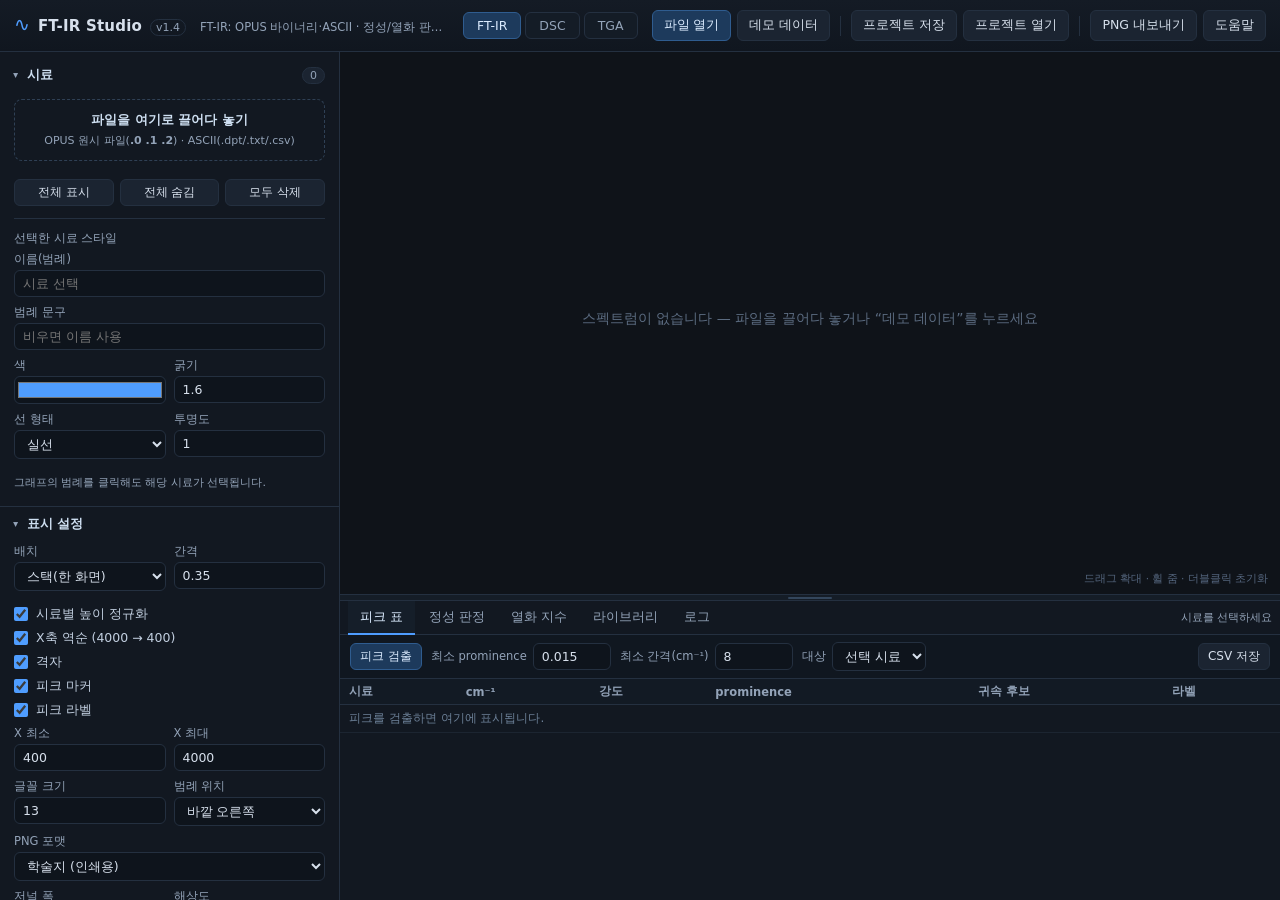
==== index.html @ 4beb4380 "FTIR Studio v1.4 — TGA tab + side summary panels New sidebar summary ("side graph"), for both DSC an" ====
<!DOCTYPE html>
<html lang="ko">
<head>
<meta charset="utf-8">
<title>FT-IR Studio — 열가소성·고무·열경화성 스펙트럼 분석</title>
<meta name="viewport" content="width=device-width, initial-scale=1">
<style>
:root{
  --bg:#0b0e13; --panel:#121821; --panel2:#161e29; --line:#243040;
  --fg:#d7e0ec; --fg2:#93a3b8; --accent:#4f9dff; --accent2:#3ddc97;
  --warn:#ffb454; --danger:#ff6b6b; --radius:8px;
}
*{box-sizing:border-box}
html,body{height:100%;margin:0}
body{
  background:var(--bg); color:var(--fg);
  font-family:"Malgun Gothic","Segoe UI",system-ui,-apple-system,sans-serif;
  font-size:13px; overflow:hidden;
}
#app{
  display:grid; grid-template-columns:340px minmax(0,1fr);
  grid-template-rows:52px minmax(0,1fr); height:100vh;
}
/* ---------- header ---------- */
header{
  grid-column:1 / -1; display:flex; align-items:center; gap:14px;
  padding:0 14px; background:linear-gradient(180deg,#141b25,#10161f);
  border-bottom:1px solid var(--line);
}
.brand{display:flex; align-items:baseline; gap:8px; min-width:0; flex:0 1 auto; overflow:hidden}
.brand .logo{color:var(--accent); font-size:19px; line-height:1}
.brand .title{font-weight:700; letter-spacing:.2px; font-size:15px; white-space:nowrap}
.brand .sub{min-width:0}
.brand .ver{color:var(--fg2); font-size:11px; border:1px solid var(--line); padding:1px 5px; border-radius:99px}
.brand .sub{color:var(--fg2); font-size:11.5px; margin-left:6px; white-space:nowrap; overflow:hidden; text-overflow:ellipsis}
.tools{display:flex; align-items:center; gap:6px; margin-left:auto; flex-wrap:nowrap; flex:none}
.tools .sep{width:1px; height:20px; background:var(--line); margin:0 4px}

button{
  font-family:inherit; font-size:12.5px; color:var(--fg);
  background:#1b2431; border:1px solid var(--line); border-radius:6px;
  padding:6px 11px; cursor:pointer; transition:background .12s, border-color .12s, transform .05s;
  white-space:nowrap;
}
button:hover{background:#22303f; border-color:#33465c}
button:active{transform:translateY(1px)}
button.primary{background:#1d3a5c; border-color:#2f5c8f; color:#dcecff}
button.primary:hover{background:#24486f}
button.mini{padding:4px 9px; font-size:12px}
button.danger:hover{background:#3a1f22; border-color:#6b3038; color:#ffb3b3}
button:disabled{opacity:.45; cursor:default}

/* ---------- sidebar ---------- */
#side{
  background:var(--panel); border-right:1px solid var(--line);
  overflow-y:auto; overflow-x:hidden; padding:6px 0 40px;
}
#side::-webkit-scrollbar,.tablewrap::-webkit-scrollbar,#log::-webkit-scrollbar{width:9px;height:9px}
#side::-webkit-scrollbar-thumb,.tablewrap::-webkit-scrollbar-thumb,#log::-webkit-scrollbar-thumb{
  background:#2a3849; border-radius:6px;
}
details{border-bottom:1px solid var(--line)}
summary{
  cursor:pointer; padding:9px 14px; font-weight:600; font-size:12.5px;
  color:#cfe0f2; list-style:none; display:flex; align-items:center; gap:8px;
  user-select:none;
}
summary::-webkit-details-marker{display:none}
summary::before{
  content:"▸"; color:var(--fg2); font-size:10px; transition:transform .15s;
}
details[open] summary::before{transform:rotate(90deg)}
summary .cnt{
  margin-left:auto; font-weight:400; font-size:11px; color:var(--fg2);
  background:#1b2431; border:1px solid var(--line); border-radius:99px; padding:1px 7px;
}
details .body{padding:2px 14px 14px}
.subhead{font-size:11.5px; color:var(--fg2); margin:10px 0 6px; text-transform:none}
.divider{height:1px; background:var(--line); margin:12px 0}
.hint{font-size:11px; color:var(--fg2); line-height:1.5; margin:8px 0 0}
.panel > .hint{margin:5px 12px; font-size:10.5px; line-height:1.45; color:#7d90a6}

.fld{display:flex; flex-direction:column; gap:3px; margin-bottom:8px; min-width:0}
.fld>span{font-size:11.5px; color:var(--fg2)}
.fld input,.fld select,.inl input,.inl select{
  font-family:inherit; font-size:12.5px; color:var(--fg);
  background:#0e141c; border:1px solid var(--line); border-radius:6px;
  padding:5px 8px; width:100%; min-width:0;
}
.fld input:focus,.fld select:focus,.inl input:focus,.inl select:focus{
  outline:none; border-color:var(--accent); box-shadow:0 0 0 2px rgba(79,157,255,.15)
}
input[type=color]{
  padding:1px; height:28px; background:#0e141c; cursor:pointer;
}
.row2{display:grid; grid-template-columns:1fr 1fr; gap:8px}
.row{display:flex; gap:6px; align-items:center}
.row.btns{display:grid; grid-template-columns:1fr 1fr 1fr; gap:6px; margin-top:8px}
.chk{display:flex; align-items:center; gap:8px; font-size:12.5px; color:#c2cfe0; margin:7px 0; cursor:pointer}
.chk input{width:14px; height:14px; accent-color:var(--accent); margin:0}

.drop{
  border:1px dashed #2f4055; border-radius:var(--radius); padding:12px;
  text-align:center; color:var(--fg2); display:flex; flex-direction:column; gap:4px;
  margin:4px 0 10px; transition:border-color .15s, background .15s; cursor:pointer;
}
.drop.over{border-color:var(--accent); background:rgba(79,157,255,.08)}
.drop strong{color:#cfe0f2; font-weight:600; font-size:12.5px}
.drop span{font-size:11px}

.tracelist{list-style:none; margin:0 0 6px; padding:0; max-height:280px; overflow-y:auto}
.tracelist li{
  display:flex; align-items:center; gap:7px; padding:5px 6px; border-radius:6px;
  cursor:pointer; border:1px solid transparent;
}
.tracelist li:hover{background:#18212d}
.tracelist li.sel{background:#16283c; border-color:#2f5c8f}
.tracelist .sw{width:12px;height:12px;border-radius:3px;flex:none;border:1px solid rgba(255,255,255,.25)}
.tracelist .nm{flex:1; min-width:0; overflow:hidden; text-overflow:ellipsis; white-space:nowrap; font-size:12px}
.tracelist .nm small{color:var(--fg2); font-size:10.5px; display:block; line-height:1.2}
.tracelist .ico{
  background:none; border:none; color:var(--fg2); padding:1px 3px; font-size:11px;
  cursor:pointer; border-radius:4px; line-height:1;
}
.tracelist .ico:hover{background:#243040; color:var(--fg)}
.tracelist li.hidden-trace .nm{opacity:.45}

/* ---------- main ---------- */
main{
  display:grid; grid-template-rows:minmax(0,1fr) 6px var(--bottomH,300px);
  min-height:0; min-width:0;
}
#vresizer{
  background:#151d27; border-top:1px solid var(--line); cursor:row-resize;
  position:relative;
}
#vresizer:hover{background:#1f2a38}
#vresizer::after{
  content:""; position:absolute; left:50%; top:2px; width:44px; height:2px;
  margin-left:-22px; background:#33465c; border-radius:2px;
}
#plotWrap{position:relative; min-height:0; min-width:0; background:#0f1319}
#plot{width:100%; height:100%; display:block; cursor:crosshair}
.plot-hint{
  position:absolute; right:12px; bottom:8px; font-size:10.5px; color:#54657d;
  pointer-events:none; user-select:none;
}
.tooltip{
  position:absolute; pointer-events:none; z-index:20;
  background:rgba(10,16,23,.95); border:1px solid #2b3d52; border-radius:6px;
  padding:7px 9px; font-size:11.5px; color:var(--fg); line-height:1.5;
  box-shadow:0 6px 18px rgba(0,0,0,.45); min-width:120px; max-width:280px;
}
.tooltip b{color:#fff; font-weight:600}
.tooltip .trow{display:flex; gap:6px; align-items:center}
.tooltip .d{width:8px; height:8px; border-radius:2px; flex:none}
.hidden{display:none !important}

/* ---------- bottom ---------- */
#bottom{
  border-top:1px solid var(--line); background:var(--panel);
  display:grid; grid-template-rows:34px minmax(0,1fr); min-height:0;
}
.tabs{display:flex; align-items:center; gap:2px; padding:0 8px; border-bottom:1px solid var(--line)}
.tab{
  background:none; border:none; border-bottom:2px solid transparent; border-radius:0;
  padding:8px 12px 7px; color:var(--fg2); font-size:12.5px;
}
.tab:hover{background:#18212d; color:var(--fg)}
.tab.active{color:#dcecff; border-bottom-color:var(--accent); background:#151e29}
.grow{flex:1}
.tabinfo{font-size:11px; color:var(--fg2)}

.panel{display:none; min-height:0; overflow:auto; padding:0}
.panel.active{display:grid; grid-template-rows:auto minmax(0,1fr)}
#panel-index.active,#panel-peaks.active{grid-template-rows:auto minmax(0,1fr) auto}
#panel-ident.active,#panel-lib.active{grid-template-rows:auto minmax(0,1fr)}
.toolbar{
  display:flex; align-items:center; gap:9px; padding:7px 10px;
  border-bottom:1px solid var(--line); background:#101720; flex-wrap:wrap;
}
.inl{display:flex; align-items:center; gap:6px; font-size:11.5px; color:var(--fg2); white-space:nowrap}
.inl input[type=number]{width:78px}
.inl select{width:auto; min-width:90px}
.inl input[type=select]{width:auto}

.tablewrap{overflow:auto; min-height:0}
table{border-collapse:collapse; width:100%; font-size:12px}
th,td{padding:5px 9px; text-align:left; border-bottom:1px solid #1c2531; white-space:nowrap}
th{
  position:sticky; top:0; background:#121a24; color:var(--fg2); font-weight:600;
  font-size:11.5px; z-index:2; border-bottom:1px solid var(--line);
}
tbody tr:hover{background:#18212d}
tbody tr.sel{background:#16283c}
td.num{text-align:right; font-variant-numeric:tabular-nums}
td .bar{display:inline-block; height:6px; border-radius:3px; background:linear-gradient(90deg,#2f6fbf,#4f9dff)}
.badge{
  display:inline-block; padding:1px 6px; border-radius:99px; font-size:10.5px;
  border:1px solid var(--line); color:var(--fg2);
}
.badge.hi{color:#9ff0c4; border-color:#2b6b4a; background:#10281d}
.badge.mid{color:#ffd79a; border-color:#6b5426; background:#2a2110}
.badge.lo{color:#ffb3b3; border-color:#6b3038; background:#2a1518}
td input.lbl{
  width:74px; background:#0e141c; border:1px solid transparent; color:var(--fg);
  font-family:inherit; font-size:11.5px; padding:2px 5px; border-radius:4px;
}
td input.lbl:focus{outline:none; border-color:var(--accent); background:#0b1118}

.idwrap{display:grid; grid-template-rows:minmax(0,1fr) auto; min-height:0}
.detail{padding:8px 12px; font-size:11.5px; color:var(--fg2); border-top:1px solid var(--line); max-height:76px; overflow:auto; line-height:1.6}
.detail b{color:#dbe7f5}
.log{
  padding:10px 14px; font-family:ui-monospace,Consolas,monospace; font-size:11.5px;
  color:#9fb0c4; overflow:auto; line-height:1.65; white-space:pre-wrap;
}
.log .warn{color:#ffc178}
.log .err{color:#ff9b9b}
.log .ok{color:#8fe0b0}
.log .t{color:#5f7288}

/* ---------- dialog ---------- */
dialog{
  background:var(--panel); color:var(--fg); border:1px solid var(--line);
  border-radius:12px; padding:22px 26px; max-width:720px; width:92vw; max-height:86vh;
  overflow:auto; box-shadow:0 24px 60px rgba(0,0,0,.6);
}
dialog::backdrop{background:rgba(4,7,11,.72)}
dialog h2{margin:0 0 14px; font-size:17px}
dialog h3{margin:16px 0 6px; font-size:13px; color:#bcd2ea}
dialog ol,dialog ul{margin:6px 0; padding-left:22px; line-height:1.75; font-size:12.5px}
dialog code{background:#0e141c; padding:1px 5px; border-radius:4px; font-size:11.5px}
.dlgfoot{display:flex; justify-content:flex-end; margin-top:18px}


/* ---------- 상위 탭 (FT-IR / DSC) ---------- */
.ttabs{display:flex; gap:4px; margin-left:4px; flex:none}
.ttab{background:#141c26; border:1px solid var(--line); padding:5px 13px; border-radius:6px; color:var(--fg2); font-size:12.5px}
.ttab:hover{background:#1c2734; color:var(--fg)}
.ttab.active{background:#1d3a5c; border-color:#2f5c8f; color:#dcecff}
#app[data-tab="dsc"] #side, #app[data-tab="dsc"] #mainFtir{display:none}
#app[data-tab="ftir"] #sideDsc, #app[data-tab="ftir"] #mainDsc{display:none}

/* ---------- DSC 탭 ---------- */
#sideDsc{
  background:var(--panel); border-right:1px solid var(--line);
  overflow-y:auto; overflow-x:hidden; padding:6px 0 40px;
}
#sideDsc::-webkit-scrollbar{width:9px}
#sideDsc::-webkit-scrollbar-thumb{background:#2a3849; border-radius:6px}
#mainDsc{display:grid; grid-template-rows:minmax(0,1fr) 6px var(--bottomH,300px); min-height:0; min-width:0}
#dPlotWrap{position:relative; min-height:0; min-width:0; background:#0f1319}
#dPlot{width:100%; height:100%; display:block; cursor:crosshair}
#dResizer{background:#151d27; border-top:1px solid var(--line); cursor:row-resize; position:relative}
#dResizer:hover{background:#1f2a38}
#dResizer::after{content:""; position:absolute; left:50%; top:2px; width:44px; height:2px; margin-left:-22px; background:#33465c; border-radius:2px}
#dBottom{border-top:1px solid var(--line); background:var(--panel); display:grid; grid-template-rows:34px minmax(0,1fr); min-height:0}
.dtag{background:none; border:none; border-bottom:2px solid transparent; border-radius:0; padding:8px 12px 7px; color:var(--fg2); font-size:12.5px}
.dtag:hover{background:#18212d; color:var(--fg)}
.dtag.active{color:#dcecff; border-bottom-color:var(--accent); background:#151e29}
#dpanel-result.active{grid-template-rows:auto minmax(0,1fr)}
#dpanel-peaks.active{grid-template-rows:minmax(0,1fr)}
#dpanel-log.active{grid-template-rows:auto minmax(0,1fr)}

/* ---------- TGA 탭 ---------- */
#app[data-tab="dsc"] #sideTga, #app[data-tab="dsc"] #mainTga,
#app[data-tab="ftir"] #sideTga, #app[data-tab="ftir"] #mainTga{display:none}
#app[data-tab="tga"] #side, #app[data-tab="tga"] #mainFtir,
#app[data-tab="tga"] #sideDsc, #app[data-tab="tga"] #mainDsc{display:none}
#sideTga{
  background:var(--panel); border-right:1px solid var(--line);
  overflow-y:auto; overflow-x:hidden; padding:6px 0 40px;
}
#sideTga::-webkit-scrollbar{width:9px}
#sideTga::-webkit-scrollbar-thumb{background:#2a3849; border-radius:6px}
#mainTga{display:grid; grid-template-rows:minmax(0,1fr) 6px var(--bottomH,300px); min-height:0; min-width:0}
#tPlotWrap{position:relative; min-height:0; min-width:0; background:#0f1319}
#tPlot{width:100%; height:100%; display:block; cursor:crosshair}
#tResizer{background:#151d27; border-top:1px solid var(--line); cursor:row-resize; position:relative}
#tResizer:hover{background:#1f2a38}
#tResizer::after{content:""; position:absolute; left:50%; top:2px; width:44px; height:2px; margin-left:-22px; background:#33465c; border-radius:2px}
#tBottom{border-top:1px solid var(--line); background:var(--panel); display:grid; grid-template-rows:34px minmax(0,1fr); min-height:0}
#tpanel-result.active{grid-template-rows:auto minmax(0,1fr)}
#tpanel-steps.active{grid-template-rows:auto minmax(0,1fr)}
#tpanel-log.active{grid-template-rows:auto minmax(0,1fr)}

@media (max-width:1100px){
  #app{grid-template-columns:300px minmax(0,1fr)}
  .brand .sub{display:none}
}

</style>
</head>
<body>
<div id="app" data-tab="ftir">
  <header>
    <div class="brand">
      <span class="logo">∿</span>
      <span class="title">FT-IR Studio</span>
      <span class="ver">v1.4</span>
      <span class="sub">FT-IR: OPUS 바이너리·ASCII · 정성/열화 판정 | DSC: ΔH·Tg·결정화도 | TGA: T5%·Td·잔량</span>
    </div>
    <nav class="ttabs">
      <button class="ttab active" data-ttab="ftir">FT-IR</button>
      <button class="ttab" data-ttab="dsc">DSC</button>
      <button class="ttab" data-ttab="tga">TGA</button>
    </nav>
    <div class="tools">
      <button id="btnOpen" class="primary">파일 열기</button>
      <button id="btnDemo">데모 데이터</button>
      <span class="sep"></span>
      <button id="btnSave">프로젝트 저장</button>
      <button id="btnLoad">프로젝트 열기</button>
      <span class="sep"></span>
      <button id="btnPNG">PNG 내보내기</button>
      <button id="btnHelp">도움말</button>
    </div>
  </header>

  <aside id="side">
    <details open>
      <summary>시료 <span class="cnt" id="traceCount">0</span></summary>
      <div class="body">
        <div id="dropzone" class="drop">
          <strong>파일을 여기로 끌어다 놓기</strong>
          <span>OPUS 원시 파일(<b>.0 .1 .2</b>) · ASCII(.dpt/.txt/.csv)</span>
        </div>
        <ul id="traceList" class="tracelist"></ul>
        <div class="row btns">
          <button id="btnShowAll" class="mini">전체 표시</button>
          <button id="btnHideAll" class="mini">전체 숨김</button>
          <button id="btnClear" class="mini danger">모두 삭제</button>
        </div>
        <div class="divider"></div>
        <div class="subhead">선택한 시료 스타일</div>
        <label class="fld"><span>이름(범례)</span><input id="styName" type="text" placeholder="시료 선택"></label>
        <label class="fld"><span>범례 문구</span><input id="styLegend" type="text" placeholder="비우면 이름 사용"></label>
        <div class="row2">
          <label class="fld"><span>색</span><input id="styColor" type="color" value="#4f9dff"></label>
          <label class="fld"><span>굵기</span><input id="styWidth" type="number" min="0.5" max="8" step="0.1" value="1.6"></label>
        </div>
        <div class="row2">
          <label class="fld"><span>선 형태</span>
            <select id="styDash">
              <option value="solid">실선</option>
              <option value="dash">파선</option>
              <option value="dot">점선</option>
              <option value="dashdot">일점쇄선</option>
            </select>
          </label>
          <label class="fld"><span>투명도</span><input id="styAlpha" type="number" min="0.1" max="1" step="0.05" value="1"></label>
        </div>
        <p class="hint">그래프의 범례를 클릭해도 해당 시료가 선택됩니다.</p>
      </div>
    </details>

    <details open>
      <summary>표시 설정</summary>
      <div class="body">
        <div class="row2">
          <label class="fld"><span>배치</span>
            <select id="viewMode">
              <option value="stacked">스택(한 화면)</option>
              <option value="overlay">겹쳐보기</option>
            </select>
          </label>
          <label class="fld"><span>간격</span><input id="viewGap" type="number" min="0" max="1" step="0.05" value="0.35"></label>
        </div>
        <label class="chk"><input id="viewNormHeight" type="checkbox" checked> 시료별 높이 정규화</label>
        <label class="chk"><input id="viewRev" type="checkbox" checked> X축 역순 (4000 → 400)</label>
        <label class="chk"><input id="viewGrid" type="checkbox" checked> 격자</label>
        <label class="chk"><input id="viewPeaks" type="checkbox" checked> 피크 마커</label>
        <label class="chk"><input id="viewLabels" type="checkbox" checked> 피크 라벨</label>
        <div class="row2">
          <label class="fld"><span>X 최소</span><input id="viewLo" type="number" step="10" value="400"></label>
          <label class="fld"><span>X 최대</span><input id="viewHi" type="number" step="10" value="4000"></label>
        </div>
        <div class="row2">
          <label class="fld"><span>글꼴 크기</span><input id="viewFont" type="number" min="8" max="24" step="1" value="13"></label>
          <label class="fld"><span>범례 위치</span>
            <select id="viewLegendPos">
              <option value="out">바깥 오른쪽</option>
              <option value="tr">오른쪽 위</option>
              <option value="tl">왼쪽 위</option>
              <option value="br">오른쪽 아래</option>
              <option value="bl">왼쪽 아래</option>
            </select>
          </label>
        </div>
        <label class="fld"><span>PNG 포맷</span>
          <select id="viewExportFmt">
            <option value="journal">학술지 (인쇄용)</option>
            <option value="ppt">PPT (16:9, 투명)</option>
            <option value="screen">화면 그대로</option>
          </select>
        </label>
        <div class="row2">
          <label class="fld"><span>저널 폭</span>
            <select id="viewExportWidth">
              <option value="180">double 180 mm</option>
              <option value="88">single 88 mm</option>
            </select>
          </label>
          <label class="fld"><span>해상도</span>
            <select id="viewExportDpi">
              <option value="300">300 dpi</option>
              <option value="600">600 dpi</option>
            </select>
          </label>
        </div>
        <label class="fld"><span>PNG 배경 (화면 그대로일 때)</span>
          <select id="viewExportBg">
            <option value="transparent">투명 (기본)</option>
            <option value="white">흰색</option>
            <option value="dark">앱 테마(어두움)</option>
          </select>
        </label>
        <label class="chk"><input id="viewLegendOn" type="checkbox" checked> 범례 표시</label>
        <label class="fld"><span>피크 라벨 기준 (prominence/전체높이)</span><input id="viewLabelMin" type="number" min="0" max="0.5" step="0.005" value="0.03"></label>
        <div class="row2">
          <label class="fld"><span>범례 크기</span><input id="viewLegendScale" type="number" min="0.6" max="2" step="0.1" value="1"></label>
          <button id="btnResetView" class="mini" style="align-self:end">X축 초기화</button>
        </div>
        <div class="row btns">
          <button id="btnRangeFull" class="mini">전체 4000–400</button>
          <button id="btnRangeFingerprint" class="mini">지문 1800–700</button>
          <button id="btnRangeCH" class="mini">C–H 3100–2700</button>
        </div>
      </div>
    </details>

    <details>
      <summary>전처리 <span class="cnt" id="preBadge">기본</span></summary>
      <div class="body">
        <label class="chk"><input id="smoothOn" type="checkbox"> Savitzky–Golay 스무딩</label>
        <div class="row2">
          <label class="fld"><span>창 길이</span><input id="smoothWin" type="number" min="3" max="101" step="2" value="9"></label>
          <label class="fld"><span>차수</span><input id="smoothOrder" type="number" min="1" max="5" step="1" value="2"></label>
        </div>
        <div class="divider"></div>
        <label class="fld"><span>베이스라인</span>
          <select id="baseMode">
            <option value="none">없음</option>
            <option value="linear">선형 (두 점)</option>
            <option value="poly">다항식</option>
            <option value="rubber">러버밴드</option>
          </select>
        </label>
        <div class="row2">
          <label class="fld"><span>점1 (cm⁻¹)</span><input id="baseP1" type="number" value="4000"></label>
          <label class="fld"><span>점2 (cm⁻¹)</span><input id="baseP2" type="number" value="400"></label>
        </div>
        <label class="fld"><span>다항식 차수</span><input id="baseDeg" type="number" min="1" max="8" step="1" value="3"></label>
        <div class="divider"></div>
        <label class="chk"><input id="atrOn" type="checkbox"> ATR 보정 (A · ν/1000)</label>
        <div class="row2">
          <label class="fld"><span>결정 n₁</span><input id="atrN1" type="number" step="0.01" value="2.40"></label>
          <label class="fld"><span>시료 n₂</span><input id="atrN2" type="number" step="0.01" value="1.52"></label>
        </div>
        <p class="hint">diamond/n=2.40, ZnSe/n=2.40, Ge/n=4.0. 보정 시 vs 미보정 CI 차이를 지수 탭에서 함께 표시합니다.</p>
        <div class="divider"></div>
        <label class="fld"><span>정규화</span>
          <select id="normMode">
            <option value="none">없음</option>
            <option value="max">최대값</option>
            <option value="minmax">0–1</option>
            <option value="vector">벡터(norm)</option>
            <option value="band">특정 밴드 면적</option>
            <option value="bandpeak">특정 밴드 피크 높이 (내부 표준)</option>
          </select>
        </label>
        <div class="row2">
          <label class="fld"><span>밴드1</span><input id="normB1" type="number" value="1440"></label>
          <label class="fld"><span>밴드2</span><input id="normB2" type="number" value="1480"></label>
        </div>
        <div class="row2">
          <label class="fld"><span>기준 피크 높이</span><input id="normTarget" type="number" step="0.1" value="1"></label>
          <label class="chk" style="align-self:end"><input id="normLocalBase" type="checkbox"> 밴드 양끝 직선을 먼저 제거</label>
        </div>
        <p class="hint"><b>피크 높이 정규화</b>: 지정 밴드 안의 최대 흡광도를 기준값(기본 1.0)으로 맞춥니다. "밴드 양끝 직선"을 켜면 밴드 경계 두 점을 잇는 직선을 <i>높이 측정 기준</i>으로만 쓰고(스펙트럼 모양은 그대로), 그 위로 솟은 순수 피크 높이로 정규화합니다.</p>
        <p class="hint">전처리는 <b>모든 시료에 동일 적용</b>됩니다. 시료별 개별 처리가 필요하면 시료를 따로 불러 전처리를 바꿔 다시 저장하세요.</p>
      </div>
    </details>

    <details>
      <summary>비교 (차이 스펙트럼)</summary>
      <div class="body">
        <label class="fld"><span>A (예: 노화 후)</span><select id="cmpA"></select></label>
        <label class="fld"><span>B (예: 초기)</span><select id="cmpB"></select></label>
        <label class="fld"><span>정규화 기준</span>
          <select id="cmpNorm">
            <option value="band">기준 밴드 면적</option>
            <option value="bandpeak">기준 밴드 피크 높이</option>
            <option value="max">최대 흡광도</option>
            <option value="none">없음</option>
          </select>
        </label>
        <div class="row2">
          <label class="fld"><span>기준밴드1</span><input id="cmpB1" type="number" value="1440"></label>
          <label class="fld"><span>기준밴드2</span><input id="cmpB2" type="number" value="1480"></label>
        </div>
        <div class="row btns">
          <button id="btnDiff" class="mini primary">A − B 계산</button>
          <button id="btnDiffClear" class="mini">차이 제거</button>
        </div>
      </div>
    </details>
  </aside>

  <main id="mainFtir">
    <div id="plotWrap">
      <canvas id="plot"></canvas>
      <div id="tooltip" class="tooltip hidden"></div>
      <div id="plotHint" class="plot-hint">드래그 확대 · 휠 줌 · 더블클릭 초기화</div>
    </div>

    <div id="vresizer" title="드래그: 아래 패널 높이 · 더블클릭: 접기"></div>

    <div id="bottom">
      <nav class="tabs">
        <button class="tab active" data-tab="peaks">피크 표</button>
        <button class="tab" data-tab="ident">정성 판정</button>
        <button class="tab" data-tab="index">열화 지수</button>
        <button class="tab" data-tab="lib">라이브러리</button>
        <button class="tab" data-tab="log">로그</button>
        <span class="grow"></span>
        <span class="tabinfo" id="tabInfo"></span>
      </nav>

      <section class="panel active" id="panel-peaks">
        <div class="toolbar">
          <button id="btnPick" class="mini primary">피크 검출</button>
          <label class="inl">최소 prominence <input id="peakMinProm" type="number" min="0.001" max="0.3" step="0.002" value="0.015"></label>
          <label class="inl">최소 간격(cm⁻¹) <input id="peakMinSep" type="number" min="1" max="60" step="1" value="8"></label>
          <label class="inl">대상 <select id="peakScope"><option value="sel">선택 시료</option><option value="all">전체 시료</option></select></label>
          <span class="grow"></span>
          <button id="btnPeakCSV" class="mini">CSV 저장</button>
        </div>
        <div class="tablewrap"><table id="peakTable"><thead><tr>
          <th>시료</th><th>cm⁻¹</th><th>강도</th><th>prominence</th><th>귀속 후보</th><th>라벨</th>
        </tr></thead><tbody></tbody></table></div>
      </section>

      <section class="panel" id="panel-ident">
        <div class="toolbar">
          <label class="inl">대상 <select id="idTrace"></select></label>
          <button id="btnId" class="mini primary">마커 밴드 점수 계산</button>
          <button id="btnIdCSV" class="mini">결과 CSV</button>
          <span class="grow"></span>
          <span class="tabinfo">점수 = 마커 밴드 가중치 충족률 (3=필수, 2=강, 1=보조)</span>
        </div>
        <div class="idwrap">
          <div class="tablewrap"><table id="idTable"><thead><tr>
            <th>후보</th><th>점수</th><th>충족</th><th>미검출 마커</th><th>비고</th>
          </tr></thead><tbody></tbody></table></div>
          <div id="idDetail" class="detail"></div>
        </div>
      </section>

      <section class="panel" id="panel-index">
        <div class="toolbar">
          <label class="inl">지수 <select id="idxPreset"></select></label>
          <label class="inl"><input id="idxAtr" type="checkbox"> ATR 보정 적용</label>
          <label class="inl">대상 <select id="idxTrace"></select></label>
          <button id="btnIndex" class="mini primary">계산</button>
          <button id="btnIndexAll" class="mini">전체 시료 계산</button>
          <span class="grow"></span>
          <button id="btnIndexCSV" class="mini">CSV 저장</button>
        </div>
        <div class="tablewrap"><table id="idxTable"><thead><tr>
          <th>시료</th><th>지수</th><th>값</th><th>ATR 미보정</th><th>분자(면적)</th><th>분모(면적)</th><th>비고</th>
        </tr></thead><tbody></tbody></table></div>
        <p class="hint" id="idxNote"></p>
      </section>

      <section class="panel" id="panel-lib">
        <div class="toolbar">
          <button id="btnAddRef" class="mini primary">선택 시료를 표준으로 등록</button>
          <label class="inl">대상 <select id="libTrace"></select></label>
          <button id="btnLibMatch" class="mini">라이브러리 대조</button>
          <span class="grow"></span>
          <button id="btnLibExport" class="mini">JSON 내보내기</button>
          <button id="btnLibImport" class="mini">JSON 가져오기</button>
          <input type="file" id="libFile" accept=".json" hidden>
        </div>
        <div class="idwrap">
          <div class="tablewrap"><table id="libTable"><thead><tr>
            <th>표준 시료</th><th>등록일</th><th>점수(0–1000)</th><th>R(원)</th><th>R(1차미분)</th><th></th>
          </tr></thead><tbody></tbody></table></div>
          <div id="libInfo" class="detail"></div>
        </div>
      </section>

      <section class="panel" id="panel-log">
        <div class="toolbar">
          <button id="btnClearLog" class="mini">로그 지우기</button>
          <span class="grow"></span>
          <span class="tabinfo">수행한 처리·경고 기록</span>
        </div>
        <div id="log" class="log"></div>
      </section>
    </div>
  </main>

  <!-- ===================== DSC 탭 ===================== -->
  <aside id="sideDsc">
    <details open>
      <summary>DSC 시료 <span class="cnt" id="dCount">0</span></summary>
      <div class="body">
        <div id="dDrop" class="drop">
          <strong>파일을 여기로 끌어다 놓기</strong>
          <span>DSC ASCII(.txt/.csv/.tsv) · 온도·열유량 2~5열</span>
        </div>
        <ul id="dList" class="tracelist"></ul>
        <div class="row btns">
          <button id="dShowAll" class="mini">전체 표시</button>
          <button id="dHideAll" class="mini">전체 숨김</button>
          <button id="dClear" class="mini danger">모두 삭제</button>
        </div>
        <div class="divider"></div>
        <div class="subhead">선택 시료 스타일</div>
        <label class="fld"><span>이름(범례)</span><input id="dName" type="text" placeholder="시료 선택"></label>
        <label class="fld"><span>범례 문구</span><input id="dLegend" type="text" placeholder="비우면 이름 사용"></label>
        <div class="row2">
          <label class="fld"><span>색</span><input id="dColor" type="color" value="#4f9dff"></label>
          <label class="fld"><span>굵기</span><input id="dWidth" type="number" min="0.5" max="8" step="0.1" value="1.6"></label>
        </div>
        <div class="row2">
          <label class="fld"><span>선 형태</span>
            <select id="dDash">
              <option value="solid">실선</option>
              <option value="dash">파선</option>
              <option value="dot">점선</option>
              <option value="dashdot">일점쇄선</option>
            </select>
          </label>
          <label class="fld"><span>투명도</span><input id="dAlpha" type="number" min="0.1" max="1" step="0.05" value="1"></label>
        </div>
      </div>
    </details>

    <details open>
      <summary>표시 설정</summary>
      <div class="body">
        <div class="row2">
          <label class="fld"><span>배치</span>
            <select id="dViewMode">
              <option value="stacked">스택(한 화면)</option>
              <option value="overlay">겹쳐보기</option>
            </select>
          </label>
          <label class="fld"><span>간격</span><input id="dGap" type="number" min="0" max="1" step="0.05" value="0.35"></label>
        </div>
        <label class="chk"><input id="dNormH" type="checkbox" checked> 시료별 높이 정규화</label>
        <label class="chk"><input id="dRev" type="checkbox"> X축 역순</label>
        <label class="chk"><input id="dGrid" type="checkbox" checked> 격자</label>
        <label class="chk"><input id="dPeaks" type="checkbox" checked> 피크 마커</label>
        <label class="chk"><input id="dLabels" type="checkbox" checked> 피크 라벨</label>
        <label class="chk"><input id="dSummary" type="checkbox" checked> <b>우측 요약 패널</b> (전이점·ΔH만 따로)</label>
        <div class="row2">
          <label class="fld"><span>X 최소 (°C)</span><input id="dLo" type="number" step="10" value="20"></label>
          <label class="fld"><span>X 최대 (°C)</span><input id="dHi" type="number" step="10" value="320"></label>
        </div>
        <div class="row2">
          <label class="fld"><span>글꼴 크기</span><input id="dFont" type="number" min="8" max="24" step="1" value="13"></label>
          <label class="fld"><span>범례 위치</span>
            <select id="dLegendPos">
              <option value="out">바깥 오른쪽</option>
              <option value="tr">오른쪽 위</option>
              <option value="tl">왼쪽 위</option>
              <option value="br">오른쪽 아래</option>
              <option value="bl">왼쪽 아래</option>
            </select>
          </label>
        </div>
        <label class="fld"><span>PNG 포맷</span>
          <select id="dExportFmt">
            <option value="journal">학술지 (인쇄용)</option>
            <option value="ppt">PPT (16:9, 투명)</option>
            <option value="screen">화면 그대로</option>
          </select>
        </label>
        <div class="row2">
          <label class="fld"><span>저널 폭</span>
            <select id="dExportWidth">
              <option value="180">double 180 mm</option>
              <option value="88">single 88 mm</option>
            </select>
          </label>
          <label class="fld"><span>해상도</span>
            <select id="dExportDpi">
              <option value="300">300 dpi</option>
              <option value="600">600 dpi</option>
            </select>
          </label>
        </div>
        <label class="fld"><span>PNG 배경 (화면 그대로일 때)</span>
          <select id="dExportBg">
            <option value="transparent">투명 (기본)</option>
            <option value="white">흰색</option>
            <option value="dark">앱 테마(어두움)</option>
          </select>
        </label>
      </div>
    </details>

    <details open>
      <summary>분석 설정</summary>
      <div class="body">
        <div class="row2">
          <label class="fld"><span>시료 질량 (mg)</span><input id="dMass" type="number" min="0.1" step="0.1" value="5"></label>
          <label class="fld"><span>가열속도 (°C/min)</span><input id="dBeta" type="number" min="0.1" step="1" value="20"></label>
        </div>
        <label class="fld"><span>열유량 단위</span>
          <select id="dUnit">
            <option value="mW/mg">mW/mg (질량당)</option>
            <option value="W/g">W/g (= mW/mg)</option>
            <option value="mW">mW (절대값)</option>
            <option value="uW">µW (절대값)</option>
            <option value="uV">µV (전압 — 보정 필요)</option>
          </select>
        </label>
        <label class="fld"><span>스무딩 (점 수, 1=없음)</span><input id="dSmooth" type="number" min="1" max="51" step="2" value="3"></label>
        <div class="divider"></div>
        <div class="subhead">피크 구간 (융해·결정화·경화)</div>
        <label class="chk"><input id="dAuto" type="checkbox" checked> 구간 자동 (시료마다 피크·Tg 자동 검출)</label>
        <div class="row2">
          <label class="fld"><span>시작 (°C)</span><input id="dPk1" type="number" step="1" value="180"></label>
          <label class="fld"><span>끝 (°C)</span><input id="dPk2" type="number" step="1" value="250"></label>
        </div>
        <div class="subhead">유리전이(Tg) 구간</div>
        <div class="row2">
          <label class="fld"><span>시작 (°C)</span><input id="dTg1" type="number" step="1" value="30"></label>
          <label class="fld"><span>끝 (°C)</span><input id="dTg2" type="number" step="1" value="90"></label>
        </div>
        <div class="divider"></div>
        <label class="fld"><span>ΔHm° 참고 재료 (결정화도)</span><select id="dRefSel"></select></label>
        <label class="fld"><span>ΔHm° (J/g) — 0이면 결정화도 계산 안 함</span><input id="dRefVal" type="number" min="0" step="1" value="190"></label>
        <div class="row2">
          <label class="fld"><span>온도 열 (0부터)</span><input id="dTempCol" type="number" min="0" step="1" value="0"></label>
          <label class="fld"><span>열유량 열 (0부터)</span><input id="dHfCol" type="number" min="0" step="1" value="1"></label>
        </div>
        <div class="row btns">
          <button id="dRun" class="mini primary">선택 분석</button>
          <button id="dRunAll" class="mini">전체 분석</button>
          <button id="dReparse" class="mini">열 다시 읽기</button>
        </div>
        <p class="hint"><b>ΔHm°</b>는 문헌 관용값입니다. grade·문헌에 따라 10 % 이상 차이가 나므로 반드시 확인 후 수정하세요. 결정화도 = ΔHm / ΔHm° × 100.</p>
        <p class="hint">ΔH는 구간 양끝을 잇는 <b>직선 베이스라인</b> 기준 면적을 가열속도로 나눠 계산합니다(ΔH = ∫HF dT / (β/60)). onset·endset은 최대 기울기 접선과 베이스라인의 교점입니다. 열유량 단위가 mW(절대값)면 시료 질량이 필요합니다.</p>
      </div>
    </details>
  </aside>

  <main id="mainDsc">
    <div id="dPlotWrap">
      <canvas id="dPlot"></canvas>
      <div id="dHint" class="plot-hint">드래그 확대 · 휠 줌 · 더블클릭 초기화</div>
    </div>
    <div id="dResizer" title="드래그: 아래 패널 높이 · 더블클릭: 접기"></div>
    <div id="dBottom">
      <nav class="tabs">
        <button class="dtag active" data-dtag="result">분석 결과</button>
        <button class="dtag" data-dtag="peaks">피크 표</button>
        <button class="dtag" data-dtag="log">로그</button>
        <span class="grow"></span>
        <span class="tabinfo" id="dTabInfo"></span>
      </nav>

      <section class="panel active" id="dpanel-result">
        <div class="toolbar">
          <button id="dRunSel2" class="mini primary">선택 분석</button>
          <button id="dRunAll2" class="mini">전체 분석</button>
          <span class="grow"></span>
          <span class="tabinfo">ΔH는 피크 구간 적분, Tg는 스텝 중간값(반높이)</span>
          <button id="dCSV" class="mini">CSV 저장</button>
        </div>
        <div class="tablewrap"><table id="dResTable"><thead><tr>
          <th>시료</th><th>Tg 중간</th><th>Tg 시작</th><th>Tg 끝</th><th>ΔCp</th>
          <th>피크 시작</th><th>피크</th><th>피크 끝</th><th>ΔH (J/g)</th><th>결정화도 (%)</th><th>비고</th>
        </tr></thead><tbody></tbody></table></div>
      </section>

      <section class="panel" id="dpanel-peaks">
        <div class="tablewrap"><table id="dPkTable"><thead><tr>
          <th>시료</th><th>구간 (°C)</th><th>피크 (°C)</th><th>높이</th><th>면적</th><th>onset (°C)</th><th>endset (°C)</th><th>방향</th>
        </tr></thead><tbody></tbody></table></div>
      </section>

      <section class="panel" id="dpanel-log">
        <div class="toolbar">
          <button id="dClearLog" class="mini">로그 지우기</button>
          <span class="grow"></span>
          <span class="tabinfo">DSC 처리·경고 기록</span>
        </div>
        <div id="dLog" class="log"></div>
      </section>
    </div>
  </main>

  <!-- ===================== TGA 탭 ===================== -->
  <aside id="sideTga">
    <details open>
      <summary>TGA 시료 <span class="cnt" id="tCount">0</span></summary>
      <div class="body">
        <div id="tDrop" class="drop">
          <strong>파일을 여기로 끌어다 놓기</strong>
          <span>TGA ASCII(.txt/.csv/.tsv) · 온도·중량 2~5열</span>
        </div>
        <ul id="tList" class="tracelist"></ul>
        <div class="row btns">
          <button id="tShowAll" class="mini">전체 표시</button>
          <button id="tHideAll" class="mini">전체 숨김</button>
          <button id="tClear" class="mini danger">모두 삭제</button>
        </div>
        <div class="divider"></div>
        <div class="subhead">선택 시료 스타일</div>
        <label class="fld"><span>이름(범례)</span><input id="tName" type="text" placeholder="시료 선택"></label>
        <label class="fld"><span>범례 문구</span><input id="tLegend" type="text" placeholder="비우면 이름 사용"></label>
        <div class="row2">
          <label class="fld"><span>색</span><input id="tColor" type="color" value="#4f9dff"></label>
          <label class="fld"><span>굵기</span><input id="tWidth" type="number" min="0.5" max="8" step="0.1" value="1.6"></label>
        </div>
        <div class="row2">
          <label class="fld"><span>선 형태</span>
            <select id="tDash">
              <option value="solid">실선</option>
              <option value="dash">파선</option>
              <option value="dot">점선</option>
              <option value="dashdot">일점쇄선</option>
            </select>
          </label>
          <label class="fld"><span>투명도</span><input id="tAlpha" type="number" min="0.1" max="1" step="0.05" value="1"></label>
        </div>
      </div>
    </details>

    <details open>
      <summary>표시 설정</summary>
      <div class="body">
        <div class="row2">
          <label class="fld"><span>배치</span>
            <select id="tViewMode">
              <option value="overlay">겹쳐보기 (중량 % 축)</option>
              <option value="stacked">스택(한 화면)</option>
            </select>
          </label>
          <label class="fld"><span>스택 간격</span><input id="tGap" type="number" min="0" max="1" step="0.05" value="0.35"></label>
        </div>
        <label class="chk"><input id="tGrid" type="checkbox" checked> 격자</label>
        <label class="chk"><input id="tPeaks" type="checkbox" checked> 주요 지점 마커 (T5·Td·Tmax)</label>
        <label class="chk"><input id="tLabels" type="checkbox"> 지점 라벨 (요약 패널과 중복되면 끄세요)</label>
        <label class="chk"><input id="tSummary" type="checkbox" checked> <b>우측 요약 패널</b> (주요 지점만 따로)</label>
        <div class="row2">
          <label class="fld"><span>X 최소 (°C)</span><input id="tLo" type="number" step="10" value="30"></label>
          <label class="fld"><span>X 최대 (°C)</span><input id="tHi" type="number" step="10" value="800"></label>
        </div>
        <div class="row2">
          <label class="fld"><span>글꼴 크기</span><input id="tFont" type="number" min="8" max="24" step="1" value="13"></label>
          <label class="fld"><span>범례 위치</span>
            <select id="tLegendPos">
              <option value="out">바깥 오른쪽</option>
              <option value="tr">오른쪽 위</option>
              <option value="tl">왼쪽 위</option>
              <option value="br">오른쪽 아래</option>
              <option value="bl">왼쪽 아래</option>
            </select>
          </label>
        </div>
        <label class="fld"><span>요약 패널 시료 코드 (쉼표로 구분, 비우면 이름)</span><input id="tSumCodes" type="text" placeholder="예: AB, BB"></label>
        <label class="fld"><span>PNG 포맷</span>
          <select id="tExportFmt">
            <option value="journal">학술지 (인쇄용)</option>
            <option value="ppt">PPT (16:9, 투명)</option>
            <option value="screen">화면 그대로</option>
          </select>
        </label>
        <div class="row2">
          <label class="fld"><span>저널 폭</span>
            <select id="tExportWidth">
              <option value="180">double 180 mm</option>
              <option value="88">single 88 mm</option>
            </select>
          </label>
          <label class="fld"><span>해상도</span>
            <select id="tExportDpi">
              <option value="300">300 dpi</option>
              <option value="600">600 dpi</option>
            </select>
          </label>
        </div>
        <label class="fld"><span>PNG 배경 (화면 그대로일 때)</span>
          <select id="tExportBg">
            <option value="transparent">투명 (기본)</option>
            <option value="white">흰색</option>
            <option value="dark">앱 테마(어두움)</option>
          </select>
        </label>
      </div>
    </details>

    <details open>
      <summary>분석 설정</summary>
      <div class="body">
        <label class="fld"><span>스무딩 (점 수, 1=없음)</span><input id="tSmooth" type="number" min="1" max="51" step="2" value="5"></label>
        <div class="row2">
          <label class="fld"><span>온도 열 (0부터)</span><input id="tTempCol" type="number" min="0" step="1" placeholder="자동"></label>
          <label class="fld"><span>중량 열 (0부터)</span><input id="tWtCol" type="number" min="0" step="1" placeholder="자동"></label>
        </div>
        <div class="row btns">
          <button id="tRunSel" class="mini primary">선택 분석</button>
          <button id="tRunAll" class="mini">전체 분석</button>
          <button id="tOpen2" class="mini">파일 열기</button>
        </div>
        <div class="divider"></div>
        <p class="hint"><b>자동 계산</b> — T5/T10/T50은 초기 수평부 대비 규정 중량 감소에 도달하는 온도(선형 보간), <b>Td,onset</b>은 최대 기울기 구간의 접선과 초기 수평선의 교점, <b>Tmax</b>는 DTG 최대점, <b>잔량</b>은 마지막 2 % 구간 평균입니다.</p>
        <p class="hint">중량 열은 <b>“초기 ≈100 %에서 전체적으로 감소”</b>하는 열을 자동 선택합니다. 시간·온도·중량 3열이면 시간 열을 자동으로 제외합니다. 판정이 틀리면 위 열 번호를 직접 넣고 파일을 다시 불러오세요.</p>
      </div>
    </details>
  </aside>

  <main id="mainTga">
    <div id="tPlotWrap">
      <canvas id="tPlot"></canvas>
      <div id="tHint" class="plot-hint">드래그 확대 · 휠 줌 · 더블클릭 초기화</div>
    </div>
    <div id="tResizer" title="드래그: 아래 패널 높이 · 더블클릭: 접기"></div>
    <div id="tBottom">
      <nav class="tabs">
        <button class="dtag active" data-dtag="result">분석 결과</button>
        <button class="dtag" data-dtag="steps">단계 표</button>
        <button class="dtag" data-dtag="log">로그</button>
        <span class="grow"></span>
        <span class="tabinfo" id="tTabInfo"></span>
      </nav>

      <section class="panel active" id="tpanel-result">
        <div class="toolbar">
          <button id="tDemo2" class="mini">데모 데이터</button>
          <button id="tCSV" class="mini">CSV 저장</button>
          <span class="grow"></span>
          <span class="tabinfo">T5·T10·T50 · Td,onset · Tmax · 잔량</span>
        </div>
        <div class="tablewrap"><table id="tResTable"><thead><tr>
          <th>시료</th><th>T5 (°C)</th><th>T10 (°C)</th><th>T50 (°C)</th><th>Td onset (°C)</th><th>Tmax (°C)</th>
          <th>잔량 (%)</th><th>총감량 (%)</th><th>단계</th>
        </tr></thead><tbody></tbody></table></div>
      </section>

      <section class="panel" id="tpanel-steps">
        <div class="toolbar">
          <span class="grow"></span>
          <span class="tabinfo">선택 시료의 중량 감소 단계 (평탄 구간 사이 손실)</span>
        </div>
        <div class="tablewrap"><table id="tStepTable"><thead><tr>
          <th>시료</th><th>단계</th><th>구간 (°C)</th><th>손실 (%)</th><th>종료 중량 (%)</th>
        </tr></thead><tbody></tbody></table></div>
      </section>

      <section class="panel" id="tpanel-log">
        <div class="toolbar">
          <button id="tClearLog" class="mini">로그 지우기</button>
          <span class="grow"></span>
          <span class="tabinfo">TGA 처리·경고 기록</span>
        </div>
        <div id="tLog" class="log"></div>
      </section>
    </div>
  </main>
</div>

<input type="file" id="fileInput" multiple accept=".0,.1,.2,.3,.4,.5,.6,.7,.8,.9,.10,.11,.12,.13,.14,.15,.16,.17,.18,.19,.20,.dpt,.txt,.csv,.tsv,.asc,.dat" hidden>

<dialog id="helpDlg">
  <h2>FT-IR Studio — 사용 안내</h2>
  <h3>1. 데이터 불러오기</h3>
  <ol>
    <li><b>OPUS 원시 바이너리(<code>.0</code>, <code>.1</code> …)를 그대로 끌어다 놓으면 됩니다.</b> 별도 변환 없이 읽습니다.</li>
    <li>파일 안에 인터페로그램·단일채널·흡광도가 함께 들어 있으면 <b>흡광도(결과 스펙트럼)</b>를 자동 선택합니다. 무엇을 선택했는지 로그에 표시됩니다.</li>
    <li>읽은 뒤 <b>파일 내부의 MNY/MXY(저장된 최소·최대값)와 실제 계산값을 대조</b>합니다. 불일치하면 값을 신뢰할 수 없으므로 불러오지 않고 로그에 실패로 남깁니다.</li>
    <li>ASCII(<code>.dpt .txt .csv</code>, 2열) 파일도 그대로 지원합니다 — 둘 중 편한 쪽을 쓰세요.</li>
    <li>지원하지 않는 것: 3D 시계열(series) 블록, 라이브러리 검색·정량 리포트 블록, OPUS가 아닌 다른 제조사 포맷.</li>
  </ol>
  <h3>2. 화면 조작</h3>
  <ul>
    <li>드래그: X 구간 확대 · 휠: 확대/축소 · 더블클릭: 초기화</li>
    <li>범례 클릭 → 해당 시료 선택 (왼쪽에서 색·굵기·선형태·범례 문구 수정)</li>
    <li>스택 모드에서 시료 순서는 왼쪽 목록의 ↑↓로 바꿉니다.</li>
  </ul>
  <h3>3. 그림 내보내기 — 학술지용 / PPT용</h3>
  <ul>
    <li>표시 설정 → <b>PNG 포맷</b>에서 고릅니다. 기본값은 <b>학술지 (double 180 mm, 300 dpi)</b>입니다.</li>
    <li><b>학술지</b>: 흰 배경 · Times 계열 · 격자 없음 · 범례 대신 스펙트럼 위 이름 · 피크 라벨은 시료당 5개 · 최소 선굵기 0.53 pt. 폭(single 88 mm / double 180 mm)과 해상도(300/600 dpi)를 지정하며, 글자는 항상 7 pt로 계산되므로 인쇄했을 때 눈금이 7 pt로 나옵니다.</li>
    <li><b>PPT</b>: 1600×900(16:9) · 투명 배경 · 굵은 선(≈2 pt) · 큰 글씨 · 옅은 격자 · 이름표+범례 · 피크 라벨 8개까지.</li>
    <li><b>화면 그대로</b>: 보이는 그대로 2배 해상도. 배경은 투명/흰색/앱 테마 중 선택.</li>
    <li>내보내기에는 화면 전용 요소(선택 음영·크로스헤어)가 빠지고, 피크를 아직 검출하지 않은 시료도 자동으로 검출해 라벨을 붙입니다.</li>
  </ul>
  <h3>4. 분석 흐름 권장</h3>
  <ol>
    <li><b>전처리</b>: 스무딩 → 베이스라인(러버밴드 권장) → (ATR이면) ATR 보정 → 정규화</li>
    <li><b>내부 표준 정규화</b>: 정규화에서 “특정 밴드 피크 높이”를 고르고 기준 밴드(예: PA6 1440–1480)를 지정하면 그 피크가 1.0이 됩니다. 시편 두께·접촉 압력이 달라도 상대 강도를 비교할 수 있습니다.</li>
    <li><b>피크 표</b>: 검출 후 귀속 후보 확인, 필요 없으면 라벨 편집</li>
    <li><b>정성 판정</b>: 마커 밴드 점수로 후보 순위 → 상위 후보를 <b>라이브러리</b> 상관으로 재확인</li>
    <li><b>열화 지수</b>: CI(Dong 2010) 등 프리셋으로 정량 비교, ATR 보정 유무 값 병기</li>
    <li><b>비교</b>: A−B 차이 스펙트럼으로 노화/공정 문제 밴드 특정</li>
  </ol>
  <h3>5. 한계</h3>
  <ul>
    <li>마커 점수는 <b>규칙 기반</b>입니다. 실제 배합 grade 판정에는 표준시료 라이브러리가 필요합니다.</li>
    <li>충전제(GF·탈크·CaCO₃·카본블랙)는 수지 밴드를 가립니다. 1000–1100 cm⁻¹ 광범위 흡수는 GF 가능성을 먼저 의심하세요.</li>
    <li>ATR 보정은 단순형(A·ν/1000)입니다. 정밀 정량에는 파수 의존 n 분산을 반영한 상용 보정과 차이가 있을 수 있습니다.</li>
    <li>OPUS 바이너리 리더는 공개 포맷 문서와 오픈소스 구현(brukeropus·openreadout)을 근거로 작성했습니다. 사내 OPUS 버전·3D 파일처럼 검증하지 못한 변형이 있으면 로그에 실패로 표시됩니다.</li>
  </ul>
  <h3>6. DSC 탭 (v1.3 추가)</h3>
  <ol>
    <li>상단 <b>DSC</b> 탭으로 전환 → 왼쪽에 DSC 파일을 끌어다 놓습니다. <b>온도 / 열유량 2~5열 ASCII</b>(.txt .csv .tsv)를 읽습니다 — 탭·쉼표·세미콜론·공백 구분, 소수점 쉼표 형식도 자동 인식합니다.</li>
    <li><b>분석 설정</b>에서 시료 질량(mg)·가열속도(°C/min)·열유량 단위를 확인합니다. 단위가 mW/mg·W/g면 ΔH가 바로 나오고, mW(절대값)면 질량으로 나눠 환산합니다.</li>
    <li><b>피크 구간</b>(예: PA6 융해 180–250 °C)을 지정하면 그 구간 양끝을 잇는 직선 베이스라인으로 <b>ΔH(J/g)</b>, peak, 외삽 onset/endset을 계산합니다.</li>
    <li><b>Tg 구간</b>을 지정하면 스텝의 onset / 중간(반높이) / end 와 ΔCp를 계산합니다(ISO 11357-2 방식의 외삽 접선).</li>
    <li><b>결정화도</b>는 ΔHm ÷ ΔHm° × 100 입니다. ΔHm°는 재료를 고르면 관용값이 채워지지만 <b>문헌·grade별로 10 % 이상 차이가 나므로 반드시 확인 후 수정</b>하십시오.</li>
    <li>PNG 내보내기는 FT-IR 탭과 같이 <b>포맷(학술지 / PPT / 화면 그대로)</b>을 고를 수 있습니다. 저널 포맷은 DSC 세로 비율에 맞춰 높이를 따로 계산하고, <b>Tg·on/end 보조 라벨은 빼고 피크 온도만</b> 남깁니다(지면에서 글자가 겹치기 때문).</li>
    <li><b>우측 요약 패널 (v1.4)</b>: 메인 곡선 오른쪽에 <b>전이 온도(Tm·Tc·Tg)와 ΔH만 따로 그린 작은 그래프</b>가 붙습니다. 시료 간 비교용이며, 시료가 많거나 폭이 좁아 글자가 안 들어가면 값 라벨은 자동으로 생략됩니다(표에 그대로 있음). 표시 설정에서 끌 수 있습니다.</li>
    <li>한계: 기준선이 곡선인 경우(열량 보정 전, Cp 변화가 큰 시료) 결과가 달라질 수 있습니다. 필요하면 OPUS/계측기 소프트웨어에서 베이스라인을 만든 뒤 다시 내보내세요.</li>
  </ol>

  <h3>7. TGA 탭 (v1.4 추가)</h3>
  <ol>
    <li>상단 <b>TGA</b> 탭 → 왼쪽으로 TGA ASCII(.txt .csv .tsv)를 끌어다 놓습니다. <b>온도 / 중량(%) 2~5열</b>을 읽고, 시간 열이 함께 있으면 자동으로 제외합니다.</li>
    <li><b>자동 계산</b>: T5%·T10%·T50%(초기 수평부 대비 규정 감량에 도달하는 온도, 선형 보간), <b>Td,onset</b>(최대 기울기 구간 접선과 초기 수평선의 교점), <b>Tmax</b>(DTG 최대점), <b>잔량</b>(마지막 2 % 평균), <b>중량 감소 단계</b>(평탄 구간 사이 손실).</li>
    <li><b>겹쳐보기</b>는 중량 % 축 하나에 모두 그리고, <b>스택</b>은 시료별로 띄워 그립니다. 스무딩(점 수)은 표시와 분석에 같이 적용됩니다.</li>
    <li><b>우측 요약 패널</b>이 기본으로 켜져 있어 T5% · Td onset · 최종 잔량을 시료별 점으로 따로 보여 줍니다(첨부하신 DSC/TGA 슬라이드 형식). 시료 코드는 "요약 패널 시료 코드"에 쉼표로 넣어 바꿀 수 있습니다(예: AB, BB).</li>
    <li>열 판정이 틀리면 <b>온도 열·중량 열</b> 번호를 직접 넣고 파일을 다시 불러오세요. 로그에 선택된 열과 구분자가 표시됩니다.</li>
    <li>한계: 중량 %가 100 기준으로 정규화되지 않은 파일(절대 mg)은 초기 수평부를 100 %로 다시 맞춰 계산합니다. 승온속도는 결과에 들어가지 않으므로 kinetics(Ea) 계산은 하지 않습니다.</li>
  </ol>

  <div class="dlgfoot"><button id="btnHelpClose" class="primary">닫기</button></div>
</dialog>

<script>
/* ==== lib-bands.js ==== */
/* =========================================================================
 * lib-bands.js — FT-IR 밴드 라이브러리 (엔지니어링 플라스틱 · 고무 · 열경화성)
 * -------------------------------------------------------------------------
 * 원칙:
 *  - 위치(cm⁻¹)는 문헌·일반 귀속의 **대표값**이며 범위로 준다. 실제 시료는
 *    결정형·수소결합·충전제·첨가제 때문에 몇 cm⁻¹~수십 cm⁻¹ 이동한다.
 *  - w(가중치): 3=필수 마커, 2=강한 특징, 1=보조.
 *  - 완벽한 스펙트럼 상관 라이브러리가 아니라 **마커 밴드 규칙 점수**다.
 *    (사용자가 측정한 표준시료를 '라이브러리' 탭에 등록하면 상관계수 대조도 가능)
 * ========================================================================= */
window.FTIR_BANDS = {
  version: '1.0',
  note: '밴드 위치는 문헌 대표값(범위 표기). 정성 판정은 마커 점수 + 사용자 라이브러리 상관으로 보조한다.',

  materials: [
    /* ---------------- 열가소성 엔지니어링 플라스틱 ---------------- */
    { id:'pa6', ko:'PA6 (나일론 6)', en:'Polyamide 6', cls:'열가소성', note:'PA66과 FTIR 단독 구분 어려움(1470/1410, 935 미세차). DSC·용해도 병행 권장.',
      markers:[
        {r:[3290,3310], t:'N–H str (amide A)', w:3},
        {r:[2920,2945], t:'CH₂ asym str', w:1},
        {r:[1625,1650], t:'Amide I (C=O str)', w:3},
        {r:[1528,1550], t:'Amide II (N–H bend + C–N)', w:3},
        {r:[1455,1480], t:'CH₂ scissor', w:1},
        {r:[1400,1425], t:'CH₂ wag / C–C', w:1},
        {r:[1355,1385], t:'Amide III / CH₂', w:1},
        {r:[1250,1275], t:'Amide III', w:2},
        {r:[1185,1210], t:'C–C / C–N skeletal', w:1},
        {r:[1105,1140], t:'C–C skeletal', w:1},
        {r:[920,940],  t:'Amide IV (CONH)', w:2},
        {r:[675,700],  t:'Amide V (N–H oop)', w:2}
      ]},
    { id:'pa66', ko:'PA66 (나일론 66)', en:'Polyamide 66', cls:'열가소성', note:'PA6과 구분: 1475/1410 쌍, 935 위치. 단독 판정보다 비율·DSC 병행.',
      markers:[
        {r:[3290,3315], t:'N–H str (amide A)', w:3},
        {r:[2925,2945], t:'CH₂ asym str', w:1},
        {r:[1630,1652], t:'Amide I (C=O)', w:3},
        {r:[1530,1550], t:'Amide II', w:3},
        {r:[1465,1485], t:'CH₂ scissor', w:2},
        {r:[1400,1420], t:'CH₂ wag / C–N', w:1},
        {r:[1255,1285], t:'Amide III', w:2},
        {r:[1185,1210], t:'skeletal', w:1},
        {r:[925,945],  t:'Amide IV', w:2},
        {r:[675,700],  t:'Amide V', w:2}
      ]},
    { id:'pa9t', ko:'PA9T / PPA (방향족 PA)', en:'Aromatic polyamide (PA9T, PA6T/6I, PPA)', cls:'열가소성',
      note:'방향족 고리 밴드(1600/1500/820)가 지방족 PA와의 결정적 차이. PPA 계열 내 개별 grade 구분은 어려움.',
      markers:[
        {r:[3280,3320], t:'N–H str', w:3},
        {r:[1630,1652], t:'Amide I', w:3},
        {r:[1530,1555], t:'Amide II', w:3},
        {r:[1595,1615], t:'Aromatic ring (C=C)', w:2},
        {r:[1495,1512], t:'Aromatic ring', w:2},
        {r:[815,832],   t:'p-phenylene C–H oop', w:3},
        {r:[1290,1310], t:'C–N / ring', w:1}
      ]},
    { id:'pps', ko:'PPS (폴리페닐렌설파이드)', en:'Polyphenylene sulfide', cls:'열가소성', note:'823 cm⁻¹ 단일 강밴드 + 1573 특유. 충전제(GF) 있으면 1100–1000 광범위.',
      markers:[
        {r:[1570,1585], t:'Aromatic C=C', w:3},
        {r:[1465,1478], t:'Ring vibration', w:2},
        {r:[1380,1395], t:'Ring / CH₂', w:2},
        {r:[1080,1100], t:'C–S / ring', w:2},
        {r:[1005,1025], t:'Ring breathing', w:2},
        {r:[815,832],   t:'p-phenylene C–H oop', w:3},
        {r:[740,755],   t:'C–S', w:1}
      ]},
    { id:'pbt', ko:'PBT (폴리부틸렌테레프탈레이트)', en:'Polybutylene terephthalate', cls:'열가소성', note:'PET와 구분: PBT는 1470/1410 강하고 1340/1240 약함, 917 존재.',
      markers:[
        {r:[1710,1728], t:'Ester C=O str', w:3},
        {r:[1460,1475], t:'CH₂ bend', w:2},
        {r:[1405,1420], t:'Ring / CH₂', w:1},
        {r:[1260,1285], t:'C–O–C asym', w:2},
        {r:[1090,1115], t:'C–O–C sym', w:2},
        {r:[1005,1025], t:'Ring', w:1},
        {r:[910,925],   t:'CH₂ rock', w:2},
        {r:[805,820],   t:'p-phenylene oop', w:2},
        {r:[725,742],   t:'CH₂ rock', w:1}
      ]},
    { id:'pet', ko:'PET (폴리에틸렌테레프탈레이트)', en:'PET', cls:'열가소성',
      markers:[
        {r:[1710,1730], t:'Ester C=O', w:3},
        {r:[1230,1250], t:'C–O–C asym', w:3},
        {r:[1090,1110], t:'C–O–C sym', w:2},
        {r:[1330,1345], t:'CH₂ wag (결정/비정)', w:2},
        {r:[870,880],   t:'Ring oop', w:1},
        {r:[720,735],   t:'Ring / CH₂', w:1}
      ]},
    { id:'mppo', ko:'mPPO (PPE/PS 얼로이)', en:'Modified PPO (PPE/HIPS)', cls:'열가소성',
      note:'PPE의 1190(C–O) + 1025, PS의 698/760이 함께 보이면 얼로이. 698/760 증가 = PS 비율↑.',
      markers:[
        {r:[1185,1195], t:'Aryl ether C–O (PPE)', w:3},
        {r:[1018,1035], t:'Aromatic ring (PPE)', w:2},
        {r:[1485,1500], t:'Aromatic ring', w:1},
        {r:[690,705],   t:'Mono-subst. ring oop (PS)', w:3},
        {r:[750,765],   t:'Mono-subst. ring oop (PS)', w:2},
        {r:[1455,1470], t:'CH₂ scissor', w:1}
      ]},
    { id:'pc', ko:'PC (폴리카보네이트)', en:'Polycarbonate', cls:'열가소성', note:'1775/1740 두 C=O 밴드가 특징.',
      markers:[
        {r:[1770,1785], t:'C=O (free)', w:3},
        {r:[1735,1750], t:'C=O (H-bonded)', w:2},
        {r:[1595,1610], t:'Aromatic ring', w:1},
        {r:[1495,1512], t:'Aromatic ring', w:1},
        {r:[1220,1245], t:'C–O–C asym', w:2},
        {r:[1155,1170], t:'C–O', w:1},
        {r:[825,840],   t:'p-phenylene oop', w:1}
      ]},
    { id:'abs', ko:'ABS / SAN (스티렌-아크릴로니트릴)', en:'ABS, SAN', cls:'열가소성', note:'2237 C≡N이 결정적. SAN/ABS 비율은 2237/698 강도비로 대략 추정(정량 아님).',
      markers:[
        {r:[2230,2245], t:'C≡N str', w:3},
        {r:[1595,1610], t:'Aromatic ring', w:1},
        {r:[1485,1500], t:'Aromatic ring', w:1},
        {r:[755,765],   t:'Mono-subst. ring oop', w:1},
        {r:[690,705],   t:'Mono-subst. ring oop', w:2}
      ]},
    { id:'ps', ko:'PS (폴리스티렌)', en:'Polystyrene', cls:'열가소성',
      markers:[
        {r:[3020,3035], t:'Aromatic C–H str', w:2},
        {r:[2915,2935], t:'CH₂ str', w:1},
        {r:[1595,1610], t:'Ring quadrant', w:2},
        {r:[1488,1500], t:'Ring semicircle', w:2},
        {r:[1448,1460], t:'CH₂ scissor', w:1},
        {r:[755,765],   t:'Mono-subst. oop', w:3},
        {r:[692,705],   t:'Ring oop (out-of-plane)', w:3}
      ]},
    { id:'pp', ko:'PP (폴리프로필렌)', en:'Polypropylene', cls:'열가소성', note:'1456/1377 쌍 + 1167. 이중 결합·카르닐 없음이 열화 판정의 기준선.',
      markers:[
        {r:[2945,2960], t:'CH₃ asym str', w:2},
        {r:[2915,2930], t:'CH₂ asym str', w:3},
        {r:[2835,2850], t:'CH₂ sym str', w:2},
        {r:[1450,1462], t:'CH₂ scissor', w:3},
        {r:[1370,1385], t:'CH₃ sym bend', w:3},
        {r:[1160,1175], t:'C–C skeletal', w:1},
        {r:[990,1000],  t:'CH₃ rock', w:1},
        {r:[965,980],   t:'CH₃ rock', w:1},
        {r:[800,815],   t:'C–C', w:1}
      ]},
    { id:'pe', ko:'PE (HDPE/LDPE)', en:'Polyethylene', cls:'열가소성', note:'720/730 이중선의 상대강도로 결정화도 경향 판단(정량 아님).',
      markers:[
        {r:[2910,2925], t:'CH₂ asym str', w:3},
        {r:[2845,2860], t:'CH₂ sym str', w:3},
        {r:[1462,1475], t:'CH₂ scissor', w:3},
        {r:[1370,1385], t:'CH₃ (branch) bend', w:1},
        {r:[715,735],   t:'CH₂ rock (720/730)', w:3}
      ]},
    { id:'pom', ko:'POM (폴리아세탈)', en:'Polyoxymethylene', cls:'열가소성', note:'1090 부근 강한 C–O–C. 1234/1090 조합이 특징.',
      markers:[
        {r:[1235,1250], t:'C–O–C str', w:2},
        {r:[1075,1100], t:'C–O–C asym str', w:3},
        {r:[1020,1040], t:'C–O–C sym str', w:2},
        {r:[925,945],   t:'CH₂ rock', w:2},
        {r:[1455,1470], t:'CH₂ scissor', w:1}
      ]},
    { id:'pmma', ko:'PMMA (아크릴)', en:'PMMA', cls:'열가소성',
      markers:[
        {r:[1720,1740], t:'C=O ester', w:3},
        {r:[1260,1280], t:'C–O–C', w:2},
        {r:[1225,1250], t:'C–O–C', w:2},
        {r:[1135,1155], t:'C–O–C', w:2},
        {r:[1040,1070], t:'C–C', w:1},
        {r:[980,1000],  t:'CH₃ rock', w:1},
        {r:[830,850],   t:'C–C', w:2},
        {r:[740,760],   t:'CH₂ rock', w:1}
      ]},
    { id:'pvc', ko:'PVC (경질/연질)', en:'PVC', cls:'열가소성', note:'C–Cl 615 부근. 가소제(DOP) 있으면 1730 C=O 등장.',
      markers:[
        {r:[1420,1440], t:'CH₂ bend', w:2},
        {r:[1320,1340], t:'CH bend', w:1},
        {r:[1245,1265], t:'CH₂ wag', w:2},
        {r:[1075,1100], t:'C–C', w:2},
        {r:[955,975],   t:'trans CH₂ rock', w:1},
        {r:[680,700],   t:'C–Cl str', w:2},
        {r:[605,625],   t:'C–Cl str', w:3}
      ]},
    { id:'tpu', ko:'TPU (폴리우레탄 탄성체)', en:'Thermoplastic polyurethane', cls:'열가소성',
      note:'경화 우레탄(열경화)과 스펙트럼 유사 — 열이력/용해도로 구분.',
      markers:[
        {r:[3320,3345], t:'N–H str', w:2},
        {r:[1725,1742], t:'Ester C=O', w:3},
        {r:[1695,1715], t:'H-bonded C=O (우레탄)', w:2},
        {r:[1525,1540], t:'Amide II / NH bend', w:2},
        {r:[1210,1230], t:'C–O–C', w:2},
        {r:[760,775],   t:'Aromatic oop', w:1}
      ]},
    { id:'pa11', ko:'PA11 / PA12 / PA610 (장쇄 지방족 PA)', en:'Long-chain aliphatic polyamides', cls:'열가소성', note:'화학 구조상 PA6/PA66과 매우 유사 — CH₂/NH 비율로 경향만 판단.',
      markers:[
        {r:[3290,3315], t:'N–H str', w:3},
        {r:[1630,1650], t:'Amide I', w:3},
        {r:[1530,1555], t:'Amide II', w:3},
        {r:[1460,1480], t:'CH₂ scissor', w:2},
        {r:[1255,1275], t:'Amide III', w:2},
        {r:[675,700],   t:'Amide V', w:2}
      ]},
    { id:'peek', ko:'PEEK', en:'Polyether ether ketone', cls:'열가소성',
      markers:[
        {r:[1640,1660], t:'Aromatic C=O', w:3},
        {r:[1485,1500], t:'Aromatic ring', w:2},
        {r:[1210,1230], t:'C–O–C asym', w:2},
        {r:[1175,1195], t:'C–O–C', w:2},
        {r:[1005,1020], t:'Ring', w:1},
        {r:[860,875],   t:'Ring oop', w:1}
      ]},
    { id:'psu', ko:'PSU / PES (폴리설폰)', en:'Polysulfone / Polyethersulfone', cls:'열가소성', note:'1150 부근 S=O 대칭 + 1240 비대칭.',
      markers:[
        {r:[1230,1250], t:'C–O–C / S=O asym', w:3},
        {r:[1140,1160], t:'S=O sym', w:3},
        {r:[1485,1500], t:'Aromatic ring', w:1},
        {r:[1005,1020], t:'Ring breathing', w:1},
        {r:[825,845],   t:'p-phenylene oop', w:1}
      ]},

    /* ---------------- 열경화성 ---------------- */
    { id:'epoxy', ko:'에폭시 (DGEBA 계)', en:'Epoxy (DGEBA)', cls:'열경화성',
      note:'915(oxirane) 소실 = 경화 진행 지표. 1510/1610 쌍 + 1245가 DGEBA 특유.',
      markers:[
        {r:[3400,3520], t:'O–H str (경화 후)', w:1},
        {r:[1605,1615], t:'Aromatic ring', w:2},
        {r:[1503,1513], t:'Aromatic ring (DGEBA)', w:3},
        {r:[1235,1255], t:'Aryl–O–C asym', w:3},
        {r:[1175,1195], t:'Aryl–O–C', w:1},
        {r:[1030,1045], t:'C–O–C', w:2},
        {r:[905,922],   t:'Epoxide ring (미경화 지표)', w:3},
        {r:[825,840],   t:'p-phenylene oop', w:2}
      ]},
    { id:'up', ko:'불포화 폴리에스터 (UPR)', en:'Unsaturated polyester', cls:'열경화성',
      note:'1645 C=C 소실 = 경화. 스티렌 잔류(990/700) 확인 가능.',
      markers:[
        {r:[1718,1735], t:'Ester C=O', w:3},
        {r:[1635,1655], t:'C=C (경화 소실)', w:3},
        {r:[1445,1460], t:'CH₂', w:1},
        {r:[1280,1300], t:'C–O', w:1},
        {r:[1110,1130], t:'C–O–C', w:1},
        {r:[975,995],   t:'Styrene =CH₂', w:1},
        {r:[690,710],   t:'Styrene ring oop', w:1}
      ]},
    { id:'phenolic', ko:'페놀수지 (노볼락/레졸)', en:'Phenolic resin', cls:'열경화성',
      note:'1610/1590/1510 삼중 밴드 + 1230 넓은 C–O. 경화도는 1000/1010 부근과 OH로 보조 판단.',
      markers:[
        {r:[3350,3450], t:'O–H str (넓음)', w:1},
        {r:[1605,1615], t:'Aromatic ring', w:2},
        {r:[1585,1595], t:'Aromatic ring', w:2},
        {r:[1505,1515], t:'Aromatic ring', w:3},
        {r:[1465,1480], t:'CH₂ bend', w:1},
        {r:[1220,1245], t:'C–O str (넓음)', w:2},
        {r:[1090,1110], t:'C–O', w:1},
        {r:[815,830],   t:'p-subst. oop', w:1},
        {r:[685,700],   t:'Ring oop', w:1}
      ]},
    { id:'silicone', ko:'실리콘 (PDMS)', en:'Silicone / PDMS', cls:'열경화성',
      note:'1260 Si–CH₃ + 1010–1100 Si–O–Si 이중 특유. 충전 실리카와 겹침 주의.',
      markers:[
        {r:[1255,1268], t:'Si–CH₃ sym bend', w:3},
        {r:[1000,1100], t:'Si–O–Si asym str (넓음)', w:3},
        {r:[790,812],   t:'Si–C str / CH₃ rock', w:2},
        {r:[695,710],   t:'Si–CH₃ rock', w:1},
        {r:[2950,2975], t:'C–H str', w:1}
      ]},

    /* ---------------- 고무(엘라스토머) ---------------- */
    { id:'nr', ko:'NR (천연고무, cis-1,4)', en:'Natural rubber', cls:'고무',
      note:'1663 C=C + 840 cis =CH oop이 조합. 가황 후에도 1663 유지(소량), 산화 시 1710 대역 상승.',
      markers:[
        {r:[3025,3045], t:'=C–H str', w:2},
        {r:[2920,2940], t:'CH₂ asym str', w:3},
        {r:[2845,2865], t:'CH₂ sym str', w:2},
        {r:[1655,1670], t:'C=C str', w:3},
        {r:[1440,1455], t:'CH₂ scissor', w:2},
        {r:[1365,1380], t:'CH₃ sym bend', w:1},
        {r:[1030,1045], t:'C–C / 가황계', w:1},
        {r:[828,845],   t:'cis-1,4 =C–H oop', w:3}
      ]},
    { id:'sbr', ko:'SBR (스티렌-부타디엔)', en:'SBR', cls:'고무',
      note:'스티렌 698/760과 966 trans C=C 동시 존재가 NR과의 차이.',
      markers:[
        {r:[3055,3070], t:'Aromatic C–H str', w:1},
        {r:[3020,3035], t:'Aromatic C–H str', w:1},
        {r:[2915,2935], t:'CH₂ asym str', w:2},
        {r:[1595,1610], t:'Aromatic ring', w:2},
        {r:[1488,1500], t:'Aromatic ring', w:2},
        {r:[955,975],   t:'trans-1,4 C=C oop', w:3},
        {r:[755,765],   t:'Mono-subst. oop', w:2},
        {r:[690,705],   t:'Mono-subst. oop', w:2}
      ]},
    { id:'br', ko:'BR (부타디엔 고무)', en:'Polybutadiene', cls:'고무',
      note:'966(trans) + 910(1,2-vinyl) + 735(cis).',
      markers:[
        {r:[2905,2925], t:'CH₂ str', w:3},
        {r:[2840,2860], t:'CH₂ sym str', w:2},
        {r:[1650,1670], t:'C=C str', w:1},
        {r:[1445,1460], t:'CH₂ scissor', w:1},
        {r:[955,975],   t:'trans-1,4 oop', w:2},
        {r:[900,920],   t:'1,2-vinyl oop', w:2}
      ]},
    { id:'epdm', ko:'EPDM', en:'Ethylene-propylene-diene rubber', cls:'고무',
      note:'포화 탄화수소 — 1600/1000/700 대역에 특징 밴드가 없다는 점이 오히려 식별 근거.',
      markers:[
        {r:[2915,2935], t:'CH₂ asym str', w:3},
        {r:[2845,2865], t:'CH₂ sym str', w:2},
        {r:[1455,1470], t:'CH₂ scissor', w:3},
        {r:[1370,1385], t:'CH₃ sym bend', w:2},
        {r:[715,730],   t:'CH₂ rock', w:1}
      ]},
    { id:'nbr', ko:'NBR (니트릴 고무)', en:'NBR / HNBR', cls:'고무',
      note:'2237 C≡N 세기 = ACN 함량 경향. HNBR은 C=C(966) 감소.',
      markers:[
        {r:[2225,2245], t:'C≡N str', w:3},
        {r:[2915,2935], t:'CH₂ asym str', w:2},
        {r:[2845,2865], t:'CH₂ sym str', w:1},
        {r:[1432,1462], t:'CH₂ scissor', w:1},
        {r:[955,975],   t:'trans C=C oop', w:1}
      ]},
    { id:'cr', ko:'CR (클로로프렌 고무)', en:'Polychloroprene', cls:'고무',
      markers:[
        {r:[1655,1675], t:'C=C str', w:2},
        {r:[1440,1455], t:'CH₂', w:1},
        {r:[1300,1315], t:'CH bend', w:1},
        {r:[1105,1125], t:'C–C', w:1},
        {r:[955,975],   t:'trans C=C oop', w:1},
        {r:[680,700],   t:'C–Cl str', w:1},
        {r:[820,840],   t:'C–Cl / =CH', w:1}
      ]},
    { id:'iir', ko:'IIR (부틸 고무)', en:'Butyl rubber', cls:'고무',
      note:'1365/1390 쌍(이소프로필)과 1225가 특징. 1660은 약함.',
      markers:[
        {r:[2940,2960], t:'CH₃ asym str', w:2},
        {r:[2905,2925], t:'CH₂ asym str', w:2},
        {r:[1465,1480], t:'CH₂ scissor', w:2},
        {r:[1380,1395], t:'CH₃ sym bend', w:2},
        {r:[1358,1372], t:'gem-dimethyl', w:2},
        {r:[1215,1235], t:'C–C skeletal', w:1},
        {r:[940,960],   t:'C=C oop', w:1}
      ]},
    { id:'fkm', ko:'FKM (불소고무)', en:'Fluoroelastomer', cls:'고무',
      note:'1150–1220 C–F 광범위 흡수가 지문. 1400 부근과 조합.',
      markers:[
        {r:[1390,1410], t:'C–C / CF', w:1},
        {r:[1200,1220], t:'C–F str', w:3},
        {r:[1145,1165], t:'C–F str', w:3},
        {r:[1095,1115], t:'C–F str', w:2},
        {r:[875,895],   t:'C–F', w:1}
      ]},

    /* ---------------- 무기 충전제 / 보강재 ---------------- */
    { id:'gf', ko:'유리섬유 (E-glass)', en:'Glass fiber', cls:'무기충전제',
      note:'1000–1100 넓은 Si–O 흡수가 PA/PBT 등 수지 밴드와 겹친다 — 정량 시 주의.',
      markers:[
        {r:[1000,1120], t:'Si–O–Si (넓음)', w:2},
        {r:[780,815],   t:'Si–O', w:1},
        {r:[450,480],   t:'Si–O bend', w:1}
      ]},
    { id:'talc', ko:'탈크', en:'Talc', cls:'무기충전제',
      note:'3676 Mg–OH는 탈크 확인의 결정적 밴드.',
      markers:[
        {r:[3665,3685], t:'Mg–OH str', w:3},
        {r:[1005,1030], t:'Si–O str', w:3},
        {r:[660,680],   t:'Si–O bend', w:1},
        {r:[455,475],   t:'Si–O bend', w:1}
      ]},
    { id:'caco3', ko:'탄산칼슘', en:'Calcium carbonate', cls:'무기충전제',
      note:'1420 넓은 CO₃ + 872 단일 밴드 조합이 특징.',
      markers:[
        {r:[1400,1440], t:'CO₃²⁻ asym str (넓음)', w:3},
        {r:[865,880],   t:'CO₃²⁻ oop bend', w:3},
        {r:[705,720],   t:'CO₃²⁻ bend', w:1}
      ]},
    { id:'silica', ko:'실리카', en:'Silica', cls:'무기충전제',
      markers:[
        {r:[1080,1120], t:'Si–O–Si asym', w:2},
        {r:[790,812],   t:'Si–O sym', w:2},
        {r:[460,480],   t:'Si–O bend', w:1}
      ]},
    { id:'carbonblack', ko:'카본블랙', en:'Carbon black', cls:'무기충전제',
      note:'고유 밴드 없음. 전체 흡광도 상승·기울기·노이즈 증가로만 보인다(정성 식별 불가).',
      markers:[] },

    /* ---------------- 첨가제 ---------------- */
    { id:'stearate', ko:'금속 스테아레이트 (활제/이형제)', en:'Metal stearate', cls:'첨가제',
      note:'1570–1590 / 1530–1550 카르복실레이트 쌍. PA·POM·PP에 흔함.',
      markers:[
        {r:[1570,1592], t:'COO⁻ asym str', w:2},
        {r:[1530,1552], t:'COO⁻ sym str', w:2},
        {r:[1458,1475], t:'CH₂ scissor', w:1},
        {r:[1305,1330], t:'CH₂ wag', w:1}
      ]},
    { id:'erucamide', ko:'에루카마이드 (슬립제)', en:'Erucamide', cls:'첨가제',
      note:'N–H 3300 + amide I 1640이 PA 밴드와 겹친다 — 블룸(bloom) 시 PA로 오판 주의.',
      markers:[
        {r:[3280,3320], t:'N–H str', w:2},
        {r:[1630,1650], t:'Amide I', w:2},
        {r:[1535,1558], t:'Amide II', w:2}
      ]},
    { id:'antioxidant', ko:'페놀계 산화방지제', en:'Hindered phenol AO', cls:'첨가제',
      note:'자유 OH 3630–3650은 미량·약함. 통상 ATR로는 검출 한계 이하.',
      markers:[
        {r:[3620,3652], t:'Free O–H str', w:1}
      ]},

    /* ---------------- 열화·산화 생성물 ---------------- */
    { id:'oxidation', ko:'산화 생성물 (카르보닐/OH)', en:'Oxidation products', cls:'열화',
      note:'카르보닐 대역은 케톤(1715)/알데하이드(1725)/에스터(1735)/산(1750)이 겹친다 — 단일 밴드 귀속 단정 금지.',
      markers:[
        {r:[1700,1770], t:'C=O str (케톤·산·에스터·락톤)', w:3},
        {r:[3200,3500], t:'O–H / hydroperoxide (넓음)', w:2},
        {r:[1600,1645], t:'C=C 공액', w:1},
        {r:[1150,1200], t:'C–O (산화)', w:1}
      ]}
  ],

  /* 지수 프리셋 — 사용자 볼트의 CI 정의(Dong 2010,PA6)를 그대로 포함 */
  indices: [
    { id:'ci_dong', name:'CI — Dong 2010 (PA6, ATR 보정)', short:'CI',
      num:[1710,1760], numBase:[1780,1690], den:[1458,1468], denBase:[1495,1435],
      atr:true, unit:'면적비',
      note:'I(1710–1760)/I(1458–1468). ATR 보정하면 미보정 대비 약 1/1.17 (Dong 2010 방식).' },
    { id:'ci_ketone', name:'CI_ketone (1차 열산화)', short:'CI_ket',
      num:[1710,1720], numBase:[1780,1690], den:[1458,1468], denBase:[1495,1435], atr:true, unit:'면적비',
      note:'케톤 대역만 적분 — 산화 vs 가수분해 구분용(귀속 가정 하).' },
    { id:'ci_acid', name:'CI_acid (카르복실산)', short:'CI_acid',
      num:[1745,1755], numBase:[1780,1690], den:[1458,1468], denBase:[1495,1435], atr:true, unit:'면적비',
      note:'산 대역. 가수분해도 여기를 올린다.' },
    { id:'hbond', name:'H-bond index A(3440)/A(3300)', short:'Hbond',
      type:'point', a:3440, b:3300, atr:false, unit:'흡광도비',
      note:'자유 N–H / 수소결합 N–H. 수분 흡수 시 하락(가역) — 피크 높이 비(베이스라인 미적용).' },
    { id:'ci_pe', name:'CI — PE/PP 범용', short:'CI_PE',
      num:[1710,1725], numBase:[1750,1680], den:[2010,2030], denBase:[2050,1980], atr:false, unit:'면적비',
      note:'A(1715)/A(2020) 관례. 폴리올레핀 열화 모니터링.' },
    { id:'oi_rubber', name:'OI — 고무 산화지수', short:'OI_rubber',
      num:[1700,1740], numBase:[1760,1680], den:[1440,1475], denBase:[1490,1420], atr:true, unit:'면적비',
      note:'카르보닐/CH₂ scissor. NR·SBR·EPDM 열산화 비교용.' }
  ]
};

</script>
<script>
/* ==== app-opus.js ==== */
/* FTIR Studio — Bruker OPUS 원시 바이너리(.0/.1/.2 …) 리더 v1.0
 *
 * 출처(공개 스펙·오픈소스 구현 대조):
 *   - brukeropus (MIT) 저수준 파서  https://joshduran.github.io/brukeropus/brukeropus/file/parse.html
 *   - openreadout OPUS 포맷 노트      https://openreadout.github.io/openreadout/formats/bruker-opus.html
 *
 * 파일 구조
 *   [0..4)   0A 0A FE FE
 *   [4..12)  f64 포맷 버전
 *   [12..16) i32 디렉터리 시작 오프셋
 *   [16..20) i32 디렉터리 슬롯 수
 *   [20..24) i32 사용 블록 수
 *   디렉터리: 블록당 12바이트 (type u32, size(4바이트 워드) u32, start u32), start<=0 이면 끝
 *
 * type 워드 비트: part 0-1 · role 2-3 · params 4-9 · data 10-16 · deriv 17-18 · ext 19-21
 *   params 0 = 데이터 블록, 1 = 데이터 스테이터스(파라미터), 2~11 = 기기/광학/획득/시료 파라미터
 *   data   1 single channel · 2 interferogram · 3 phase · 4 absorbance · 5 transmittance · 16 ATR …
 *   role   1 sample · 2 reference · 3 result
 *
 * 파라미터 블록: 레코드 = 3자 이름 + (1바이트 패딩) + i16 dtype + i16 크기(2바이트 워드) + 값, 'END'까지
 *   dtype 0=i32, 1=f64, 2~4=문자열
 * 데이터 블록: float32(DPF=1) 또는 int32(DPF=2) 원시값, y = 저장값 × CSF, x = linspace(FXV, LXV, NPT)
 */
(function (root) {
  'use strict';

  var KIND = {
    1: ['single channel', '단일채널'], 2: ['interferogram', '인터페로그램'], 3: ['phase', '위상'],
    4: ['absorbance', '흡광도'], 5: ['transmittance', '투과율'], 6: ['Kubelka-Munk', 'K-M'],
    7: ['trace', '트레이스'], 8: ['GC interferogram', 'GC 간섭'], 9: ['GC spectrum', 'GC 스펙트럼'],
    10: ['Raman', '라만'], 11: ['emission', '발광'], 12: ['reflectance', '반사율'], 14: ['power', '파워'],
    15: ['log reflectance', 'log 반사'], 16: ['ATR', 'ATR'], 17: ['photoacoustic', '광음향'],
    18: ['result', '연산결과'], 19: ['result', '연산결과'], 22: ['match', '매치']
  };
  var ROLE = { 1: 'sample', 2: 'reference', 3: 'result' };
  var PGROUP = {
    1: 'data_status', 2: 'instrument', 3: 'acquisition', 4: 'fourier', 5: 'display',
    6: 'optics', 7: 'gc', 8: 'library', 9: 'comm', 10: 'sample', 11: 'lab'
  };

  function isOpus(u8) {
    return !!u8 && u8.length > 32 &&
      u8[0] === 0x0A && u8[1] === 0x0A && u8[2] === 0xFE && u8[3] === 0xFE;
  }

  function decodeType(t) {
    t = t >>> 0;
    return {
      part: t & 3, role: (t >>> 2) & 3, params: (t >>> 4) & 0x3F,
      data: (t >>> 10) & 0x7F, deriv: (t >>> 17) & 3, ext: (t >>> 19) & 7
    };
  }

  var maskParams = function (t) { return ((t & ~(0x3F << 4)) >>> 0); };

  function bytesToStr(u8, from, len) {
    var out = '', high = false;
    for (var i = 0; i < len; i++) {
      var c = u8[from + i];
      if (c === 0) break;
      if (c > 0x7F) high = true;
      out += String.fromCharCode(c);
    }
    if (!high) return out;
    var slice = u8.subarray(from, from + len);
    if (typeof TextDecoder !== 'undefined') {
      var encs = ['utf-8', 'euc-kr'];
      for (var e = 0; e < encs.length; e++) {
        try { return new TextDecoder(encs[e], { fatal: true }).decode(slice).replace(/\u0000.*$/, ''); } catch (err) { /* next */ }
      }
    }
    return out;
  }

  function parseParams(u8) {
    var dv = new DataView(u8.buffer, u8.byteOffset, u8.byteLength);
    var p = {}, loc = 0, guard = 0;
    while (loc + 8 <= u8.length && guard++ < 5000) {
      var key = '';
      for (var k = 0; k < 3; k++) {
        var c = u8[loc + k];
        if (c === 0) break;
        key += String.fromCharCode(c);
      }
      if (!key || key === 'END') break;
      var dt = dv.getInt16(loc + 4, true);
      var size = dv.getInt16(loc + 6, true) * 2;
      if (size < 0 || loc + 8 + size > u8.length) break;
      var val;
      if (dt === 0) val = dv.getInt32(loc + 8, true);
      else if (dt === 1) val = dv.getFloat64(loc + 8, true);
      else val = bytesToStr(u8, loc + 8, size);
      p[key] = val;
      loc += 8 + size;
    }
    return p;
  }

  function pickScore(b) {
    var kind = b.d.data, role = b.d.role;
    if (kind === 2 || kind === 3) return 1;            // 간섭도·위상은 스펙트럼이 아님
    if (role === 3) return kind === 4 ? 100 : kind === 16 ? 95 : kind === 5 ? 90 : 70;
    if (role === 1) return kind === 4 ? 60 : kind === 16 ? 58 : kind === 5 ? 56 : kind === 1 ? 40 : 10;
    if (role === 2) return 5;
    return 3;
  }

  /**
   * OPUS 파일을 읽는다.
   * @param {ArrayBuffer} buffer
   * @param {{name?:string, blockIndex?:number}} [opts]
   * @returns {object} parseText()와 동일한 형태 + info/blocks
   */
  function parse(buffer, opts) {
    opts = opts || {};
    var u8 = new Uint8Array(buffer);
    if (!isOpus(u8)) return { error: 'OPUS 시그니처(0A 0A FE FE)가 아닙니다 — ASCII(.dpt) 또는 실제 OPUS 파일인지 확인하세요.' };
    var dv = new DataView(buffer);
    var version = dv.getFloat64(4, true);
    var dirStart = dv.getInt32(12, true);
    var maxBlocks = dv.getInt32(16, true);
    var numBlocks = dv.getInt32(20, true);
    var warnings = [];
    if (!(dirStart >= 24 && dirStart < u8.length)) return { error: '디렉터리 오프셋이 비정상입니다 (' + dirStart + ')' };
    var n = Math.min(numBlocks, maxBlocks, 4096);
    if (!(n > 0)) return { error: '블록 수가 0입니다.' };

    var blocks = [], i, rec, type, sizeWords, start, bytes;
    for (i = 0; i < n; i++) {
      rec = dirStart + i * 12;
      if (rec + 12 > u8.length) break;
      type = dv.getInt32(rec, true);
      sizeWords = dv.getInt32(rec + 4, true);
      start = dv.getInt32(rec + 8, true);
      if (start <= 0) break;
      if (start === dirStart) continue;                    // 디렉터리 블록 자신
      bytes = sizeWords * 4;
      if (bytes <= 0 || start + bytes > u8.length) { warnings.push('블록 ' + i + ' 범위 초과 — 건너뜀'); continue; }
      blocks.push({ i: i, type: type >>> 0, d: decodeType(type), size: bytes, start: start });
    }
    if (!blocks.length) return { error: '블록을 하나도 읽지 못했습니다.' };

    var dataBlocks = [], info = {}, sampleName = '';
    for (i = 0; i < blocks.length; i++) {
      var b = blocks[i];
      var sub = new Uint8Array(buffer, b.start, b.size);
      if (b.d.params === 0 && b.d.data > 0 && b.d.ext !== 5) {
        dataBlocks.push(b);
      } else if (b.d.params > 0) {
        b.p = parseParams(sub);
        var g = PGROUP[b.d.params];
        if (g === 'sample' && b.p.SNM) sampleName = String(b.p.SNM);
        if (g === 'instrument') { info.instrument = b.p.INS; info.serial = b.p.SRN; }
        if (g === 'acquisition') {
          if (b.p.RES != null) info.resolution = b.p.RES;
          if (b.p.NSS != null) info.scans = b.p.NSS;          // 시료측 스캔 수 우선
          else if (b.p.NSR != null && info.scans == null) info.scans = b.p.NSR;
          if (b.p.PLF != null) info.result = b.p.PLF;
        }
        if (g === 'optics') { info.accessory = b.p.ACC; info.beamsplitter = b.p.BMS; info.source = b.p.SRC; info.detector = b.p.DTC; info.aperture = b.p.APT; }
      }
    }

    var statusOf = function (b) {
      var want = maskParams(b.type);
      for (var j = 0; j < blocks.length; j++) {
        if (blocks[j].d.params === 1 && maskParams(blocks[j].type) === want) return blocks[j];
      }
      return null;
    };

    var t = new DataView(buffer), tol;
    var decoded = [];
    for (i = 0; i < dataBlocks.length; i++) {
      b = dataBlocks[i];
      var st = statusOf(b);
      var p = st ? st.p : null;
      var label = (KIND[b.d.data] ? KIND[b.d.data][1] : 'kind' + b.d.data) + ' / ' + (ROLE[b.d.role] || 'role' + b.d.role);
      if (!p || typeof p.NPT !== 'number') { warnings.push(label + ': 스테이터스 블록 없음 — 건너뜀'); continue; }
      var npt = p.NPT | 0;
      if (!(npt > 1)) { warnings.push(label + ': NPT 비정상 — 건너뜀'); continue; }
      var csf = (typeof p.CSF === 'number' && isFinite(p.CSF)) ? p.CSF : 1;
      var dpf = (p.DPF | 0) || 1;
      var total = Math.floor(b.size / 4);
      var off = (b.d.ext === 4) ? Math.max(0, total - npt) : 0;   // compact 블록은 뒤쪽 NPT개
      if (off + npt > total) { warnings.push(label + ': 데이터 길이 부족(' + total + ' < ' + npt + ') — 건너뜀'); continue; }

      var xs = new Float64Array(npt), ys = new Float64Array(npt), base = b.start;
      var mn = Infinity, mx = -Infinity;
      for (var k2 = 0; k2 < npt; k2++) {
        var o = base + (off + k2) * 4;
        var v = (dpf === 2) ? t.getInt32(o, true) : t.getFloat32(o, true);
        v *= csf;
        ys[k2] = v;
        if (v < mn) mn = v;
        if (v > mx) mx = v;
      }
      var fxv = p.FXV, lxv = p.LXV;
      if (typeof fxv !== 'number' || typeof lxv !== 'number') { warnings.push(label + ': 축 범위(FXV/LXV) 없음 — 건너뜀'); continue; }
      var step = (lxv - fxv) / (npt - 1);
      var dxu = String(p.DXU || '').toUpperCase();
      for (k2 = 0; k2 < npt; k2++) {
        var xv = fxv + step * k2;
        if (dxu === 'MI') xv = 10000 / xv;          // µm → cm⁻¹
        else if (dxu === 'NM') xv = 1e7 / xv;       // nm → cm⁻¹
        xs[k2] = xv;
      }

      // 무결성 검증: 파일 내부 MNY/MXY와 실제 최소·최대 대조
      var verify = 'none';
      if (typeof p.MNY === 'number' && typeof p.MXY === 'number') {
        var span = Math.abs(p.MXY - p.MNY) || 1;
        tol = Math.max(1e-6, 0.01 * span);
        verify = (Math.abs(mn - p.MNY) <= tol && Math.abs(mx - p.MXY) <= tol) ? 'ok' : 'fail';
        if (verify === 'fail') {
          warnings.push(label + ': 무결성 검사 실패 (계산 ' + mn.toFixed(5) + '–' + mx.toFixed(5) +
            ' vs 파일 ' + p.MNY.toFixed(5) + '–' + p.MXY.toFixed(5) + ') — 값 신뢰 불가, 불러오지 않음');
          continue;
        }
      }

      var unit = 'abs';
      if (b.d.data === 5) {
        // OPUS 투과율은 %(0~100) 또는 0~1 두 가지 — 값 범위로 판정해 %로 통일
        if (mx <= 1.5) { for (k2 = 0; k2 < npt; k2++) ys[k2] *= 100; }
        unit = 'trans';
      }
      decoded.push({
        label: label, kind: b.d.data, role: b.d.role, ext: b.d.ext,
        unit: unit, npt: npt, x: xs, y: ys, dxu: dxu, verify: verify,
        date: p.DAT, time: p.TIM, score: pickScore(b)
      });
    }

    if (!decoded.length) {
      return { error: '사용 가능한 스펙트럼 블록이 없습니다. ' + (warnings.length ? warnings[warnings.length - 1] : '') };
    }

    var chosen = null;
    if (typeof opts.blockIndex === 'number' && decoded[opts.blockIndex]) chosen = decoded[opts.blockIndex];
    if (!chosen) {
      chosen = decoded[0];
      for (i = 1; i < decoded.length; i++) if (decoded[i].score > chosen.score) chosen = decoded[i];
    }
    if (chosen.unit === 'abs' && chosen.kind === 1) {
      warnings.push('단일채널(Single Channel) 원시 스펙트럼입니다 — 흡광도가 아니므로 CI 등 지수 계산에 쓰지 마세요.');
    }
    if (chosen.dxu && chosen.dxu !== 'WN' && chosen.dxu !== 'MI' && chosen.dxu !== 'NM') {
      warnings.push('X축 단위 코드가 ' + chosen.dxu + ' 입니다 — 파수(cm⁻¹)가 아닐 수 있습니다.');
    }
    if (chosen.verify === 'none') warnings.push('내부 무결성 검사값(MNY/MXY)이 없어 값 검증을 못 했습니다.');

    // x 오름차순 정렬 (앱 내부 규약)
    var order = new Array(chosen.npt);
    for (i = 0; i < chosen.npt; i++) order[i] = i;
    if (chosen.x[0] > chosen.x[chosen.npt - 1]) order.reverse();
    var X = new Array(chosen.npt), Y = new Array(chosen.npt);
    for (i = 0; i < chosen.npt; i++) { X[i] = chosen.x[order[i]]; Y[i] = chosen.y[order[i]]; }

    var baseName = (opts.name || '').replace(/\.[^.]+$/, '');
    var name = sampleName || baseName || 'OPUS';
    if (sampleName && baseName && sampleName !== baseName) name = sampleName;

    var others = decoded.filter(function (d) { return d !== chosen; })
      .map(function (d) { return d.label + '(' + d.npt + 'pt)'; });

    return {
      name: name,
      x: X, y: Y, unit: chosen.unit, n: chosen.npt,
      warnings: warnings,
      source: 'opus',
      info: {
        version: version, blocks: blocks.length, spectrum: chosen.label,
        kind: chosen.kind, verify: chosen.verify, others: others,
        instrument: info.instrument, serial: info.serial,
        resolution: info.resolution, scans: info.scans,
        accessory: info.accessory, beamsplitter: info.beamsplitter,
        source_: info.source, detector: info.detector,
        date: chosen.date, time: chosen.time, sampleName: sampleName
      }
    };
  }

  root.FTIROpus = { isOpus: isOpus, parse: parse, decodeType: decodeType, parseParams: parseParams };
})(typeof window !== 'undefined' ? window : globalThis);

</script>
<script>
/* ==== app-core.js ==== */
/* =========================================================================
 * app-core.js — 파싱 · 전처리 · 피크 · 지수 · 정성판정 · 라이브러리
 * 의존성 없음(순수 JS). window.FTIRC 로 노출.
 * ========================================================================= */
(function () {
  'use strict';

  /* ---------------------------------------------------------------- utils */
  const clamp = (v, a, b) => Math.min(b, Math.max(a, v));
  const median = (arr) => { const s = arr.slice().sort((a, b) => a - b); return s[s.length >> 1]; };

  function interpAt(x, y, xi) {            // x: 오름차순
    if (!x.length) return NaN;
    if (xi <= x[0]) return y[0];
    if (xi >= x[x.length - 1]) return y[y.length - 1];
    let lo = 0, hi = x.length - 1;
    while (hi - lo > 1) {
      const mid = (lo + hi) >> 1;
      if (x[mid] <= xi) lo = mid; else hi = mid;
    }
    const dx = x[hi] - x[lo];
    if (dx === 0) return y[lo];
    const t = (xi - x[lo]) / dx;
    return y[lo] + t * (y[hi] - y[lo]);
  }

  function areaTrap(x, y, lo, hi) {        // lo<hi 가정, 범위 내 적분
    let s = 0;
    for (let i = 0; i < x.length - 1; i++) {
      const x0 = x[i], x1 = x[i + 1];
      if (x1 < lo || x0 > hi) continue;
      const a = Math.max(x0, lo), b = Math.min(x1, hi);
      if (b <= a) continue;
      const t0 = (a - x0) / (x1 - x0), t1 = (b - x0) / (x1 - x0);
      const y0 = y[i] + t0 * (y[i + 1] - y[i]);
      const y1 = y[i] + t1 * (y[i + 1] - y[i]);
      s += 0.5 * (y0 + y1) * (b - a);
    }
    return s;
  }

  /* 선형 베이스라인 위 밴드 면적 (앵커 두 점 사이 직선) */
  function bandArea(x, y, lo, hi, b1, b2) {
    const lo1 = Math.min(b1, b2), hi1 = Math.max(b1, b2);
    const y1 = interpAt(x, y, lo1), y2 = interpAt(x, y, hi1);
    const slope = (y2 - y1) / (hi1 - lo1 || 1);
    const base = (xi) => y1 + slope * (xi - lo1);
    let s = 0;
    for (let i = 0; i < x.length - 1; i++) {
      const x0 = x[i], x1 = x[i + 1];
      if (x1 < lo || x0 > hi) continue;
      const a = Math.max(x0, lo), b = Math.min(x1, hi);
      if (b <= a) continue;
      const f = (xi) => interpAt(x, y, xi) - base(xi);
      s += 0.5 * (f(a) + f(b)) * (b - a);
    }
    return s;
  }

  /* --- Savitzky–Golay --- */
  function sgCoeffs(win, order) {
    if (win % 2 === 0) win += 1;
    const half = (win - 1) / 2;
    const A = [], b = [];
    for (let i = 0; i < win; i++) { A.push([]); b.push(0); }
    for (let i = 0; i < win; i++) {
      const xx = i - half;
      for (let j = 0; j < order + 1; j++) {
        for (let k = 0; k < order + 1; k++) A[j][k] = (A[j][k] || 0) + Math.pow(xx, j + k);
        b[j] = (b[j] || 0) + Math.pow(xx, j);
      }
    }
    // 가우스 소거 (order+1 x order+1)
    const n = order + 1, M = [];
    for (let i = 0; i < n; i++) { M.push(A[i].slice(0, n).concat([b[i]])); }
    for (let c = 0; c < n; c++) {
      let p = c;
      for (let r = c + 1; r < n; r++) if (Math.abs(M[r][c]) > Math.abs(M[p][c])) p = r;
      [M[c], M[p]] = [M[p], M[c]];
      const piv = M[c][c] || 1e-12;
      for (let r = 0; r < n; r++) {
        if (r === c) continue;
        const f = M[r][c] / piv;
        for (let k = c; k <= n; k++) M[r][k] -= f * M[c][k];
      }
    }
    const c0 = M.map((row, i) => row[n] / (M[i][i] || 1e-12));  // 0차 계수 = 스무딩 커널
    return c0;
  }
  function sgSmooth(y, win, order) {
    if (win < 3 || y.length < win) return y.slice();
    const k = sgCoeffs(win, Math.min(order, 5));
    const half = (k.length - 1) / 2;
    const out = y.slice();
    for (let i = half; i < y.length - half; i++) {
      let s = 0;
      for (let j = 0; j < k.length; j++) s += k[j] * y[i - half + j];
      out[i] = s;
    }
    return out;
  }

  /* --- 다항식 베이스라인 --- */
  function polyFit(x, y, deg) {
    const n = deg + 1, A = [], b = new Array(n).fill(0);
    for (let i = 0; i < n; i++) A.push(new Array(n).fill(0));
    for (let p = 0; p < x.length; p++) {
      const xp = [1];
      for (let j = 1; j < 2 * n; j++) xp.push(xp[j - 1] * x[p]);
      for (let i = 0; i < n; i++) {
        for (let j = 0; j < n; j++) A[i][j] += xp[i + j];
        b[i] += xp[i] * y[p];
      }
    }
    for (let c = 0; c < n; c++) {
      let piv = c;
      for (let r = c + 1; r < n; r++) if (Math.abs(A[r][c]) > Math.abs(A[piv][c])) piv = r;
      [A[c], A[piv]] = [A[piv], A[c]]; [b[c], b[piv]] = [b[piv], b[c]];
      if (Math.abs(A[c][c]) < 1e-14) continue;
      for (let r = 0; r < n; r++) {
        if (r === c) continue;
        const f = A[r][c] / A[c][c];
        for (let k = c; k < n; k++) A[r][k] -= f * A[c][k];
        b[r] -= f * b[c];
      }
    }
    return b.map((v, i) => (Math.abs(A[i][i]) < 1e-14 ? 0 : v / A[i][i]));
  }
  const polyVal = (c, x) => c.reduce((s, v, i) => s + v * Math.pow(x, i), 0);

  /* --- 러버밴드(볼록 껍질 아래 포락선) --- */
  function rubberband(x, y) {
    const n = x.length;
    if (n < 3) return new Array(n).fill(0);
    // 흡광도 기준: 아래쪽 볼록 껍질 = 최소 포락선
    const hull = [];
    for (let i = 0; i < n; i++) {
      while (hull.length >= 2) {
        const a = hull[hull.length - 2], b = hull[hull.length - 1];
        const cross = (x[b] - x[a]) * (y[i] - y[a]) - (y[b] - y[a]) * (x[i] - x[a]);
        if (cross <= 0) hull.pop(); else break;
      }
      hull.push(i);
    }
    const base = new Array(n).fill(0);
    let h = 0;
    for (let i = 0; i < n; i++) {
      while (h < hull.length - 1 && x[hull[h + 1]] < x[i]) h++;
      if (h >= hull.length - 1) { base[i] = y[hull[hull.length - 1]]; continue; }
      const a = hull[h], b = hull[h + 1];
      const t = (x[i] - x[a]) / ((x[b] - x[a]) || 1);
      base[i] = y[a] + t * (y[b] - y[a]);
    }
    return base;
  }

  /* ------------------------------------------------------------- parsing */
  function splitNums(line) {
    const parts = line.trim().split(/[\s,;]+/).filter((s) => s.length);
    const nums = [];
    for (const p of parts) {
      const v = Number(p.replace(/^\+/, ''));
      if (!isFinite(v)) { if (nums.length >= 2) break; return []; }
      nums.push(v);
    }
    return nums;
  }

  function parseText(text, name) {
    const lines = text.replace(/\r\n?/g, '\n').split('\n');
    const warnings = [];
    let headerHasTrans = false, headerHasAbs = false, headerLines = 0;
    const rows = [];
    for (const raw of lines) {
      const line = raw.trim();
      if (!line) continue;
      if (/^[#;%]|^[A-Za-z]/.test(line)) {
        headerLines++;
        if (/%\s*T|transmission|투과율/i.test(line)) headerHasTrans = true;
        if (/absorbance|흡광도/i.test(line)) headerHasAbs = true;
        continue;
      }
      const nums = splitNums(line);
      if (nums.length >= 2) rows.push(nums);
    }
    if (!rows.length) return { error: '숫자 2열을 찾지 못했습니다. OPUS에서 ASCII(.dpt/.txt)로 내보낸 파일인지 확인하세요.' };

    const maxCols = Math.max(...rows.map((r) => r.length));
    let ci = 0, yi = 1;
    if (maxCols >= 3) {
      // 첫 열이 1,2,3… 순번이면 건너뛴다
      let seq = true;
      for (let i = 0; i < Math.min(rows.length, 50); i++) {
        if (Math.abs(rows[i][0] - (i + 1)) > 1e-6) { seq = false; break; }
      }
      if (seq) { ci = 1; yi = 2; warnings.push('3열 형식: 1열(순번) 무시, 2–3열 사용'); }
    }

    const pts = [];
    let skipped = 0;
    for (const r of rows) {
      const x = r[ci], y = r[yi];
      if (!isFinite(x) || !isFinite(y)) { skipped++; continue; }
      pts.push([x, y]);
    }
    if (skipped) warnings.push(`${skipped}행 무시(비수치)`);
    if (pts.length < 10) return { error: '데이터 점이 너무 적습니다(' + pts.length + '점).' };

    pts.sort((a, b) => a[0] - b[0]);
    const xs = [], ys = [];
    for (const p of pts) {
      if (xs.length && Math.abs(p[0] - xs[xs.length - 1]) < 1e-9) { ys[ys.length - 1] = p[1]; continue; }
      xs.push(p[0]); ys.push(p[1]);
    }

    const yMed = median(ys), yMax = Math.max(...ys), yMin = Math.min(...ys);
    let unit = 'abs';
    if (headerHasTrans) unit = 'trans';
    else if (headerHasAbs) unit = 'abs';
    else if (yMax > 1.6 || (yMin > 0.5 && yMax <= 110 && yMax - yMin > 3)) unit = 'trans';
    if (unit === 'trans') warnings.push('투과율(%T)로 판단 → 흡광도로 변환합니다');

    const xRangeOk = xs[0] > 100 && xs[xs.length - 1] < 5000;
    if (!xRangeOk) warnings.push(`X 범위 확인 필요: ${xs[0]}–${xs[xs.length - 1]}`);

    return { name: name || 'spectrum', x: xs, y: ys, unit, warnings, headerLines, n: xs.length };
  }

  /* ------------------------------------------------------------ spectrum */
  function spectrumFromParsed(p) {
    let y = p.y.slice();
    if (p.unit === 'trans') y = y.map((v) => -Math.log10(clamp(v / 100, 1e-6, 1.5)));
    // 흡광도 페데스탈(음수 오프셋) 제거는 하지 않는다 — 사용자가 베이스라인으로 처리
    const x = p.x;
    // ATR 보정 후 음수가 될 수 있으므로 최소값 유지
    return { x, y };
  }

  function atrCorrect(x, y, n1, n2) {
    // 단순 ATR 보정: 침투깊이 ∝ 1/ν → A_corr = A · ν/1000
    return y.map((v, i) => v * (x[i] / 1000));
  }

  function applyPipeline(spec, pre) {
    let x = spec.x, y = spec.y.slice();
    if (pre.atr && pre.atr.on) y = atrCorrect(x, y, pre.atr.n1 || 2.40, pre.atr.n2 || 1.52);
    if (pre.smooth && pre.smooth.on) y = sgSmooth(y, pre.smooth.win | 0 || 9, pre.smooth.order | 0);
    const bm = pre.baseline ? pre.baseline.mode : 'none';
    if (bm === 'linear') {
      const p1 = pre.baseline.p1, p2 = pre.baseline.p2;
      const y1 = interpAt(x, y, p1), y2 = interpAt(x, y, p2);
      const sl = (y2 - y1) / ((p2 - p1) || 1);
      y = y.map((v, i) => v - (y1 + sl * (x[i] - p1)));
    } else if (bm === 'poly') {
      const c = polyFit(x, y, pre.baseline.deg | 0 || 3);
      y = y.map((v, i) => v - polyVal(c, x[i]));
    } else if (bm === 'rubber') {
      const base = rubberband(x, y);
      y = y.map((v, i) => v - base[i]);
    }
    const nm = pre.norm || 'none';
    let normInfo = null;
    if (nm !== 'none') {
      let scale = 1;
      const target = (typeof pre.normTarget === 'number' && pre.normTarget > 0) ? pre.normTarget : 1;
      if (nm === 'max') {
        let mx = 0;
        for (let i = 0; i < y.length; i++) mx = Math.max(mx, Math.abs(y[i]));
        scale = 1 / (mx || 1);
      } else if (nm === 'minmax') {
        const mn = Math.min(...y), mx = Math.max(...y);
        y = y.map((v) => (v - mn) / ((mx - mn) || 1));
      } else if (nm === 'vector') {
        scale = 1 / ((Math.sqrt(y.reduce((s, v) => s + v * v, 0))) || 1);
      } else if (nm === 'band') {
        const b = pre.normBand || [1440, 1480];
        scale = 1 / ((Math.abs(bandArea(x, y, Math.min(...b), Math.max(...b), Math.min(...b), Math.max(...b)))) || 1);
      } else if (nm === 'bandpeak') {
        // 특정 밴드의 '피크 높이'를 내부 표준으로 정규화 (band-height normalization)
        const b = pre.normBand || [1440, 1480];
        const lo = Math.min(b[0], b[1]), hi = Math.max(b[0], b[1]);
        // 양끝 직선은 '높이를 재는 기준'으로만 쓴다 — 스펙트럼 자체는 건드리지 않는다.
        // (직선을 전 구간에서 빼면 밴드 밖이 발산해 그림이 망가진다)
        let base = null;
        if (pre.normLocalBase) {
          const y1 = interpAt(x, y, lo), y2 = interpAt(x, y, hi);
          const sl = (y2 - y1) / ((hi - lo) || 1);
          base = function (xi) { return y1 + sl * (xi - lo); };
        }
        let h = -Infinity, hx = null;
        for (let i = 0; i < x.length; i++) {
          if (x[i] < lo || x[i] > hi) continue;
          const v = base ? y[i] - base(x[i]) : y[i];
          if (v > h) { h = v; hx = x[i]; }
        }
        // 밴드가 비어 있으면(베이스라인 잔물결만 있으면) 정규화 거부 — 스케일이 폭주한다
        let spanAll = 0;
        {
          let mn = Infinity, mx = -Infinity;
          for (let i = 0; i < y.length; i++) { if (y[i] < mn) mn = y[i]; if (y[i] > mx) mx = y[i]; }
          spanAll = (mx - mn) || 1;
        }
        if (!isFinite(h) || h <= 0 || h < spanAll * 0.005) {
          normInfo = { mode: 'bandpeak', ok: false, band: [lo, hi], localBase: !!pre.normLocalBase,
                       target: target, peakY: isFinite(h) ? h : null, spanAll: spanAll };
        } else {
          scale = target / h;
          normInfo = { mode: 'bandpeak', ok: true, band: [lo, hi], peakX: hx, peakY: h,
                       localBase: !!pre.normLocalBase, target: target, scale: scale };
        }
      }
      if (scale !== 1) y = y.map((v) => v * scale);
    }
    return { x, y, normInfo };
  }

  /* --------------------------------------------------------------- peaks */
  function findPeaks(x, y, opts) {
    const o = Object.assign({ minProm: 0.02, minSep: 6, maxPeaks: 300 }, opts || {});
    const n = y.length;
    if (n < 5) return [];
    const ymin = Math.min(...y), ymax = Math.max(...y);
    const span = (ymax - ymin) || 1;
    const prom = new Array(n).fill(0);
    for (let i = 1; i < n - 1; i++) {
      if (!(y[i] > y[i - 1] && y[i] >= y[i + 1])) continue;
      let l = i, r = i;
      while (l > 0 && y[l - 1] <= y[i]) l--;
      while (r < n - 1 && y[r + 1] <= y[i]) r++;
      let minL = y[i], minR = y[i];
      for (let k = l; k < i; k++) minL = Math.min(minL, y[k]);
      for (let k = i + 1; k <= r; k++) minR = Math.min(minR, y[k]);
      prom[i] = y[i] - Math.max(minL, minR);
    }
    const cand = [];
    for (let i = 1; i < n - 1; i++) {
      if (prom[i] <= 0) continue;
      if (prom[i] / span < o.minProm) continue;
      // 포물선 보간으로 x 정밀화
      const y0 = y[i - 1], y1 = y[i], y2 = y[i + 1];
      const den = (y0 - 2 * y1 + y2);
      const d = den !== 0 ? 0.5 * (y0 - y2) / den : 0;
      const xp = x[i] + d * (x[i + 1] - x[i]);
      const yp = y1 - 0.25 * (y0 - y2) * d;
      cand.push({ x: xp, y: yp, prom: prom[i], i });
    }
    cand.sort((a, b) => b.prom - a.prom);
    const kept = [];
    for (const c of cand) {
      if (kept.length >= o.maxPeaks) break;
      if (kept.some((k) => Math.abs(k.x - c.x) < o.minSep)) continue;
      kept.push(c);
    }
    kept.sort((a, b) => b.x - a.x);
    return kept;
  }

  /* ------------------------------------------------------------ indices */
  function prepForIndex(spec, atrOn) {
    let x = spec.x, y = spec.y.slice();
    if (atrOn) y = atrCorrect(x, y, 2.40, 1.52);
    return { x, y };
  }

  function calcIndex(spec, preset, opts) {
    const o = opts || {};
    const atrOn = o.atr !== undefined ? o.atr : !!preset.atr;
    const s = prepForIndex(spec, atrOn);
    const sRaw = prepForIndex(spec, false);
    if (preset.type === 'point') {
      const a = interpAt(s.x, s.y, preset.a), b = interpAt(s.x, s.y, preset.b);
      return { value: b ? a / b : NaN, num: a, den: b, atr: atrOn, unit: preset.unit };
    }
    const nLo = Math.min(...preset.num), nHi = Math.max(...preset.num);
    const dLo = Math.min(...preset.den), dHi = Math.max(...preset.den);
    const num = bandArea(s.x, s.y, nLo, nHi, preset.numBase[0], preset.numBase[1]);
    const den = bandArea(s.x, s.y, dLo, dHi, preset.denBase[0], preset.denBase[1]);
    const numR = bandArea(sRaw.x, sRaw.y, nLo, nHi, preset.numBase[0], preset.numBase[1]);
    const denR = bandArea(sRaw.x, sRaw.y, dLo, dHi, preset.denBase[0], preset.denBase[1]);
    return {
      value: den ? num / den : NaN, valueRaw: denR ? numR / denR : NaN,
      num, den, numRaw: numR, denRaw: denR, atr: atrOn, unit: preset.unit,
      numZero: !(num > 0), denWeak: !(Math.abs(den) > 1e-9)
    };
  }

  /* --------------------------------------------------------- identification */
  function bestPeakInRange(x, y, lo, hi) {
    let bi = -1, bv = -Infinity;
    for (let i = 0; i < x.length; i++) {
      if (x[i] < lo || x[i] > hi) continue;
      if (y[i] > bv) { bv = y[i]; bi = i; }
    }
    if (bi < 0) return null;
    // 국소 최대 여부 확인(양옆보다 높거나 같음)
    const isMax = (bi === 0 || y[bi] >= y[bi - 1]) && (bi === y.length - 1 || y[bi] >= y[bi + 1]);
    return { x: x[bi], y: y[bi], isMax, idx: bi };
  }

  function scoreMaterials(spec, peaks, bandsLib) {
    const mats = bandsLib.materials.filter((m) => !['무기충전제', '첨가제', '열화'].includes(m.cls) && m.markers.length);
    const ymin = Math.min(...spec.y), ymax = Math.max(...spec.y);
    const span = (ymax - ymin) || 1;
    // 검출 피크를 기준으로 마커 매칭(전역 ymin 비교는 기울기·페데스탈에 오염됨)
    const cand = (peaks && peaks.length ? peaks : findPeaks(spec.x, spec.y, { minProm: 0.008, minSep: 4 }))
      .filter((p) => p.prom / span >= 0.008);
    const major = (peaks && peaks.length ? peaks.slice() : cand.slice())
      .sort((a, b) => b.prom - a.prom).slice(0, 12);
    const out = [];
    for (const m of mats) {
      let got = 0, tot = 0, distSum = 0, distN = 0;
      const detail = [];
      for (const mk of m.markers) {
        const [lo, hi] = mk.r;
        const hits = cand.filter((p) => p.x >= lo - 4 && p.x <= hi + 4);
        const best = hits.sort((a, b) => b.prom - a.prom)[0];
        const found = !!best;
        if (found) {
          const px = best.x;
          const d = px < lo ? lo - px : (px > hi ? px - hi : Math.abs(px - (lo + hi) / 2));
          distSum += d; distN++;
        }
        detail.push({ r: mk.r, t: mk.t, w: mk.w, found, x: best ? best.x : null, prom: best ? best.prom : 0 });
        tot += mk.w;
        if (found) got += mk.w;
      }
      const scoreBand = tot ? got / tot : 0;
      // 설명률: 스펙트럼 주요 피크 중 후보 밴드로 설명되는 비율(특이성 확보)
      let explained = 0;
      for (const pk of major) {
        if (m.markers.some((mk) => pk.x >= mk.r[0] - 6 && pk.x <= mk.r[1] + 6)) explained++;
      }
      const explain = major.length ? explained / major.length : 0;
      const score = 0.65 * scoreBand + 0.35 * explain;
      out.push({ id: m.id, ko: m.ko, en: m.en, cls: m.cls, score, scoreBand, explain, got, tot,
        meanDist: distN ? distSum / distN : 99, detail, note: m.note });
    }
    out.sort((a, b) => b.score - a.score || a.meanDist - b.meanDist);
    return out;
  }

  function assignBand(wn, tol) {
    const t = tol === undefined ? 6 : tol;
    const hits = [];
    for (const m of window.FTIR_BANDS.materials) {
      for (const mk of m.markers) {
        const [lo, hi] = mk.r;
        if (wn >= lo - t && wn <= hi + t) {
          const d = wn < lo ? lo - wn : (wn > hi ? wn - hi : 0);
          hits.push({ id: m.id, ko: m.ko, cls: m.cls, label: mk.t, w: mk.w, dist: d });
        }
      }
    }
    hits.sort((a, b) => b.w - a.w || a.dist - b.dist);
    return hits.slice(0, 3);
  }

  /* ------------------------------------------------------------ library */
  const LIB_KEY = 'ftir.library.v1';
  function loadLibrary() {
    try {
      const s = localStorage.getItem(LIB_KEY);
      return s ? JSON.parse(s) : [];
    } catch (e) { return []; }
  }
  function saveLibrary(lib) {
    try { localStorage.setItem(LIB_KEY, JSON.stringify(lib)); return true; }
    catch (e) { return false; }
  }

  function resample(x, y, step, lo, hi) {
    const g = [];
    for (let v = hi; v >= lo; v -= step) g.push(v);
    return { x: g, y: g.map((v) => interpAt(x, y, v)) };
  }

  function pearson(a, b) {
    const n = Math.min(a.length, b.length);
    let ma = 0, mb = 0;
    for (let i = 0; i < n; i++) { ma += a[i]; mb += b[i]; }
    ma /= n; mb /= n;
    let sa = 0, sb = 0, sab = 0;
    for (let i = 0; i < n; i++) {
      const da = a[i] - ma, db = b[i] - mb;
      sa += da * da; sb += db * db; sab += da * db;
    }
    return sab / (Math.sqrt(sa * sb) || 1);
  }

  /* 라이브러리 대조: 원 스펙트럼 상관 + 1차 미분 상관 */
  function compareToRef(spec, ref) {
    const A = resample(spec.x, spec.y, 4, 400, 4000);
    const B = resample(ref.x, ref.y, 4, 400, 4000);
    const r = pearson(A.y, B.y);
    const dA = [], dB = [];
    for (let i = 1; i < A.y.length; i++) { dA.push(A.y[i] - A.y[i - 1]); dB.push(B.y[i] - B.y[i - 1]); }
    const r2 = pearson(dA, dB);
    return { r, r2, score: Math.round(1000 * (r * 0.6 + r2 * 0.4)) };
  }

  window.FTIRC = {
    interpAt, areaTrap, bandArea, sgSmooth, sgCoeffs, polyFit, polyVal, rubberband,
    parseText, spectrumFromParsed, applyPipeline, atrCorrect,
    findPeaks, calcIndex, scoreMaterials, assignBand, bestPeakInRange,
    loadLibrary, saveLibrary, compareToRef, resample, pearson, median
  };
})();

</script>
<script>
/* ==== app-plot.js ==== */
/* =========================================================================
 * app-plot.js — 캔버스 스펙트럼 렌더러 (의존성 없음)
 * 스택/오버레이, 개별 선 스타일, 피크 라벨, 편집 가능한 범례, 고DPI 내보내기
 * ========================================================================= */
(function () {
  'use strict';
  const FONT_DEFAULT = '"Malgun Gothic","Segoe UI",system-ui,sans-serif';
  let FONT = FONT_DEFAULT;   // 장비 포맷(저널: serif)에서 o.font 로 교체

  function niceStep(span, target) {
    const raw = span / Math.max(1, target);
    const p = Math.pow(10, Math.floor(Math.log10(raw)));
    const c = raw / p;
    const m = c <= 1 ? 1 : c <= 2 ? 2 : c <= 2.5 ? 2.5 : c <= 5 ? 5 : 10;
    return m * p;
  }

  function dashArr(d) {
    if (d === 'dash') return [7, 5];
    if (d === 'dot') return [2, 4];
    if (d === 'dashdot') return [9, 4, 2, 4];
    return [];
  }

  function scaleFor(canvas, scale) {
    const dpr = (window.devicePixelRatio || 1) * (scale || 1);
    return dpr;
  }

  function render(canvas, state, opts) {
    const o = opts || {};
    FONT = o.font || FONT_DEFAULT;
    const scale = o.scale || 1;
    const cssW = o.width || canvas.clientWidth || canvas.width;
    const cssH = o.height || canvas.clientHeight || canvas.height;
    const dpr = (window.devicePixelRatio || 1) * scale;

    canvas.width = Math.round(cssW * dpr);
    canvas.height = Math.round(cssH * dpr);
    if (o.width) canvas.style.width = cssW + 'px';
    if (o.height) canvas.style.height = cssH + 'px';

    const ctx = canvas.getContext('2d');
    ctx.setTransform(dpr, 0, 0, dpr, 0, 0);
    ctx.clearRect(0, 0, cssW, cssH);

    // 테마 = 앱 테마 + 내보내기용 오버라이드(o.theme). bg:null 이면 배경을 칠하지 않는다(투명 PNG).
    const theme = Object.assign({}, state.theme || {}, o.theme || {});
    const bg = (theme.bg === null) ? null : (theme.bg || '#0f1319');
    const fg = theme.fg || '#c9d3e0';
    const gridC = theme.grid || 'rgba(140,160,190,0.14)';
    const axisC = theme.axis || '#8fa1b8';
    const mutedC = theme.muted || '#5b6b80';
    const nameBgC = theme.nameBg || 'rgba(15,19,25,0.78)';
    const legendBgC = theme.legendBg || 'rgba(12,18,26,0.72)';
    const legendStrokeC = theme.legendStroke || 'rgba(140,170,210,0.25)';
    const crossC = theme.cross || 'rgba(160,190,230,0.45)';

    if (bg) {
      ctx.fillStyle = bg;
      ctx.fillRect(0, 0, cssW, cssH);
    }

    const vis = state.traces.filter((t) => t.visible && t.p && t.p.y.length);
    if (!vis.length) {
      ctx.fillStyle = mutedC;
      ctx.font = `14px ${FONT}`;
      ctx.textAlign = 'center';
      ctx.fillText('스펙트럼이 없습니다 — 파일을 끌어다 놓거나 “데모 데이터”를 누르세요', cssW / 2, cssH / 2);
      return { geom: null, legendRects: [] };
    }

    const fs = state.view.fontSize || 13;
    const fs0 = fs;
    const fsBig = state.view.legendScale || 1;

    // ---- 범례 폭 측정(바깥 배치 시 오른쪽 여백 확보)
    const legendOn = state.view.legendOn !== false;
    let legendBoxW = 0;
    if (legendOn) {
      ctx.font = `${Math.round(fs * fsBig)}px ${FONT}`;
      let wmax = 0;
      for (const t of state.traces.filter((z) => z.visible)) {
        wmax = Math.max(wmax, ctx.measureText((t.legend || t.name)).width);
      }
      legendBoxW = Math.min(Math.max(200, cssW * 0.33), Math.max(300, Math.ceil(wmax) + 54));
    }
    const sumOn = !!(state.summary && state.summary.panels && state.summary.panels.length);
    const outside = legendOn && state.view.legendPos === 'out' && !sumOn;
    // 여백: 포맷(저널 300 dpi 등)에서는 글자 크기에 맞춰 o.margin 으로 덮어쓴다
    const m = Object.assign(
      { l: 70, r: outside ? legendBoxW + 22 : 26, t: 22, b: 46 }, o.margin || {});

    // ---- 우측 요약(사이드) 패널 — 주요 지점만 따로 그리는 작은 그래프들
    const sum = (state.summary && state.summary.panels && state.summary.panels.length) ? state.summary : null;
    let sumRect = null;
    if (sum) {
      const sw = Math.max(150, Math.min(cssW * 0.34, Math.max(220, 300 * (fs0 / 13))));
      m.r = sw + Math.max(24, m.l * 0.5);
      m.t = Math.max(m.t, Math.round(fs0 * 2.0));     // 패널 제목 자리
      m.b = Math.max(m.b, Math.round(fs0 * 3.0));     // x축 제목 자리
      sumRect = { x: cssW - sw - 8, y: m.t, w: sw, h: cssH - m.t - m.b };
    }

    // ---- 스택 오프셋 계산
    const stacked = !!state.view.stacked;
    const normH = !!state.view.normHeight;
    const gap = state.view.gap;
    const xLo = Math.min(state.view.lo, state.view.hi);
    const xHi = Math.max(state.view.lo, state.view.hi);

    // 표시 구간 안의 y 범위 — 구간 밖에 포화 피크(예: 9700 cm⁻¹ A=6)가 있어도
    // 보이는 부분이 납작해지지 않도록 정규화 기준을 '보이는 범위'로 한정한다.
    const viewRange = new Map();
    const rangeInView = (t) => {
      if (viewRange.has(t.id)) return viewRange.get(t.id);
      let mn = Infinity, mx = -Infinity;
      const xs = t.p.x, ys = t.p.y;
      for (let i = 0; i < xs.length; i++) {
        if (xs[i] < xLo || xs[i] > xHi) continue;
        if (ys[i] < mn) mn = ys[i];
        if (ys[i] > mx) mx = ys[i];
      }
      if (!isFinite(mn)) { mn = Math.min.apply(null, ys); mx = Math.max.apply(null, ys); }
      const r = { mn: mn, mx: mx };
      viewRange.set(t.id, r);
      return r;
    };

    let yLo, yHi;
    const order = vis.slice();               // traces[0] 이 아래
    if (stacked) {
      const n = order.length;
      if (normH) { yLo = -0.05; yHi = (n - 1) * (1 + gap) + 1.0 + 0.32; }
      else {
        const gmin = Math.min.apply(null, vis.map((t) => rangeInView(t).mn));
        const gmax = Math.max.apply(null, vis.map((t) => rangeInView(t).mx));
        const span = (gmax - gmin) || 1;
        yLo = gmin - span * 0.03;
        yHi = gmax + span * (gap * (n - 1) + 0.05);
      }
    } else {
      const gmin = Math.min.apply(null, vis.map((t) => rangeInView(t).mn));
      const gmax = Math.max.apply(null, vis.map((t) => rangeInView(t).mx));
      const pad = (gmax - gmin) * 0.06 || 0.05;
      yLo = gmin - pad; yHi = gmax + pad;
    }

    const rev = state.view.rev !== false;
    const pw = cssW - m.l - m.r, ph = cssH - m.t - m.b;

    const X = (v) => {
      const t = (v - xLo) / ((xHi - xLo) || 1);
      return m.l + (rev ? (1 - t) : t) * pw;
    };
    const Y = (v) => m.t + ph * (1 - (v - yLo) / ((yHi - yLo) || 1));

    const geom = { X, Y, m, cssW, cssH, pw, ph, xLo, xHi, yLo, yHi, stacked, order };
    canvas._geom = geom;

    // ---- 배경 격자
    const xTicks = [];
    {
      const step = niceStep(xHi - xLo, Math.max(4, Math.round(pw / 90)));
      const start = Math.ceil(xLo / step) * step;
      for (let v = start; v <= xHi + 1e-6; v += step) xTicks.push(v);
    }
    const yTicks = [];
    if (!stacked || !normH) {
      const step = niceStep(yHi - yLo, Math.max(3, Math.round(ph / 70)));
      const start = Math.ceil(yLo / step) * step;
      for (let v = start; v <= yHi + 1e-6; v += step) yTicks.push(v);
    }

    if (state.view.grid !== false) {
      ctx.strokeStyle = gridC; ctx.lineWidth = 1;
      ctx.beginPath();
      for (const v of xTicks) { const px = Math.round(X(v)) + .5; ctx.moveTo(px, m.t); ctx.lineTo(px, m.t + ph); }
      for (const v of yTicks) { const py = Math.round(Y(v)) + .5; ctx.moveTo(m.l, py); ctx.lineTo(m.l + pw, py); }
      ctx.stroke();
    }

    // ---- 축
    ctx.strokeStyle = axisC; ctx.lineWidth = 1;
    ctx.beginPath();
    ctx.moveTo(m.l, m.t); ctx.lineTo(m.l, m.t + ph); ctx.lineTo(m.l + pw, m.t + ph);
    ctx.stroke();

    ctx.fillStyle = fg;
    ctx.font = `${fs}px ${FONT}`;
    ctx.textAlign = 'center'; ctx.textBaseline = 'top';
    for (const v of xTicks) {
      const px = X(v);
      ctx.fillText(String(Math.abs(v) >= 1000 ? v : v), px, m.t + ph + 8);
      ctx.strokeStyle = axisC; ctx.beginPath();
      ctx.moveTo(px, m.t + ph); ctx.lineTo(px, m.t + ph + 5); ctx.stroke();
    }
    if (yTicks.length) {
      ctx.textAlign = 'right'; ctx.textBaseline = 'middle';
      const ys = yTicks.length > 1 ? Math.abs(yTicks[1] - yTicks[0]) : 1;
      const yDec = ys >= 1 ? 0 : ys >= 0.1 ? 1 : ys >= 0.01 ? 2 : 3;
      for (const v of yTicks) {
        const py = Y(v);
        ctx.fillText(v.toFixed(yDec), m.l - 8, py);
        ctx.strokeStyle = axisC; ctx.beginPath();
        ctx.moveTo(m.l - 5, py); ctx.lineTo(m.l, py); ctx.stroke();
      }
    }

    // ---- 축 라벨
    ctx.fillStyle = fg;
    ctx.font = `${Math.round(fs * 1.05)}px ${FONT}`;
    ctx.textAlign = 'center'; ctx.textBaseline = 'bottom';
    ctx.fillText(state.view.xLabel || 'Wavenumber (cm⁻¹)', m.l + pw / 2, cssH - 6);
    if (!stacked || !normH) {
      ctx.save();
      ctx.translate(14, m.t + ph / 2); ctx.rotate(-Math.PI / 2);
      ctx.textAlign = 'center'; ctx.textBaseline = 'top';
      ctx.fillText(state.view.yLabel || 'Absorbance (a.u.)', 0, 0);
      ctx.restore();
    }

    // ---- 스펙트럼
    const nTraces = order.length;
    const offsets = new Map();
    order.forEach((t, i) => {
      let off = 0, k = 1;
      if (stacked) {
        const vr = rangeInView(t);
        if (normH) {
          k = 1 / ((vr.mx - vr.mn) || 1);
          off = i * (1 + gap) - vr.mn * k;
        } else {
          const gmin = Math.min.apply(null, vis.map((x) => rangeInView(x).mn));
          const span = (Math.max.apply(null, vis.map((x) => rangeInView(x).mx)) - gmin) || 1;
          off = i * gap * span;
        }
      }
      offsets.set(t.id, { k, off });
    });

    // ---- 플롯 영역 클립(스펙트럼이 축 밖으로 삐져나가지 않게)
    ctx.save();
    ctx.beginPath();
    ctx.rect(m.l, m.t, pw, ph);
    ctx.clip();

    // 선택 표시(배경 밴드)
    order.forEach((t, i) => {
      if (!stacked || !normH) return;
      if (state.selectedId === t.id) {
        ctx.fillStyle = 'rgba(90,150,255,0.07)';
        ctx.fillRect(m.l, Y(i * (1 + gap) + 1.02), pw, Math.max(2, Y(i * (1 + gap)) - Y(i * (1 + gap) + 1.02)));
      }
    });

    // 차이 스펙트럼 채움(양: 적색, 음: 청색)
    for (const t of order) {
      if (!t.fillDiff) continue;
      const { k, off } = offsets.get(t.id);
      const pz = Y(off);
      ctx.save();
      for (let i = 1; i < t.p.x.length; i++) {
        const ya = t.p.y[i - 1], yb = t.p.y[i];
        if (ya === 0 && yb === 0) continue;
        const px0 = X(t.p.x[i - 1]), px1 = X(t.p.x[i]);
        if (Math.abs(px1 - px0) < 0.05) continue;
        ctx.fillStyle = ((ya + yb) / 2 >= 0) ? 'rgba(255,90,90,0.22)' : 'rgba(80,150,255,0.22)';
        ctx.beginPath();
        ctx.moveTo(px0, Y(ya * k + off));
        ctx.lineTo(px1, Y(yb * k + off));
        ctx.lineTo(px1, pz); ctx.lineTo(px0, pz);
        ctx.closePath(); ctx.fill();
      }
      ctx.restore();
    }

    // 선
    for (const t of order) {
      const { k, off } = offsets.get(t.id);
      ctx.save();
      ctx.beginPath();
      ctx.lineWidth = t.width || 1.6;
      ctx.strokeStyle = t.color;
      ctx.setLineDash(dashArr(t.dash));
      ctx.lineJoin = 'round'; ctx.lineCap = 'round';
      const alpha = t.alpha === undefined ? 1 : t.alpha;
      ctx.globalAlpha = alpha;
      let started = false;
      for (let i = 0; i < t.p.x.length; i++) {
        const px = X(t.p.x[i]);
        const py = Y(t.p.y[i] * k + off);
        if (!started) { ctx.moveTo(px, py); started = true; } else ctx.lineTo(px, py);
      }
      ctx.stroke();
      ctx.restore();
    }

    // ---- 피크 마커/라벨
    const unitPx = ph / ((yHi - yLo) || 1);
    const gapPx = (stacked && normH) ? gap * unitPx : 0;
    const maxLevels = (stacked && normH) ? (gapPx > 30 ? 2 : gapPx > 12 ? 1 : 0) : 2;
    const levelStep = Math.min(26, Math.max(10, gapPx * 0.72));
    if (state.view.peaksOn !== false) {
      for (const t of order) {
        if (!t.peaks || !t.peaks.length) continue;
        const { k, off } = offsets.get(t.id);
        const drawLabels = state.view.labelsOn !== false && maxLevels > 0;
        const maxLab = t.maxLabels || 40;
        const _vr = rangeInView(t);
        const spanV = (_vr.mx - _vr.mn) || 1;
        const labThr = (state.view.labelMinProm === undefined ? 0.03 : state.view.labelMinProm) * spanV;
        const levels = [[], []];
        let placed = 0;
        const sorted = t.peaks.slice().sort((a, b) => b.prom - a.prom);
        for (const pk of sorted) {
          const px = X(pk.x);
          const py = Y(pk.y * k + off);
          ctx.save();
          ctx.strokeStyle = t.color; ctx.fillStyle = t.color;
          ctx.lineWidth = 1;
          ctx.beginPath();
          ctx.moveTo(px, py - 2); ctx.lineTo(px - 3, py - 8); ctx.lineTo(px + 3, py - 8); ctx.closePath();
          ctx.fill();
          if (drawLabels && placed < maxLab && pk.prom >= labThr) {
            let lv = -1;
            for (let L = 0; L < maxLevels; L++) {
              if (!levels[L].some((v) => Math.abs(v - px) < 11)) { lv = L; break; }
            }
            if (lv >= 0) {
              levels[lv].push(px);
              const label = pk.label || pk.x.toFixed(0);
              ctx.save();
              ctx.translate(px - 3, py - 10 - lv * levelStep);
              ctx.rotate(-Math.PI / 2);
              ctx.font = `${Math.max(8, Math.round(fs * 0.68))}px ${FONT}`;
              ctx.textAlign = 'left'; ctx.textBaseline = 'middle';
              ctx.globalAlpha = 0.95;
              ctx.fillText(label, 0, 0);
              ctx.restore();
              placed++;
            }
          }
          ctx.restore();
        }
      }
    }

    ctx.restore();   // 클립 해제

    // ---- 스택 모드에서 트레이스 이름 라벨(각 밴드 상단 왼쪽)
    if (stacked && normH) {
      ctx.font = `${Math.round(fs * 0.85)}px ${FONT}`;
      ctx.textAlign = 'left'; ctx.textBaseline = 'bottom';
      order.forEach((t, i) => {
        let y = Y(i * (1 + gap) + 1.0) - 1;
        if (y - fs * 0.9 < m.t + 1) y = m.t + 1 + fs * 0.9;   // 최상단 밴드는 축 안쪽으로
        const nm = t.legend || t.name;
        const maxCh = o.nameMax || 16;
        let txt = nm.length > maxCh ? nm.slice(0, maxCh - 1) + '…' : nm;
        while (txt.length > 3 && ctx.measureText(txt).width > pw * 0.55) txt = txt.slice(0, -2) + '…';
        const tw = ctx.measureText(txt).width;
        ctx.fillStyle = nameBgC;
        ctx.fillRect(m.l + 2, y - fs * 0.92, tw + 6, fs * 0.92);
        ctx.fillStyle = t.color;
        ctx.fillText(txt, m.l + 5, y);
      });
    }

    // ---- 호버 크로스헤어
    if (state.hover && state.hover.px !== null && state.hover.px !== undefined) {
      const px = state.hover.px;
      if (px > m.l && px < m.l + pw) {
        ctx.strokeStyle = crossC;
        ctx.setLineDash([3, 3]); ctx.lineWidth = 1;
        ctx.beginPath(); ctx.moveTo(px, m.t); ctx.lineTo(px, m.t + ph); ctx.stroke();
        ctx.setLineDash([]);
      }
    }

    // ---- 범례
    const legendRects = [];
    if (legendOn) {
      ctx.font = `${Math.round(fs * fsBig)}px ${FONT}`;
      const lineH = Math.round(fs * fsBig * 1.55);
      const pad = 10;
      const boxW = outside ? Math.min(legendBoxW, cssW - m.l - m.r + 8) : Math.min(pw - 20, legendBoxW);
      let boxH = order.length * lineH + pad * 2;
      const maxH = outside ? ph : ph - 20;
      let lh = lineH;
      if (boxH > maxH) { lh = Math.max(11, Math.floor((maxH - pad * 2) / order.length)); boxH = order.length * lh + pad * 2; }
      // 요약 패널이 있으면 '바깥' 자리가 없으므로 안쪽 오른쪽 위로 옮긴다
      let pos = state.view.legendPos || 'out';
      if (pos === 'out') pos = sumOn ? 'tr' : 'out';
      let bx, by;
      if (outside) { bx = m.l + pw + 10; by = m.t; }
      else {
        bx = pos === 'tl' ? m.l + 10 : (pos === 'bl' ? m.l + 10 : m.l + pw - boxW - 10);
        by = (pos === 'bl' || pos === 'br') ? m.t + ph - boxH - 10 : m.t + 10;
      }
      ctx.save();
      ctx.fillStyle = outside ? 'rgba(12,18,26,0)' : legendBgC;
      ctx.strokeStyle = legendStrokeC;
      ctx.lineWidth = 1;
      ctx.beginPath();
      const r = 6;
      ctx.moveTo(bx + r, by);
      ctx.arcTo(bx + boxW, by, bx + boxW, by + boxH, r);
      ctx.arcTo(bx + boxW, by + boxH, bx, by + boxH, r);
      ctx.arcTo(bx, by + boxH, bx, by, r);
      ctx.arcTo(bx, by, bx + boxW, by, r);
      ctx.closePath(); ctx.fill(); ctx.stroke();

      ctx.textAlign = 'left'; ctx.textBaseline = 'middle';
      ctx.font = `${Math.round(fs * fsBig)}px ${FONT}`;
      order.forEach((t, i) => {
        const cy = by + pad + i * lh + lh / 2;
        ctx.strokeStyle = t.color; ctx.lineWidth = Math.max(2, t.width || 1.6);
        ctx.setLineDash(dashArr(t.dash));
        ctx.beginPath(); ctx.moveTo(bx + 10, cy); ctx.lineTo(bx + 38, cy); ctx.stroke();
        ctx.setLineDash([]);
        ctx.fillStyle = t.color;
        let nm = t.legend || t.name;
        const avail = boxW - 48;
        if (ctx.measureText(nm).width > avail) {
          while (nm.length > 2 && ctx.measureText(nm + '…').width > avail) nm = nm.slice(0, -1);
          nm += '…';
        }
        ctx.fillText(nm, bx + 44, cy);
        legendRects.push({ id: t.id, x: bx, y: by + pad + i * lh, w: boxW, h: lh });
      });
      ctx.restore();
    }

    // ---- 우측 요약 패널 그리기
    if (sumRect) drawSummary(ctx, sumRect, sum, { fg: fg, axis: axisC, grid: gridC, muted: mutedC }, fs);

    return { geom, legendRects };
  }

  /* =========================================================================
   * 우측 요약(사이드) 패널 — 주요 지점만 따로 그리는 작은 산점도
   *  summary = { panels: [{
   *    title, yLabel, yUnit, yMin, yMax, yFmt,           // 축
   *    categories: ['AB','BB'],                          // x 위치(범주)
   *    legend: [{name, color, marker}],                  // 패널 상단 범례(선택)
   *    points: [{cat, y, text, color, marker}]           // cat = categories 인덱스
   *  }] }
   * ========================================================================= */
  function drawSummary(ctx, rect, summary, th, fs) {
    const panels = summary.panels;
    const gapY = Math.round(fs * 2.2);
    const ph = (rect.h - gapY * (panels.length - 1)) / panels.length;
    panels.forEach((pn, i) => {
      const y0 = rect.y + i * (ph + gapY);
      drawSummaryPanel(ctx, { x: rect.x, y: y0, w: rect.w, h: ph }, pn, th, fs,
        i === panels.length - 1, ph > 120);
    });
  }

  function marker(ctx, shape, x, y, r) {
    ctx.beginPath();
    if (shape === 'diamond') {
      ctx.moveTo(x, y - r); ctx.lineTo(x + r, y); ctx.lineTo(x, y + r); ctx.lineTo(x - r, y); ctx.closePath();
    } else if (shape === 'square') {
      ctx.rect(x - r * 0.85, y - r * 0.85, r * 1.7, r * 1.7);
    } else {
      ctx.arc(x, y, r, 0, Math.PI * 2);
    }
    ctx.fill();
  }

  function drawSummaryPanel(ctx, r, pn, th, fs, last, roomy) {
    const fg = th.fg, axisC = th.axis, gridC = th.grid, mutedC = th.muted;
    const fSmall = Math.max(8, Math.round(fs * 0.72));
    const fTitle = Math.max(9, Math.round(fs * 0.82));

    // 제목
    ctx.fillStyle = fg;
    ctx.font = `${fTitle}px ${FONT}`;
    ctx.textAlign = 'left'; ctx.textBaseline = 'bottom';
    ctx.fillText(pn.title || '', r.x, r.y - Math.round(fs * 0.2));

    const pl = Math.round(fs * 3.8), pb = Math.round(fs * (last ? 2.0 : 0.9)),
      pt = Math.round(fs * ((pn.legend && roomy) ? 1.7 : 0.6));
    const px0 = r.x + pl, py0 = r.y + pt, pw = r.w - pl - Math.round(fs * 0.4), phh = r.h - pt - pb;
    if (pw < 20 || phh < 20) return;

    // y 범위
    let mn = Infinity, mx = -Infinity;
    for (const p of pn.points) { if (isFinite(p.y)) { if (p.y < mn) mn = p.y; if (p.y > mx) mx = p.y; } }
    if (!isFinite(mn)) { mn = 0; mx = 1; }
    if (pn.yMin !== undefined) mn = Math.min(mn, pn.yMin);
    if (pn.yMax !== undefined) mx = Math.max(mx, pn.yMax);
    let pad = (mx - mn) * 0.18 || Math.abs(mx) * 0.1 || 1;
    mn -= pad; mx += pad;
    const Y = (v) => py0 + phh - ((v - mn) / ((mx - mn) || 1)) * phh;

    // x 범주 위치
    const cats = pn.categories && pn.categories.length ? pn.categories : [];
    const nCat = Math.max(1, cats.length);
    const X = (i) => px0 + (pw / nCat) * (i + 0.5);

    // 축 + 격자
    ctx.strokeStyle = axisC; ctx.lineWidth = 1;
    ctx.beginPath(); ctx.moveTo(px0, py0); ctx.lineTo(px0, py0 + phh); ctx.lineTo(px0 + pw, py0 + phh); ctx.stroke();

    const step = niceStep(mx - mn, 4);
    ctx.font = `${fSmall}px ${FONT}`;
    ctx.fillStyle = mutedC; ctx.textAlign = 'right'; ctx.textBaseline = 'middle';
    for (let v = Math.ceil(mn / step) * step; v <= mx; v += step) {
      const yy = Y(v);
      ctx.strokeStyle = gridC; ctx.beginPath(); ctx.moveTo(px0, yy); ctx.lineTo(px0 + pw, yy); ctx.stroke();
      ctx.fillStyle = mutedC;
      ctx.fillText(pn.yFmt === 0 ? String(Math.round(v)) : v.toFixed(1), px0 - 6, yy);
    }

    // x 범주 라벨 — 마지막 패널에만(공간 절약)
    if (last) {
      ctx.fillStyle = fg; ctx.textAlign = 'center'; ctx.textBaseline = 'top';
      const fCat = Math.max(7, Math.round(fs * 0.66));
      ctx.font = `${fCat}px ${FONT}`;
      cats.forEach((c, i) => {
        let s = String(c);
        while (s.length > 3 && ctx.measureText(s).width > (pw / nCat) - 4) s = s.slice(0, -2) + '…';
        ctx.fillText(s, X(i), py0 + phh + 5);
      });
    }

    // y축 라벨(회전)
    if (pn.yLabel) {
      ctx.save();
      ctx.translate(r.x + Math.round(fs * 0.5), py0 + phh / 2);
      ctx.rotate(-Math.PI / 2);
      ctx.textAlign = 'center'; ctx.textBaseline = 'top';
      ctx.font = `${fSmall}px ${FONT}`; ctx.fillStyle = fg;
      ctx.fillText(pn.yLabel, 0, 0);
      ctx.restore();
    }

    // 점 + 값 라벨 — 범주가 촘촘하면 값 라벨은 생략(표에서 확인)
    const rad = Math.max(3, Math.round(fs * 0.3));
    const showText = (pw / nCat) >= 52;
    for (const p of pn.points) {
      if (!isFinite(p.y)) continue;
      const xx = X(p.cat || 0), yy = Y(p.y);
      ctx.fillStyle = p.color || fg;
      marker(ctx, p.marker || 'circle', xx, yy, rad);
      const full = p.text !== undefined ? p.text : (pn.yFmt === 0 ? Math.round(p.y) : p.y.toFixed(1)) + (pn.yUnit || '');
      ctx.font = `${fSmall}px ${FONT}`;
      const slot = (pw / nCat) - 4;
      let txt = full;
      if (ctx.measureText(txt).width > slot && p.textShort) txt = p.textShort;
      if (!p.alwaysText && ctx.measureText(txt).width > slot) continue;
      ctx.textAlign = 'center'; ctx.textBaseline = p.below ? 'top' : 'bottom';
      ctx.fillStyle = p.color || fg;
      ctx.fillText(txt, Math.min(Math.max(xx, r.x + ctx.measureText(txt).width / 2), r.x + r.w - ctx.measureText(txt).width / 2),
        p.below ? yy + rad + 2 : yy - rad - 2);
    }

    // 패널 범례(상단 오른쪽)
    if (pn.legend && pn.legend.length && roomy) {
      ctx.font = `${fSmall}px ${FONT}`;
      ctx.textBaseline = 'middle'; ctx.textAlign = 'left';
      let lx = px0 + 4;
      const ly = r.y + Math.round(fs * 0.6);
      for (const lg of pn.legend) {
        ctx.fillStyle = lg.color || fg;
        marker(ctx, lg.marker || 'circle', lx + 3, ly, rad * 0.85);
        ctx.fillText(lg.name, lx + 10, ly);
        lx += 10 + ctx.measureText(lg.name).width + 12;
      }
    }
  }

  /* 내보내기 배경 프리셋
   * transparent : 배경 없음 + 어두운 글자(흰 문서·PPT에 붙여도 보이게)
   * white       : 흰 배경 + 어두운 글자
   * dark        : 앱 테마 그대로(어두운 배경 + 밝은 글자)
   */
  const INK_DARK = {
    fg: '#1b2026', grid: 'rgba(0,0,0,0.10)', axis: '#5b6672', muted: '#8b95a1',
    nameBg: 'rgba(255,255,255,0.72)', cross: 'rgba(0,0,0,0.22)',
    legendBg: 'rgba(255,255,255,0.85)', legendStroke: 'rgba(0,0,0,0.18)'
  };
  function exportTheme(mode) {
    if (mode === 'white') return Object.assign({ bg: '#ffffff' }, INK_DARK);
    if (mode === 'dark') return {};
    return Object.assign({ bg: null }, INK_DARK);   // 기본: 투명
  }

  /* PNG 내보내기
   *  o.scale   : 배율(기본 2 = 화면의 2배 해상도)
   *  o.width/h : 출력 픽셀 크기(포맷 프리셋에서 지정). 없으면 화면 크기
   *  o.theme   : 배경/잉크 오버라이드(exportTheme 결과)
   *  o.font / o.margin : 포맷별 서체·여백
   */
  function toPNG(canvas, state, opts) {
    const o = opts || {};
    const scale = o.scale || 2;
    const off = document.createElement('canvas');
    const w = o.width || canvas.clientWidth || canvas.width;
    const h = o.height || canvas.clientHeight || canvas.height;
    const mode = o.bg || 'transparent';
    const th = Object.assign({}, exportTheme(mode), o.theme || {});
    // 화면 전용 요소(선택 밴드 음영·크로스헤어)는 내보내지 않는다
    state = Object.assign({}, state, { selectedId: null, hover: null });
    render(off, state, {
      scale, width: w, height: h, theme: th, font: o.font, margin: o.margin,
      nameMax: o.nameMax, transparent: mode === 'transparent'
    });
    return off.toDataURL('image/png');
  }

  /* =========================================================================
   * 내보내기 포맷 프리셋 — 학술지용 / PPT용 / 화면 그대로
   *  · 물리 크기와 글자 크기를 같이 맞춘다: 저널은 mm·dpi 로 픽셀을 계산하고
   *    글자는 7 pt(= dpi 기준 픽셀)로 고정 → 인쇄했을 때 축 눈금이 7 pt 로 나온다.
   *  · journal : 흰 배경·serif·격자 없음·범례 대신 스펙트럼 위 이름·피크 라벨은 큰 것만
   *  · ppt     : 투명 배경·산세리프·굵은 글씨·격자·이름표+범례·피크 라벨
   * ========================================================================= */
  const JOURNAL_FONT = '"Times New Roman",Times,"Liberation Serif",Georgia,serif';
  const PPT_FONT = '"Segoe UI","Malgun Gothic",system-ui,sans-serif';

  function formatPreset(fmt, opts) {
    const o = opts || {};
    const dpi = o.dpi || 300;
    if (fmt === 'journal') {
      const wmm = o.wmm || 180;                       // 180 mm = double column, 88 mm = single
      const width = Math.round((wmm / 25.4) * dpi);
      const height = Math.round(width * (wmm > 120 ? 0.52 : 0.66));
      const fs = Math.round((7 * dpi) / 72);          // 7 pt
      const k = fs / 27;
      return {
        width, height, scale: 1, bg: 'white', font: JOURNAL_FONT, nameMax: 26,
        margin: {
          l: Math.round(fs * 2.3), t: Math.round(fs * 1.5),
          b: Math.round(fs * 3.0 + 6), r: Math.round(26 * k)
        },
        view: {
          grid: false, legendOn: false, fontSize: fs,
          peaksOn: true, labelsOn: true,
          labelMinProm: o.labelMinProm || 0.03
        },
        // 2.2 px @300 dpi ≈ 0.53 pt(인쇄 최소선) · 피크 라벨은 시료당 5개까지만
        trace: { minW: 2.2, alpha: 1, maxLabels: 5, nameMax: 26 },
        label: '학술지 ' + (wmm > 120 ? 'double' : 'single') + ' ' + wmm + ' mm · ' + dpi + ' dpi'
      };
    }
    if (fmt === 'ppt') {
      return {
        width: o.width || 1600, height: o.height || 900, scale: 1, bg: 'transparent', font: PPT_FONT,
        margin: { l: Math.round(26 * 2.5), t: Math.round(26 * 1.5), b: Math.round(26 * 2.9) }, nameMax: 26,
        view: {
          grid: true, legendOn: true, fontSize: 26,
          peaksOn: true, labelsOn: true,
          labelMinProm: o.labelMinProm || 0.03
        },
        trace: { minW: 3.6, alpha: 1, maxLabels: 8 },
        label: 'PPT 16:9 ' + (o.width || 1600) + '×' + (o.height || 900) + ' px · 투명 배경'
      };
    }
    return null;
  }

  // 포맷에 맞춰 view 를 덮어쓴 state 사본
  function stateForFormat(state, fmt, opts) {
    const o = Object.assign({ labelMinProm: state && state.view ? state.view.labelMinProm : 0.03 }, opts || {});
    const p = formatPreset(fmt, o);
    if (!p) return state;
    const s = Object.assign({}, state);
    s.view = Object.assign({}, state.view, p.view);
    if (p.trace) {
      const C = window.FTIRC;
      s.traces = state.traces.map((t) => {
        if (!t.visible) return t;
        const c = Object.assign({}, t, {
          lineW: Math.max(t.lineW || t.width || 1.6, p.trace.minW),
          alpha: p.trace.alpha === undefined ? t.alpha : p.trace.alpha,
          maxLabels: p.trace.maxLabels || t.maxLabels
        });
        // 아직 피크를 검출하지 않은 시료도 도판에서는 라벨이 보이도록 여기서 검출
        if ((!c.peaks || !c.peaks.length) && C && C.findPeaks && c.p && c.p.x) {
          c.peaks = C.findPeaks(c.p.x, c.p.y, { minProm: 0.015, minSep: 8, maxPeaks: 200 });
        }
        return c;
      });
    }
    return s;
  }

  window.FTIRPlot = { render, toPNG, exportTheme, formatPreset, stateForFormat, JOURNAL_FONT, PPT_FONT, dashArr, niceStep };
})();

</script>
<script>
/* ==== demo.js ==== */
/* =========================================================================
 * demo.js — 데모용 **합성** 스펙트럼 (실측 데이터 아님)
 * 밴드 위치는 lib-bands.js의 문헌 대표값을 사용하고, 강도·폭은 시연용 임의값.
 * ========================================================================= */
(function () {
  'use strict';

  function rng(seed) {
    let s = seed >>> 0;
    return function () {
      s = (s * 1664525 + 1013904223) >>> 0;
      return s / 4294967296;
    };
  }

  const G = (x, c, w, a) => a * Math.exp(-0.5 * Math.pow((x - c) / w, 2));

  function build(peaks, opt) {
    const o = Object.assign({ seed: 1, noise: 0.0022, lo: 400, hi: 4000, step: 2, base: 0.03, slope: 0.02 }, opt || {});
    const r = rng(o.seed);
    const x = [], y = [];
    for (let v = o.lo; v <= o.hi; v += o.step) {
      let yy = o.base + o.slope * ((v - o.lo) / (o.hi - o.lo));
      for (const [c, w, a] of peaks) yy += G(v, c, w, a);
      yy += (r() - 0.5) * o.noise;
      x.push(v); y.push(Math.max(0.0005, yy));
    }
    return { x, y };
  }

  const PA6 = [
    [3300, 45, 0.60], [3060, 35, 0.08], [2930, 20, 0.34], [2860, 15, 0.20],
    [1640, 14, 1.05], [1540, 12, 0.78], [1463, 13, 0.32], [1415, 13, 0.24],
    [1370, 12, 0.22], [1265, 15, 0.46], [1200, 11, 0.34], [1120, 13, 0.16],
    [1020, 10, 0.10], [930, 13, 0.24], [690, 13, 0.32], [580, 12, 0.12]
  ];
  const PA66 = [
    [3300, 44, 0.58], [2930, 20, 0.30], [2860, 15, 0.17],
    [1640, 15, 1.00], [1540, 13, 0.86], [1463, 12, 0.36], [1410, 13, 0.26],
    [1370, 12, 0.19], [1270, 15, 0.42], [1200, 11, 0.32], [1130, 12, 0.14],
    [935, 13, 0.21], [690, 13, 0.30]
  ];
  const PPS = [
    [1573, 12, 0.72], [1470, 10, 0.46], [1388, 11, 0.52], [1090, 16, 0.52],
    [1015, 11, 0.36], [823, 9, 0.92], [745, 8, 0.22], [610, 10, 0.10]
  ];
  const PBT = [
    [1712, 17, 0.92], [1470, 11, 0.42], [1418, 11, 0.36], [1385, 10, 0.30],
    [1288, 13, 0.36], [1250, 11, 0.42], [1098, 13, 0.56], [1018, 10, 0.26],
    [918, 10, 0.32], [810, 10, 0.30], [730, 10, 0.22]
  ];
  const EPOXY = [
    [3420, 190, 0.38], [3050, 22, 0.18], [2925, 24, 0.26], [2870, 18, 0.14],
    [1610, 10, 0.50], [1510, 10, 0.88], [1455, 11, 0.30], [1382, 10, 0.26],
    [1295, 12, 0.30], [1245, 15, 0.62], [1184, 12, 0.46], [1037, 13, 0.56],
    [915, 10, 0.00], [830, 10, 0.52], [560, 14, 0.10]
  ];
  const NR = [
    [3030, 14, 0.12], [2925, 24, 0.92], [2855, 19, 0.58], [2720, 18, 0.10],
    [1663, 13, 0.42], [1450, 14, 0.52], [1375, 12, 0.36], [1300, 11, 0.14],
    [1128, 11, 0.12], [1030, 10, 0.10], [840, 10, 0.36]
  ];
  const NBR = [
    [2925, 24, 0.82], [2855, 18, 0.46], [2237, 10, 0.36], [1450, 13, 0.40],
    [1435, 11, 0.28], [970, 10, 0.20], [910, 10, 0.10]
  ];

  const clone = (arr) => arr.map((p) => p.slice());
  function with_(base, extra, opt) {
    const p = clone(base).concat(extra);
    return build(p, opt);
  }

  window.FTIR_DEMO = function () {
    const out = [];
    const push = (name, spec, note) => out.push({ name, x: spec.x, y: spec.y, note });

    // PA6: 초기 / 열노화 (카르보닐 + OH 증가)
    push('PA6 초기', build(PA6, { seed: 11 }), '합성');
    const aged = clone(PA6).concat([
      [1718, 26, 0.16], [1745, 14, 0.05], [3400, 120, 0.10], [1180, 30, 0.05]
    ]);
    push('PA6 열노화 168h', build(aged, { seed: 12 }), '합성');

    // PA6 + GF30 (Si–O 광범위 흡수, 수지 밴드 감쇠)
    const gf = clone(PA6).map((p) => [p[0], p[1], p[2] * 0.62]).concat([
      [1055, 70, 0.42], [800, 22, 0.14], [468, 26, 0.18]
    ]);
    push('PA6-GF30 정상품', build(gf, { seed: 13 }), '합성');

    // 사출 문제품: 수지 열화 + 이형제/스테아레이트 과다 가정
    const bad = clone(PA6).map((p) => [p[0], p[1], p[2] * 0.78]).concat([
      [1718, 24, 0.10], [1580, 12, 0.10], [1542, 11, 0.09], [1055, 70, 0.30], [800, 22, 0.10]
    ]);
    push('PA6-GF30 문제품', build(bad, { seed: 14 }), '합성');

    push('PA66', build(PA66, { seed: 21 }), '합성');
    push('PPS-GF40', with_(PPS, [[1100, 55, 0.30], [800, 20, 0.10]], { seed: 31 }), '합성');
    push('PBT', build(PBT, { seed: 41 }), '합성');

    // 에폭시: 미경화(915 존재) / 경화
    const uncured = clone(EPOXY).map((p) => (p[0] > 900 && p[0] < 930 ? [915, 10, 0.42] : p));
    push('에폭시 미경화', build(uncured, { seed: 51 }), '합성');
    push('에폭시 경화', build(EPOXY, { seed: 52 }), '합성');

    push('NR 초기', build(NR, { seed: 61 }), '합성');
    const nrAged = clone(NR).concat([[1715, 22, 0.22], [1180, 28, 0.08]]);
    push('NR 열노화', build(nrAged, { seed: 62 }), '합성');
    push('NBR', build(NBR, { seed: 71 }), '합성');

    return out;
  };
})();

</script>
<script>
/* ==== app.js ==== */
/* =========================================================================
 * app.js — UI 결선 (시료 · 표시 · 전처리 · 피크 · 정성 · 지수 · 라이브러리)
 * ========================================================================= */
(function () {
  'use strict';
  const $ = (id) => document.getElementById(id);
  const C = window.FTIRC;
  const P = window.FTIRPlot;
  const BANDS = window.FTIR_BANDS;

  const PALETTE = ['#4f9dff', '#ff7a59', '#3ddc97', '#c792ea', '#ffd166',
    '#67e8f9', '#f472b6', '#a3e635', '#fb923c', '#94a3b8', '#e879f9', '#34d399'];

  let uid = 0;
  const state = {
    traces: [],
    view: {
      stacked: true, normHeight: true, gap: 0.35, rev: true, grid: true,
      peaksOn: true, labelsOn: true, lo: 400, hi: 4000, fontSize: 13,
      legendOn: true, legendPos: 'out', legendScale: 1,
      exportBg: 'transparent',
      exportFmt: 'journal',        // journal | ppt | screen
      exportWidth: '180',          // 저널 폭(mm): 180=double, 88=single
      exportDpi: 300
    },
    pre: {
      smooth: { on: false, win: 9, order: 2 },
      baseline: { mode: 'none', deg: 3, p1: 4000, p2: 400 },
      atr: { on: false, n1: 2.40, n2: 1.52 },
      norm: 'none', normBand: [1440, 1480], normTarget: 1, normLocalBase: false
    },
    selectedId: null,
    peakOpts: { minProm: 0.015, minSep: 8 },
    legendRects: [],
    sel: null,
    lib: []
  };

  /* ------------------------------------------------------------- helpers */
  const esc = (s) => String(s == null ? '' : s).replace(/[&<>"']/g, (c) => ({ '&': '&amp;', '<': '&lt;', '>': '&gt;', '"': '&quot;', "'": '&#39;' }[c]));
  const fmt = (v, d) => (v === null || v === undefined || !isFinite(v)) ? '—' : Number(v).toFixed(d === undefined ? 3 : d);
  const now = () => new Date().toLocaleTimeString('ko-KR', { hour12: false });

  function log(msg, cls) {
    const el = $('log');
    const line = document.createElement('div');
    if (cls) line.className = cls;
    line.innerHTML = `<span class="t">${now()}</span>  ${esc(msg)}`;
    el.appendChild(line);
    el.scrollTop = el.scrollHeight;
  }

  function getTrace(id) { return state.traces.find((t) => t.id === id) || null; }
  function sel() { return getTrace(state.selectedId); }

  function download(filename, content, type) {
    const blob = content instanceof Blob ? content : new Blob([content], { type: type || 'text/plain;charset=utf-8' });
    const url = URL.createObjectURL(blob);
    const a = document.createElement('a');
    a.href = url; a.download = filename;
    document.body.appendChild(a); a.click();
    setTimeout(() => { URL.revokeObjectURL(url); a.remove(); }, 500);
  }

  /* -------------------------------------------------------- trace 관리 */
  function newTrace(name, x, y, extra) {
    const t = Object.assign({
      id: 't' + (++uid), name: name, legend: '', color: PALETTE[state.traces.length % PALETTE.length],
      width: 1.6, dash: 'solid', alpha: 1, visible: true,
      x: x, y: y, peaks: [], frozen: false, fillDiff: false
    }, extra || {});
    t.p = t.frozen ? { x: t.x, y: t.y } : C.applyPipeline({ x: t.x, y: t.y }, state.pre);
    state.traces.push(t);
    return t;
  }

  function reprocess() {
    state._normInfo = null;
    for (const t of state.traces) {
      if (t.frozen) { t.p = { x: t.x, y: t.y }; continue; }
      t.p = C.applyPipeline({ x: t.x, y: t.y }, state.pre);
      if (!state._normInfo && t.p.normInfo) state._normInfo = t.p.normInfo;
    }
    for (const t of state.traces) {
      if (!t.frozen && t.peaks.length) {
        const pk = C.findPeaks(t.p.x, t.p.y, { minProm: state.peakOpts.minProm, minSep: state.peakOpts.minSep, maxPeaks: 120 });
        pk.forEach((p) => { p.label = p.x.toFixed(0); });
        t.peaks = pk;
      }
    }
    updatePreBadge();
    renderAll();
  }

  function logNormInfo() {
    const ni = state._normInfo;
    const band = ni ? `${ni.band[0].toFixed(0)}–${ni.band[1].toFixed(0)} cm⁻¹` : '';
    let msg, kind = 'ok';
    if (!ni || ni.mode !== 'bandpeak') {
      msg = '정규화: 기준 밴드 정보를 얻지 못했습니다'; kind = 'warn';
    } else if (!ni.ok) {
      msg = `정규화 생략: ${band} 안에 유효한 피크가 없습니다 (최대 ${ni.peakY == null ? 'n/a' : ni.peakY.toFixed(4)}, 전체 높이의 0.5 % 미만)`;
      kind = 'warn';
    } else {
      msg = `정규화: ${band} 최대 피크 ${ni.peakX.toFixed(1)} cm⁻¹ · 높이 ${ni.peakY.toFixed(4)} → 기준값 ${ni.target}`
        + `${ni.localBase ? ' (양끝 직선 기준 높이)' : ''} · 배율 ×${ni.scale.toFixed(2)} (첫 시료 기준, 시료마다 개별 계산)`;
      if (ni.scale > 100) { msg += ' — 배율이 큽니다. 기준 밴드 선택을 확인하세요'; kind = 'warn'; }
    }
    if (state._normLog === msg) return;
    state._normLog = msg;
    log(msg, kind);
  }

  function updatePreBadge() {
    const bits = [];
    if (state.pre.smooth.on) bits.push('SG');
    if (state.pre.baseline.mode !== 'none') bits.push({ linear: '선형BL', poly: '다항BL', rubber: '러버BL' }[state.pre.baseline.mode]);
    if (state.pre.atr.on) bits.push('ATR');
    if (state.pre.norm === 'bandpeak') {
      const b = state.pre.normBand || [1440, 1480];
      bits.push(`피크높이 ${Math.min(...b).toFixed(0)}–${Math.max(...b).toFixed(0)}`);
    } else if (state.pre.norm !== 'none') bits.push('정규화');
    $('preBadge').textContent = bits.length ? bits.join('·') : '기본';
  }

  /* ------------------------------------------------------------ 렌더링 */
  function renderAll() {
    renderTraceList();
    syncSelectors();
    renderPlot();
    renderPeakTable();
    renderIdxTable();
    renderLibTable(state._libMatch);
    updateTabInfo();
  }

  function renderTraceList() {
    const ul = $('traceList');
    ul.innerHTML = '';
    $('traceCount').textContent = state.traces.length;
    state.traces.forEach((t, i) => {
      const li = document.createElement('li');
      li.className = (t.id === state.selectedId ? 'sel' : '') + (t.visible ? '' : ' hidden-trace');
      li.onclick = () => { state.selectedId = t.id; renderAll(); };

      const sw = document.createElement('span');
      sw.className = 'sw'; sw.style.background = t.color;

      const nm = document.createElement('span');
      nm.className = 'nm';
      nm.textContent = t.legend || t.name;
      const small = document.createElement('small');
      small.textContent = (t.p ? t.p.x.length : 0) + ' pt' + (t.peaks.length ? ' · 피크 ' + t.peaks.length : '');
      nm.appendChild(small);

      const mk = (txt, title, fn) => {
        const b = document.createElement('button');
        b.className = 'ico'; b.textContent = txt; b.title = title;
        b.onclick = (e) => { e.stopPropagation(); fn(); };
        return b;
      };
      const eye = mk(t.visible ? '◉' : '○', '표시 전환', () => { t.visible = !t.visible; renderAll(); });
      const up = mk('↑', '위로', () => moveTrace(t, -1));
      const dn = mk('↓', '아래로', () => moveTrace(t, 1));
      const del = mk('✕', '삭제', () => { state.traces = state.traces.filter((z) => z !== t); if (state.selectedId === t.id) state.selectedId = state.traces.length ? state.traces[state.traces.length - 1].id : null; renderAll(); log(`시료 삭제: ${t.name}`); });

      li.append(sw, nm, eye, up, dn, del);
      ul.appendChild(li);
    });
    if (state.selectedId) syncStyleEditor();
  }

  function moveTrace(t, dir) {
    const i = state.traces.indexOf(t), j = i + dir;
    if (j < 0 || j >= state.traces.length) return;
    state.traces.splice(j, 0, state.traces.splice(i, 1)[0]);
    renderAll();
  }

  function syncStyleEditor() {
    const t = sel(); if (!t) return;
    $('styName').value = t.name;
    $('styLegend').value = t.legend || '';
    $('styColor').value = t.color;
    $('styWidth').value = t.width;
    $('styDash').value = t.dash;
    $('styAlpha').value = t.alpha;
  }

  function renderPlot() {
    const canvas = $('plot');
    const res = P.render(canvas, state);
    state.legendRects = res.legendRects || [];
    state.geom = canvas._geom;
  }

  function syncSelectors() {
    const opts = state.traces.map((t) => `<option value="${t.id}">${esc(t.legend || t.name)}</option>`).join('');
    for (const id of ['cmpA', 'cmpB', 'idTrace', 'idxTrace', 'libTrace']) {
      const el = $(id);
      const prev = el.value;
      el.innerHTML = opts;
      if (state.traces.some((t) => t.id === prev)) el.value = prev;
      else if (state.selectedId) el.value = state.selectedId;
    }
    const visible = state.traces.filter((t) => t.visible);
    if ($('cmpA').options.length && $('cmpA').selectedIndex < 0 && visible.length) $('cmpA').selectedIndex = visible.length - 1;
    if ($('cmpB').options.length && $('cmpB').selectedIndex < 0) $('cmpB').selectedIndex = 0;
  }

  function updateTabInfo() {
    const active = document.querySelector('.tab.active').dataset.tab;
    let txt = '';
    if (active === 'peaks') {
      const t = sel();
      txt = t ? `${t.legend || t.name} · 피크 ${t.peaks.length}개` : '시료를 선택하세요';
    } else if (active === 'index') {
      txt = 'CI는 밴드 적분비 — ATR 보정 유무를 반드시 함께 보고하세요';
    } else if (active === 'ident') {
      txt = '점수는 정답이 아니라 후보 순위입니다';
    }
    $('tabInfo').textContent = txt;
  }

  /* --------------------------------------------------------- 데이터 추가 */
  function addParsed(parsed, quiet) {
    if (parsed.error) { log(`[읽기 실패] ${parsed.name}: ${parsed.error}`, 'err'); return null; }
    const sp = C.spectrumFromParsed(parsed);
    const t = newTrace(parsed.name, sp.x, sp.y, { unit: parsed.unit });
    state.selectedId = t.id;
    log(`불러옴: ${parsed.name} (${sp.x.length} pt, ${sp.x[0].toFixed(0)}–${sp.x[sp.x.length - 1].toFixed(0)} cm⁻¹, ${parsed.unit === 'trans' ? '%T→A 변환' : '흡광도'})`, 'ok');
    parsed.warnings.forEach((w) => log('  · ' + w, 'warn'));
    return t;
  }

  function logOpusInfo(p) {
    const i = p.info || {};
    log(`OPUS 바이너리: 블록 ${i.blocks}개 → '${i.spectrum}' 선택 · 내부 무결성 ${i.verify === 'ok' ? 'OK' : i.verify}`,
      i.verify === 'ok' ? 'ok' : 'warn');
    const meta = [
      i.instrument && `${i.instrument}${i.serial ? ' (#' + i.serial + ')' : ''}`,
      i.resolution && `${i.resolution} cm⁻¹`, i.scans && `${i.scans} scan`,
      i.accessory && String(i.accessory).split(' ')[0], i.detector
    ].filter(Boolean).join(' · ');
    if (meta) log('  · ' + meta);
    if (i.others && i.others.length) log('  · 함께 들어있던 블록: ' + i.others.join(', '));
  }

  function handleFiles(files) {
    const list = Array.from(files);
    if (!list.length) return;
    let pending = list.length;
    const done = () => { if (--pending === 0) { renderAll(); log(`${list.length}개 파일 처리 완료`, 'ok'); } };
    for (const f of list) {
      const rd = new FileReader();
      rd.onload = () => {
        try {
          const buf = rd.result;
          const u8 = new Uint8Array(buf);
          const parsed = (window.FTIROpus && FTIROpus.isOpus(u8))
            ? FTIROpus.parse(buf, { name: f.name })
            : C.parseText(new TextDecoder('utf-8').decode(u8), f.name.replace(/\.[^.]+$/, ''));
          if (parsed.source === 'opus' && !parsed.error) logOpusInfo(parsed);
          addParsed(parsed);
        } catch (e) {
          log(`[예외] ${f.name}: ${e.message}`, 'err');
        }
        done();
      };
      rd.onerror = () => { log(`[읽기 오류] ${f.name}`, 'err'); done(); };
      rd.readAsArrayBuffer(f);
    }
  }

  /* ------------------------------------------------------------- 피크 */
  function detectPeaks(t, quiet) {
    const pk = C.findPeaks(t.p.x, t.p.y, { minProm: state.peakOpts.minProm, minSep: state.peakOpts.minSep, maxPeaks: 150 });
    pk.forEach((p) => { p.label = p.x.toFixed(0); });
    t.peaks = pk;
    if (!quiet) log(`${t.legend || t.name}: 피크 ${pk.length}개 검출 (minProm ${state.peakOpts.minProm}, 간격 ${state.peakOpts.minSep} cm⁻¹)`);
    return pk;
  }

  function renderPeakTable() {
    const body = $('peakTable').querySelector('tbody');
    body.innerHTML = '';
    const targets = state.traces.filter((t) => t.peaks && t.peaks.length);
    if (!targets.length) {
      body.innerHTML = '<tr><td colspan="6" style="color:#6b7f96">피크를 검출하면 여기에 표시됩니다.</td></tr>';
      return;
    }
    for (const t of targets) {
      const sorted = t.peaks.slice().sort((a, b) => b.x - a.x);
      sorted.forEach((pk) => {
        const idx = t.peaks.indexOf(pk);
        const hits = C.assignBand(pk.x);
        const tr = document.createElement('tr');
        if (t.id === state.selectedId) tr.className = 'sel';
        const assign = hits.length
          ? hits.map((h) => `${esc(h.label)} <span class="badge">${esc(h.ko.split(' ')[0])}</span>`).join('<br>')
          : '<span style="color:#5d6f85">—</span>';
        tr.innerHTML = `<td>${esc(t.legend || t.name)}</td>
          <td class="num">${pk.x.toFixed(1)}</td>
          <td class="num">${fmt(pk.y, 3)}</td>
          <td class="num">${fmt(pk.prom, 3)}</td>
          <td>${assign}</td>
          <td><input class="lbl" data-tid="${t.id}" data-idx="${idx}" value="${esc(pk.label || '')}"></td>`;
        body.appendChild(tr);
      });
    }
    body.querySelectorAll('input.lbl').forEach((inp) => {
      inp.oninput = () => {
        const t = getTrace(inp.dataset.tid);
        const pk = t && t.peaks[+inp.dataset.idx];
        if (pk) { pk.label = inp.value; renderPlot(); }
      };
    });
  }

  /* --------------------------------------------------------- 정성 판정 */
  function runIdentify(t) {
    if (!t) { log('정성 판정: 시료를 선택하세요', 'warn'); return; }
    for (const tr of state.traces) if (!tr.peaks.length) detectPeaks(tr, true);
    const res = C.scoreMaterials(t.p, t.peaks, BANDS);
    const body = $('idTable').querySelector('tbody');
    body.innerHTML = '';
    res.slice(0, 8).forEach((r) => {
      const miss = r.detail.filter((d) => !d.found && d.w >= 2).map((d) => d.t).slice(0, 4);
      const lvl = r.score >= 0.85 ? 'hi' : r.score >= 0.6 ? 'mid' : 'lo';
      const tr = document.createElement('tr');
      tr.innerHTML = `<td><b>${esc(r.ko)}</b><br><span style="color:#6d8299;font-size:11px">${esc(r.cls)}</span></td>
        <td class="num"><span class="badge ${lvl}">${(r.score * 100).toFixed(0)}%</span>
          <div style="font-size:10px;color:#6d8299">설명 ${(r.explain * 100).toFixed(0)}%</div></td>
        <td class="num">${r.got}/${r.tot}</td>
        <td>${miss.length ? esc(miss.join(', ')) : '<span style="color:#5d6f85">—</span>'}</td>
        <td style="max-width:320px; white-space:normal; font-size:11px; color:#8ea3ba">${esc(r.note || '')}</td>`;
      tr.onclick = () => showIdDetail(r);
      body.appendChild(tr);
    });
    showIdDetail(res[0]);
    log(`정성 판정(${t.legend || t.name}): 1위 ${res[0].ko} ${(res[0].score * 100).toFixed(0)}%, 2위 ${res[1].ko} ${(res[1].score * 100).toFixed(0)}%`);
    state._idRes = { trace: t, res };
    switchTab('ident');
  }

  function showIdDetail(r) {
    if (!r) return;
    const got = r.detail.filter((d) => d.found && d.w >= 2).map((d) => `${d.t}`);
    const miss = r.detail.filter((d) => !d.found && d.w >= 2).map((d) => `${d.t}`);
    $('idDetail').innerHTML = `<b>${esc(r.ko)}</b> · 점수 ${(r.score * 100).toFixed(0)}% (마커 충족 ${(r.scoreBand * 100).toFixed(0)}% · 스펙트럼 설명률 ${(r.explain * 100).toFixed(0)}%)<br>
      검출: ${esc(got.join(' · ') || '—')}<br>
      미검출: ${esc(miss.join(' · ') || '—')}
      ${r.meanDist < 90 ? `<br><span style="color:#7f93a9">평균 밴드 위치 편차 ${r.meanDist.toFixed(1)} cm⁻¹</span>` : ''}
      ${r.note ? `<br><span style="color:#7f93a9">${esc(r.note)}</span>` : ''}`;
  }

  /* --------------------------------------------------------- 열화 지수 */
  function fillIndexPresets() {
    $('idxPreset').innerHTML = BANDS.indices.map((p) => `<option value="${p.id}">${esc(p.name)}</option>`).join('');
    $('idxNote').textContent = BANDS.indices[0].note;
    $('idxAtr').checked = !!BANDS.indices[0].atr;
  }
  function currentPreset() { return BANDS.indices.find((p) => p.id === $('idxPreset').value) || BANDS.indices[0]; }

  function calcRow(t, preset, atr, out) {
    const r = C.calcIndex({ x: t.x, y: t.y }, preset, { atr });
    out.push({ name: t.legend || t.name, preset: preset.name, ...r });
    return r;
  }

  function renderIdxTable() {
    const body = $('idxTable').querySelector('tbody');
    if (!state._idx || !state._idx.length) {
      body.innerHTML = '<tr><td colspan="7" style="color:#6b7f96">지수를 계산하면 여기에 표시됩니다.</td></tr>';
      return;
    }
    body.innerHTML = '';
    for (const row of state._idx) {
      const tr = document.createElement('tr');
      const delta = (row.valueRaw !== undefined && isFinite(row.valueRaw) && row.valueRaw)
        ? ((row.value / row.valueRaw - 1) * 100) : null;
      const flag = row.numZero ? ' <span class="badge lo">n.d.</span>' : '';
      tr.innerHTML = `<td>${esc(row.name)}</td>
        <td>${esc(row.preset)}</td>
        <td class="num"><b>${fmt(row.value, 4)}</b>${flag}</td>
        <td class="num">${fmt(row.valueRaw, 4)}${delta !== null ? ` <span style="color:#7f93a9">(${delta > 0 ? '+' : ''}${delta.toFixed(1)}%)</span>` : ''}</td>
        <td class="num">${fmt(row.num, 4)}</td>
        <td class="num">${fmt(row.den, 4)}</td>
        <td style="color:#8ea3ba; font-size:11px">${row.atr ? 'ATR 보정' : '미보정'}${row.numZero ? ' · 분자 면적 ≤ 0 (해당 밴드 미검출)' : ''}</td>`;
      body.appendChild(tr);
    }
  }

  /* ---------------------------------------------------------- 라이브러리 */
  function renderLibTable(match) {
    const body = $('libTable').querySelector('tbody');
    body.innerHTML = '';
    if (!state.lib.length) {
      body.innerHTML = '<tr><td colspan="6" style="color:#6b7f96">등록된 표준시료가 없습니다. 시료를 불러온 뒤 “선택 시료를 표준으로 등록”을 누르세요.</td></tr>';
    } else {
      const scores = new Map();
      if (match) match.results.forEach((r) => scores.set(r.id, r));
      for (const ref of state.lib) {
        const m = scores.get(ref.id);
        const tr = document.createElement('tr');
        tr.innerHTML = `<td>${esc(ref.name)}</td>
          <td>${esc(ref.created || '')}</td>
          <td class="num">${m ? `<b>${m.score}</b>` : '—'}</td>
          <td class="num">${m ? m.r.toFixed(3) : '—'}</td>
          <td class="num">${m ? m.r2.toFixed(3) : '—'}</td>
          <td><button class="ico" data-del="${ref.id}" title="삭제">✕</button></td>`;
        body.appendChild(tr);
      }
      body.querySelectorAll('button[data-del]').forEach((b) => {
        b.onclick = () => {
          state.lib = state.lib.filter((r) => r.id !== b.dataset.del);
          C.saveLibrary(state.lib);
          state._libMatch = null;
          renderLibTable(null);
          log('라이브러리 항목 삭제');
        };
      });
    }
    if (match) {
      const top = match.results.slice().sort((a, b) => b.score - a.score)[0];
      $('libInfo').innerHTML = top
        ? `<b>가장 유사:</b> ${esc(top.name)} · 점수 ${top.score}/1000 · R=${top.r.toFixed(3)} · R'=${top.r2.toFixed(3)}<br>
           <span style="color:#7f93a9">점수 = 1000×(0.6·R + 0.4·R′) 자체 정의. 1000에 가까울수록 형태 일치. 첨가제·충전제가 다르면 크게 떨어집니다.</span>`
        : '';
    }
  }

  /* ---------------------------------------------------------- 차이 스펙트럼 */
  function makeDiff() {
    const A = getTrace($('cmpA').value), B = getTrace($('cmpB').value);
    if (!A || !B || A === B) { log('차이 스펙트럼: 서로 다른 두 시료를 선택하세요', 'warn'); return; }
    const lo = Math.max(Math.min(...A.p.x), Math.min(...B.p.x), 400);
    const hi = Math.min(Math.max(...A.p.x), Math.max(...B.p.x), 4000);
    const grid = [];
    for (let v = lo; v <= hi; v += 2) grid.push(v);
    const ra = C.resample(A.p.x, A.p.y, 2, lo, hi);
    const rb = C.resample(B.p.x, B.p.y, 2, lo, hi);
    const ya = ra.y.slice(), yb = rb.y.slice();
    const mode = $('cmpNorm').value;
    const b1 = +$('cmpB1').value, b2 = +$('cmpB2').value;
    const normTo = (x, y) => {
      if (mode === 'none') return 1;
      if (mode === 'max') return Math.max(...y.map(Math.abs)) || 1;
      const lo2 = Math.min(b1, b2), hi2 = Math.max(b1, b2);
      if (mode === 'bandpeak') {
        let h = -Infinity;
        for (let i = 0; i < x.length; i++) if (x[i] >= lo2 && x[i] <= hi2 && y[i] > h) h = y[i];
        return (isFinite(h) && h > 1e-9) ? h : 1;
      }
      const a = C.bandArea(x, y, lo2, hi2, lo2, hi2);
      return Math.abs(a) || 1;
    };
    const ka = normTo(ra.x, ya), kb = normTo(rb.x, yb);
    const diff = ya.map((v, i) => v / ka - yb[i] / kb);
    const amax = Math.max(...diff.map(Math.abs));
    const name = `차이 ${A.legend || A.name} − ${B.legend || B.name} (Δmax ${amax.toFixed(3)})`;
    const t = newTrace(name, ra.x, diff, { frozen: true, fillDiff: true, color: '#ff7a59', width: 1.4 });
    t.peaks = C.findPeaks(t.p.x, t.p.y, { minProm: 0.05, minSep: 10, maxPeaks: 60 }).map((p) => ({ ...p, label: p.x.toFixed(0) }));
    state.selectedId = t.id;
    renderAll();
    log(`차이 스펙트럼 생성: ${name} (정규화=${mode})`, 'ok');
    switchTab('peaks');
  }

  /* ------------------------------------------------------------- 프로젝트 */
  function saveProject() {
    const data = {
      app: 'ftir-studio', version: 1, saved: new Date().toISOString(),
      view: state.view, pre: state.pre, peakOpts: state.peakOpts,
      traces: state.traces.map((t) => ({
        name: t.name, legend: t.legend, color: t.color, width: t.width, dash: t.dash,
        alpha: t.alpha, visible: t.visible, frozen: !!t.frozen, fillDiff: !!t.fillDiff,
        x: t.x.map((v) => +v.toFixed(2)), y: t.y.map((v) => +v.toFixed(6)),
        peaks: t.peaks.map((p) => ({ x: p.x, y: p.y, prom: p.prom, label: p.label }))
      }))
    };
    download('ftir-project-' + new Date().toISOString().slice(0, 10) + '.json', JSON.stringify(data), 'application/json');
    log(`프로젝트 저장 (${data.traces.length}개 시료)`, 'ok');
  }

  function loadProject(file) {
    const rd = new FileReader();
    rd.onload = () => {
      try {
        const d = JSON.parse(String(rd.result));
        if (!d.traces) throw new Error('traces 없음');
        state.traces = [];
        Object.assign(state.view, d.view || {});
        Object.assign(state.pre, d.pre || {});
        if (d.peakOpts) Object.assign(state.peakOpts, d.peakOpts);
        for (const tr of d.traces) {
          const t = newTrace(tr.name, tr.x, tr.y, {
            legend: tr.legend, color: tr.color, width: tr.width, dash: tr.dash,
            alpha: tr.alpha, visible: tr.visible, frozen: tr.frozen, fillDiff: tr.fillDiff
          });
          t.peaks = (tr.peaks || []).map((p) => ({ ...p }));
        }
        state.selectedId = state.traces.length ? state.traces[0].id : null;
        syncControlsFromState();
        reprocess();
        log(`프로젝트 열기: ${state.traces.length}개 시료`, 'ok');
      } catch (e) {
        log('프로젝트 열기 실패: ' + e.message, 'err');
      }
    };
    rd.readAsText(file);
  }

  function syncControlsFromState() {
    $('viewMode').value = state.view.stacked ? 'stacked' : 'overlay';
    $('viewGap').value = state.view.gap;
    $('viewNormHeight').checked = state.view.normHeight;
    $('viewRev').checked = state.view.rev;
    $('viewGrid').checked = state.view.grid;
    $('viewPeaks').checked = state.view.peaksOn;
    $('viewLabels').checked = state.view.labelsOn;
    $('viewLo').value = state.view.lo;
    $('viewHi').value = state.view.hi;
    $('viewFont').value = state.view.fontSize;
    $('viewLegendOn').checked = state.view.legendOn;
    $('viewLegendPos').value = state.view.legendPos;
    $('viewLegendScale').value = state.view.legendScale;
    $('viewLabelMin').value = state.view.labelMinProm === undefined ? 0.03 : state.view.labelMinProm;
    if ($('viewExportBg')) $('viewExportBg').value = state.view.exportBg || 'transparent';
    if ($('viewExportFmt')) $('viewExportFmt').value = state.view.exportFmt || 'journal';
    if ($('viewExportWidth')) $('viewExportWidth').value = String(state.view.exportWidth || '180');
    if ($('viewExportDpi')) $('viewExportDpi').value = String(state.view.exportDpi || 300);
    $('smoothOn').checked = state.pre.smooth.on;
    $('smoothWin').value = state.pre.smooth.win;
    $('smoothOrder').value = state.pre.smooth.order;
    $('baseMode').value = state.pre.baseline.mode;
    $('baseDeg').value = state.pre.baseline.deg;
    $('baseP1').value = state.pre.baseline.p1;
    $('baseP2').value = state.pre.baseline.p2;
    $('atrOn').checked = state.pre.atr.on;
    $('atrN1').value = state.pre.atr.n1;
    $('atrN2').value = state.pre.atr.n2;
    $('normMode').value = state.pre.norm;
    $('normB1').value = state.pre.normBand[0];
    $('normB2').value = state.pre.normBand[1];
    $('normTarget').value = state.pre.normTarget == null ? 1 : state.pre.normTarget;
    $('normLocalBase').checked = !!state.pre.normLocalBase;
    $('peakMinProm').value = state.peakOpts.minProm;
    $('peakMinSep').value = state.peakOpts.minSep;
  }

  /* --------------------------------------------------------------- 탭 */
  function switchTab(name) {
    document.querySelectorAll('.tab').forEach((b) => b.classList.toggle('active', b.dataset.tab === name));
    document.querySelectorAll('.panel').forEach((p) => p.classList.toggle('active', p.id === 'panel-' + name));
    updateTabInfo();
  }

  /* -------------------------------------------------------------- 이벤트 */
  /* 상위 탭 (FT-IR / DSC) */
  function switchTopTab(name) {
    window.APP_TAB = name;
    const app = $('app');
    if (app) app.dataset.tab = name;
    document.querySelectorAll('.ttab').forEach((b) => b.classList.toggle('active', b.dataset.ttab === name));
    setTimeout(() => window.dispatchEvent(new Event('resize')), 30);
  }

  function bind() {
    document.querySelectorAll('.tab').forEach((b) => { b.onclick = () => switchTab(b.dataset.tab); });
    document.querySelectorAll('.ttab').forEach((b) => { b.onclick = () => switchTopTab(b.dataset.ttab); });

    $('btnOpen').onclick = () => {
      if (window.APP_TAB === 'dsc' && window.DSCUI) return window.DSCUI.openFiles();
      if (window.APP_TAB === 'tga' && window.TGAUI) return window.TGAUI.openFiles();
      $('fileInput').click();
    };
    $('fileInput').onchange = (e) => { handleFiles(e.target.files); e.target.value = ''; };

    // 드래그&드롭 — 창 전체
    let dragDepth = 0;
    const dz = $('dropzone');
    dz.onclick = () => $('fileInput').click();
    window.addEventListener('dragenter', (e) => { e.preventDefault(); if (window.APP_TAB === 'dsc' || window.APP_TAB === 'tga') return; dragDepth++; dz.classList.add('over'); });
    window.addEventListener('dragover', (e) => { e.preventDefault(); });
    window.addEventListener('dragleave', (e) => { e.preventDefault(); if (--dragDepth <= 0) dz.classList.remove('over'); });
    window.addEventListener('drop', (e) => {
      e.preventDefault(); dragDepth = 0; dz.classList.remove('over');
      if (window.APP_TAB === 'dsc' || window.APP_TAB === 'tga') return;   // DSC/TGA 탭은 자체 드롭핸들러
      handleFiles(e.dataTransfer.files);
    });

    $('btnDemo').onclick = () => {
      if (window.APP_TAB === 'dsc' && window.DSCUI) return window.DSCUI.demo();
      if (window.APP_TAB === 'tga' && window.TGAUI) return window.TGAUI.demo();
      const d = window.FTIR_DEMO();
      state.traces = [];
      d.forEach((s) => newTrace(s.name, s.x, s.y));
      state.selectedId = state.traces.length ? state.traces[0].id : null;
      log(`데모 데이터 로드: ${d.length}개 (합성 스펙트럼 — 실측값 아님)`, 'warn');
      renderAll();
    };

    $('btnSave').onclick = () => {
      if (window.APP_TAB === 'dsc' && window.DSCUI) return window.DSCUI.saveProject();
      if (window.APP_TAB === 'tga' && window.TGAUI) return window.TGAUI.saveProject();
      saveProject();
    };
    $('btnLoad').onclick = () => {
      if (window.APP_TAB === 'dsc' && window.DSCUI) return window.DSCUI.loadProject();
      if (window.APP_TAB === 'tga' && window.TGAUI) return window.TGAUI.loadProject();
      const inp = document.createElement('input');
      inp.type = 'file'; inp.accept = '.json';
      inp.onchange = () => inp.files[0] && loadProject(inp.files[0]);
      inp.click();
    };
    $('btnPNG').onclick = () => {
      if (window.APP_TAB === 'dsc' && window.DSCUI) return window.DSCUI.png();
      if (window.APP_TAB === 'tga' && window.TGAUI) return window.TGAUI.png();
      if (!state.traces.length) { log('내보낼 스펙트럼이 없습니다', 'warn'); return; }
      const fmt = state.view.exportFmt || 'journal';
      const o = {
        wmm: parseInt(state.view.exportWidth, 10) || 180,
        dpi: parseInt(state.view.exportDpi, 10) || 300,
        labelMinProm: state.view.labelMinProm
      };
      let opts, st = state, tag;
      if (fmt === 'screen') {
        const bg = state.view.exportBg || 'transparent';
        opts = { scale: 2, bg: bg };
        tag = '화면 그대로 (2배) · 배경 ' + (bg === 'transparent' ? '투명' : bg === 'white' ? '흰색' : '앱 테마');
      } else {
        const pre = P.formatPreset(fmt, o);
        st = P.stateForFormat(state, fmt, o);
        opts = { scale: 1, bg: pre.bg, width: pre.width, height: pre.height, font: pre.font, margin: pre.margin, nameMax: pre.nameMax };
        tag = pre.label + (fmt === 'journal' ? ' · ' + pre.width + '×' + pre.height + ' px' : '');
      }
      const url = P.toPNG($('plot'), st, opts);
      download('ftir-plot-' + Date.now() + '.png', url.split(',')[1] ? dataURLtoBlob(url) : url, 'image/png');
      log('PNG 내보내기 — ' + tag, 'ok');
    };
    $('btnHelp').onclick = () => { const d = $('helpDlg'); d.showModal(); d.scrollTop = 0; };
    $('btnHelpClose').onclick = () => $('helpDlg').close();

    $('btnShowAll').onclick = () => { state.traces.forEach((t) => t.visible = true); renderAll(); };
    $('btnHideAll').onclick = () => { state.traces.forEach((t) => t.visible = false); renderAll(); };
    $('btnClear').onclick = () => {
      if (!state.traces.length) return;
      state.traces = []; state.selectedId = null; state._idx = null; state._libMatch = null;
      renderAll(); log('모든 시료 삭제');
    };

    // 스타일 편집
    const onStyle = () => {
      const t = sel(); if (!t) return;
      t.name = $('styName').value || t.name;
      t.legend = $('styLegend').value;
      t.color = $('styColor').value;
      t.width = Math.max(0.5, +$('styWidth').value || 1.6);
      t.dash = $('styDash').value;
      t.alpha = Math.min(1, Math.max(0.1, +$('styAlpha').value || 1));
      renderTraceList(); syncSelectors(); renderPlot();
    };
    ['styName', 'styLegend', 'styColor', 'styWidth', 'styDash', 'styAlpha'].forEach((id) => {
      $(id).oninput = onStyle; $(id).onchange = onStyle;
    });

    // 표시 설정
    const onView = () => {
      state.view.stacked = $('viewMode').value === 'stacked';
      state.view.normHeight = $('viewNormHeight').checked;
      state.view.gap = Math.max(0, +$('viewGap').value || 0);
      state.view.rev = $('viewRev').checked;
      state.view.grid = $('viewGrid').checked;
      state.view.peaksOn = $('viewPeaks').checked;
      state.view.labelsOn = $('viewLabels').checked;
      state.view.fontSize = Math.max(8, +$('viewFont').value || 13);
      state.view.legendOn = $('viewLegendOn').checked;
      state.view.legendPos = $('viewLegendPos').value;
      state.view.legendScale = Math.max(0.6, +$('viewLegendScale').value || 1);
      state.view.labelMinProm = Math.max(0, +$('viewLabelMin').value || 0);
      if ($('viewExportBg')) state.view.exportBg = $('viewExportBg').value;
      if ($('viewExportFmt')) state.view.exportFmt = $('viewExportFmt').value;
      if ($('viewExportWidth')) state.view.exportWidth = parseInt($('viewExportWidth').value, 10) || 180;
      if ($('viewExportDpi')) state.view.exportDpi = parseInt($('viewExportDpi').value, 10) || 300;
      let lo = +$('viewLo').value, hi = +$('viewHi').value;
      if (isFinite(lo) && isFinite(hi) && Math.abs(hi - lo) > 20) { state.view.lo = lo; state.view.hi = hi; }
      renderPlot();
    };
    ['viewMode', 'viewGap', 'viewNormHeight', 'viewRev', 'viewGrid', 'viewPeaks', 'viewLabels',
      'viewFont', 'viewLegendPos', 'viewLegendOn', 'viewLegendScale', 'viewLo', 'viewHi', 'viewLabelMin',
      'viewExportBg', 'viewExportFmt', 'viewExportWidth', 'viewExportDpi'].forEach((id) => {
      $(id).onchange = onView; $(id).oninput = onView;
    });
    const setRange = (lo, hi) => {
      state.view.lo = lo; state.view.hi = hi;
      $('viewLo').value = lo; $('viewHi').value = hi;
      renderPlot();
    };
    $('btnRangeFull').onclick = () => setRange(400, 4000);
    $('btnRangeFingerprint').onclick = () => setRange(700, 1800);
    $('btnRangeCH').onclick = () => setRange(2700, 3100);
    $('btnResetView').onclick = () => {
      state.view.lo = 400; state.view.hi = 4000;
      $('viewLo').value = 400; $('viewHi').value = 4000;
      renderPlot();
    };

    // 전처리
    const onPre = () => {
      state.pre.smooth.on = $('smoothOn').checked;
      state.pre.smooth.win = Math.max(3, +$('smoothWin').value || 9);
      state.pre.smooth.order = Math.min(5, Math.max(1, +$('smoothOrder').value || 2));
      state.pre.baseline.mode = $('baseMode').value;
      state.pre.baseline.deg = Math.max(1, +$('baseDeg').value || 3);
      state.pre.baseline.p1 = +$('baseP1').value || 4000;
      state.pre.baseline.p2 = +$('baseP2').value || 400;
      state.pre.atr.on = $('atrOn').checked;
      state.pre.atr.n1 = +$('atrN1').value || 2.40;
      state.pre.atr.n2 = +$('atrN2').value || 1.52;
      state.pre.norm = $('normMode').value;
      state.pre.normBand = [+$('normB1').value || 1440, +$('normB2').value || 1480];
      state.pre.normTarget = Math.max(0.001, +$('normTarget').value || 1);
      state.pre.normLocalBase = $('normLocalBase').checked;
      reprocess();
      if (state.pre.norm === 'bandpeak') logNormInfo();
    };
    ['smoothOn', 'smoothWin', 'smoothOrder', 'baseMode', 'baseDeg', 'baseP1', 'baseP2',
      'atrOn', 'atrN1', 'atrN2', 'normMode', 'normB1', 'normB2', 'normTarget', 'normLocalBase'].forEach((id) => {
      $(id).onchange = onPre; $(id).oninput = onPre;
    });

    // 비교
    $('btnDiff').onclick = makeDiff;
    $('btnDiffClear').onclick = () => {
      const diffs = state.traces.filter((t) => t.frozen && t.fillDiff);
      if (!diffs.length) { log('제거할 차이 스펙트럼이 없습니다', 'warn'); return; }
      state.traces = state.traces.filter((t) => !diffs.includes(t));
      if (!state.traces.some((t) => t.id === state.selectedId)) state.selectedId = state.traces.length ? state.traces[0].id : null;
      renderAll(); log('차이 스펙트럼 제거');
    };

    // 피크
    $('peakMinProm').oninput = () => { state.peakOpts.minProm = Math.max(0.001, +$('peakMinProm').value || 0.015); };
    $('peakMinSep').oninput = () => { state.peakOpts.minSep = Math.max(1, +$('peakMinSep').value || 8); };
    $('btnPick').onclick = () => {
      const scope = $('peakScope').value;
      const targets = scope === 'all' ? state.traces : [sel()].filter(Boolean);
      if (!targets.length) { log('피크 검출: 시료를 선택하세요', 'warn'); return; }
      targets.forEach((t) => detectPeaks(t, true));
      renderAll();
      log(`피크 검출 완료 (${targets.length}개 시료, minProm ${state.peakOpts.minProm})`, 'ok');
    };
    $('btnPeakCSV').onclick = () => {
      const rows = [['시료', 'wavenumber_cm-1', 'intensity', 'prominence', 'assignment', 'label']];
      for (const t of state.traces) {
        for (const pk of t.peaks.slice().sort((a, b) => b.x - a.x)) {
          const hits = C.assignBand(pk.x);
          rows.push([t.legend || t.name, pk.x.toFixed(1), pk.y.toFixed(5), pk.prom.toFixed(5),
            hits.map((h) => h.label + '(' + h.ko + ')').join(' / '), pk.label || '']);
        }
      }
      download('ftir-peaks.csv', '\ufeff' + rows.map((r) => r.map((c) => `"${String(c).replace(/"/g, '""')}"`).join(',')).join('\n'), 'text/csv;charset=utf-8');
      log('피크 표 CSV 저장', 'ok');
    };

    // 정성
    $('btnId').onclick = () => runIdentify(getTrace($('idTrace').value));
    $('btnIdCSV').onclick = () => {
      if (!state._idRes) { log('먼저 정성 판정을 실행하세요', 'warn'); return; }
      const rows = [['rank', 'candidate', 'class', 'score_pct', 'got', 'total', 'missing_w>=2', 'note']];
      state._idRes.res.map((r, i) => rows.push([i + 1, r.ko, r.cls, (r.score * 100).toFixed(0), r.got, r.tot,
        r.detail.filter((d) => !d.found && d.w >= 2).map((d) => d.t).join(' / '), r.note || '']));
      download('ftir-identification.csv', '\ufeff' + rows.map((r) => r.map((c) => `"${String(c).replace(/"/g, '""')}"`).join(',')).join('\n'), 'text/csv;charset=utf-8');
      log('정성 판정 CSV 저장', 'ok');
    };

    // 지수
    $('idxPreset').onchange = () => {
      const p = currentPreset();
      $('idxAtr').checked = !!p.atr;
      $('idxNote').textContent = p.note || '';
    };
    $('btnIndex').onclick = () => {
      const t = getTrace($('idxTrace').value);
      if (!t) { log('지수 계산: 시료를 선택하세요', 'warn'); return; }
      const p = currentPreset();
      const out = [];
      calcRow(t, p, $('idxAtr').checked, out);
      state._idx = out;
      renderIdxTable();
      log(`${p.name} = ${fmt(out[0].value, 4)} (${t.legend || t.name}, ATR ${$('idxAtr').checked ? 'on' : 'off'})`, 'ok');
      switchTab('index');
    };
    $('btnIndexAll').onclick = () => {
      const p = currentPreset();
      const atr = $('idxAtr').checked;
      const out = [];
      for (const t of state.traces) if (!t.frozen) calcRow(t, p, atr, out);
      state._idx = out;
      renderIdxTable();
      log(`전체 시료 ${p.name} 계산 (${out.length}개)`, 'ok');
      switchTab('index');
    };
    $('btnIndexCSV').onclick = () => {
      if (!state._idx || !state._idx.length) { log('먼저 지수를 계산하세요', 'warn'); return; }
      const rows = [['sample', 'preset', 'value', 'value_no_atr', 'numerator_area', 'denominator_area', 'atr']];
      state._idx.forEach((r) => rows.push([r.name, r.preset, r.value, r.valueRaw, r.num, r.den, r.atr ? 'on' : 'off']));
      download('ftir-index.csv', '\ufeff' + rows.map((r) => r.map((c) => `"${String(c).replace(/"/g, '""')}"`).join(',')).join('\n'), 'text/csv;charset=utf-8');
      log('지수 CSV 저장', 'ok');
    };

    // 라이브러리
    $('btnAddRef').onclick = () => {
      const t = sel();
      if (!t) { log('표준 등록: 시료를 선택하세요', 'warn'); return; }
      const nm = prompt('표준시료 이름 (예: PA6-GF30 기준품)', t.legend || t.name);
      if (!nm) return;
      if (!state.lib) state.lib = [];
      state.lib.push({
        id: 'lib' + Date.now(), name: nm, created: new Date().toISOString().slice(0, 10),
        x: t.x.map((v) => +v.toFixed(2)), y: t.y.map((v) => +v.toFixed(6))
      });
      const ok = C.saveLibrary(state.lib);
      renderLibTable(state._libMatch);
      log(`표준 등록: ${nm}${ok ? '' : ' (저장 실패 — JSON 내보내기로 보관하세요)'}`, ok ? 'ok' : 'warn');
    };
    $('btnLibMatch').onclick = () => {
      const t = getTrace($('libTrace').value);
      if (!t) { log('라이브러리 대조: 시료를 선택하세요', 'warn'); return; }
      if (!state.lib.length) { log('등록된 표준시료가 없습니다', 'warn'); return; }
      const results = state.lib.map((ref) => {
        const rp = C.applyPipeline({ x: ref.x, y: ref.y }, state.pre);
        const m = C.compareToRef(t.p, rp);
        return { id: ref.id, name: ref.name, ...m };
      }).sort((a, b) => b.score - a.score);
      state._libMatch = { results };
      renderLibTable(state._libMatch);
      log(`라이브러리 대조 완료: 최고 ${results[0].name} (${results[0].score}/1000)`, 'ok');
      switchTab('lib');
    };
    $('btnLibExport').onclick = () => {
      download('ftir-library.json', JSON.stringify(state.lib), 'application/json');
      log(`라이브러리 JSON 내보내기 (${state.lib.length}개)`, 'ok');
    };
    $('btnLibImport').onclick = () => $('libFile').click();
    $('libFile').onchange = (e) => {
      const f = e.target.files[0]; if (!f) return;
      const rd = new FileReader();
      rd.onload = () => {
        try {
          const arr = JSON.parse(String(rd.result));
          if (!Array.isArray(arr)) throw new Error('배열이 아님');
          state.lib = state.lib.concat(arr.filter((r) => r && r.x && r.y));
          C.saveLibrary(state.lib);
          renderLibTable(state._libMatch);
          log(`라이브러리 가져오기: 총 ${state.lib.length}개`, 'ok');
        } catch (err) { log('라이브러리 가져오기 실패: ' + err.message, 'err'); }
      };
      rd.readAsText(f);
      e.target.value = '';
    };

    $('btnClearLog').onclick = () => { $('log').innerHTML = ''; };

    // ---- 캔버스 상호작용
    bindCanvas();

    // ---- 아래 패널 높이 조절
    (function () {
      const main = document.querySelector('main');
      const rz = $('vresizer'), bottom = $('bottom');
      let drag = null, raf = null;
      const paint = () => { if (raf) return; raf = requestAnimationFrame(() => { raf = null; renderPlot(); }); };
      rz.addEventListener('mousedown', (e) => {
        drag = { y: e.clientY, h: bottom.getBoundingClientRect().height };
        document.body.style.cursor = 'row-resize';
        e.preventDefault();
      });
      window.addEventListener('mousemove', (e) => {
        if (!drag) return;
        const nh = Math.max(34, Math.min(window.innerHeight - 240, drag.h - (e.clientY - drag.y)));
        main.style.setProperty('--bottomH', nh + 'px');
        paint();
      });
      window.addEventListener('mouseup', () => {
        if (!drag) return;
        drag = null; document.body.style.cursor = '';
        paint();
      });
      rz.addEventListener('dblclick', () => {
        const cur = bottom.getBoundingClientRect().height;
        main.style.setProperty('--bottomH', (cur > 80 ? 36 : 300) + 'px');
        paint();
      });
    })();

    window.addEventListener('resize', debounce(() => renderPlot(), 120));
  }

  function dataURLtoBlob(url) {
    const [head, b64] = url.split(',');
    const mime = /:(.*?);/.exec(head)[1];
    const bin = atob(b64);
    const arr = new Uint8Array(bin.length);
    for (let i = 0; i < bin.length; i++) arr[i] = bin.charCodeAt(i);
    return new Blob([arr], { type: mime });
  }

  function debounce(fn, ms) {
    let t = null;
    return function () { clearTimeout(t); t = setTimeout(fn, ms); };
  }

  function bindCanvas() {
    const canvas = $('plot');
    const tip = $('tooltip');
    let drag = null;

    const selBox = document.createElement('div');
    selBox.style.cssText = 'position:absolute;border:1px solid #4f9dff;background:rgba(79,157,255,.13);display:none;pointer-events:none;z-index:10';
    $('plotWrap').appendChild(selBox);

    const px2wn = (px) => {
      const g = state.geom; if (!g) return null;
      const t = (px - g.m.l) / g.pw;
      const frac = state.view.rev !== false ? (1 - t) : t;
      return g.xLo + frac * (g.xHi - g.xLo);
    };

    canvas.addEventListener('mousedown', (e) => {
      const r = canvas.getBoundingClientRect();
      const x = e.clientX - r.left, y = e.clientY - r.top;
      // 범례 클릭?
      for (const lr of state.legendRects) {
        if (x >= lr.x && x <= lr.x + lr.w && y >= lr.y && y <= lr.y + lr.h) {
          state.selectedId = lr.id; renderAll(); return;
        }
      }
      drag = { x0: x, y0: y, moved: false };
    });

    canvas.addEventListener('mousemove', (e) => {
      const r = canvas.getBoundingClientRect();
      const x = e.clientX - r.left, y = e.clientY - r.top;
      if (drag) {
        if (Math.abs(x - drag.x0) > 4) drag.moved = true;
        if (drag.moved) {
          const l = Math.min(drag.x0, x), w = Math.abs(x - drag.x0);
          selBox.style.display = 'block';
          selBox.style.left = l + 'px'; selBox.style.top = Math.max(0, Math.min(drag.y0, y)) + 'px';
          selBox.style.width = w + 'px'; selBox.style.height = Math.abs(y - drag.y0) + 'px';
          return;
        }
      }
      updateTooltip(x, y);
    });

    canvas.addEventListener('mouseup', (e) => {
      const r = canvas.getBoundingClientRect();
      const x = e.clientX - r.left;
      if (drag && drag.moved) {
        const a = px2wn(drag.x0), b = px2wn(x);
        if (a !== null && b !== null) {
          state.view.lo = Math.round(Math.min(a, b));
          state.view.hi = Math.round(Math.max(a, b));
          if (state.view.hi - state.view.lo < 20) { state.view.lo = 400; state.view.hi = 4000; }
          $('viewLo').value = state.view.lo; $('viewHi').value = state.view.hi;
          renderPlot();
        }
      }
      drag = null; selBox.style.display = 'none';
    });

    canvas.addEventListener('mouseleave', () => { tip.classList.add('hidden'); drag = null; selBox.style.display = 'none'; });

    canvas.addEventListener('wheel', (e) => {
      e.preventDefault();
      const r = canvas.getBoundingClientRect();
      const x = e.clientX - r.left;
      const wn = px2wn(x); if (wn === null) return;
      const f = e.deltaY > 0 ? 1.18 : 1 / 1.18;
      let lo = wn + (state.view.lo - wn) * f;
      let hi = wn + (state.view.hi - wn) * f;
      lo = Math.max(300, lo); hi = Math.min(4100, hi);
      if (hi - lo < 15) return;
      state.view.lo = lo; state.view.hi = hi;
      $('viewLo').value = Math.round(lo); $('viewHi').value = Math.round(hi);
      renderPlot();
    }, { passive: false });

    canvas.addEventListener('dblclick', () => {
      state.view.lo = 400; state.view.hi = 4000;
      $('viewLo').value = 400; $('viewHi').value = 4000;
      renderPlot();
    });

    function updateTooltip(x, y) {
      const wn = px2wn(x);
      if (wn === null || !state.traces.length) { tip.classList.add('hidden'); return; }
      const vis = state.traces.filter((t) => t.visible && t.p);
      let html = `<div><b>${wn.toFixed(1)} cm⁻¹</b></div>`;
      for (const t of vis.slice(0, 8)) {
        const v = C.interpAt(t.p.x, t.p.y, wn);
        html += `<div class="trow"><span class="d" style="background:${t.color}"></span>
          <span>${esc((t.legend || t.name).slice(0, 22))}</span>
          <span style="margin-left:auto;color:#9fb3c9">${isFinite(v) ? v.toFixed(3) : '—'}</span></div>`;
      }
      const hits = C.assignBand(wn);
      if (hits.length) {
        html += `<div style="margin-top:4px;color:#8fb0d0;font-size:10.5px">${hits.slice(0, 2).map((h) => `${esc(h.label)} <span style="color:#6d8299">(${esc(h.ko.split(' ')[0])})</span>`).join('<br>')}</div>`;
      }
      tip.innerHTML = html;
      tip.classList.remove('hidden');
      const wrapW = $('plotWrap').clientWidth;
      const left = Math.min(wrapW - 220, Math.max(6, x + 16));
      tip.style.left = left + 'px';
      tip.style.top = Math.max(6, y - 10) + 'px';
    }
  }

  /* ---------------------------------------------------------------- 초기화 */
  function init() {
    fillIndexPresets();
    syncControlsFromState();
    state.lib = C.loadLibrary();
    bind();
    renderAll();
    window.APP_TAB = 'ftir';
    log('FT-IR Studio v1.4 — 준비 완료. OPUS 원시 파일(.0/.1) 또는 ASCII(.dpt)를 끌어다 놓으세요. 상단 탭에서 DSC·TGA 분석으로 전환할 수 있습니다.');
    log('OPUS 원시 바이너리(.0/.1)는 그대로 읽고, 내부 MNY/MXY 대조로 값 무결성을 확인합니다.');
  }

  // 테스트/자동화용 훅
  window.FTIR = {
    state, renderAll, addParsed, handleFiles, detectPeaks, runIdentify, makeDiff,
    switchTab, reprocess, log, C, P, BANDS, saveProject, loadProject
  };

  if (document.readyState === 'loading') document.addEventListener('DOMContentLoaded', init);
  else init();
})();

</script>
<script>
/* ==== dsc-core.js ==== */
/* =========================================================================
 * dsc-core.js — DSC(시차주사열량계) 데이터 파싱·분석 엔진 (의존성 없음)
 *
 * 지원: ASCII 텍스트(.txt/.csv/.tsv/.dpt) 2~5열. 온도·열유량 열 자동 인식.
 * 분석: 피크(융해·결정화·경화) 구간 적분 → ΔH, onset/peak/endset(외삽),
 *       유리전이(Tg) 스텝 → onset/mid/end + ΔCp, 결정화도, 경화도.
 *
 * 규약
 *  - 내부 계산은 온도 오름차순 x, 열유량 y 를 쓴다(입력이 내림차순이면 뒤집고 dir 로 기록).
 *  - ΔH[J/g] = ∫(mW/mg)dT / (β/60)  … β 는 °C/min. 절대단위(mW)면 시료질량으로 나눠 환산.
 *  - 흡열/발열 부호는 계측기마다 달라 자동 판정(구간 내 최대 편차 방향)한다.
 * ========================================================================= */
(function () {
  'use strict';

  const NUMRE = /^[+-]?(?:\d+\.?\d*|\.\d+)(?:[eE][+-]?\d+)?$/;

  /* ------------------------------------------------------------- 파싱 */
  function parseText(text, name, opts) {
    const O = opts || {};
    const raw = String(text || '').replace(/^\uFEFF/, '');
    const lines = raw.split(/\r?\n/);
    const warnings = [];

    // 구분자 추정(앞 40줄 통계)
    const probe = lines.slice(0, 40);
    const cnt = (ch) => probe.reduce((a, l) => a + (l.split(ch).length - 1), 0);
    let delim = null;
    if (cnt('\t') >= probe.length * 0.5) delim = '\t';
    else if (cnt(';') >= probe.length * 0.5) delim = ';';     // 세미콜론+소수점쉼표 형식이 흔함
    else if (cnt(',') >= probe.length * 0.5) delim = ',';
    else delim = null;                       // 공백 구분

    // 소수점 쉼표(유럽식) 판정 — 구분자가 쉼표가 아닐 때만
    let decComma = false;
    if (delim !== ',') {
      let hit = 0, tot = 0;
      for (const l of probe) {
        const toks = delim ? l.split(delim) : l.trim().split(/\s+/);
        for (const t of toks) {
          const s = t.trim().replace(/^["']|["']$/g, '');
          if (/^[+-]?\d+,\d+$/.test(s)) hit++;
          if (s) tot++;
        }
      }
      decComma = tot > 0 && hit / tot > 0.25;
    }

    const rows = [];
    const headerLines = [];
    for (const line of lines) {
      if (!line.trim()) continue;
      const toks = delim ? line.split(delim) : line.trim().split(/\s+/);
      const nums = [];
      for (let t of toks) {
        t = t.trim().replace(/^["']|["']$/g, '').replace(/\s+/g, '');
        if (!t) continue;
        if (decComma && t.indexOf(',') > 0) t = t.replace(',', '.');
        if (NUMRE.test(t)) nums.push(Number(t));
      }
      if (nums.length >= 2) rows.push(nums);
      else headerLines.push(line);
      if (rows.length >= 200000) { warnings.push('행이 너무 많아 20만 행에서 자릅니다'); break; }
    }
    if (rows.length < 5) {
      return { ok: false, reason: '숫자 2열 이상인 데이터 행을 찾지 못했습니다 (DSC ASCII 2~5열을 기대)' };
    }

    // 열 수 통일(최빈값)
    const width = mode(rows.map((r) => r.length));
    const numRows = rows.filter((r) => r.length >= width).map((r) => r.slice(0, width));

    // 온도 열 찾기: 범위가 온도답고(-250~1200) 단조성이 높은 열
    let tempCol = 0, bestScore = -1;
    for (let c = 0; c < width; c++) {
      const col = numRows.map((r) => r[c]);
      const mn = Math.min.apply(null, col), mx = Math.max.apply(null, col);
      const range = mx - mn;
      if (range < 1 || mn < -300 || mx > 1500) continue;
      let mono = 0;
      for (let i = 1; i < col.length; i++) if ((col[i] - col[i - 1]) * (col[1] - col[0]) >= 0) mono++;
      let score = (mono / (col.length - 1)) * 2 + Math.min(1, range / 200);
      // 0 에서 시작하는 열은 시간축일 가능성이 높다 → 감점 (온도 스캔은 대개 20~25 °C 시작)
      if (mn >= -0.6 && mn <= 0.6) score -= 1.2;
      if (mx > 900) score -= 1.0;
      if (score > bestScore) { bestScore = score; tempCol = c; }
    }

    // 열유량 열: 시간·온도축은 매끄러운 직선(2차차분≈0), 열유량은 요철이 있다 → 요철도 최대 열
    let hfCol = -1, bestRough = -1;
    for (let c = 0; c < width; c++) {
      if (c === tempCol) continue;
      const col = numRows.map((r) => r[c]);
      const rg = roughness(col);
      if (rg > bestRough) { bestRough = rg; hfCol = c; }
    }
    if (hfCol < 0) return { ok: false, reason: '열유량 열을 찾지 못했습니다' };

    // 사용자가 지정한 열(오검출 교정)
    if (Number.isInteger(O.tempCol) && O.tempCol >= 0 && O.tempCol < width) tempCol = O.tempCol;
    if (Number.isInteger(O.hfCol) && O.hfCol >= 0 && O.hfCol < width && O.hfCol !== tempCol) hfCol = O.hfCol;

    let xs = numRows.map((r) => r[tempCol]);
    let ys = numRows.map((r) => r[hfCol]);
    const dir = (xs[xs.length - 1] >= xs[0]) ? 'heat' : 'cool';

    // 온도 오름차순 정렬
    const order = xs.map((v, i) => i).sort((a, b) => xs[a] - xs[b]);
    const x = order.map((i) => xs[i]);
    const y = order.map((i) => ys[i]);

    // 단위 추정
    const head = headerLines.join(' ');
    let unit = '';
    if (/mW\s*\/\s*mg/i.test(head)) unit = 'mW/mg';
    else if (/W\s*\/\s*g\b/i.test(head)) unit = 'W/g';
    else if (/µW|uW|μW/.test(head)) unit = 'uW';
    else if (/mW/.test(head)) unit = 'mW';
    else if (/µV|uV|μV/.test(head)) unit = 'uV';
    else if (/mV/.test(head)) unit = 'mV';
    else { unit = 'mW'; warnings.push('열유량 단위를 헤더에서 찾지 못해 mW 로 가정했습니다 — 분석 설정에서 확인하세요'); }

    if (dir === 'cool') warnings.push('온도가 내림차순인 파일입니다(냉각 곡선 가능) — 내부에서 오름차순으로 정렬해 계산했습니다');

    return {
      ok: true, x: x, y: y, unit: unit, dir: dir, warnings: warnings,
      meta: { rows: x.length, cols: width, tempCol: tempCol, hfCol: hfCol, delim: delim || '공백', decComma: decComma }
    };
  }

  /* -------------------------------------------------------- 작은 도구들 */
  function mode(arr) {
    const m = new Map();
    for (const v of arr) m.set(v, (m.get(v) || 0) + 1);
    let bv = arr[0], bc = 0;
    for (const [k, c] of m) if (c > bc) { bc = c; bv = k; }
    return bv;
  }
  function stdev(a) {
    const n = a.length; if (n < 2) return 0;
    let s = 0, s2 = 0;
    for (const v of a) { s += v; s2 += v * v; }
    return Math.sqrt(Math.max(0, s2 / n - (s / n) * (s / n)));
  }
  function mean(a) { let s = 0; for (const v of a) s += v; return a.length ? s / a.length : 0; }
  /* 요철도: |2차차분| 평균 ÷ 값 범위 — 직선 램프(시간·온도)는 ≈0, 신호는 큼 */
  function roughness(col) {
    const n = col.length;
    if (n < 4) return 0;
    let mn = Infinity, mx = -Infinity;
    for (const v of col) { if (v < mn) mn = v; if (v > mx) mx = v; }
    let s = 0, c = 0;
    for (let i = 2; i < n; i++) { s += Math.abs(col[i] - 2 * col[i - 1] + col[i - 2]); c++; }
    return (s / c) / Math.max(1e-12, mx - mn);
  }

  /* 이동평균 스무딩(짝수 창은 +1) */
  function smooth(y, win) {
    const w = Math.max(1, Math.floor(win || 1) | 1);
    if (w <= 1) return y.slice();
    const h = (w - 1) >> 1, n = y.length, out = new Array(n).fill(0);
    for (let i = 0; i < n; i++) {
      let s = 0, c = 0;
      for (let k = i - h; k <= i + h; k++) {
        if (k < 0 || k >= n) continue;
        s += y[k]; c++;
      }
      out[i] = s / c;
    }
    return out;
  }

  /* 최소자승 직선 */
  function linfit(xs, ys) {
    const n = xs.length;
    let sx = 0, sy = 0, sxx = 0, sxy = 0;
    for (let i = 0; i < n; i++) { sx += xs[i]; sy += ys[i]; sxx += xs[i] * xs[i]; sxy += xs[i] * ys[i]; }
    const den = n * sxx - sx * sx;
    const a = den ? (n * sxy - sx * sy) / den : 0;
    const b = (sy - a * sx) / n;
    return { a: a, b: b, at: (v) => a * v + b };
  }

  /* 선형 보간 */
  function interpAt(x, y, xq) {
    const n = x.length;
    if (!n) return NaN;
    if (xq <= x[0]) return y[0];
    if (xq >= x[n - 1]) return y[n - 1];
    let lo = 0, hi = n - 1;
    while (hi - lo > 1) {
      const mid = (lo + hi) >> 1;
      if (x[mid] <= xq) lo = mid; else hi = mid;
    }
    const t = (xq - x[lo]) / ((x[hi] - x[lo]) || 1);
    return y[lo] + (y[hi] - y[lo]) * t;
  }

  /* 구간 인덱스 */
  function rangeIdx(x, x1, x2) {
    const lo = Math.min(x1, x2), hi = Math.max(x1, x2);
    const idx = [];
    for (let i = 0; i < x.length; i++) if (x[i] >= lo && x[i] <= hi) idx.push(i);
    return idx;
  }

  /* 두 직선 교점 x */
  function lineX(m1, b1, m2, b2) {
    if (Math.abs(m1 - m2) < 1e-12) return null;
    return (b2 - b1) / (m1 - m2);
  }

  /* ------------------------------------------------------- 피크 적분 */
  /**
   * @param {object} o {x,y,x1,x2,beta,unit,mass,endofix}
   * endofix: 'auto' | 'up' | 'down'
   */
  function analyzePeak(o) {
    const x = o.x, y = o.y;
    const idx = rangeIdx(x, o.x1, o.x2);
    if (idx.length < 8) return { ok: false, reason: '구간 데이터가 너무 적습니다 (8점 미만)' };

    const i0 = idx[0], i1 = idx[idx.length - 1];
    const nb = Math.max(1, Math.min(8, Math.floor(idx.length * 0.03)));

    // 베이스라인
    //  - o.baseFit 이 주어지면 그 직선을 쓴다(자동 구간: 피크 밖 영역으로 적합한 직선 → 표준 관행)
    //  - 없으면 구간 양끝 근처 평균을 잇는 현(chord)
    let bx0, by0, bx1, by1, mB;
    if (o.baseFit && isFinite(o.baseFit.m)) {
      mB = o.baseFit.m;
      bx0 = x[i0]; by0 = mB * bx0 + o.baseFit.b;
      bx1 = x[i1]; by1 = mB * bx1 + o.baseFit.b;
    } else {
      bx0 = mean(x.slice(i0, i0 + nb)); by0 = mean(y.slice(i0, i0 + nb));
      bx1 = mean(x.slice(i1 - nb + 1, i1 + 1)); by1 = mean(y.slice(i1 - nb + 1, i1 + 1));
      mB = (by1 - by0) / ((bx1 - bx0) || 1);
    }
    const base = (v) => by0 + mB * (v - bx0);

    // 편차 배열 + 극점
    const dev = new Map();
    let kPeak = i0, dMax = 0;
    for (const i of idx) {
      const d = y[i] - base(x[i]);
      dev.set(i, d);
      if (Math.abs(d) > Math.abs(dMax)) { dMax = d; kPeak = i; }
    }
    let sign = dMax >= 0 ? 1 : -1;
    if (o.endofix === 'up') sign = 1;
    if (o.endofix === 'down') sign = -1;

    // 면적(부호 정렬)
    let area = 0;
    for (let k = 1; k < idx.length; k++) {
      const a = idx[k - 1], b = idx[k];
      area += ((dev.get(a) + dev.get(b)) / 2) * (x[b] - x[a]);
    }
    area = Math.abs(area * sign);             // 피크 방향으로 부호 정렬 후 절대값

    // 기울기(중심차분)
    const slope = new Map();
    for (const i of idx) {
      const im = Math.max(0, i - 1), ip = Math.min(x.length - 1, i + 1);
      slope.set(i, (y[ip] - y[im]) / ((x[ip] - x[im]) || 1));
    }

    // 외삽 onset: 상승부 최대기울기 접선 ∩ 베이스라인
    let onset = null, onsetPt = null;
    {
      let best = -Infinity, bi = -1;
      for (const i of idx) {
        if (i >= kPeak) break;
        const s = sign * slope.get(i);
        if (s > best) { best = s; bi = i; }
      }
      if (bi >= 0 && isFinite(best) && best > 0) {
        const s = slope.get(bi), xb = x[bi], yb = y[bi];
        const xc = lineX(s, yb - s * xb, mB, by0 - mB * bx0);
        if (xc !== null && xc > x[i0] - (x[i1] - x[i0]) * 0.3 && xc < x[kPeak]) {
          onset = xc; onsetPt = { x: xc, y: base(xc) };
        }
      }
    }
    // 외삽 endset: 하강부
    let endset = null, endsetPt = null;
    {
      let best = -Infinity, bi = -1;
      for (const i of idx) {
        if (i <= kPeak) continue;
        const s = -sign * slope.get(i);
        if (s > best) { best = s; bi = i; }
      }
      if (bi >= 0 && isFinite(best) && best > 0) {
        const s = slope.get(bi), xb = x[bi], yb = y[bi];
        const xc = lineX(s, yb - s * xb, mB, by0 - mB * bx0);
        if (xc !== null && xc < x[i1] + (x[i1] - x[i0]) * 0.3 && xc > x[kPeak]) {
          endset = xc; endsetPt = { x: xc, y: base(xc) };
        }
      }
    }

    // ΔH 환산
    const conv = unitConv(o.unit, o.mass);
    let dH = null, dHnote = '';
    if (conv.perMass) {
      const beta = Math.max(0.1, +o.beta || 10);
      dH = (area * conv.f * 60) / beta;        // J/g  (conv.f: 입력단위 → mW/mg)
    } else {
      dHnote = '단위가 절대값(' + (o.unit || 'mW') + ')이고 시료 질량이 없어 ΔH 를 계산할 수 없습니다';
    }

    return {
      ok: true, area: area, dH: dH, dHnote: dHnote, sign: sign,
      peakX: x[kPeak], peakY: y[kPeak], height: Math.abs(dMax),
      onset: onset, endset: endset, onsetPt: onsetPt, endsetPt: endsetPt,
      base: { x0: bx0, y0: by0, x1: bx1, y1: by1, m: mB, at: base },
      x1: o.x1, x2: o.x2, n: idx.length
    };
  }

  /* -------------------------------------------------- 유리전이(Tg) 스텝 */
  /**
   * ISO 11357-2 방식: 전이 전·후 베이스라인과 변곡 접선의 교점을 onset/end,
   * 스텝 중앙(반높이)을 Tg(중간)로 본다.
   */
  function analyzeTg(o) {
    const x = o.x, y = o.y;
    const idx = rangeIdx(x, o.x1, o.x2);
    if (idx.length < 20) return { ok: false, reason: 'Tg 구간 데이터가 너무 적습니다 (20점 미만)' };

    const n = idx.length, k = Math.max(4, Math.floor(n * 0.25));
    const pre = idx.slice(0, k), post = idx.slice(n - k);
    const fPre = linfit(pre.map((i) => x[i]), pre.map((i) => y[i]));
    const fPost = linfit(post.map((i) => x[i]), post.map((i) => y[i]));

    const xm = (x[idx[0]] + x[idx[n - 1]]) / 2;
    const yb = fPre.at(xm), ya = fPost.at(xm);
    const step = ya - yb;
    const lvl = (ya + yb) / 2;

    // 반높이 교차점 → Tg(중간)
    let mid = null;
    for (let c = 1; c < n; c++) {
      const a = idx[c - 1], b = idx[c];
      const va = y[a] - lvl, vb = y[b] - lvl;
      if (va === 0 || (va < 0) !== (vb < 0)) {
        const t = Math.abs(va) / (Math.abs(va) + Math.abs(vb) || 1);
        mid = x[a] + (x[b] - x[a]) * t;
        break;
      }
    }

    // 변곡점(최대 기울기) 접선
    let bi = -1, bs = 0;
    for (let c = 1; c < n - 1; c++) {
      const i = idx[c];
      const s = Math.abs((y[idx[c + 1]] - y[idx[c - 1]]) / ((x[idx[c + 1]] - x[idx[c - 1]]) || 1));
      if (s > bs) { bs = s; bi = c; }
    }
    let tOn = null, tEnd = null;
    if (bi > 0) {
      const i = idx[bi];
      const s = (y[idx[bi + 1]] - y[idx[bi - 1]]) / ((x[idx[bi + 1]] - x[idx[bi - 1]]) || 1);
      const b = y[i] - s * x[i];
      const x1 = lineX(s, b, fPre.a, fPre.b);
      const x2 = lineX(s, b, fPost.a, fPost.b);
      if (x1 !== null && x1 > x[idx[0]] - 20 && x1 < (mid === null ? xm : mid)) tOn = x1;
      if (x2 !== null && x2 < x[idx[n - 1]] + 20 && x2 > (mid === null ? xm : mid)) tEnd = x2;
    }

    const conv = unitConv(o.unit, o.mass);
    const beta = Math.max(0.1, +o.beta || 10);
    const dCp = conv.perMass ? (step * conv.f * 60) / beta : null;    // J/(g·K)

    return {
      ok: true, step: step, dCp: dCp, tgMid: mid, tgOnset: tOn, tgEnd: tEnd,
      pre: { a: fPre.a, b: fPre.b }, post: { a: fPost.a, b: fPost.b },
      x1: o.x1, x2: o.x2, n: n
    };
  }

  /* ------------------------------------------------ 단위 → mW/mg 환산 계수 */
  function unitConv(unit, mass) {
    const m = +mass || 0;
    switch (unit) {
      case 'mW/mg': return { f: 1, perMass: true, label: 'mW/mg' };
      case 'W/g': return { f: 1, perMass: true, label: 'W/g (=mW/mg)' };
      case 'mW': return m > 0 ? { f: 1 / m, perMass: true, label: 'mW / 시료 ' + m + ' mg' } : { f: 1, perMass: false, label: 'mW' };
      case 'uW': return m > 0 ? { f: 0.001 / m, perMass: true, label: 'µW / 시료 ' + m + ' mg' } : { f: 0.001, perMass: false, label: 'µW' };
      case 'uV': case 'mV': return { f: 1, perMass: false, label: unit + '(전압 — 보정 필요)' };
      default: return m > 0 ? { f: 1 / m, perMass: true, label: 'mW / 시료 ' + m + ' mg' } : { f: 1, perMass: false, label: 'mW' };
    }
  }

  /* ------------------------------------------------- 결정화도 참고값 */
  // 문헌 관용값(J/g, 100 % 결정). 출처·grade 에 따라 10 % 이상 차이가 나므로
  // 반드시 자체 문헌/데이터시트 값으로 확인하고 UI 에서 수정해 쓰십시오.
  const REFS = [
    { k: '해당 없음 (열경화성·비결정성)', v: 0, note: '결정화도를 계산하지 않습니다' },
    { k: 'PE (HDPE)', v: 293, note: 'Wunderlich 관용값' },
    { k: 'PP (등방성)', v: 207, note: '관용값' },
    { k: 'PA6', v: 190, note: 'α형 기준. 문헌 190–240' },
    { k: 'PA66', v: 190, note: '문헌 190–255 로 갈림 — 확인 필요' },
    { k: 'PBT', v: 140, note: '관용값' },
    { k: 'PET', v: 140, note: '관용값' },
    { k: 'PPS', v: 150, note: '문헌 150 내외' },
    { k: 'PEEK', v: 130, note: '관용값' },
    { k: 'PLA', v: 93, note: 'PLLA 관용값' }
  ];
  function crystallinity(dHm, ref) {
    if (dHm === null || dHm === undefined || !isFinite(dHm)) return null;
    const r = +ref;
    if (!r || r <= 0) return null;
    return (Math.abs(dHm) / r) * 100;
  }

  /* -------------------------------------------------- 합성 데모 데이터 */
  /* 실측이 아님 — 알고리즘 검증/화면 확인용. endo=위(+), 단위 mW/mg, β=20 °C/min */
  function synthDemo() {
    const BETA = 20;
    const mk = (o) => {
      const dt = o.dt || 0.5;
      const xs = [], ys = [];
      for (let T = o.x1; T <= o.x2 + 1e-9; T += dt) xs.push(+T.toFixed(3));
      const areaToAmp = (dH, sig) => (Math.abs(dH) * BETA / 60) / (sig * Math.sqrt(2 * Math.PI));
      let seed = o.seed || 1;
      const rnd = () => { seed = (seed * 1103515245 + 12345) & 0x7fffffff; return seed / 0x7fffffff - 0.5; };
      for (const T of xs) {
        let v = (o.drift || 0.004) * (T - o.x1) / (o.x2 - o.x1);
        if (o.tg !== undefined) v += (o.tgStep || 0.02) * 0.5 * (1 + Math.tanh((T - o.tg) / 3.2));
        for (const pk of (o.peaks || [])) {
          const sig = (T < pk.mu) ? pk.sig * 0.78 : pk.sig * 1.25;   // 비대칭(꼬리)
          const amp = areaToAmp(pk.dH, pk.sig);
          v += (pk.dir === 'exo' ? -1 : 1) * amp * Math.exp(-0.5 * ((T - pk.mu) / sig) * ((T - pk.mu) / sig));
        }
        v += (o.noise === undefined ? 0.0015 : o.noise) * rnd();
        ys.push(v);
      }
      return { x: xs, y: ys };
    };
    return [
      { name: 'PA6 미처리 (합성)', color: '#4f9dff', data: mk({ x1: 20, x2: 300, tg: 55, tgStep: 0.030, peaks: [{ mu: 220, sig: 6.0, dH: 62 }], seed: 7 }) },
      { name: 'PA6 열노화 168 h (합성)', color: '#ff7a59', data: mk({ x1: 20, x2: 300, tg: 63, tgStep: 0.024, peaks: [{ mu: 217.5, sig: 8.0, dH: 48 }], seed: 11 }) },
      { name: 'PA6-GF30 정상 (합성)', color: '#3ddc97', data: mk({ x1: 20, x2: 300, tg: 57, tgStep: 0.020, peaks: [{ mu: 221, sig: 5.5, dH: 43 }], seed: 13 }) },
      { name: 'PA6-GF30 문제품 (합성)', color: '#ffd166', data: mk({ x1: 20, x2: 300, tg: 66, tgStep: 0.017, peaks: [{ mu: 219, sig: 7.2, dH: 33 }], seed: 17 }) },
      { name: 'PPS-GF40 (합성)', color: '#c792ea', data: mk({ x1: 20, x2: 340, tg: 90, tgStep: 0.012, peaks: [{ mu: 281, sig: 6.0, dH: 19 }], seed: 23 }) },
      { name: 'PBT (합성)', color: '#67e8f9', data: mk({ x1: 20, x2: 280, tg: 45, tgStep: 0.015, peaks: [{ mu: 225, sig: 5.0, dH: 41 }], seed: 29 }) },
      { name: '에폭시 미경화 (합성)', color: '#f472b6', data: mk({ x1: 20, x2: 300, tg: 60, tgStep: 0.010, peaks: [{ mu: 165, sig: 18.0, dH: 180, dir: 'exo' }], seed: 31 }) },
      { name: '에폭시 경화완료 (합성)', color: '#a3e635', data: mk({ x1: 20, x2: 300, tg: 105, tgStep: 0.006, peaks: [], seed: 37 }) }
    ];
  }

  window.DSCC = {
    parseText, smooth, linfit, interpAt, rangeIdx, mean, stdev,
    analyzePeak, analyzeTg, unitConv, crystallinity, REFS, synthDemo
  };
})();

</script>
<script>
/* ==== dsc.js ==== */
/* =========================================================================
 * dsc.js — DSC 탭 UI (그래프·목록·분석 표·내보내기)
 * 엔진: dsc-core.js (window.DSCC), 렌더러: app-plot.js (window.FTIRPlot)
 * ========================================================================= */
(function () {
  'use strict';
  const P = window.FTIRPlot, D = window.DSCC;
  const $ = (id) => document.getElementById(id);
  const esc = (s) => String(s == null ? '' : s).replace(/[&<>"']/g, (c) => ({ '&': '&amp;', '<': '&lt;', '>': '&gt;', '"': '&quot;', "'": '&#39;' }[c]));
  const fm = (v, d) => (v === null || v === undefined || !isFinite(v)) ? '—' : Number(v).toFixed(d === undefined ? 1 : d);
  const now = () => new Date().toLocaleTimeString('ko-KR', { hour12: false });
  const PALETTE = ['#4f9dff', '#ff7a59', '#3ddc97', '#c792ea', '#ffd166', '#67e8f9',
    '#f472b6', '#a3e635', '#fb923c', '#94a3b8', '#e879f9', '#34d399'];

  let uid = 0;
  const st = {
    traces: [], selectedId: null, geom: null, legendRects: [],
    view: {
      stacked: true, normHeight: true, gap: 0.35, rev: false, grid: true,
      peaksOn: true, labelsOn: true, labelMinProm: 0, summaryOn: true,
      lo: 20, hi: 320, fontSize: 13, legendOn: true, legendPos: 'out', legendScale: 1,
      exportBg: 'transparent',
      exportFmt: 'journal', exportWidth: '180', exportDpi: 300,
      xLabel: 'Temperature (°C)', yLabel: 'Heat flow (mW/mg)'
    },
    cfg: {
      mass: 5, beta: 20, unit: 'mW/mg', smooth: 3,
      pk1: 180, pk2: 250, tg1: 30, tg2: 90,
      refKey: 'PA6', refVal: 190, tempCol: null, hfCol: null,
      auto: true, autoHalf: 25
    },
    res: {}      /* id → {peak, tg, xc} */
  };

  /* ------------------------------------------------------------- 로그 */
  function log(msg, cls) {
    const el = $('dLog'); if (!el) return;
    const line = document.createElement('div');
    if (cls) line.className = cls;
    line.innerHTML = `<span class="t">${now()}</span>  ${esc(msg)}`;
    el.appendChild(line);
    el.scrollTop = el.scrollHeight;
  }

  /* -------------------------------------------------------- trace 관리 */
  function newTrace(name, x, y, meta) {
    const t = {
      id: 'd' + (++uid), name: name, legend: '', color: PALETTE[st.traces.length % PALETTE.length],
      width: 1.6, dash: 'solid', alpha: 1, visible: true,
      x: x, y: y, peaks: [], meta: meta || {}
    };
    t.p = { x: x, y: y };
    st.traces.push(t);
    return t;
  }
  const getT = (id) => st.traces.find((t) => t.id === id) || null;
  const sel = () => getT(st.selectedId);

  /* 표시용 스무딩(분석에도 동일 적용) */
  function smoothedY(y) {
    const w = Math.max(1, Math.round(+st.cfg.smooth || 1));
    return w > 1 ? D.smooth(y, w) : y;
  }
  function refreshP(t) { t.p = { x: t.x, y: smoothedY(t.y) }; }

  /* 자동 구간 · 베이스라인 (피크 밖 영역 적합 — DSC 표준 관행)
   * 1) 스캔 양끝 평균을 잇는 직선에서 출발
   * 2) 최대 편차점(피크)을 찾고, 피크 주변(±12~18 % 구간)을 뺀 나머지로 직선 재적합 ×3
   * 3) 그 직선 대비 편차가 최대의 1 % 아래로 떨어질 때까지 확장 + 8 % 패딩 → 적분 구간
   * 4) Tg: 피크 앞쪽 영역에서 |기울기| 이동평균이 최대인 곳을 중심으로 확장
   * → 문턱·현(chord) 방식과 달리 넓은 피크(경화 발열)도 ΔH 가 보존된다.
   */
  function autoDetect(t) {
    const x = t.x, y = t.p.y, n = x.length;
    const out = { pkLo: x[0], pkHi: x[n - 1], tgLo: x[0], tgHi: x[n - 1], noPeak: false };
    if (n < 12) { out.noPeak = true; return out; }

    const e = Math.max(5, Math.round(n * 0.05));
    let bx0 = D.mean(x.slice(0, e)), by0 = D.mean(y.slice(0, e));
    let bx1 = D.mean(x.slice(n - e)), by1 = D.mean(y.slice(n - e));
    let m = (by1 - by0) / ((bx1 - bx0) || 1), b = by0 - m * bx0;

    let bi = 0, resSd = 0;
    for (let pass = 0; pass < 3; pass++) {
      let bd = 0;
      for (let i = 0; i < n; i++) {
        const d = y[i] - (m * x[i] + b);
        if (Math.abs(d) > Math.abs(bd)) { bd = d; bi = i; }
      }
      const half = (x[n - 1] - x[0]) * (0.12 + pass * 0.03);
      const xs = [], ys = [];
      for (let i = 0; i < n; i++) if (Math.abs(x[i] - x[bi]) > half) { xs.push(x[i]); ys.push(y[i]); }
      if (xs.length < 10) break;
      const f = D.linfit(xs, ys);
      m = f.a; b = f.b;
      // 잔차 표준편차(피크 제외 구간) → 피크 유무 판정
      let s = 0;
      for (let i = 0; i < xs.length; i++) { const d = ys[i] - (m * xs[i] + b); s += d * d; }
      resSd = Math.sqrt(s / xs.length);
    }

    let bd = 0;
    for (let i = 0; i < n; i++) {
      const d = y[i] - (m * x[i] + b);
      if (Math.abs(d) > Math.abs(bd)) { bd = d; bi = i; }
    }

    // 피크가 잔차 대비 충분히 큰가
    if (Math.abs(bd) < Math.max(4 * resSd, 1e-9)) out.noPeak = true;

    const thr = Math.abs(bd) * 0.01;
    let li = bi, ri = bi;
    if (thr > 0 && !out.noPeak) {
      while (li > 0 && Math.abs(y[li - 1] - (m * x[li - 1] + b)) > thr) li--;
      while (ri < n - 1 && Math.abs(y[ri + 1] - (m * x[ri + 1] + b)) > thr) ri++;
    }
    const pad = Math.max(1, Math.round((x[ri] - x[li]) * 0.08));
    out.pkLo = Math.max(x[0], x[li] - pad);
    out.pkHi = Math.min(x[n - 1], x[ri] + pad);
    out.peakX = x[bi];
    out.baseFit = { m: m, b: b };
    out.sign = bd >= 0 ? 1 : -1;
    out.resSd = resSd;

    // Tg — 피크 앞쪽에서 기울기 이동평균 최대
    const sl = new Float64Array(n);
    for (let i = 1; i < n - 1; i++) sl[i] = (y[i + 1] - y[i - 1]) / ((x[i + 1] - x[i - 1]) || 1);
    const w = Math.max(5, Math.round(n * 0.02)), asl = new Float64Array(n);
    for (let i = 0; i < n; i++) {
      let s = 0, c = 0;
      for (let k = i - w; k <= i + w; k++) { if (k < 0 || k >= n) continue; s += Math.abs(sl[k]); c++; }
      asl[i] = c ? s / c : 0;
    }
    const preEnd = out.noPeak ? x[n - 1] : Math.max(x[0] + (x[n - 1] - x[0]) * 0.15, out.pkLo - 10);
    let ti = -1, ts = 0;
    for (let i = 0; i < n; i++) {
      if (x[i] > preEnd) break;
      if (asl[i] > ts) { ts = asl[i]; ti = i; }
    }
    if (ti >= 0 && ts > 0) {
      const tthr = ts * 0.35;
      let a = ti, bb = ti;
      while (a > 0 && asl[a - 1] > tthr) a--;
      while (bb < n - 1 && asl[bb + 1] > tthr) bb++;
      out.tgLo = Math.max(x[0], x[a] - 8);
      out.tgHi = Math.min(x[n - 1], x[bb] + 8, preEnd);
    }
    return out;
  }

  /* ------------------------------------------------------------ 분석 */
  function runAnalysis(t, quiet) {
    if (!t) return null;
    const cfg = st.cfg;
    const y = smoothedY(t.y);
    t.p = { x: t.x, y: y };
    const base = { x: t.x, y: y, beta: cfg.beta, unit: cfg.unit, mass: cfg.mass };
    let pkLo, pkHi, tgW1, tgW2, baseFit = null, noPeak = false;
    if (cfg.auto) {
      const w = autoDetect(t);
      pkLo = w.pkLo; pkHi = w.pkHi; tgW1 = w.tgLo; tgW2 = w.tgHi;
      baseFit = w.baseFit; noPeak = !!w.noPeak;
    } else {
      pkLo = cfg.pk1; pkHi = cfg.pk2; tgW1 = cfg.tg1; tgW2 = cfg.tg2;
    }
    const pkOpt = Object.assign({ x1: pkLo, x2: pkHi }, base);
    if (baseFit) pkOpt.baseFit = baseFit;
    const pk = noPeak
      ? { ok: false, reason: '뚜렷한 피크 없음 (자동 검출)' }
      : (pkHi > pkLo) ? D.analyzePeak(pkOpt) : { ok: false, reason: '피크 구간이 올바르지 않습니다' };
    if (pk.ok) { pk.x1 = pkLo; pk.x2 = pkHi; }
    // Tg 구간은 데이터 범위로 클램프
    const tx0 = t.x[0], tx1 = t.x[t.x.length - 1];
    const tgLo = Math.max(tx0, Math.min(tgW1, tgW2)), tgHi = Math.min(tx1, Math.max(tgW1, tgW2));
    const tg = (tgHi - tgLo > 5) ? D.analyzeTg(Object.assign({ x1: tgLo, x2: tgHi }, base))
      : { ok: false, reason: 'Tg 구간이 데이터 범위를 벗어났습니다' };
    const xc = (pk.ok && cfg.refVal > 0) ? D.crystallinity(pk.dH, cfg.refVal) : null;
    if (pk.ok && pk.dH !== null && Math.abs(pk.dH) < 2 && !cfg.auto && !quiet) {
      pk.note = 'weak';
    }
    st.res[t.id] = { peak: pk, tg: tg, xc: xc, at: now() };

    // 그래프 마커
    const marks = [];
    if (tg.ok && tg.tgMid !== null) {
      marks.push({ x: tg.tgMid, y: D.interpAt(t.x, y, tg.tgMid), prom: 0.5, label: 'Tg ' + tg.tgMid.toFixed(1) });
    }
    if (pk.ok) {
      marks.push({ x: pk.peakX, y: pk.peakY, prom: 1, label: pk.peakX.toFixed(1) });
      if (pk.onset !== null) marks.push({ x: pk.onset, y: D.interpAt(t.x, y, pk.onset), prom: 0.3, label: 'on' });
      if (pk.endset !== null) marks.push({ x: pk.endset, y: D.interpAt(t.x, y, pk.endset), prom: 0.3, label: 'end' });
    }
    t.peaks = marks;

    if (!quiet) {
      if (pk.ok && pk.note === 'weak') log(`${t.name}: 구간 ${fm(pk.x1, 0)}–${fm(pk.x2, 0)} °C 에 뚜렷한 피크가 없습니다 (ΔH≈0). 구간을 조정하거나 '피크 구간 자동'을 켜세요`, 'warn');
      if (pk.ok) {
        log(`${t.name}: 구간 ${fm(pk.x1, 0)}–${fm(pk.x2, 0)} °C · 피크 ${fm(pk.peakX)} °C · onset ${fm(pk.onset)} / endset ${fm(pk.endset)} °C · ΔH ${fm(pk.dH)} J/g` +
          (xc !== null ? ` · 결정화도 ${fm(xc)} %` : '') + (pk.dHnote ? ' (' + pk.dHnote + ')' : ''), pk.dH === null ? 'warn' : 'ok');
      } else log(`${t.name}: 피크 분석 실패 — ${pk.reason}`, 'warn');
      if (tg.ok) log(`${t.name}: Tg(중간) ${fm(tg.tgMid)} °C (onset ${fm(tg.tgOnset)} / end ${fm(tg.tgEnd)}) · ΔCp ${fm(tg.dCp, 3)} J/(g·K)`, 'ok');
      else log(`${t.name}: Tg 분석 실패 — ${tg.reason}`, 'warn');
    }
    return st.res[t.id];
  }

  /* ------------------------------------------------------------ 그리기 */
  /* 우측 요약(사이드) 패널 — 전이점·ΔH만 따로 */
  function summarySpec() {
    if (!st.view.summaryOn) return null;
    const vis = st.traces.filter((t) => t.visible && st.res[t.id]);
    if (!vis.length) return null;
    const names = vis.map((t) => (t.legend || t.name).replace(/\s*\(합성\)/, ''));
    const auto = names.some((n) => n.length > 11);
    const cats = names.map((n, i) => (auto ? ('S' + (i + 1)) : n));
    const tPts = [], hPts = [];
    vis.forEach((t, i) => {
      const r = st.res[t.id] || {};
      const pk = r.peak && r.peak.ok ? r.peak : null;
      const tg = r.tg && r.tg.ok ? r.tg : null;
      if (pk && isFinite(pk.peakX)) {
        const endo = pk.sign >= 0;
        tPts.push({ cat: i, y: pk.peakX, color: endo ? '#1f4e79' : '#b23a2e',
          marker: endo ? 'circle' : 'diamond', below: !endo,
          text: (endo ? 'Tm ' : 'Tc ') + pk.peakX.toFixed(1) + ' °C', textShort: pk.peakX.toFixed(1) });
      }
      if (tg && isFinite(tg.tgMid)) {
        tPts.push({ cat: i, y: tg.tgMid, color: '#1f7a4d', marker: 'square',
          text: 'Tg ' + tg.tgMid.toFixed(1), textShort: tg.tgMid.toFixed(1) });
      }
      if (pk && isFinite(pk.dH)) {
        hPts.push({ cat: i, y: Math.abs(pk.dH), color: '#1f4e79', marker: 'circle',
          text: Math.abs(pk.dH).toFixed(1) + ' J/g', textShort: Math.abs(pk.dH).toFixed(1) });
      }
    });
    if (!tPts.length && !hPts.length) return null;
    return {
      panels: [
        { title: '전이 온도 (Transition temperatures)', yLabel: 'Temperature (°C)', yFmt: 0, categories: cats,
          legend: [{ name: 'Tm', color: '#1f4e79', marker: 'circle' },
                   { name: 'Tc', color: '#b23a2e', marker: 'diamond' },
                   { name: 'Tg', color: '#1f7a4d', marker: 'square' }],
          points: tPts },
        { title: '피크 면적 (ΔH)', yLabel: 'ΔH (J/g)', yFmt: 1, yMin: 0, categories: cats, points: hPts }
      ]
    };
  }

  function renderPlot() {
    const cv = $('dPlot'); if (!cv) return;
    if (!cv.clientWidth) return;
    st.summary = summarySpec();
    const out = P.render(cv, st, {});
    st.geom = cv._geom; st.legendRects = (out && out.legendRects) || [];
    updateTabInfo();
  }

  function renderList() {
    const ul = $('dList'); if (!ul) return;
    ul.innerHTML = '';
    st.traces.forEach((t, i) => {
      const li = document.createElement('li');
      if (t.id === st.selectedId) li.className = 'sel';
      if (!t.visible) li.classList.add('hidden-trace');
      const unit = t.meta && t.meta.unit ? t.meta.unit : '';
      li.innerHTML = `<span class="sw" style="background:${t.color}"></span>
        <span class="nm">${esc(t.legend || t.name)}<small>${t.x.length}점 · ${fm(t.x[0], 0)}–${fm(t.x[t.x.length - 1], 0)} °C · ${esc(unit)}</small></span>
        <button class="ico" data-act="vis" title="표시/숨김">${t.visible ? '●' : '○'}</button>
        <button class="ico" data-act="up" title="위로">↑</button>
        <button class="ico" data-act="down" title="아래로">↓</button>
        <button class="ico" data-act="del" title="삭제">✕</button>`;
      li.onclick = (e) => {
        const b = e.target.closest('button');
        if (b) {
          const a = b.dataset.act;
          if (a === 'vis') t.visible = !t.visible;
          if (a === 'up' && i > 0) { st.traces.splice(i, 1); st.traces.splice(i - 1, 0, t); }
          if (a === 'down' && i < st.traces.length - 1) { st.traces.splice(i, 1); st.traces.splice(i + 1, 0, t); }
          if (a === 'del') { st.traces = st.traces.filter((z) => z !== t); delete st.res[t.id]; if (st.selectedId === t.id) st.selectedId = st.traces.length ? st.traces[0].id : null; }
        } else st.selectedId = t.id;
        renderAll();
      };
      ul.appendChild(li);
    });
    $('dCount').textContent = st.traces.length;
    syncStyle();
  }

  function syncStyle() {
    const t = sel(); const on = !!t;
    ['dName', 'dLegend', 'dColor', 'dWidth', 'dDash', 'dAlpha'].forEach((id) => { if ($(id)) $(id).disabled = !on; });
    if (!on) return;
    $('dName').value = t.name; $('dLegend').value = t.legend || '';
    $('dColor').value = t.color; $('dWidth').value = t.width;
    $('dDash').value = t.dash; $('dAlpha').value = t.alpha;
  }

  function renderTables() {
    const tb = $('dResTable').querySelector('tbody'); if (!tb) return;
    tb.innerHTML = '';
    const pk2 = $('dPkTable').querySelector('tbody');
    if (pk2) pk2.innerHTML = '';
    st.traces.forEach((t) => {
      const r = st.res[t.id];
      const tr = document.createElement('tr');
      if (t.id === st.selectedId) tr.className = 'sel';
      const pk = r && r.peak && r.peak.ok ? r.peak : null;
      const tg = r && r.tg && r.tg.ok ? r.tg : null;
      const note = !r ? '미분석'
        : (!pk ? (r.peak && r.peak.reason ? r.peak.reason : '피크 구간 확인')
          : (pk.dH === null ? 'ΔH 계산 불가(단위/질량)' : (tg ? '' : 'Tg 미검출')));
      tr.innerHTML = `<td>${esc(t.legend || t.name)}</td>
        <td class="num">${tg ? fm(tg.tgMid) : '—'}</td><td class="num">${tg ? fm(tg.tgOnset) : '—'}</td>
        <td class="num">${tg ? fm(tg.tgEnd) : '—'}</td><td class="num">${tg ? fm(tg.dCp, 3) : '—'}</td>
        <td class="num">${pk ? fm(pk.onset) : '—'}</td><td class="num">${pk ? fm(pk.peakX) : '—'}</td>
        <td class="num">${pk ? fm(pk.endset) : '—'}</td>
        <td class="num">${pk ? fm(pk.dH, 2) : '—'}</td>
        <td class="num">${r && r.xc !== null && r.xc !== undefined ? fm(r.xc) : '—'}</td>
        <td>${esc(note)}</td>`;
      tr.onclick = () => { st.selectedId = t.id; renderAll(); };
      tb.appendChild(tr);

      if (pk2 && pk) {
        const tr2 = document.createElement('tr');
        tr2.innerHTML = `<td>${esc(t.legend || t.name)}</td><td>${fm(pk.x1, 0)}–${fm(pk.x2, 0)}</td>
          <td class="num">${fm(pk.peakX)}</td><td class="num">${fm(pk.height, 3)}</td>
          <td class="num">${fm(pk.area, 3)}</td><td class="num">${fm(pk.onset)}</td><td class="num">${fm(pk.endset)}</td>
          <td>${pk.sign >= 0 ? '흡열' : '발열'}</td>`;
        pk2.appendChild(tr2);
      }
      if (pk2 && tg) {
        const tr3 = document.createElement('tr');
        tr3.innerHTML = `<td>${esc(t.legend || t.name)}</td><td>${fm(tg.x1, 0)}–${fm(tg.x2, 0)} (Tg)</td>
          <td class="num">${fm(tg.tgMid)}</td><td class="num">${fm(tg.step, 4)}</td><td class="num">—</td>
          <td class="num">${fm(tg.tgOnset)}</td><td class="num">${fm(tg.tgEnd)}</td><td>스텝</td>`;
        pk2.appendChild(tr3);
      }
    });
  }

  function updateTabInfo() {
    const el = $('dTabInfo'); if (!el) return;
    const n = st.traces.length, a = Object.keys(st.res).length;
    el.textContent = `${n} 시료 · 분석 ${a}건 · β ${st.cfg.beta} °C/min`;
  }

  function renderAll() { renderList(); renderPlot(); renderTables(); }

  /* --------------------------------------------------------- 파일 읽기 */
  function loadFiles(files) {
    const arr = Array.from(files || []);
    if (!arr.length) return;
    let done = 0;
    arr.forEach((f) => {
      const rd = new FileReader();
      rd.onload = () => {
        try {
          const r = D.parseText(rd.result, f.name, { tempCol: st.cfg.tempCol, hfCol: st.cfg.hfCol });
          if (!r.ok) { log(`${f.name}: 읽기 실패 — ${r.reason}`, 'err'); return; }
          const name = f.name.replace(/\.[^.]+$/, '');
          const t = newTrace(name, r.x, r.y, { unit: r.unit, dir: r.dir, meta: r.meta, raw: String(rd.result), file: f.name });
          st.selectedId = t.id;
          st.cfg.unit = r.unit;
          if ($('dUnit')) $('dUnit').value = r.unit;
          log(`${f.name}: ${r.x.length}점 · ${fm(r.x[0], 0)}–${fm(r.x[r.x.length - 1], 0)} °C · 단위 ${r.unit} · 온도열 ${r.meta.tempCol} / 열유량열 ${r.meta.hfCol} (${r.meta.cols}열, ${r.meta.delim}, ${r.dir === 'cool' ? '냉각' : '가열'})`, 'ok');
          r.warnings.forEach((w) => log('  · ' + w, 'warn'));
          runAnalysis(t, true);
          done++;
          renderAll();
        } catch (e) { log(`${f.name}: 처리 오류 — ${e.message}`, 'err'); }
      };
      rd.onerror = () => log(`${f.name}: 파일을 읽을 수 없습니다`, 'err');
      rd.readAsText(f);
    });
  }

  function openFiles() {
    const inp = document.createElement('input');
    inp.type = 'file'; inp.multiple = true;
    inp.accept = '.txt,.csv,.tsv,.dpt,.asc,.dat';
    inp.onchange = () => loadFiles(inp.files);
    inp.click();
  }

  function demo() {
    const arr = D.synthDemo();
    st.traces = []; st.res = {}; st.selectedId = null;
    arr.forEach((d) => {
      const t = newTrace(d.name, d.data.x, d.data.y, { unit: 'mW/mg', dir: 'heat', synth: true });
      t.color = d.color;
    });
    st.cfg.unit = 'mW/mg'; st.cfg.beta = 20; st.cfg.mass = 5;
    if ($('dUnit')) $('dUnit').value = 'mW/mg';
    if ($('dBeta')) $('dBeta').value = 20;
    st.selectedId = st.traces[0].id;
    st.view.lo = 20; st.view.hi = 320;
    if ($('dLo')) $('dLo').value = 20; if ($('dHi')) $('dHi').value = 320;
    st.traces.forEach((t) => runAnalysis(t, true));
    renderAll();
    log(`데모 데이터 로드: ${arr.length}개 (합성 DSC — 실측값 아님). 분석 설정의 피크 구간 180–250 °C, Tg 구간 30–90 °C 기준으로 자동 분석했습니다.`, 'warn');
  }

  /* ------------------------------------------------------------- 내보내기 */
  function toCSV() {
    const rows = [['시료', 'Tg 중간(°C)', 'Tg 시작(°C)', 'Tg 끝(°C)', 'ΔCp(J/g·K)', 'Tm 시작(°C)', 'Tm 피크(°C)', 'Tm 끝(°C)', 'ΔH(J/g)', '결정화도(%)', 'ΔHm°(J/g)', '질량(mg)', '가열속도(°C/min)', '단위']];
    st.traces.forEach((t) => {
      const r = st.res[t.id]; if (!r) return;
      const pk = r.peak && r.peak.ok ? r.peak : {};
      const tg = r.tg && r.tg.ok ? r.tg : {};
      rows.push([t.legend || t.name, tg.tgMid, tg.tgOnset, tg.tgEnd, tg.dCp, pk.onset, pk.peakX, pk.endset, pk.dH, r.xc, st.cfg.refVal, st.cfg.mass, st.cfg.beta, st.cfg.unit]
        .map((v) => (v === null || v === undefined || (typeof v === 'number' && !isFinite(v))) ? '' : (typeof v === 'number' ? +v.toFixed(4) : String(v).replace(/,/g, ';'))));
    });
    const csv = rows.map((r) => r.join(',')).join('\r\n');
    download('dsc-result-' + Date.now() + '.csv', '\uFEFF' + csv, 'text/csv;charset=utf-8');
    log('분석 결과 CSV 저장', 'ok');
  }

  function png() {
    if (!st.traces.length) { log('내보낼 DSC 곡선이 없습니다', 'warn'); return; }
    const fmt = st.view.exportFmt || 'journal';
    const o = {
      wmm: parseInt(st.view.exportWidth, 10) || 180,
      dpi: parseInt(st.view.exportDpi, 10) || 300,
      labelMinProm: st.view.labelMinProm
    };
    let opts, s = st, tag;
    if (fmt === 'screen') {
      const bg = st.view.exportBg || 'transparent';
      opts = { scale: 2, bg: bg };
      tag = '화면 그대로 (2배) · 배경 ' + (bg === 'transparent' ? '투명' : bg === 'white' ? '흰색' : '앱 테마');
    } else {
      const pre = P.formatPreset(fmt, o);
      s = P.stateForFormat(st, fmt, o);
      // DSC 는 세로가 긴 곡선이라 저널 높이를 조금 더 준다
      const h = fmt === 'journal' ? Math.round(pre.width * (o.wmm > 120 ? 0.42 : 0.52)) : pre.height;
      // 저널 도판에서는 on/end 보조 라벨을 빼고 피크·Tg 만 남긴다(지면에서 글자가 겹침)
      if (fmt === 'journal') {
        s = Object.assign({}, s, {
          traces: s.traces.map((t) => Object.assign({}, t, {
            peaks: (t.peaks || []).filter((pk) => !/^(on|end|tg)/i.test((pk.label || '').trim()))
          }))
        });
      }
      opts = { scale: 1, bg: pre.bg, width: pre.width, height: h, font: pre.font, margin: pre.margin, nameMax: pre.nameMax };
      tag = pre.label + (fmt === 'journal' ? ' · ' + pre.width + '×' + h + ' px' : '');
    }
    const url = P.toPNG($('dPlot'), s, opts);
    download('dsc-plot-' + Date.now() + '.png', dataURLtoBlob(url), 'image/png');
    log('PNG 내보내기 — ' + tag, 'ok');
  }

  function download(name, content, type) {
    const blob = content instanceof Blob ? content : new Blob([content], { type: type || 'text/plain;charset=utf-8' });
    const url = URL.createObjectURL(blob);
    const a = document.createElement('a'); a.href = url; a.download = name;
    document.body.appendChild(a); a.click();
    setTimeout(() => { URL.revokeObjectURL(url); a.remove(); }, 500);
  }
  function dataURLtoBlob(url) {
    const [head, b64] = url.split(',');
    const mime = (head.match(/:(.*?);/) || [])[1] || 'image/png';
    const bin = atob(b64), u8 = new Uint8Array(bin.length);
    for (let i = 0; i < bin.length; i++) u8[i] = bin.charCodeAt(i);
    return new Blob([u8], { type: mime });
  }

  /* -------------------------------------------------------- 프로젝트 저장 */
  function saveProject() {
    const data = {
      app: 'ftir-studio-dsc', version: 1,
      view: st.view, cfg: st.cfg,
      traces: st.traces.map((t) => ({ name: t.name, legend: t.legend, color: t.color, width: t.width, dash: t.dash, alpha: t.alpha, visible: t.visible, x: t.x, y: t.y, meta: { unit: t.meta.unit, dir: t.meta.dir } }))
    };
    download('dsc-project-' + Date.now() + '.json', JSON.stringify(data), 'application/json');
    log('DSC 프로젝트 저장 (' + st.traces.length + ' 시료)', 'ok');
  }
  function loadProject() {
    const inp = document.createElement('input'); inp.type = 'file'; inp.accept = '.json';
    inp.onchange = () => {
      const f = inp.files[0]; if (!f) return;
      const rd = new FileReader();
      rd.onload = () => {
        try {
          const d = JSON.parse(rd.result);
          if (!d || !d.traces) throw new Error('DSC 프로젝트 파일이 아닙니다');
          st.traces = []; st.res = {};
          Object.assign(st.view, d.view || {});
          Object.assign(st.cfg, d.cfg || {});
          d.traces.forEach((t) => {
            const nt = newTrace(t.name, t.x, t.y, t.meta || {});
            nt.legend = t.legend || ''; nt.color = t.color; nt.width = t.width; nt.dash = t.dash;
            nt.alpha = t.alpha; nt.visible = t.visible !== false;
          });
          st.selectedId = st.traces.length ? st.traces[0].id : null;
          syncControls();
          st.traces.forEach((t) => runAnalysis(t, true));
          renderAll();
          log(`DSC 프로젝트 로드: ${d.traces.length} 시료`, 'ok');
        } catch (e) { log('프로젝트 열기 실패 — ' + e.message, 'err'); }
      };
      rd.readAsText(f);
    };
    inp.click();
  }

  /* ------------------------------------------------------------- 컨트롤 */
  function syncControls() {
    $('dViewMode').value = st.view.stacked ? 'stacked' : 'overlay';
    $('dGap').value = st.view.gap;
    $('dNormH').checked = st.view.normHeight;
    $('dRev').checked = st.view.rev;
    $('dGrid').checked = st.view.grid;
    $('dPeaks').checked = st.view.peaksOn;
    $('dLabels').checked = st.view.labelsOn;
    if ($('dSummary')) $('dSummary').checked = !!st.view.summaryOn;
    $('dLo').value = st.view.lo; $('dHi').value = st.view.hi;
    $('dFont').value = st.view.fontSize;
    $('dLegendPos').value = st.view.legendPos;
    $('dExportBg').value = st.view.exportBg;
    if ($('dExportFmt')) $('dExportFmt').value = st.view.exportFmt || 'journal';
    if ($('dExportWidth')) $('dExportWidth').value = String(st.view.exportWidth || '180');
    if ($('dExportDpi')) $('dExportDpi').value = String(st.view.exportDpi || 300);
    $('dMass').value = st.cfg.mass;
    $('dBeta').value = st.cfg.beta;
    $('dUnit').value = st.cfg.unit;
    $('dSmooth').value = st.cfg.smooth;
    $('dPk1').value = st.cfg.pk1; $('dPk2').value = st.cfg.pk2;
    $('dTg1').value = st.cfg.tg1; $('dTg2').value = st.cfg.tg2;
    $('dRefSel').value = st.cfg.refKey;
    $('dRefVal').value = st.cfg.refVal;
    if ($('dAuto')) {
      $('dAuto').checked = !!st.cfg.auto;
      ['dPk1', 'dPk2', 'dTg1', 'dTg2'].forEach((id) => { $(id).disabled = !!st.cfg.auto; });
    }
  }

  function fillRefs() {
    const s = $('dRefSel');
    s.innerHTML = '<option value="custom">직접 입력</option>' +
      D.REFS.map((r) => `<option value="${esc(r.k)}">${esc(r.k)} · ${r.v} J/g</option>`).join('');
    s.onchange = () => {
      const r = D.REFS.find((z) => z.k === s.value);
      st.cfg.refKey = s.value;
      if (r) {
        st.cfg.refVal = r.v; $('dRefVal').value = r.v;
        log(r.v === 0 ? '결정화도 계산 안 함' : `ΔHm° = ${r.v} J/g (${r.k}) — ${r.note}`, r.v === 0 ? 'ok' : 'warn');
      }
      rerunAll(true); renderAll();
    };
    $('dRefVal').onchange = () => {
      st.cfg.refVal = Math.max(0, +$('dRefVal').value || 0);   // 0 = 결정화도 계산 안 함
      st.cfg.refKey = 'custom';
      rerunAll(true); renderAll();
    };
  }

  function rerunAll(quiet) {
    st.traces.forEach((t) => runAnalysis(t, quiet));
    renderTables(); updateTabInfo();
  }

  function bind() {
    // 상단 공용 버튼은 app.js 가 탭에 따라 라우팅한다(window.DSCUI).

    $('dDrop').onclick = openFiles;
    $('dShowAll').onclick = () => { st.traces.forEach((t) => t.visible = true); renderAll(); };
    $('dHideAll').onclick = () => { st.traces.forEach((t) => t.visible = false); renderAll(); };
    $('dClear').onclick = () => {
      if (!st.traces.length) return;
      st.traces = []; st.res = {}; st.selectedId = null; renderAll(); log('모든 DSC 시료 삭제');
    };

    // 스타일
    const onStyle = () => {
      const t = sel(); if (!t) return;
      t.name = $('dName').value || t.name;
      t.legend = $('dLegend').value;
      t.color = $('dColor').value;
      t.width = Math.max(0.5, +$('dWidth').value || 1.6);
      t.dash = $('dDash').value;
      t.alpha = Math.min(1, Math.max(0.1, +$('dAlpha').value || 1));
      renderAll();
    };
    ['dName', 'dLegend', 'dColor', 'dWidth', 'dDash', 'dAlpha'].forEach((id) => { $(id).oninput = onStyle; $(id).onchange = onStyle; });

    // 표시 설정
    const onView = () => {
      st.view.stacked = $('dViewMode').value === 'stacked';
      st.view.gap = Math.max(0, +$('dGap').value || 0);
      st.view.normHeight = $('dNormH').checked;
      st.view.rev = $('dRev').checked;
      st.view.grid = $('dGrid').checked;
      st.view.peaksOn = $('dPeaks').checked;
      st.view.labelsOn = $('dLabels').checked;
      if ($('dSummary')) st.view.summaryOn = $('dSummary').checked;
      st.view.fontSize = Math.max(8, +$('dFont').value || 13);
      st.view.legendPos = $('dLegendPos').value;
      st.view.exportBg = $('dExportBg').value;
      if ($('dExportFmt')) st.view.exportFmt = $('dExportFmt').value;
      if ($('dExportWidth')) st.view.exportWidth = parseInt($('dExportWidth').value, 10) || 180;
      if ($('dExportDpi')) st.view.exportDpi = parseInt($('dExportDpi').value, 10) || 300;
      const lo = +$('dLo').value, hi = +$('dHi').value;
      if (isFinite(lo) && isFinite(hi) && Math.abs(hi - lo) > 1) { st.view.lo = lo; st.view.hi = hi; }
      renderPlot();
    };
    ['dViewMode', 'dGap', 'dNormH', 'dRev', 'dGrid', 'dPeaks', 'dLabels', 'dSummary', 'dFont', 'dLegendPos',
      'dExportBg', 'dExportFmt', 'dExportWidth', 'dExportDpi', 'dLo', 'dHi'].forEach((id) => { $(id).onchange = onView; $(id).oninput = onView; });

    // 분석 설정
    const onCfg = () => {
      st.cfg.mass = Math.max(0.01, +$('dMass').value || 5);
      st.cfg.beta = Math.max(0.1, +$('dBeta').value || 20);
      st.cfg.unit = $('dUnit').value;
      st.cfg.smooth = Math.max(1, +$('dSmooth').value || 1);
      if ($('dAuto')) {
        st.cfg.auto = $('dAuto').checked;
        ['dPk1', 'dPk2', 'dTg1', 'dTg2'].forEach((id) => { $(id).disabled = st.cfg.auto; });
      }
      st.cfg.pk1 = +$('dPk1').value; st.cfg.pk2 = +$('dPk2').value;
      st.cfg.tg1 = +$('dTg1').value; st.cfg.tg2 = +$('dTg2').value;
      rerunAll(false); renderAll();
    };
    ['dMass', 'dBeta', 'dUnit', 'dSmooth', 'dPk1', 'dPk2', 'dTg1', 'dTg2', 'dAuto'].forEach((id) => { $(id).onchange = onCfg; });

    $('dRun').onclick = $('dRunSel2').onclick = () => {
      const t = sel(); if (!t) { log('시료를 선택하세요', 'warn'); return; }
      runAnalysis(t, false); renderAll();
    };
    $('dRunAll').onclick = $('dRunAll2').onclick = () => {
      if (!st.traces.length) { log('분석할 DSC 곡선이 없습니다', 'warn'); return; }
      st.traces.forEach((t) => runAnalysis(t, true));
      renderAll();
      log(`전체 ${st.traces.length} 시료 분석 완료 (피크 ${st.cfg.pk1}–${st.cfg.pk2} °C, Tg ${st.cfg.tg1}–${st.cfg.tg2} °C)`, 'ok');
    };
    $('dReparse').onclick = () => {
      const t = sel(); if (!t || !t.meta.raw) { log('다시 읽을 원본이 없습니다', 'warn'); return; }
      st.cfg.tempCol = $('dTempCol').value === '' ? null : +$('dTempCol').value;
      st.cfg.hfCol = $('dHfCol').value === '' ? null : +$('dHfCol').value;
      const r = D.parseText(t.meta.raw, t.meta.file || t.name, { tempCol: st.cfg.tempCol, hfCol: st.cfg.hfCol });
      if (!r.ok) { log('열 다시 읽기 실패 — ' + r.reason, 'err'); return; }
      t.x = r.x; t.y = r.y; t.meta.unit = r.unit; st.cfg.unit = r.unit; $('dUnit').value = r.unit;
      runAnalysis(t, false); renderAll();
      log(`열 다시 읽기: 온도열 ${r.meta.tempCol} / 열유량열 ${r.meta.hfCol}`, 'ok');
    };
    $('dCSV').onclick = toCSV;
    $('dClearLog').onclick = () => { $('dLog').innerHTML = ''; };

    // 아래 패널 탭
    document.querySelectorAll('.dtag').forEach((b) => {
      b.onclick = () => {
        document.querySelectorAll('.dtag').forEach((z) => z.classList.toggle('active', z === b));
        document.querySelectorAll('#dBottom .panel').forEach((p) => p.classList.toggle('active', p.id === 'dpanel-' + b.dataset.dtag));
      };
    });

    // 아래 패널 높이 조절
    {
      const rz = $('dResizer'), main = $('mainDsc');
      let drag2 = null;
      rz.addEventListener('mousedown', (e) => { drag2 = { y: e.clientY, h: parseInt(getComputedStyle(main).getPropertyValue('--bottomH')) || 300 }; e.preventDefault(); });
      window.addEventListener('mousemove', (e) => {
        if (!drag2) return;
        const h = Math.max(90, Math.min(window.innerHeight - 200, drag2.h - (e.clientY - drag2.y)));
        main.style.setProperty('--bottomH', h + 'px');
        renderPlot();
      });
      window.addEventListener('mouseup', () => { drag2 = null; });
      rz.addEventListener('dblclick', () => {
        const cur = parseInt(getComputedStyle(main).getPropertyValue('--bottomH')) || 300;
        main.style.setProperty('--bottomH', (cur > 120 ? 90 : 300) + 'px');
        renderPlot();
      });
    }

    window.addEventListener('resize', () => setTimeout(renderPlot, 120));

    // 드래그 앤 드롭
    {
      const dz = $('dDrop');
      let depth = 0;
      window.addEventListener('dragenter', (e) => { e.preventDefault(); if (window.APP_TAB !== 'dsc') return; depth++; dz.classList.add('over'); });
      window.addEventListener('dragover', (e) => { e.preventDefault(); });
      window.addEventListener('dragleave', (e) => { e.preventDefault(); if (--depth <= 0) dz.classList.remove('over'); });
      window.addEventListener('drop', (e) => {
        e.preventDefault(); depth = 0; dz.classList.remove('over');
        if (window.APP_TAB !== 'dsc') return;
        loadFiles(e.dataTransfer.files);
      });
    }

    // 그래프 상호작용
    const cv = $('dPlot');
    let drag = null;
    const box = document.createElement('div');
    box.style.cssText = 'position:absolute;border:1px solid #4f9dff;background:rgba(79,157,255,.13);display:none;pointer-events:none;z-index:10';
    $('dPlotWrap').appendChild(box);
    const px2x = (px) => {
      const g = st.geom; if (!g) return null;
      const t = (px - g.m.l) / g.pw;
      const frac = st.view.rev ? (1 - t) : t;
      return g.xLo + frac * (g.xHi - g.xLo);
    };
    cv.addEventListener('mousedown', (e) => {
      const r = cv.getBoundingClientRect(), x = e.clientX - r.left, y = e.clientY - r.top;
      for (const lr of st.legendRects) {
        if (x >= lr.x && x <= lr.x + lr.w && y >= lr.y && y <= lr.y + lr.h) { st.selectedId = lr.id; renderAll(); return; }
      }
      drag = { x0: x, y0: y, moved: false };
    });
    cv.addEventListener('mousemove', (e) => {
      if (!drag) return;
      const r = cv.getBoundingClientRect(), x = e.clientX - r.left, y = e.clientY - r.top;
      if (Math.abs(x - drag.x0) > 4) drag.moved = true;
      if (drag.moved) {
        box.style.display = 'block';
        box.style.left = Math.min(drag.x0, x) + 'px'; box.style.top = Math.max(0, Math.min(drag.y0, y)) + 'px';
        box.style.width = Math.abs(x - drag.x0) + 'px'; box.style.height = Math.abs(y - drag.y0) + 'px';
      }
    });
    cv.addEventListener('mouseup', (e) => {
      const r = cv.getBoundingClientRect(), x = e.clientX - r.left;
      if (drag && drag.moved) {
        const a = px2x(drag.x0), b = px2x(x);
        if (a !== null && b !== null && Math.abs(b - a) > 1) {
          st.view.lo = Math.min(a, b); st.view.hi = Math.max(a, b);
          $('dLo').value = st.view.lo.toFixed(1); $('dHi').value = st.view.hi.toFixed(1);
          renderPlot();
        }
      }
      drag = null; box.style.display = 'none';
    });
    cv.addEventListener('mouseleave', () => { drag = null; box.style.display = 'none'; });
    cv.addEventListener('wheel', (e) => {
      e.preventDefault();
      const r = cv.getBoundingClientRect(), xq = px2x(e.clientX - r.left);
      if (xq === null) return;
      const f = e.deltaY > 0 ? 1.18 : 1 / 1.18;
      let lo = xq + (st.view.lo - xq) * f, hi = xq + (st.view.hi - xq) * f;
      if (hi - lo < 2) return;
      st.view.lo = lo; st.view.hi = hi;
      $('dLo').value = lo.toFixed(1); $('dHi').value = hi.toFixed(1);
      renderPlot();
    }, { passive: false });
    cv.addEventListener('dblclick', () => {
      const xs = st.traces.length ? st.traces.flatMap((t) => [t.x[0], t.x[t.x.length - 1]]) : [20, 320];
      st.view.lo = Math.min.apply(null, xs); st.view.hi = Math.max.apply(null, xs);
      $('dLo').value = st.view.lo.toFixed(0); $('dHi').value = st.view.hi.toFixed(0);
      renderPlot();
    });
  }

  /* --------------------------------------------------------------- 초기화 */
  function init() {
    if (!$('dPlot')) return;
    fillRefs();
    syncControls();
    bind();
    renderAll();
    log('DSC 분석 탭 — ASCII(.txt/.csv/.tsv) 온도·열유량 파일을 끌어다 놓으세요. Bruker DSC는 OPUS에서 ASCII로 내보내면 됩니다.');
  }

  window.DSCUI = { openFiles, demo, png, saveProject, loadProject, runAll: () => $('dRunAll').click() };

  if (document.readyState === 'loading') document.addEventListener('DOMContentLoaded', init);
  else init();
})();
</script>
<script>
/* ==== tga-core.js ==== */
/* =========================================================================
 * tga-core.js — TGA(열중량) 분석 엔진
 *  · ASCII 파싱(온도·중량 2~5열, 탭/쉼표/세미콜론/공백, 소수점 쉼표)
 *  · T5%·T10%·T50% (규정 중량 감소 온도), 잔량(residue)
 *  · 외삽 분해개시온도(Td,onset), DTG 최대점(Tmax)
 *  · 중량 감소 단계(step) 분해 — 단계별 손실량
 *  · 합성 데모(실측 아님 — 알고리즘 검증용)
 * 의존성 없음. window.TGAC 로 노출.
 * ========================================================================= */
(function () {
  'use strict';

  const NUMRE = /^[+-]?(\d+\.?\d*|\.\d+)([eE][+-]?\d+)?$/;

  const mean = (a) => a.length ? a.reduce((s, v) => s + v, 0) / a.length : NaN;
  const stdev = (a) => {
    if (a.length < 2) return 0;
    const m = mean(a);
    return Math.sqrt(a.reduce((s, v) => s + (v - m) * (v - m), 0) / (a.length - 1));
  };
  const clamp = (v, a, b) => Math.min(b, Math.max(a, v));

  function mode(arr) {
    const m = new Map();
    let best = arr[0], bn = -1;
    for (const v of arr) { const c = (m.get(v) || 0) + 1; m.set(v, c); if (c > bn) { bn = c; best = v; } }
    return best;
  }

  function smooth(y, win) {
    const w = Math.max(1, win | 0);
    if (w <= 1 || y.length < 3) return y.slice();
    const h = w >> 1, out = new Array(y.length);
    for (let i = 0; i < y.length; i++) {
      let s = 0, c = 0;
      for (let k = i - h; k <= i + h; k++) { if (k < 0 || k >= y.length) continue; s += y[k]; c++; }
      out[i] = s / c;
    }
    return out;
  }

  /* 2차차분 요철도 — 축(시간·온도)은 매끄럽고 신호는 요철이 크다 */
  function roughness(col) {
    const n = col.length;
    if (n < 5) return 0;
    const mn = Math.min.apply(null, col), mx = Math.max.apply(null, col);
    const span = (mx - mn) || 1;
    let s = 0, c = 0;
    for (let i = 1; i < n - 1; i++) { s += Math.abs(col[i + 1] - 2 * col[i] + col[i - 1]); c++; }
    return (s / (c || 1)) / span;
  }

  /* ------------------------------------------------------------- 파싱 */
  function parseText(text, name, opts) {
    const O = opts || {};
    const raw = String(text || '').replace(/^\uFEFF/, '');
    const lines = raw.split(/\r?\n/);
    const warnings = [];

    const probe = lines.slice(0, 40);
    const cnt = (ch) => probe.reduce((a, l) => a + (l.split(ch).length - 1), 0);
    let delim = null;
    if (cnt('\t') >= probe.length * 0.5) delim = '\t';
    else if (cnt(';') >= probe.length * 0.5) delim = ';';
    else if (cnt(',') >= probe.length * 0.5) delim = ',';
    else delim = null;

    let decComma = false;
    if (delim !== ',') {
      let hit = 0, tot = 0;
      for (const l of probe) {
        const toks = delim ? l.split(delim) : l.trim().split(/\s+/);
        for (const t of toks) {
          const s = t.trim().replace(/^["']|["']$/g, '');
          if (/^[+-]?\d+,\d+$/.test(s)) hit++;
          if (s) tot++;
        }
      }
      decComma = tot > 0 && hit / tot > 0.25;
    }

    const rows = [];
    let header = null;
    for (const line of lines) {
      if (!line.trim()) continue;
      const toks = delim ? line.split(delim) : line.trim().split(/\s+/);
      const nums = [];
      for (let t of toks) {
        t = t.trim().replace(/^["']|["']$/g, '').replace(/\s+/g, '');
        if (!t) continue;
        if (decComma && t.indexOf(',') > 0) t = t.replace(',', '.');
        if (NUMRE.test(t)) nums.push(Number(t));
      }
      if (nums.length >= 2) rows.push(nums);
      else if (!header && nums.length === 0) header = line.trim();
      if (rows.length >= 200000) { warnings.push('행이 너무 많아 20만 행에서 자릅니다'); break; }
    }
    if (rows.length < 5) return { ok: false, reason: '숫자 2열 이상인 데이터 행을 찾지 못했습니다 (TGA ASCII 2~5열을 기대)' };

    const width = mode(rows.map((r) => r.length));
    const numRows = rows.filter((r) => r.length >= width).map((r) => r.slice(0, width));

    // 온도 열 — 단조 증가, 범위 20~1200, 0에서 시작하면 감점(시간축)
    let tempCol = 0, best = -1;
    for (let c = 0; c < width; c++) {
      const col = numRows.map((r) => r[c]);
      const mn = Math.min.apply(null, col), mx = Math.max.apply(null, col);
      const range = mx - mn;
      if (range < 5 || mn < -300 || mx > 1500) continue;
      let mono = 0;
      for (let i = 1; i < col.length; i++) if (col[i] >= col[i - 1]) mono++;
      let score = (mono / (col.length - 1)) * 2.2 + Math.min(1, range / 300);
      if (mn >= -0.6 && mn <= 0.6) score -= 1.2;
      if (score > best) { best = score; tempCol = c; }
    }

    // 중량 열 — 전체적으로 감소하고(초기 ≈100에 가까움), 값 범위가 -5~120
    let wtCol = -1, bestW = -1;
    for (let c = 0; c < width; c++) {
      if (c === tempCol) continue;
      const col = numRows.map((r) => r[c]);
      const mn = Math.min.apply(null, col), mx = Math.max.apply(null, col);
      if (mx > 200 || mn < -50) continue;
      const drop = col[0] - col[col.length - 1];
      let score = 0;
      if (drop > 3) score += 2;
      if (mx > 60) score += 1.5;                        // 초기 100 % 근처
      if (mn >= -2 && mn <= 105) score += 1;
      score += Math.min(1, Math.abs(drop) / 20);
      if (score > bestW) { bestW = score; wtCol = c; }
    }
    if (wtCol < 0) return { ok: false, reason: '중량(%) 열을 찾지 못했습니다' };

    // 보조 열(3열 이상이면 DTG 또는 시간) — 요철이 가장 큰 열
    let auxCol = -1, bestR = -1;
    for (let c = 0; c < width; c++) {
      if (c === tempCol || c === wtCol) continue;
      const rg = roughness(numRows.map((r) => r[c]));
      if (rg > bestR) { bestR = rg; auxCol = c; }
    }

    if (O.tempCol !== undefined && O.tempCol !== null) tempCol = O.tempCol | 0;
    if (O.wtCol !== undefined && O.wtCol !== null) wtCol = O.wtCol | 0;

    const x = numRows.map((r) => r[tempCol]);
    const y = numRows.map((r) => r[wtCol]);
    // 온도 오름차순 정렬
    const idx = x.map((v, i) => i).sort((a, b) => x[a] - x[b]);
    const xs = idx.map((i) => x[i]), ys = idx.map((i) => y[i]);
    if (stdev(xs.slice(1).map((v, i) => v - xs[i])) < 0) warnings.push('온도축이 단조 증가가 아닙니다');

    const unit = (String(header || '').toLowerCase().indexOf('mg') >= 0) ? 'mg' : '%';
    return {
      ok: true, name: name || 'TGA', x: xs, y: ys, cols: width, tempCol, wtCol, auxCol,
      delim: delim || '공백', header: header || '', unit, warnings
    };
  }

  /* --------------------------------------------------------- 분석 */
  function normalize(y) {
    const k = Math.max(3, Math.round(y.length * 0.02));
    const w0 = mean(y.slice(0, k));
    const base = isFinite(w0) && Math.abs(w0) > 1e-6 ? w0 : 1;
    return y.map((v) => (v / base) * 100);
  }

  /* 규정 감소율에 도달하는 온도 (선형 보간) */
  function tAtLoss(x, w, pct) {
    const target = 100 - pct;
    for (let i = 1; i < w.length; i++) {
      if (w[i] <= target && w[i - 1] > target) {
        const d = (w[i - 1] - w[i]) || 1;
        return x[i - 1] + (w[i - 1] - target) / d * (x[i] - x[i - 1]);
      }
    }
    return (w[0] <= target) ? x[0] : null;
  }

  /* 잔량 — 마지막 2 % 구간 평균 */
  function residue(x, w) {
    const k = Math.max(3, Math.round(w.length * 0.02));
    return mean(w.slice(w.length - k));
  }

  function derivate(x, w) {
    const n = w.length;
    const d = new Array(n);
    for (let i = 0; i < n; i++) {
      const a = Math.max(0, i - 1), b = Math.min(n - 1, i + 1);
      d[i] = (w[b] - w[a]) / ((x[b] - x[a]) || 1);
    }
    return d;
  }

  /* DTG 최대점(가장 빠른 감소) — 온도 */
  function dtgPeak(x, w) {
    const d = smooth(derivate(x, w), 9);
    let i = 0, mn = Infinity;
    for (let k = 0; k < d.length; k++) if (d[k] < mn) { mn = d[k]; i = k; }
    if (!isFinite(mn) || mn >= 0) return null;
    return { t: x[i], rate: mn };
  }

  /* 외삽 분해개시온도 — 최대 기울기 구간의 접선과 초기 수평선의 교점 */
  function onsetExtrap(x, w) {
    const d = smooth(derivate(x, w), 9);
    const n = d.length;
    let mi = 0, mn = Infinity;
    for (let i = 0; i < n; i++) if (d[i] < mn) { mn = d[i]; mi = i; }
    if (!isFinite(mn) || mn >= -1e-6) return null;
    const thr = mn * 0.3;                        // 최대 기울기의 30 % 이상인 구간
    let a = mi, b = mi;
    while (a > 0 && d[a - 1] < thr) a--;
    while (b < n - 1 && d[b + 1] < thr) b++;
    if (b - a < 2) { a = Math.max(0, mi - 2); b = Math.min(n - 1, mi + 2); }
    // 그 구간에 직선 적합
    let sx = 0, sy = 0, sxx = 0, sxy = 0, c = 0;
    for (let i = a; i <= b; i++) { sx += x[i]; sy += w[i]; sxx += x[i] * x[i]; sxy += x[i] * w[i]; c++; }
    const den = c * sxx - sx * sx;
    if (!c || Math.abs(den) < 1e-9) return null;
    const slope = (c * sxy - sx * sy) / den;
    const inter = (sy - slope * sx) / c;
    const k = Math.max(3, Math.round(w.length * 0.01));
    const level = mean(w.slice(0, k));           // 초기 수평선
    const t = (level - inter) / (slope || 1);
    if (!isFinite(t) || t < x[0] || t > x[x.length - 1]) return null;
    return { t: t, slope: slope, level: level, x0: x[a], x1: x[b] };
  }

  /* 중량 감소 단계 — 평탄 구간(plateau) 사이의 손실 */
  function steps(x, w, opt) {
    const O = Object.assign({ thr: 0.06, minRun: 4 }, opt || {});
    const d = smooth(derivate(x, w), 9);
    const n = d.length;
    let maxAbs = 0;
    for (const v of d) maxAbs = Math.max(maxAbs, Math.abs(v));
    const thr = Math.max(O.thr, maxAbs * 0.12);
    const flat = d.map((v) => Math.abs(v) < thr);
    const runs = [];
    let i = 0;
    while (i < n) {
      if (!flat[i]) { i++; continue; }
      let j = i;
      while (j < n - 1 && flat[j + 1]) j++;
      if (j - i + 1 >= O.minRun) runs.push({ a: i, b: j });
      i = j + 1;
    }
    // 연속 구간 중 인접한 것은 병합
    const merged = [];
    for (const r of runs) {
      const last = merged[merged.length - 1];
      if (last && x[r.a] - x[last.b] < (x[n - 1] - x[0]) * 0.02) last.b = r.b;
      else merged.push({ a: r.a, b: r.b });
    }
    const out = [];
    for (let k = 1; k < merged.length; k++) {
      const p0 = stripped(merged[k - 1], x, w), p1 = stripped(merged[k], x, w);
      const loss = p0 - p1;
      if (loss < 0.5) continue;
      out.push({
        t0: x[merged[k - 1].b], t1: x[merged[k].a],
        from: p0, to: p1, loss: loss
      });
    }
    return out;

    function stripped(r, xs, ws) {
      let s = 0, c = 0;
      for (let i = r.a; i <= r.b; i++) { s += ws[i]; c++; }
      return c ? s / c : NaN;
    }
  }

  function analyze(x, w, opt) {
    const O = Object.assign({ smoothWin: 5 }, opt || {});
    const ww = smooth(normalize(w), O.smoothWin | 0 || 1);
    const res = residue(x, ww);
    const dd = dtgPeak(x, ww);
    const on = onsetExtrap(x, ww);
    return {
      x: x, w: ww,
      t5: tAtLoss(x, ww, 5),
      t10: tAtLoss(x, ww, 10),
      t50: tAtLoss(x, ww, 50),
      residue: res,
      totalLoss: 100 - res,
      td: on ? on.t : null,
      onsetSlope: on ? on.slope : null,
      tmax: dd ? dd.t : null,
      rateMax: dd ? dd.rate : null,
      steps: steps(x, ww)
    };
  }

  /* --------------------------------------------------------- 데모 */
  function build(steps_, opt) {
    const O = Object.assign({ lo: 30, hi: 800, n: 620, noise: 0.06, seed: 7, hold: 25 }, opt || {});
    let s = O.seed >>> 0;
    const rnd = () => { s = (s * 1664525 + 1013904223) >>> 0; return s / 4294967296; };
    const x = [], y = [];
    for (let i = 0; i < O.n; i++) {
      const T = O.lo + (O.hi - O.lo) * i / (O.n - 1);
      let w = 100;
      for (const st of steps_) w -= st.A / (1 + Math.exp(-(T - st.T) / st.s));
      // 초기 수분 손실(약간) + 잡음
      w -= 0.35 / (1 + Math.exp(-(T - O.lo - 12) / 6));
      w += (rnd() - 0.5) * O.noise;
      x.push(T); y.push(Math.max(-1, w));
    }
    return { x: x, y: y };
  }

  function synthDemo() {
    const out = [];
    const push = (name, spec, meta) => out.push(Object.assign({ name: name, data: build(spec) }, meta || {}));

    // PA6-GF30: 주분해 420–500 (수지 68 %), 잔량 ≈ 30 % (유리섬유)
    push('PA6-GF30 신품 (합성)', [
      { A: 67, T: 455, s: 14 }, { A: 2.5, T: 640, s: 18 }
    ], { note: '잔량 ≈ 30.5 %' });

    // 열노화: 개시가 앞당겨지고 저분자 성분이 먼저 날아감 (T5 하강)
    push('PA6-GF30 열노화 168h (합성)', [
      { A: 4.5, T: 330, s: 22 }, { A: 64, T: 443, s: 16 }, { A: 2.5, T: 640, s: 18 }
    ], { note: 'T5 하강' });

    // PA6 neat: 단일 분해, 잔량 ≈ 1.5 %
    push('PA6 순수 (합성)', [
      { A: 96, T: 440, s: 13 }, { A: 2, T: 620, s: 16 }
    ], { note: '잔량 ≈ 2 %' });

    // PBT: 잔량 ≈ 1.5 %
    push('PBT (합성)', [
      { A: 62, T: 395, s: 11 }, { A: 36, T: 445, s: 12 }
    ], { note: '2단 분해' });

    // PPS-GF40: 고온 분해, 잔량 ≈ 42 %
    push('PPS-GF40 (합성)', [
      { A: 55, T: 545, s: 12 }, { A: 3, T: 690, s: 20 }
    ], { note: '잔량 ≈ 42 %' });

    // 에폭시 경화체: 잔량 ≈ 9 %
    push('에폭시 경화체 (합성)', [
      { A: 55, T: 370, s: 16 }, { A: 34, T: 520, s: 20 }
    ], { note: '2단 분해, 잔량 ≈ 9 %' });

    return out;
  }

  window.TGAC = {
    parseText, smooth, mean, stdev, mode, normalize, tAtLoss, residue, derivate,
    dtgPeak, onsetExtrap, steps, analyze, synthDemo, clamp
  };
})();

</script>
<script>
/* ==== tga.js ==== */
/* =========================================================================
 * tga.js — TGA 탭 UI (그래프·목록·분석 표·단계 표·내보내기)
 * 엔진: tga-core.js (window.TGAC), 렌더러: app-plot.js (window.FTIRPlot)
 * ========================================================================= */
(function () {
  'use strict';
  const P = window.FTIRPlot, T = window.TGAC;
  const $ = (id) => document.getElementById(id);
  const esc = (s) => String(s == null ? '' : s).replace(/[&<>"']/g, (c) => ({ '&': '&amp;', '<': '&lt;', '>': '&gt;', '"': '&quot;', "'": '&#39;' }[c]));
  const fm = (v, d) => (v === null || v === undefined || !isFinite(v)) ? '—' : Number(v).toFixed(d === undefined ? 1 : d);
  const now = () => new Date().toLocaleTimeString('ko-KR', { hour12: false });
  const PALETTE = ['#4f9dff', '#ff7a59', '#3ddc97', '#c792ea', '#ffd166', '#67e8f9',
    '#f472b6', '#a3e635', '#fb923c', '#94a3b8', '#e879f9', '#34d399'];

  let uid = 0;
  const st = {
    traces: [], selectedId: null, geom: null, legendRects: [],
    view: {
      stacked: false, gap: 0.35, rev: false, grid: true,
      peaksOn: true, labelsOn: false, labelMinProm: 0, summaryOn: true,
      lo: 30, hi: 800, fontSize: 13, legendOn: true, legendPos: 'out', legendScale: 1,
      exportBg: 'transparent', exportFmt: 'journal', exportWidth: '180', exportDpi: 300,
      xLabel: 'Temperature (°C)', yLabel: 'Weight (%)'
    },
    cfg: { smooth: 5, tempCol: null, wtCol: null, yLo: 0, yHi: 105, sumCodes: '' },
    res: {}      /* id → analyze 결과 */
  };

  /* ------------------------------------------------------------- 로그 */
  function log(msg, cls) {
    const el = $('tLog'); if (!el) return;
    const line = document.createElement('div');
    if (cls) line.className = cls;
    line.innerHTML = `<span class="t">${now()}</span>  ${esc(msg)}`;
    el.appendChild(line);
    el.scrollTop = el.scrollHeight;
  }

  /* -------------------------------------------------------- trace 관리 */
  function newTrace(name, x, y, meta) {
    const t = {
      id: 't' + (++uid), name: name, legend: '', color: PALETTE[st.traces.length % PALETTE.length],
      width: 1.6, dash: 'solid', alpha: 1, visible: true,
      x: x, y: y, peaks: [], meta: meta || {}
    };
    t.p = { x: x, y: y };
    st.traces.push(t);
    return t;
  }
  const getT = (id) => st.traces.find((t) => t.id === id) || null;
  const sel = () => getT(st.selectedId);
  const smoothedY = (y) => { const w = Math.max(1, Math.round(+st.cfg.smooth || 1)); return w > 1 ? T.smooth(y, w) : y; };

  function refreshP(t) { t.p = { x: t.x, y: smoothedY(t.y) }; }

  /* --------------------------------------------------------- 분석 */
  function runAnalysis(t, quiet) {
    if (!t || !t.x || t.x.length < 6) return null;
    const r = T.analyze(t.x, t.y, { smoothWin: Math.max(1, Math.round(+st.cfg.smooth || 1)) });
    st.res[t.id] = r;
    // 주요 지점을 피크 마커로 표시 (T5 / Td onset / Tmax)
    const pk = [];
    const at = (xv) => {
      const p = t.p; let best = 0;
      for (let i = 0; i < p.x.length; i++) if (Math.abs(p.x[i] - xv) < Math.abs(p.x[best] - xv)) best = i;
      return p.y[best];
    };
    if (r.t5 !== null) pk.push({ x: r.t5, y: at(r.t5), prom: 1, label: 'T5 ' + r.t5.toFixed(0), kind: 't5' });
    if (r.td !== null) pk.push({ x: r.td, y: at(r.td), prom: 0.9, label: 'Td ' + r.td.toFixed(0), kind: 'td' });
    if (r.tmax !== null) pk.push({ x: r.tmax, y: at(r.tmax), prom: 0.8, label: 'Tmax ' + r.tmax.toFixed(0), kind: 'tmax' });
    t.peaks = pk;
    if (!quiet) {
      log(`${t.legend || t.name}: T5 ${fm(r.t5)} °C · Td,onset ${fm(r.td)} °C · Tmax ${fm(r.tmax)} °C · 잔량 ${fm(r.residue, 2)} % · 단계 ${r.steps.length}`, 'ok');
    }
    return r;
  }

  /* --------------------------------------------------- 요약(사이드) 패널 */
  function summarySpec() {
    if (!st.view.summaryOn) return null;
    const vis = st.traces.filter((t) => t.visible && st.res[t.id]);
    if (!vis.length) return null;
    const names = vis.map((t) => (t.legend || t.name).replace(/\s*\(합성\)/, ''));
    const manual = (st.cfg.sumCodes || '').split(',').map((s) => s.trim()).filter(Boolean);
    const auto = names.some((n) => n.length > 11);
    const cats = vis.map((t, i) => manual[i] || (auto ? ('S' + (i + 1)) : names[i]));
    const mk = (key, color, marker, unit, fmt, below) => vis.map((t, i) => {
      const r = st.res[t.id];
      const v = key === 't5' ? r.t5 : key === 'td' ? r.td : key === 'residue' ? r.residue
        : key === 'tmax' ? r.tmax : key === 't50' ? r.t50 : null;
      return (v === null || !isFinite(v)) ? null : {
        cat: i, y: v, color: color, marker: marker, below: !!below,
        text: (fmt === 0 ? Math.round(v) : v.toFixed(fmt === undefined ? 1 : fmt)) + unit,
        textShort: (fmt === 0 ? Math.round(v) : v.toFixed(fmt === undefined ? 1 : fmt))
      };
    }).filter(Boolean);

    return {
      panels: [
        {
          title: 'T5% — 규정 감량 온도',
          yLabel: 'T5% (°C)', yFmt: 0, categories: cats,
          points: mk('t5', '#1f4e79', 'circle', ' °C', 1)
        },
        {
          title: 'Td onset — 분해 개시(외삽)',
          yLabel: 'Td (°C)', yFmt: 0, categories: cats,
          points: mk('td', '#b23a2e', 'diamond', ' °C', 1)
        },
        {
          title: '최종 잔량 (Final residue)',
          yLabel: 'Residue (%)', yFmt: 1, yMin: 0, categories: cats,
          points: mk('residue', '#1f4e79', 'circle', ' %', 2)
        }
      ]
    };
  }

  /* ------------------------------------------------------------ 그리기 */
  function renderPlot() {
    const cv = $('tPlot'); if (!cv) return;
    const sum = summarySpec();
    const state = {
      traces: st.traces.map((t) => ({ id: t.id, name: t.name, legend: t.legend, color: t.color,
        lineW: t.width, dash: t.dash, alpha: t.alpha, visible: t.visible, p: t.p, peaks: t.peaks })),
      view: Object.assign({}, st.view),
      theme: {}, selectedId: st.selectedId, summary: sum
    };
    // TGA 는 중량 % 축을 그대로 쓴다 → normHeight 끔, y 범위 지정
    state.view.normHeight = false;
    const g = P.render(cv, state, {});
    st.geom = g.geom; st.legendRects = g.legendRects;
  }

  function renderList() {
    const ul = $('tList'); if (!ul) return;
    ul.innerHTML = '';
    st.traces.forEach((t) => {
      const li = document.createElement('li');
      li.className = 'item' + (t.id === st.selectedId ? ' sel' : '');
      li.innerHTML = `<span class="dot" style="background:${t.color}"></span>
        <span class="nm">${esc(t.legend || t.name)}</span>
        <span class="sub">${t.x.length}점 · ${fm(t.x[0], 0)}–${fm(t.x[t.x.length - 1], 0)} °C</span>
        <span class="acts">
          <button class="mini" data-act="vis" title="표시/숨김">${t.visible ? '◉' : '○'}</button>
          <button class="mini" data-act="up" title="위로">↑</button>
          <button class="mini" data-act="down" title="아래로">↓</button>
          <button class="mini" data-act="del" title="삭제">×</button>
        </span>`;
      li.onclick = (e) => {
        const act = e.target && e.target.getAttribute && e.target.getAttribute('data-act');
        if (act === 'vis') { t.visible = !t.visible; renderAll(); return; }
        if (act === 'del') { st.traces = st.traces.filter((z) => z !== t); delete st.res[t.id]; renderAll(); return; }
        if (act === 'up' || act === 'down') {
          const i = st.traces.indexOf(t), j = act === 'up' ? i - 1 : i + 1;
          if (j >= 0 && j < st.traces.length) { st.traces[i] = st.traces[j]; st.traces[j] = t; renderAll(); }
          return;
        }
        st.selectedId = t.id; renderAll();
      };
      ul.appendChild(li);
    });
    const n = $('tCount'); if (n) n.textContent = st.traces.length;
    syncStyle();
  }

  function syncStyle() {
    const t = sel();
    const dis = !t;
    ['tName', 'tLegend', 'tColor', 'tWidth', 'tDash', 'tAlpha'].forEach((id) => { if ($(id)) $(id).disabled = dis; });
    if (!t) return;
    $('tName').value = t.name; $('tLegend').value = t.legend || '';
    $('tColor').value = t.color; $('tWidth').value = t.width;
    $('tDash').value = t.dash; $('tAlpha').value = t.alpha;
  }

  function renderTables() {
    const tb = $('tResTable'); if (!tb) return;
    const body = tb.querySelector('tbody');
    body.innerHTML = '';
    const vis = st.traces;
    if (!vis.length) {
      body.innerHTML = '<tr><td colspan="9" class="muted">TGA 데이터를 불러오면 여기에 결과가 표시됩니다.</td></tr>';
      const sb = $('tStepTable') && $('tStepTable').querySelector('tbody');
      if (sb) sb.innerHTML = '';
      return;
    }
    vis.forEach((t) => {
      const r = st.res[t.id];
      const tr = document.createElement('tr');
      if (t.id === st.selectedId) tr.className = 'sel';
      tr.innerHTML = `<td>${esc(t.legend || t.name)}</td>
        <td>${r ? fm(r.t5) : '—'}</td>
        <td>${r ? fm(r.t10) : '—'}</td>
        <td>${r ? fm(r.t50) : '—'}</td>
        <td>${r ? fm(r.td) : '—'}</td>
        <td>${r ? fm(r.tmax) : '—'}</td>
        <td>${r ? fm(r.residue, 2) : '—'}</td>
        <td>${r ? fm(r.totalLoss, 2) : '—'}</td>
        <td>${r ? (r.steps.length || '—') : '—'}</td>`;
      tr.onclick = () => { st.selectedId = t.id; renderAll(); };
      body.appendChild(tr);
    });

    // 단계 표
    const stb = $('tStepTable');
    if (stb) {
      const sb = stb.querySelector('tbody');
      sb.innerHTML = '';
      const target = sel() || vis[0];
      const r = target && st.res[target.id];
      if (!r || !r.steps.length) {
        sb.innerHTML = '<tr><td colspan="5" class="muted">선택 시료의 중량 감소 단계가 없습니다.</td></tr>';
      } else {
        r.steps.forEach((s, i) => {
          const tr = document.createElement('tr');
          tr.innerHTML = `<td>${esc(target.legend || target.name)}</td><td>${i + 1}</td>
            <td>${fm(s.t0, 0)}–${fm(s.t1, 0)}</td><td>${fm(s.loss, 1)}</td><td>${fm(s.to, 1)}</td>`;
          sb.appendChild(tr);
        });
      }
    }
    updateTabInfo();
  }

  function updateTabInfo() {
    const vis = st.traces.filter((t) => t.visible).length;
    const el = $('tTabInfo');
    if (el) el.textContent = `${st.traces.length} 시료 · 표시 ${vis} · 분석 ${Object.keys(st.res).length}`;
  }

  function renderAll() { renderList(); renderPlot(); renderTables(); }

  /* ------------------------------------------------------------ 파일 */
  function loadFiles(files) {
    const list = Array.from(files || []);
    if (!list.length) return;
    let done = 0;
    list.forEach((f) => {
      const rd = new FileReader();
      rd.onload = () => {
        const p = T.parseText(String(rd.result || ''), f.name.replace(/\.[^.]+$/, ''), {
          tempCol: st.cfg.tempCol, wtCol: st.cfg.wtCol
        });
        if (!p.ok) { log(`${f.name}: ${p.reason}`, 'warn'); return; }
        const t = newTrace(p.name, p.x, p.y, { cols: p.cols, tempCol: p.tempCol, wtCol: p.wtCol, unit: p.unit });
        refreshP(t);
        runAnalysis(t, true);
        log(`${f.name}: ${p.x.length}점 · ${fm(p.x[0], 0)}–${fm(p.x[p.x.length - 1], 0)} °C · 온도열 ${p.tempCol} / 중량열 ${p.wtCol} (${p.cols}열, ${p.delim})`, 'ok');
        p.warnings.forEach((w) => log('  · ' + w, 'warn'));
        st.selectedId = t.id;
        renderAll();
      };
      rd.readAsText(f, 'utf-8');
      done++;
    });
    if (done) log(`${done}개 파일 처리 시작`);
  }

  function openFiles() {
    const inp = document.createElement('input');
    inp.type = 'file'; inp.accept = '.txt,.csv,.tsv,.asc,.dat';
    inp.multiple = true;
    inp.onchange = () => loadFiles(inp.files);
    inp.click();
  }

  function demo() {
    const d = T.synthDemo();
    st.traces = []; st.res = {}; st.selectedId = null;
    d.forEach((s) => {
      const t = newTrace(s.name, s.data.x, s.data.y, { note: s.note });
      refreshP(t);
      runAnalysis(t, true);
    });
    if (st.traces.length) st.selectedId = st.traces[0].id;
    renderAll();
    log(`데모 데이터 로드: ${d.length}개 (합성 TGA — 실측값 아님)`);
  }

  /* ------------------------------------------------------------ 내보내기 */
  function toCSV() {
    const rows = [['시료', 'T5 (°C)', 'T10 (°C)', 'T50 (°C)', 'Td onset (°C)', 'Tmax (°C)', '잔량 (%)', '총감량 (%)', '단계 수']];
    st.traces.forEach((t) => {
      const r = st.res[t.id]; if (!r) return;
      rows.push([t.legend || t.name, fm(r.t5), fm(r.t10), fm(r.t50), fm(r.td), fm(r.tmax), fm(r.residue, 2), fm(r.totalLoss, 2), r.steps.length]);
    });
    rows.push([]);
    rows.push(['시료', '단계', '구간 (°C)', '손실 (%)', '종료 중량 (%)']);
    st.traces.forEach((t) => {
      const r = st.res[t.id]; if (!r) return;
      r.steps.forEach((s, i) => rows.push([t.legend || t.name, i + 1, `${fm(s.t0, 0)}–${fm(s.t1, 0)}`, fm(s.loss, 1), fm(s.to, 1)]));
    });
    const csv = rows.map((r) => r.join(',')).join('\r\n');
    download('tga-result-' + Date.now() + '.csv', '\uFEFF' + csv, 'text/csv;charset=utf-8');
    log('분석 결과 CSV 저장', 'ok');
  }

  function png() {
    if (!st.traces.length) { log('내보낼 TGA 곡선이 없습니다', 'warn'); return; }
    const fmt = st.view.exportFmt || 'journal';
    const o = { wmm: parseInt(st.view.exportWidth, 10) || 180, dpi: parseInt(st.view.exportDpi, 10) || 300, labelMinProm: 0 };
    const sum = summarySpec();
    const base = {
      traces: st.traces.map((t) => ({ id: t.id, name: t.name, legend: t.legend, color: t.color,
        lineW: t.width, dash: t.dash, alpha: t.alpha, visible: t.visible, p: t.p, peaks: t.peaks })),
      view: Object.assign({}, st.view, { normHeight: false }),
      theme: {}, selectedId: null, summary: sum
    };
    let opts, s = base, tag;
    if (fmt === 'screen') {
      const bg = st.view.exportBg || 'transparent';
      opts = { scale: 2, bg: bg };
      tag = '화면 그대로 (2배) · 배경 ' + (bg === 'transparent' ? '투명' : bg === 'white' ? '흰색' : '앱 테마');
    } else {
      const pre = P.formatPreset(fmt, o);
      s = P.stateForFormat(base, fmt, o);
      // 저널 포맷은 기본적으로 범례를 숨기지만, 겹쳐보기(TGA 기본)에서는 시료 구분이 필요하다
      if (fmt === 'journal' && !s.view.stacked) {
        s.view = Object.assign({}, s.view, { legendOn: true, legendPos: 'tr', legendScale: 0.72 });
      }
      const h = fmt === 'journal' ? Math.round(pre.width * (o.wmm > 120 ? 0.46 : 0.58)) : pre.height;
      opts = { scale: 1, bg: pre.bg, width: pre.width, height: h, font: pre.font, margin: pre.margin, nameMax: pre.nameMax };
      tag = pre.label + (fmt === 'journal' ? ' · ' + pre.width + '×' + h + ' px' : '');
    }
    const url = P.toPNG($('tPlot'), s, opts);
    download('tga-plot-' + Date.now() + '.png', dataURLtoBlob(url), 'image/png');
    log('PNG 내보내기 — ' + tag + (sum ? ' · 요약 패널 포함' : ''), 'ok');
  }

  function download(name, content, type) {
    const blob = content instanceof Blob ? content : new Blob([content], { type: type || 'text/plain;charset=utf-8' });
    const url = URL.createObjectURL(blob);
    const a = document.createElement('a'); a.href = url; a.download = name;
    document.body.appendChild(a); a.click(); a.remove();
    setTimeout(() => URL.revokeObjectURL(url), 4000);
  }
  function dataURLtoBlob(url) {
    const parts = url.split(',');
    const bin = atob(parts[1]);
    const u8 = new Uint8Array(bin.length);
    for (let i = 0; i < bin.length; i++) u8[i] = bin.charCodeAt(i);
    return new Blob([u8], { type: 'image/png' });
  }

  /* ------------------------------------------------------------ 프로젝트 */
  function saveProject() {
    const prj = {
      app: 'ftir-studio', tab: 'tga', version: 1,
      view: st.view, cfg: st.cfg,
      traces: st.traces.map((t) => ({ name: t.name, legend: t.legend, color: t.color, width: t.width,
        dash: t.dash, alpha: t.alpha, visible: t.visible, x: t.x, y: t.y }))
    };
    download('tga-project-' + Date.now() + '.json', JSON.stringify(prj), 'application/json');
    log('프로젝트 저장', 'ok');
  }

  function loadProject() {
    const inp = document.createElement('input');
    inp.type = 'file'; inp.accept = '.json';
    inp.onchange = () => {
      const f = inp.files[0]; if (!f) return;
      const rd = new FileReader();
      rd.onload = () => {
        try {
          const prj = JSON.parse(String(rd.result || '{}'));
          if (!prj.traces) throw new Error('시료 데이터가 없습니다');
          st.traces = []; st.res = {}; st.selectedId = null;
          if (prj.view) Object.assign(st.view, prj.view);
          if (prj.cfg) Object.assign(st.cfg, prj.cfg);
          prj.traces.forEach((d) => {
            const t = newTrace(d.name, d.x, d.y, {});
            t.legend = d.legend || ''; t.color = d.color || t.color; t.width = d.width || 1.6;
            t.dash = d.dash || 'solid'; t.alpha = d.alpha === undefined ? 1 : d.alpha;
            t.visible = d.visible !== false;
            refreshP(t); runAnalysis(t, true);
          });
          if (st.traces.length) st.selectedId = st.traces[0].id;
          syncControls(); renderAll();
          log('프로젝트 열기: ' + st.traces.length + ' 시료', 'ok');
        } catch (e) { log('프로젝트 열기 실패: ' + e.message, 'warn'); }
      };
      rd.readAsText(f, 'utf-8');
    };
    inp.click();
  }

  /* ------------------------------------------------------------ 컨트롤 */
  function syncControls() {
    $('tViewMode').value = st.view.stacked ? 'stacked' : 'overlay';
    $('tGap').value = st.view.gap;
    $('tGrid').checked = !!st.view.grid;
    $('tPeaks').checked = !!st.view.peaksOn;
    $('tLabels').checked = !!st.view.labelsOn;
    $('tSummary').checked = !!st.view.summaryOn;
    $('tFont').value = st.view.fontSize;
    $('tLegendPos').value = st.view.legendPos;
    $('tExportFmt').value = st.view.exportFmt;
    $('tExportWidth').value = String(st.view.exportWidth);
    $('tExportDpi').value = String(st.view.exportDpi);
    $('tExportBg').value = st.view.exportBg;
    $('tLo').value = st.view.lo; $('tHi').value = st.view.hi;
    $('tSmooth').value = st.cfg.smooth;
    $('tSumCodes').value = st.cfg.sumCodes || '';
  }

  function rerunAll(quiet) {
    st.traces.forEach((t) => runAnalysis(t, quiet));
    renderAll();
  }

  function bind() {
    if (!$('tList')) return;

    const on = (id, fn) => { const e = $(id); if (e) e.onclick = fn; };

    on('tOpen', openFiles);
    on('tDemo', demo);
    on('tShowAll', () => { st.traces.forEach((t) => t.visible = true); renderAll(); });
    on('tHideAll', () => { st.traces.forEach((t) => t.visible = false); renderAll(); });
    on('tClear', () => {
      if (!st.traces.length) return;
      st.traces = []; st.res = {}; st.selectedId = null; renderAll(); log('모든 TGA 시료 삭제');
    });
    on('tRunSel', () => { runAnalysis(sel(), false); renderAll(); });
    on('tRunAll', () => { rerunAll(false); });
    on('tCSV', toCSV);
    on('tSave', saveProject);
    on('tLoad', loadProject);

    // 스타일
    const onStyle = () => {
      const t = sel(); if (!t) return;
      t.name = $('tName').value || t.name;
      t.legend = $('tLegend').value;
      t.color = $('tColor').value;
      t.width = Math.max(0.5, +$('tWidth').value || 1.6);
      t.dash = $('tDash').value;
      t.alpha = Math.min(1, Math.max(0.1, +$('tAlpha').value || 1));
      renderAll();
    };
    ['tName', 'tLegend', 'tColor', 'tWidth', 'tDash', 'tAlpha'].forEach((id) => { $(id).oninput = onStyle; $(id).onchange = onStyle; });

    // 표시 설정
    const onView = () => {
      st.view.stacked = $('tViewMode').value === 'stacked';
      st.view.gap = Math.max(0, +$('tGap').value || 0);
      st.view.grid = $('tGrid').checked;
      st.view.peaksOn = $('tPeaks').checked;
      st.view.labelsOn = $('tLabels').checked;
      st.view.summaryOn = $('tSummary').checked;
      st.view.fontSize = Math.max(8, +$('tFont').value || 13);
      st.view.legendPos = $('tLegendPos').value;
      st.view.exportFmt = $('tExportFmt').value;
      st.view.exportWidth = parseInt($('tExportWidth').value, 10) || 180;
      st.view.exportDpi = parseInt($('tExportDpi').value, 10) || 300;
      st.view.exportBg = $('tExportBg').value;
      const lo = +$('tLo').value, hi = +$('tHi').value;
      if (isFinite(lo) && isFinite(hi) && Math.abs(hi - lo) > 5) { st.view.lo = lo; st.view.hi = hi; }
      const tc = $('tTempCol').value, wc = $('tWtCol').value;
      st.cfg.tempCol = (tc === '' || tc === null) ? null : (parseInt(tc, 10) || 0);
      st.cfg.wtCol = (wc === '' || wc === null) ? null : (parseInt(wc, 10) || 0);
      const sm = +$('tSmooth').value;
      if (isFinite(sm) && sm !== st.cfg.smooth) { st.cfg.smooth = Math.max(1, sm | 0); st.traces.forEach(refreshP); rerunAll(true); }
      const codes = $('tSumCodes').value;
      if (codes !== st.cfg.sumCodes) st.cfg.sumCodes = codes;
      renderPlot(); renderTables();
    };
    ['tViewMode', 'tGap', 'tGrid', 'tPeaks', 'tLabels', 'tSummary', 'tFont', 'tLegendPos',
      'tExportFmt', 'tExportWidth', 'tExportDpi', 'tExportBg', 'tLo', 'tHi', 'tSmooth', 'tSumCodes']
      .forEach((id) => { const e = $(id); if (e) { e.onchange = onView; e.oninput = onView; } });

    // 아래쪽 탭
    document.querySelectorAll('#mainTga .dtag').forEach((b) => {
      b.onclick = () => {
        document.querySelectorAll('#mainTga .dtag').forEach((z) => z.classList.toggle('active', z === b));
        document.querySelectorAll('#tBottom .panel').forEach((p) => p.classList.toggle('active', p.id === 'tpanel-' + b.dataset.dtag));
      };
    });
    if ($('tClearLog')) $('tClearLog').onclick = () => { $('tLog').innerHTML = ''; };
    if ($('tDemo2')) $('tDemo2').onclick = demo;
    if ($('tOpen2')) $('tOpen2').onclick = openFiles;

    // 아래 패널 높이 조절
    const rz = $('tResizer'), main = $('mainTga');
    if (rz && main) {
      let drag = false, y0 = 0, h0 = 0;
      const H = () => parseInt(getComputedStyle(main).getPropertyValue('--bottomH') || '300', 10) || 300;
      rz.onmousedown = (e) => { drag = true; y0 = e.clientY; h0 = H(); e.preventDefault(); };
      window.addEventListener('mousemove', (e) => {
        if (!drag) return;
        const h = Math.max(90, Math.min(window.innerHeight - 220, h0 - (e.clientY - y0)));
        main.style.setProperty('--bottomH', h + 'px');
      });
      window.addEventListener('mouseup', () => { drag = false; });
      rz.ondblclick = () => main.style.setProperty('--bottomH', H() < 60 ? '300px' : '34px');
    }

    // 드래그앤드롭
    const dz = $('tDrop');
    if (dz) {
      dz.onclick = openFiles;
      ['dragenter', 'dragover'].forEach((ev) => dz.addEventListener(ev, (e) => { e.preventDefault(); dz.classList.add('hot'); }));
      ['dragleave', 'drop'].forEach((ev) => dz.addEventListener(ev, (e) => { e.preventDefault(); dz.classList.remove('hot'); }));
      dz.addEventListener('drop', (e) => loadFiles(e.dataTransfer.files));
    }
    window.addEventListener('dragover', (e) => { if (window.APP_TAB === 'tga') e.preventDefault(); });
    window.addEventListener('drop', (e) => {
      if (window.APP_TAB !== 'tga') return;
      if (dz && e.target instanceof Node && dz.contains(e.target)) return;
      e.preventDefault();
      loadFiles(e.dataTransfer.files);
    });
  }

  /* 창 크기·탭 전환 시 다시 그리기 */
  let _rt = 0;
  const redrawSoon = () => { clearTimeout(_rt); _rt = setTimeout(() => { renderPlot(); }, 80); };
  window.addEventListener('resize', redrawSoon);
  document.addEventListener('click', (e) => {
    const b = e.target && e.target.closest && e.target.closest('.ttab');
    if (b && b.dataset.ttab === 'tga') setTimeout(renderPlot, 60);
  });

  window.TGAUI = { openFiles, png, loadProject, saveProject, demo, bind, renderPlot, state: st };
  document.addEventListener('DOMContentLoaded', () => { bind(); syncControls(); });
  if (document.readyState !== 'loading') { bind(); syncControls(); }
})();

</script>
</body>
</html>
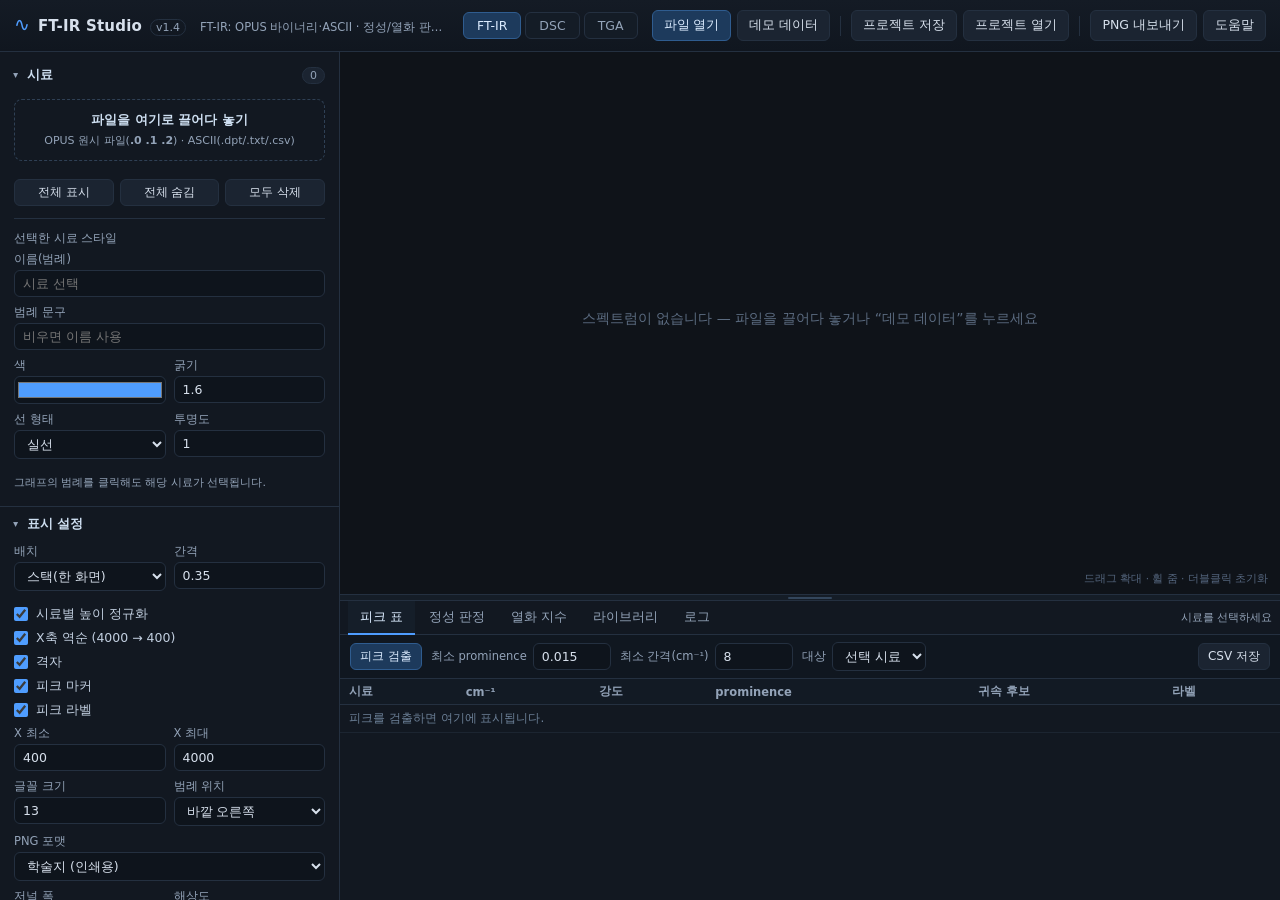
==== commit 44a81501: "FTIR Studio v1.4b — 사내 서체(현대하모니) 선택 Export font selection (표시 설정 → 내보내기 서체) - 형식(학술지/PPT/화면)과 별개로 글꼴" ====
--- a/index.html
+++ b/index.html
@@ -262,6 +262,25 @@
 #dpanel-result.active{grid-template-rows:auto minmax(0,1fr)}
 #dpanel-peaks.active{grid-template-rows:minmax(0,1fr)}
 #dpanel-log.active{grid-template-rows:auto minmax(0,1fr)}
+
+/* ---------- 사내 서체 (fonts/ 폴더에 파일이 있으면 자동 적용) ----------
+   현대하모니(HD Harmony) — 사내 CI 서체. 파일이 없으면 조용히 대체 서체로 넘어간다.
+   저작권: 사내 배포용. 공개 저장소에는 포함하지 않는다. */
+@font-face{
+  font-family:"HDharmony L";
+  src:url("fonts/HDharmony-L.ttf") format("truetype");
+  font-weight:normal; font-style:normal; font-display:block;
+}
+@font-face{
+  font-family:"HDharmony M";
+  src:url("fonts/HDharmony-M.ttf") format("truetype");
+  font-weight:normal; font-style:normal; font-display:block;
+}
+@font-face{
+  font-family:"HDharmony B";
+  src:url("fonts/HDharmony-B.ttf") format("truetype");
+  font-weight:normal; font-style:normal; font-display:block;
+}
 
 /* ---------- TGA 탭 ---------- */
 #app[data-tab="dsc"] #sideTga, #app[data-tab="dsc"] #mainTga,
@@ -406,6 +425,18 @@
             <select id="viewExportDpi">
               <option value="300">300 dpi</option>
               <option value="600">600 dpi</option>
+            </select>
+          </label>
+          <label class="fld"><span>내보내기 서체</span>
+            <select id="viewExportFont">
+              <option value="">포맷 기본 (PPT: 맑은 고딕 / 학술지: Times)</option>
+              <option value="HDharmony L">현대하모니 L — 전체 적용</option>
+              <option value="HDharmony M">현대하모니 M — 전체 적용</option>
+              <option value="HDharmony B">현대하모니 B — 전체 적용</option>
+              <option value="#ko:HDharmony L">현대하모니 L — 한글만 (라틴·숫자는 기본)</option>
+              <option value="#ko:HDharmony M">현대하모니 M — 한글만 (라틴·숫자는 기본)</option>
+              <option value="#ko:HDharmony B">현대하모니 B — 한글만 (라틴·숫자는 기본)</option>
+              <option value="Malgun Gothic">맑은 고딕</option>
             </select>
           </label>
         </div>
@@ -694,6 +725,18 @@
               <option value="600">600 dpi</option>
             </select>
           </label>
+          <label class="fld"><span>내보내기 서체</span>
+            <select id="dExportFont">
+              <option value="">포맷 기본 (PPT: 맑은 고딕 / 학술지: Times)</option>
+              <option value="HDharmony L">현대하모니 L — 전체 적용</option>
+              <option value="HDharmony M">현대하모니 M — 전체 적용</option>
+              <option value="HDharmony B">현대하모니 B — 전체 적용</option>
+              <option value="#ko:HDharmony L">현대하모니 L — 한글만 (라틴·숫자는 기본)</option>
+              <option value="#ko:HDharmony M">현대하모니 M — 한글만 (라틴·숫자는 기본)</option>
+              <option value="#ko:HDharmony B">현대하모니 B — 한글만 (라틴·숫자는 기본)</option>
+              <option value="Malgun Gothic">맑은 고딕</option>
+            </select>
+          </label>
         </div>
         <label class="fld"><span>PNG 배경 (화면 그대로일 때)</span>
           <select id="dExportBg">
@@ -888,6 +931,18 @@
               <option value="600">600 dpi</option>
             </select>
           </label>
+          <label class="fld"><span>내보내기 서체</span>
+            <select id="tExportFont">
+              <option value="">포맷 기본 (PPT: 맑은 고딕 / 학술지: Times)</option>
+              <option value="HDharmony L">현대하모니 L — 전체 적용</option>
+              <option value="HDharmony M">현대하모니 M — 전체 적용</option>
+              <option value="HDharmony B">현대하모니 B — 전체 적용</option>
+              <option value="#ko:HDharmony L">현대하모니 L — 한글만 (라틴·숫자는 기본)</option>
+              <option value="#ko:HDharmony M">현대하모니 M — 한글만 (라틴·숫자는 기본)</option>
+              <option value="#ko:HDharmony B">현대하모니 B — 한글만 (라틴·숫자는 기본)</option>
+              <option value="Malgun Gothic">맑은 고딕</option>
+            </select>
+          </label>
         </div>
         <label class="fld"><span>PNG 배경 (화면 그대로일 때)</span>
           <select id="tExportBg">
@@ -994,6 +1049,7 @@
     <li><b>PPT</b>: 1600×900(16:9) · 투명 배경 · 굵은 선(≈2 pt) · 큰 글씨 · 옅은 격자 · 이름표+범례 · 피크 라벨 8개까지.</li>
     <li><b>화면 그대로</b>: 보이는 그대로 2배 해상도. 배경은 투명/흰색/앱 테마 중 선택.</li>
     <li>내보내기에는 화면 전용 요소(선택 음영·크로스헤어)가 빠지고, 피크를 아직 검출하지 않은 시료도 자동으로 검출해 라벨을 붙입니다.</li>
+    <li><b>내보내기 서체</b>: 포맷과 별개로 글꼴만 바꿉니다. <b>현대하모니 L·M·B</b>는 <b>전체 적용</b>(라틴·숫자·한글 모두)과 <b>한글만</b>(라틴·숫자는 포맷 기본) 중에서 고릅니다 — PPT는 전체 적용, 학술지에서 한글 시료명만 맞출 때는 한글만을 쓰십시오. 사내 서체는 <code>fonts/</code> 폴더의 TTF를 직접 읽으므로 설치가 필요 없고, 폴더가 없으면 조용히 대체 서체로 저장되며 로그에 경고가 남습니다. 공개 웹 버전에는 서체 파일이 없어 대체 서체로 나옵니다(PNG는 글자가 픽셀로 굳으므로 받는 사람 PC에 서체가 없어도 동일).</li>
   </ul>
   <h3>4. 분석 흐름 권장</h3>
   <ol>
@@ -2895,6 +2951,25 @@
    * ========================================================================= */
   const JOURNAL_FONT = '"Times New Roman",Times,"Liberation Serif",Georgia,serif';
   const PPT_FONT = '"Segoe UI","Malgun Gothic",system-ui,sans-serif';
+  /* 사용자가 고른 서체가 있으면 포맷 기본 서체를 덮어쓴다.
+     예: 'HDharmony L' (현대하모니 L) — PC에 설치된 이름 그대로 지정
+     '#ko:이름' 은 "한글만 사내 서체, 라틴·숫자는 포맷 기본" 모드 —
+     라틴 기본 서체 목록 뒤에 사내 서체를 붙이면, 글자별 폴백으로
+     라틴은 기본 서체, 한글만 사내 서체가 된다(저널 도판에 유용). */
+  const KO_PREFIX = '#ko:';
+  const LATIN_SERIF = '"Times New Roman",Times,"Liberation Serif",Georgia,serif';
+  const LATIN_SANS = '"Segoe UI",system-ui,sans-serif';
+  const fontOverride = (o, base) => {
+    const fam = o && o.fontFamily;
+    if (!fam) return base;
+    if (fam.indexOf(KO_PREFIX) === 0) {
+      const name = fam.slice(KO_PREFIX.length);
+      // 'sans-serif' 가 'Serif' 로 오인되지 않도록 구체적 패밀리 이름으로 판정
+      const latin = /Times New Roman|Liberation Serif|Georgia/.test(base) ? LATIN_SERIF : LATIN_SANS;
+      return latin + ',"' + name + '"';
+    }
+    return '"' + fam + '",' + base;
+  };
 
   function formatPreset(fmt, opts) {
     const o = opts || {};
@@ -2906,7 +2981,7 @@
       const fs = Math.round((7 * dpi) / 72);          // 7 pt
       const k = fs / 27;
       return {
-        width, height, scale: 1, bg: 'white', font: JOURNAL_FONT, nameMax: 26,
+        width, height, scale: 1, bg: 'white', font: fontOverride(o, JOURNAL_FONT), nameMax: 26,
         margin: {
           l: Math.round(fs * 2.3), t: Math.round(fs * 1.5),
           b: Math.round(fs * 3.0 + 6), r: Math.round(26 * k)
@@ -2923,7 +2998,8 @@
     }
     if (fmt === 'ppt') {
       return {
-        width: o.width || 1600, height: o.height || 900, scale: 1, bg: 'transparent', font: PPT_FONT,
+        width: o.width || 1600, height: o.height || 900, scale: 1, bg: 'transparent',
+        font: fontOverride(o, PPT_FONT),
         margin: { l: Math.round(26 * 2.5), t: Math.round(26 * 1.5), b: Math.round(26 * 2.9) }, nameMax: 26,
         view: {
           grid: true, legendOn: true, fontSize: 26,
@@ -2963,7 +3039,23 @@
     return s;
   }
 
-  window.FTIRPlot = { render, toPNG, exportTheme, formatPreset, stateForFormat, JOURNAL_FONT, PPT_FONT, dashArr, niceStep };
+  /* 사내 서체 등 @font-face 로 넣은 글꼴을 내보내기 전에 확실히 로드한다.
+     (내보내기가 동기라, 로드 전에 그리면 대체 서체로 굳어 버린다) */
+  async function ensureFont(family) {
+    if (!family) return true;
+    family = String(family).replace(/^#ko:/, '');
+    try {
+      await document.fonts.load('32px "' + family + '"');
+      // 실제로 적용됐는지 확인: 기준 서체와 폭이 다르면 적용된 것
+      const cv = document.createElement('canvas').getContext('2d');
+      const s = '현대하모니 Test 123';
+      cv.font = '40px "' + family + '"'; const a = cv.measureText(s).width;
+      cv.font = '40px "__no_such_font__"'; const b = cv.measureText(s).width;
+      return Math.abs(a - b) > 0.5;
+    } catch (e) { return false; }
+  }
+
+  window.FTIRPlot = { render, toPNG, exportTheme, formatPreset, stateForFormat, JOURNAL_FONT, PPT_FONT, dashArr, niceStep, ensureFont };
 })();
 
 </script>
@@ -3109,7 +3201,8 @@
       exportBg: 'transparent',
       exportFmt: 'journal',        // journal | ppt | screen
       exportWidth: '180',          // 저널 폭(mm): 180=double, 88=single
-      exportDpi: 300
+      exportDpi: 300,
+      exportFont: ''
     },
     pre: {
       smooth: { on: false, win: 9, order: 2 },
@@ -3618,6 +3711,7 @@
     if ($('viewExportFmt')) $('viewExportFmt').value = state.view.exportFmt || 'journal';
     if ($('viewExportWidth')) $('viewExportWidth').value = String(state.view.exportWidth || '180');
     if ($('viewExportDpi')) $('viewExportDpi').value = String(state.view.exportDpi || 300);
+    if ($('viewExportFont')) $('viewExportFont').value = state.view.exportFont || '';
     $('smoothOn').checked = state.pre.smooth.on;
     $('smoothWin').value = state.pre.smooth.win;
     $('smoothOrder').value = state.pre.smooth.order;
@@ -3702,7 +3796,7 @@
       inp.onchange = () => inp.files[0] && loadProject(inp.files[0]);
       inp.click();
     };
-    $('btnPNG').onclick = () => {
+    $('btnPNG').onclick = async () => {
       if (window.APP_TAB === 'dsc' && window.DSCUI) return window.DSCUI.png();
       if (window.APP_TAB === 'tga' && window.TGAUI) return window.TGAUI.png();
       if (!state.traces.length) { log('내보낼 스펙트럼이 없습니다', 'warn'); return; }
@@ -3710,8 +3804,10 @@
       const o = {
         wmm: parseInt(state.view.exportWidth, 10) || 180,
         dpi: parseInt(state.view.exportDpi, 10) || 300,
-        labelMinProm: state.view.labelMinProm
+        labelMinProm: state.view.labelMinProm,
+        fontFamily: state.view.exportFont || ''
       };
+      if (o.fontFamily && !(await P.ensureFont(o.fontFamily))) log('서체 "' + o.fontFamily + '" 를 불러오지 못했습니다 — 대체 서체로 저장합니다', 'warn');
       let opts, st = state, tag;
       if (fmt === 'screen') {
         const bg = state.view.exportBg || 'transparent';
@@ -3771,13 +3867,14 @@
       if ($('viewExportFmt')) state.view.exportFmt = $('viewExportFmt').value;
       if ($('viewExportWidth')) state.view.exportWidth = parseInt($('viewExportWidth').value, 10) || 180;
       if ($('viewExportDpi')) state.view.exportDpi = parseInt($('viewExportDpi').value, 10) || 300;
+      if ($('viewExportFont')) state.view.exportFont = $('viewExportFont').value || '';
       let lo = +$('viewLo').value, hi = +$('viewHi').value;
       if (isFinite(lo) && isFinite(hi) && Math.abs(hi - lo) > 20) { state.view.lo = lo; state.view.hi = hi; }
       renderPlot();
     };
     ['viewMode', 'viewGap', 'viewNormHeight', 'viewRev', 'viewGrid', 'viewPeaks', 'viewLabels',
       'viewFont', 'viewLegendPos', 'viewLegendOn', 'viewLegendScale', 'viewLo', 'viewHi', 'viewLabelMin',
-      'viewExportBg', 'viewExportFmt', 'viewExportWidth', 'viewExportDpi'].forEach((id) => {
+      'viewExportBg', 'viewExportFmt', 'viewExportWidth', 'viewExportDpi', 'viewExportFont'].forEach((id) => {
       $(id).onchange = onView; $(id).oninput = onView;
     });
     const setRange = (lo, hi) => {
@@ -4616,7 +4713,7 @@
       peaksOn: true, labelsOn: true, labelMinProm: 0, summaryOn: true,
       lo: 20, hi: 320, fontSize: 13, legendOn: true, legendPos: 'out', legendScale: 1,
       exportBg: 'transparent',
-      exportFmt: 'journal', exportWidth: '180', exportDpi: 300,
+      exportFmt: 'journal', exportWidth: '180', exportDpi: 300, exportFont: '',
       xLabel: 'Temperature (°C)', yLabel: 'Heat flow (mW/mg)'
     },
     cfg: {
@@ -5011,14 +5108,15 @@
     log('분석 결과 CSV 저장', 'ok');
   }
 
-  function png() {
+  async function png() {
     if (!st.traces.length) { log('내보낼 DSC 곡선이 없습니다', 'warn'); return; }
     const fmt = st.view.exportFmt || 'journal';
     const o = {
       wmm: parseInt(st.view.exportWidth, 10) || 180,
-      dpi: parseInt(st.view.exportDpi, 10) || 300,
+      dpi: parseInt(st.view.exportDpi, 10) || 300, fontFamily: st.view.exportFont || '',
       labelMinProm: st.view.labelMinProm
     };
+    if (o.fontFamily && !(await P.ensureFont(o.fontFamily))) log('서체 "' + o.fontFamily + '" 를 불러오지 못했습니다 — 대체 서체로 저장합니다', 'warn');
     let opts, s = st, tag;
     if (fmt === 'screen') {
       const bg = st.view.exportBg || 'transparent';
@@ -5116,6 +5214,7 @@
     if ($('dExportFmt')) $('dExportFmt').value = st.view.exportFmt || 'journal';
     if ($('dExportWidth')) $('dExportWidth').value = String(st.view.exportWidth || '180');
     if ($('dExportDpi')) $('dExportDpi').value = String(st.view.exportDpi || 300);
+    if ($('dExportFont')) $('dExportFont').value = st.view.exportFont || '';
     $('dMass').value = st.cfg.mass;
     $('dBeta').value = st.cfg.beta;
     $('dUnit').value = st.cfg.unit;
@@ -5195,12 +5294,13 @@
       if ($('dExportFmt')) st.view.exportFmt = $('dExportFmt').value;
       if ($('dExportWidth')) st.view.exportWidth = parseInt($('dExportWidth').value, 10) || 180;
       if ($('dExportDpi')) st.view.exportDpi = parseInt($('dExportDpi').value, 10) || 300;
+      if ($('dExportFont')) st.view.exportFont = $('dExportFont').value || '';
       const lo = +$('dLo').value, hi = +$('dHi').value;
       if (isFinite(lo) && isFinite(hi) && Math.abs(hi - lo) > 1) { st.view.lo = lo; st.view.hi = hi; }
       renderPlot();
     };
     ['dViewMode', 'dGap', 'dNormH', 'dRev', 'dGrid', 'dPeaks', 'dLabels', 'dSummary', 'dFont', 'dLegendPos',
-      'dExportBg', 'dExportFmt', 'dExportWidth', 'dExportDpi', 'dLo', 'dHi'].forEach((id) => { $(id).onchange = onView; $(id).oninput = onView; });
+      'dExportBg', 'dExportFmt', 'dExportWidth', 'dExportDpi', 'dExportFont', 'dLo', 'dHi'].forEach((id) => { if ($(id)) { $(id).onchange = onView; $(id).oninput = onView; } });
 
     // 분석 설정
     const onCfg = () => {
@@ -5742,7 +5842,7 @@
       stacked: false, gap: 0.35, rev: false, grid: true,
       peaksOn: true, labelsOn: false, labelMinProm: 0, summaryOn: true,
       lo: 30, hi: 800, fontSize: 13, legendOn: true, legendPos: 'out', legendScale: 1,
-      exportBg: 'transparent', exportFmt: 'journal', exportWidth: '180', exportDpi: 300,
+      exportBg: 'transparent', exportFmt: 'journal', exportWidth: '180', exportDpi: 300, exportFont: '',
       xLabel: 'Temperature (°C)', yLabel: 'Weight (%)'
     },
     cfg: { smooth: 5, tempCol: null, wtCol: null, yLo: 0, yHi: 105, sumCodes: '' },
@@ -6019,10 +6119,12 @@
     log('분석 결과 CSV 저장', 'ok');
   }
 
-  function png() {
+  async function png() {
     if (!st.traces.length) { log('내보낼 TGA 곡선이 없습니다', 'warn'); return; }
     const fmt = st.view.exportFmt || 'journal';
-    const o = { wmm: parseInt(st.view.exportWidth, 10) || 180, dpi: parseInt(st.view.exportDpi, 10) || 300, labelMinProm: 0 };
+    const o = { wmm: parseInt(st.view.exportWidth, 10) || 180, dpi: parseInt(st.view.exportDpi, 10) || 300,
+      labelMinProm: 0, fontFamily: st.view.exportFont || '' };
+    if (o.fontFamily && !(await P.ensureFont(o.fontFamily))) log('서체 "' + o.fontFamily + '" 를 불러오지 못했습니다 — 대체 서체로 저장합니다', 'warn');
     const sum = summarySpec();
     const base = {
       traces: st.traces.map((t) => ({ id: t.id, name: t.name, legend: t.legend, color: t.color,
@@ -6121,6 +6223,7 @@
     $('tExportFmt').value = st.view.exportFmt;
     $('tExportWidth').value = String(st.view.exportWidth);
     $('tExportDpi').value = String(st.view.exportDpi);
+    if ($('tExportFont')) $('tExportFont').value = st.view.exportFont || '';
     $('tExportBg').value = st.view.exportBg;
     $('tLo').value = st.view.lo; $('tHi').value = st.view.hi;
     $('tSmooth').value = st.cfg.smooth;
@@ -6177,6 +6280,7 @@
       st.view.exportFmt = $('tExportFmt').value;
       st.view.exportWidth = parseInt($('tExportWidth').value, 10) || 180;
       st.view.exportDpi = parseInt($('tExportDpi').value, 10) || 300;
+      if ($('tExportFont')) st.view.exportFont = $('tExportFont').value || '';
       st.view.exportBg = $('tExportBg').value;
       const lo = +$('tLo').value, hi = +$('tHi').value;
       if (isFinite(lo) && isFinite(hi) && Math.abs(hi - lo) > 5) { st.view.lo = lo; st.view.hi = hi; }
@@ -6190,7 +6294,7 @@
       renderPlot(); renderTables();
     };
     ['tViewMode', 'tGap', 'tGrid', 'tPeaks', 'tLabels', 'tSummary', 'tFont', 'tLegendPos',
-      'tExportFmt', 'tExportWidth', 'tExportDpi', 'tExportBg', 'tLo', 'tHi', 'tSmooth', 'tSumCodes']
+      'tExportFmt', 'tExportWidth', 'tExportDpi', 'tExportFont', 'tExportBg', 'tLo', 'tHi', 'tSmooth', 'tSumCodes']
       .forEach((id) => { const e = $(id); if (e) { e.onchange = onView; e.oninput = onView; } });
 
     // 아래쪽 탭
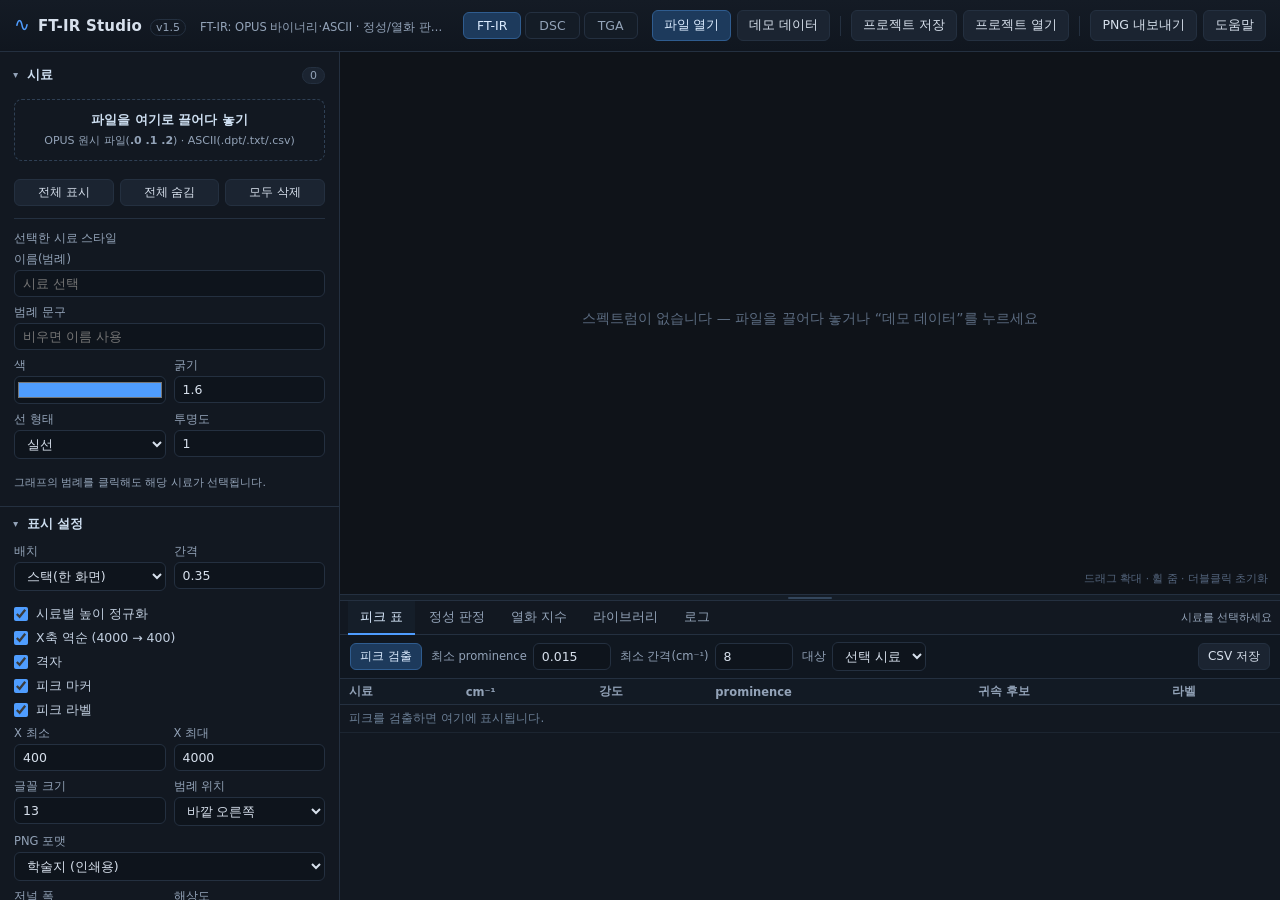
==== commit e9c5c632: "FTIR Studio v1.5 — Netzsch .ngb-sdf 지원 · 서체 옵션 정리(축 제목 깨짐 수정) Netzsch Proteus DSC(.ngb-sdf) 직접 읽기 - " ====
--- a/index.html
+++ b/index.html
@@ -317,7 +317,7 @@
     <div class="brand">
       <span class="logo">∿</span>
       <span class="title">FT-IR Studio</span>
-      <span class="ver">v1.4</span>
+      <span class="ver">v1.5</span>
       <span class="sub">FT-IR: OPUS 바이너리·ASCII · 정성/열화 판정 | DSC: ΔH·Tg·결정화도 | TGA: T5%·Td·잔량</span>
     </div>
     <nav class="ttabs">
@@ -430,12 +430,12 @@
           <label class="fld"><span>내보내기 서체</span>
             <select id="viewExportFont">
               <option value="">포맷 기본 (PPT: 맑은 고딕 / 학술지: Times)</option>
-              <option value="HDharmony L">현대하모니 L — 전체 적용</option>
-              <option value="HDharmony M">현대하모니 M — 전체 적용</option>
-              <option value="HDharmony B">현대하모니 B — 전체 적용</option>
-              <option value="#ko:HDharmony L">현대하모니 L — 한글만 (라틴·숫자는 기본)</option>
-              <option value="#ko:HDharmony M">현대하모니 M — 한글만 (라틴·숫자는 기본)</option>
-              <option value="#ko:HDharmony B">현대하모니 B — 한글만 (라틴·숫자는 기본)</option>
+              <option value="#ko:HDharmony L">현대하모니 L — 한글만 (권장: 축 제목·숫자는 기본 서체)</option>
+              <option value="#ko:HDharmony M">현대하모니 M — 한글만 (권장)</option>
+              <option value="#ko:HDharmony B">현대하모니 B — 한글만 (권장)</option>
+              <option value="HDharmony L">현대하모니 L — 전체 (기호 °·µ·⁻¹ 가 전각으로 벌어짐)</option>
+              <option value="HDharmony M">현대하모니 M — 전체 (기호 전각 주의)</option>
+              <option value="HDharmony B">현대하모니 B — 전체 (기호 전각 주의)</option>
               <option value="Malgun Gothic">맑은 고딕</option>
             </select>
           </label>
@@ -641,7 +641,7 @@
       <div class="body">
         <div id="dDrop" class="drop">
           <strong>파일을 여기로 끌어다 놓기</strong>
-          <span>DSC ASCII(.txt/.csv/.tsv) · 온도·열유량 2~5열</span>
+          <span>DSC ASCII(.txt/.csv/.tsv) · Netzsch .ngb-sdf · 온도·열유량 2~5열</span>
         </div>
         <ul id="dList" class="tracelist"></ul>
         <div class="row btns">
@@ -728,12 +728,12 @@
           <label class="fld"><span>내보내기 서체</span>
             <select id="dExportFont">
               <option value="">포맷 기본 (PPT: 맑은 고딕 / 학술지: Times)</option>
-              <option value="HDharmony L">현대하모니 L — 전체 적용</option>
-              <option value="HDharmony M">현대하모니 M — 전체 적용</option>
-              <option value="HDharmony B">현대하모니 B — 전체 적용</option>
-              <option value="#ko:HDharmony L">현대하모니 L — 한글만 (라틴·숫자는 기본)</option>
-              <option value="#ko:HDharmony M">현대하모니 M — 한글만 (라틴·숫자는 기본)</option>
-              <option value="#ko:HDharmony B">현대하모니 B — 한글만 (라틴·숫자는 기본)</option>
+              <option value="#ko:HDharmony L">현대하모니 L — 한글만 (권장: 축 제목·숫자는 기본 서체)</option>
+              <option value="#ko:HDharmony M">현대하모니 M — 한글만 (권장)</option>
+              <option value="#ko:HDharmony B">현대하모니 B — 한글만 (권장)</option>
+              <option value="HDharmony L">현대하모니 L — 전체 (기호 °·µ·⁻¹ 가 전각으로 벌어짐)</option>
+              <option value="HDharmony M">현대하모니 M — 전체 (기호 전각 주의)</option>
+              <option value="HDharmony B">현대하모니 B — 전체 (기호 전각 주의)</option>
               <option value="Malgun Gothic">맑은 고딕</option>
             </select>
           </label>
@@ -848,7 +848,7 @@
       <div class="body">
         <div id="tDrop" class="drop">
           <strong>파일을 여기로 끌어다 놓기</strong>
-          <span>TGA ASCII(.txt/.csv/.tsv) · 온도·중량 2~5열</span>
+          <span>TGA ASCII(.txt/.csv/.tsv) · Netzsch .ngb-sdf · 온도·중량 2~5열</span>
         </div>
         <ul id="tList" class="tracelist"></ul>
         <div class="row btns">
@@ -934,12 +934,12 @@
           <label class="fld"><span>내보내기 서체</span>
             <select id="tExportFont">
               <option value="">포맷 기본 (PPT: 맑은 고딕 / 학술지: Times)</option>
-              <option value="HDharmony L">현대하모니 L — 전체 적용</option>
-              <option value="HDharmony M">현대하모니 M — 전체 적용</option>
-              <option value="HDharmony B">현대하모니 B — 전체 적용</option>
-              <option value="#ko:HDharmony L">현대하모니 L — 한글만 (라틴·숫자는 기본)</option>
-              <option value="#ko:HDharmony M">현대하모니 M — 한글만 (라틴·숫자는 기본)</option>
-              <option value="#ko:HDharmony B">현대하모니 B — 한글만 (라틴·숫자는 기본)</option>
+              <option value="#ko:HDharmony L">현대하모니 L — 한글만 (권장: 축 제목·숫자는 기본 서체)</option>
+              <option value="#ko:HDharmony M">현대하모니 M — 한글만 (권장)</option>
+              <option value="#ko:HDharmony B">현대하모니 B — 한글만 (권장)</option>
+              <option value="HDharmony L">현대하모니 L — 전체 (기호 °·µ·⁻¹ 가 전각으로 벌어짐)</option>
+              <option value="HDharmony M">현대하모니 M — 전체 (기호 전각 주의)</option>
+              <option value="HDharmony B">현대하모니 B — 전체 (기호 전각 주의)</option>
               <option value="Malgun Gothic">맑은 고딕</option>
             </select>
           </label>
@@ -1049,7 +1049,7 @@
     <li><b>PPT</b>: 1600×900(16:9) · 투명 배경 · 굵은 선(≈2 pt) · 큰 글씨 · 옅은 격자 · 이름표+범례 · 피크 라벨 8개까지.</li>
     <li><b>화면 그대로</b>: 보이는 그대로 2배 해상도. 배경은 투명/흰색/앱 테마 중 선택.</li>
     <li>내보내기에는 화면 전용 요소(선택 음영·크로스헤어)가 빠지고, 피크를 아직 검출하지 않은 시료도 자동으로 검출해 라벨을 붙입니다.</li>
-    <li><b>내보내기 서체</b>: 포맷과 별개로 글꼴만 바꿉니다. <b>현대하모니 L·M·B</b>는 <b>전체 적용</b>(라틴·숫자·한글 모두)과 <b>한글만</b>(라틴·숫자는 포맷 기본) 중에서 고릅니다 — PPT는 전체 적용, 학술지에서 한글 시료명만 맞출 때는 한글만을 쓰십시오. 사내 서체는 <code>fonts/</code> 폴더의 TTF를 직접 읽으므로 설치가 필요 없고, 폴더가 없으면 조용히 대체 서체로 저장되며 로그에 경고가 남습니다. 공개 웹 버전에는 서체 파일이 없어 대체 서체로 나옵니다(PNG는 글자가 픽셀로 굳으므로 받는 사람 PC에 서체가 없어도 동일).</li>
+    <li><b>내보내기 서체</b>: 포맷과 별개로 글꼴만 바꿉니다. <b>현대하모니 L·M·B</b>는 <b>한글만(권장)</b>과 <b>전체</b> 중에서 고릅니다. <b>한글만</b>은 라틴·숫자·기호를 포맷 기본 서체(Segoe UI / Times)로 두고 한글만 사내 서체로 씁니다. <b>전체</b>로 두면 축 제목의 <code>°</code>·<code>¹</code> 이 전각으로, <code>µ</code>·<code>⁻</code>·<code>≈</code> 은 사내 서체에 없어 폴백되므로 <code>Temperature (°C)</code> 가 <code>(° C)</code> 처럼 벌어져 보입니다 — 축 제목 가독성이 중요하면 한글만을 쓰십시오. 사내 서체는 <code>fonts/</code> 폴더의 TTF를 직접 읽으므로 설치가 필요 없고, 폴더가 없으면 조용히 대체 서체로 저장되며 로그에 경고가 남습니다. 공개 웹 버전에는 서체 파일이 없어 대체 서체로 나옵니다(PNG는 글자가 픽셀로 굳으므로 받는 사람 PC에 서체가 없어도 동일).</li>
   </ul>
   <h3>4. 분석 흐름 권장</h3>
   <ol>
@@ -1069,6 +1069,7 @@
   </ul>
   <h3>6. DSC 탭 (v1.3 추가)</h3>
   <ol>
+    <li>계측기 원본 텍스트 export 도 그대로 됩니다 — <b>Netzsch Proteus <code>.ngb-sdf</code></b>(헤더 <code>#…</code> + <code>Temp./°C;Time/min;DSC/(mW/mg);…</code> 5열) 형식을 확인했습니다. 이때 <code>#SAMPLE MASS /mg</code>(질량) · <code>#SEG.</code>·<code>#RANGE</code>(승온속도) · <code>#EXO</code>(발열 방향) 를 자동 적용하고 로그에 표시합니다. 파일 선택 창은 확장자를 제한하지 않습니다.</li>
     <li>상단 <b>DSC</b> 탭으로 전환 → 왼쪽에 DSC 파일을 끌어다 놓습니다. <b>온도 / 열유량 2~5열 ASCII</b>(.txt .csv .tsv)를 읽습니다 — 탭·쉼표·세미콜론·공백 구분, 소수점 쉼표 형식도 자동 인식합니다.</li>
     <li><b>분석 설정</b>에서 시료 질량(mg)·가열속도(°C/min)·열유량 단위를 확인합니다. 단위가 mW/mg·W/g면 ΔH가 바로 나오고, mW(절대값)면 질량으로 나눠 환산합니다.</li>
     <li><b>피크 구간</b>(예: PA6 융해 180–250 °C)을 지정하면 그 구간 양끝을 잇는 직선 베이스라인으로 <b>ΔH(J/g)</b>, peak, 외삽 onset/endset을 계산합니다.</li>
@@ -2957,16 +2958,18 @@
      라틴 기본 서체 목록 뒤에 사내 서체를 붙이면, 글자별 폴백으로
      라틴은 기본 서체, 한글만 사내 서체가 된다(저널 도판에 유용). */
   const KO_PREFIX = '#ko:';
-  const LATIN_SERIF = '"Times New Roman",Times,"Liberation Serif",Georgia,serif';
-  const LATIN_SANS = '"Segoe UI",system-ui,sans-serif';
+  /* 한글만 모드 스택 — 라틴은 포맷 기본 서체, 한글은 사내 서체.
+     사내 서체를 제네릭 계열(sans-serif/serif) *앞*에 둬야 한글이 사내 서체로 간다.
+     (제네릭이 먼저면 OS 기본 한글 서체가 잡혀 버린다) */
+  const koStack = (name, serif) => serif
+    ? '"Times New Roman",Times,"Liberation Serif","' + name + '",Georgia,serif'
+    : '"Segoe UI","' + name + '",system-ui,sans-serif';
   const fontOverride = (o, base) => {
     const fam = o && o.fontFamily;
     if (!fam) return base;
     if (fam.indexOf(KO_PREFIX) === 0) {
-      const name = fam.slice(KO_PREFIX.length);
       // 'sans-serif' 가 'Serif' 로 오인되지 않도록 구체적 패밀리 이름으로 판정
-      const latin = /Times New Roman|Liberation Serif|Georgia/.test(base) ? LATIN_SERIF : LATIN_SANS;
-      return latin + ',"' + name + '"';
+      return koStack(fam.slice(KO_PREFIX.length), /Times New Roman|Liberation Serif|Georgia/.test(base));
     }
     return '"' + fam + '",' + base;
   };
@@ -4212,7 +4215,7 @@
     bind();
     renderAll();
     window.APP_TAB = 'ftir';
-    log('FT-IR Studio v1.4 — 준비 완료. OPUS 원시 파일(.0/.1) 또는 ASCII(.dpt)를 끌어다 놓으세요. 상단 탭에서 DSC·TGA 분석으로 전환할 수 있습니다.');
+    log('FT-IR Studio v1.5 — 준비 완료. OPUS 원시 파일(.0/.1) 또는 ASCII(.dpt)를 끌어다 놓으세요. 상단 탭에서 DSC·TGA 분석으로 전환할 수 있습니다.');
     log('OPUS 원시 바이너리(.0/.1)는 그대로 읽고, 내부 MNY/MXY 대조로 값 무결성을 확인합니다.');
   }
 
@@ -4353,9 +4356,26 @@
 
     if (dir === 'cool') warnings.push('온도가 내림차순인 파일입니다(냉각 곡선 가능) — 내부에서 오름차순으로 정렬해 계산했습니다');
 
+    /* --- 계측기 헤더 메타 (Netzsch Proteus .ngb-sdf, TA 등) ---
+       #SAMPLE MASS /mg:6.66  #EXO:-1  #SEG. 2:50°C/20.0(K/min)/350°C  #RANGE:50°C...350°C/-20.0...20.0K/min */
+    const mtext = headerLines.join('\n');
+    const pick = (re) => { const m = mtext.match(re); return m ? parseFloat(String(m[1]).replace(',', '.')) : null; };
+    const mass = pick(/#\s*SAMPLE\s*MASS\s*\/\s*mg\s*:\s*([-\d.,]+)/i);
+    const exoRaw = mtext.match(/#\s*EXO\s*:\s*(-?1)/i);
+    const betaSeg = pick(/#\s*SEG\.?\s*\d+\s*:[^\n]*?([-\d.,]+)\s*\(\s*K\s*\/\s*min\s*\)/i)
+                  || pick(/#\s*RANGE\s*:[^\n]*?([-\d.,]+)\s*\(?\s*K\s*\/\s*min/i);
+    const inst = (mtext.match(/#\s*INSTRUMENT\s*:\s*([^\n]*)/i) || [])[1] || '';
+    const sampleId = (mtext.match(/#\s*SAMPLE\s*:\s*([^\n]*)/i) || [])[1] || '';
+    const meta2 = { mass: mass, exo: exoRaw ? parseInt(exoRaw[1], 10) : null, beta: betaSeg,
+                    instrument: inst.trim(), sampleId: sampleId.trim() };
+    if (mass) warnings.push('헤더의 시료 질량 ' + mass + ' mg 을 분석 설정에 적용했습니다');
+
     return {
       ok: true, x: x, y: y, unit: unit, dir: dir, warnings: warnings,
-      meta: { rows: x.length, cols: width, tempCol: tempCol, hfCol: hfCol, delim: delim || '공백', decComma: decComma }
+      meta: { rows: x.length, cols: width, tempCol: tempCol, hfCol: hfCol,
+              delim: delim || '공백', decComma: decComma,
+              mass: meta2.mass, exo: meta2.exo, beta: meta2.beta,
+              instrument: meta2.instrument, sampleId: meta2.sampleId }
     };
   }
 
@@ -5051,6 +5071,16 @@
           const r = D.parseText(rd.result, f.name, { tempCol: st.cfg.tempCol, hfCol: st.cfg.hfCol });
           if (!r.ok) { log(`${f.name}: 읽기 실패 — ${r.reason}`, 'err'); return; }
           const name = f.name.replace(/\.[^.]+$/, '');
+          // 계측기 헤더 메타 자동 적용 (Netzsch .ngb-sdf: #SAMPLE MASS /mg, #SEG 20.0(K/min))
+          const mm = r.meta || {};
+          if (mm.mass > 0) { st.cfg.mass = mm.mass; if ($('dMass')) $('dMass').value = mm.mass; }
+          if (mm.beta > 0) { st.cfg.beta = mm.beta; if ($('dBeta')) $('dBeta').value = mm.beta; }
+          if (mm.instrument || mm.sampleId || mm.exo !== null) {
+            log('  · 헤더: ' + [mm.instrument, mm.sampleId && ('시료 ' + mm.sampleId),
+              mm.mass && ('질량 ' + mm.mass + ' mg'), mm.beta && ('승온 ' + mm.beta + ' K/min'),
+              mm.exo !== null && ('EXO ' + mm.exo + (mm.exo === -1 ? ' (발열 아래)' : ' (발열 위)'))]
+              .filter(Boolean).join(' · '), 'info');
+          }
           const t = newTrace(name, r.x, r.y, { unit: r.unit, dir: r.dir, meta: r.meta, raw: String(rd.result), file: f.name });
           st.selectedId = t.id;
           st.cfg.unit = r.unit;
@@ -5070,7 +5100,8 @@
   function openFiles() {
     const inp = document.createElement('input');
     inp.type = 'file'; inp.multiple = true;
-    inp.accept = '.txt,.csv,.tsv,.dpt,.asc,.dat';
+    // Netzsch Proteus(.ngb-sdf), TA, Mettler 등 확장자가 제각각이라 제한하지 않는다
+    inp.accept = '';
     inp.onchange = () => loadFiles(inp.files);
     inp.click();
   }
@@ -6082,7 +6113,7 @@
 
   function openFiles() {
     const inp = document.createElement('input');
-    inp.type = 'file'; inp.accept = '.txt,.csv,.tsv,.asc,.dat';
+    inp.type = 'file'; inp.accept = '';   // Netzsch .ngb-sdf 등 확장자 제한 없음
     inp.multiple = true;
     inp.onchange = () => loadFiles(inp.files);
     inp.click();
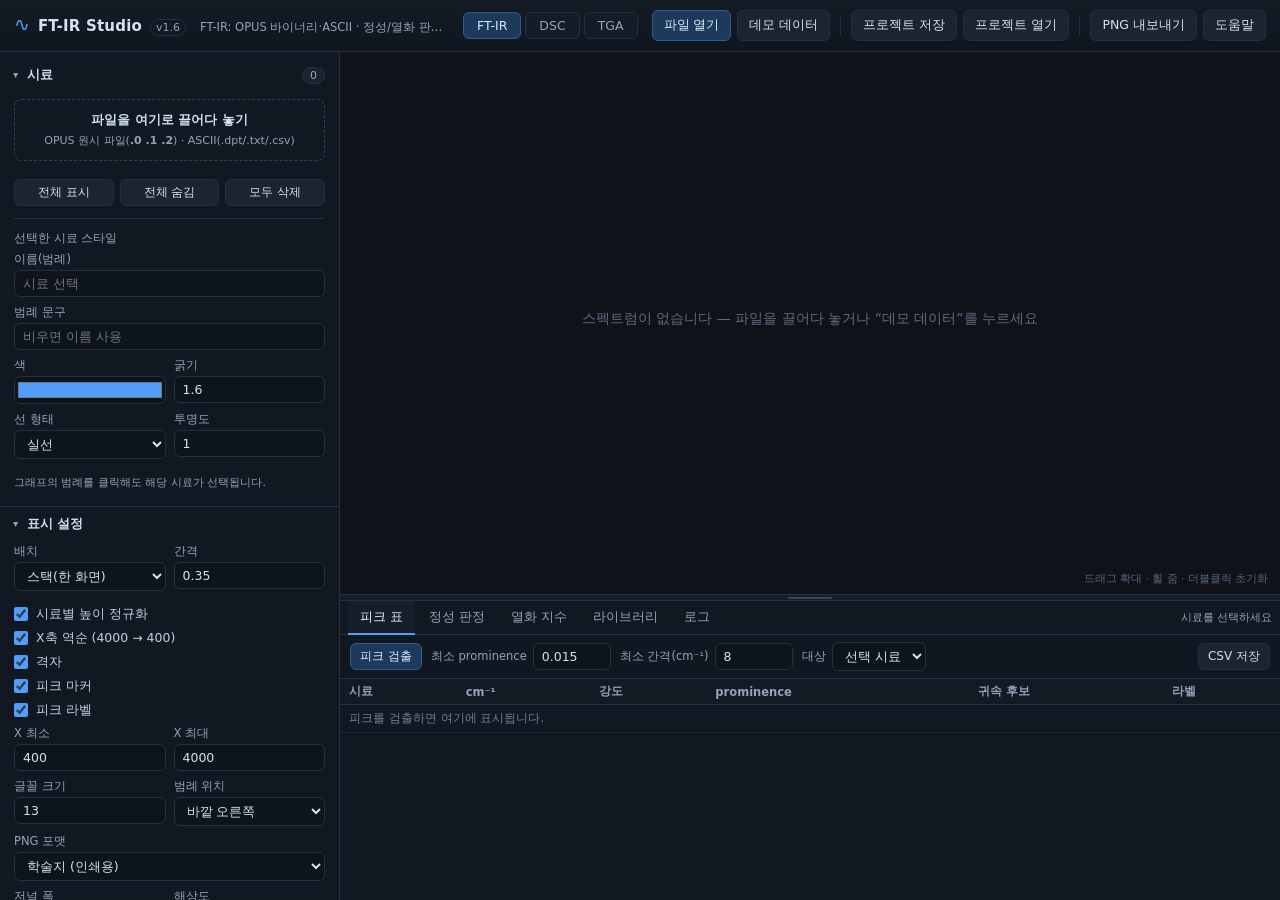
==== commit 74f88b2e: "FTIR Studio v1.6 — PPT 도판 검정 축·내부 격자 · 범례 위치(상하좌우) · Y축 제목 1) PPT 포맷 잉크를 슬라이드 기준으로 다시 잡음 - 기존 PPT 내보" ====
--- a/index.html
+++ b/index.html
@@ -317,7 +317,7 @@
     <div class="brand">
       <span class="logo">∿</span>
       <span class="title">FT-IR Studio</span>
-      <span class="ver">v1.5</span>
+      <span class="ver">v1.6</span>
       <span class="sub">FT-IR: OPUS 바이너리·ASCII · 정성/열화 판정 | DSC: ΔH·Tg·결정화도 | TGA: T5%·Td·잔량</span>
     </div>
     <nav class="ttabs">
@@ -400,10 +400,13 @@
           <label class="fld"><span>범례 위치</span>
             <select id="viewLegendPos">
               <option value="out">바깥 오른쪽</option>
-              <option value="tr">오른쪽 위</option>
-              <option value="tl">왼쪽 위</option>
-              <option value="br">오른쪽 아래</option>
-              <option value="bl">왼쪽 아래</option>
+              <option value="top">바깥 위</option>
+              <option value="bottom">바깥 아래</option>
+              <option value="left">바깥 왼쪽</option>
+              <option value="tr">안쪽 오른쪽 위</option>
+              <option value="tl">안쪽 왼쪽 위</option>
+              <option value="br">안쪽 오른쪽 아래</option>
+              <option value="bl">안쪽 왼쪽 아래</option>
             </select>
           </label>
         </div>
@@ -439,6 +442,7 @@
               <option value="Malgun Gothic">맑은 고딕</option>
             </select>
           </label>
+          <label class="chk"><input id="viewPptFrame" type="checkbox"> PPT 테두리 (사방 박스)</label>
         </div>
         <label class="fld"><span>PNG 배경 (화면 그대로일 때)</span>
           <select id="viewExportBg">
@@ -698,12 +702,16 @@
           <label class="fld"><span>범례 위치</span>
             <select id="dLegendPos">
               <option value="out">바깥 오른쪽</option>
-              <option value="tr">오른쪽 위</option>
-              <option value="tl">왼쪽 위</option>
-              <option value="br">오른쪽 아래</option>
-              <option value="bl">왼쪽 아래</option>
+              <option value="top">바깥 위</option>
+              <option value="bottom">바깥 아래</option>
+              <option value="left">바깥 왼쪽</option>
+              <option value="tr">안쪽 오른쪽 위</option>
+              <option value="tl">안쪽 왼쪽 위</option>
+              <option value="br">안쪽 오른쪽 아래</option>
+              <option value="bl">안쪽 왼쪽 아래</option>
             </select>
           </label>
+        <label class="chk"><input id="dLegendOn" type="checkbox" checked> 범례 표시</label>
         </div>
         <label class="fld"><span>PNG 포맷</span>
           <select id="dExportFmt">
@@ -737,6 +745,7 @@
               <option value="Malgun Gothic">맑은 고딕</option>
             </select>
           </label>
+          <label class="chk"><input id="dPptFrame" type="checkbox"> PPT 테두리 (사방 박스)</label>
         </div>
         <label class="fld"><span>PNG 배경 (화면 그대로일 때)</span>
           <select id="dExportBg">
@@ -903,12 +912,16 @@
           <label class="fld"><span>범례 위치</span>
             <select id="tLegendPos">
               <option value="out">바깥 오른쪽</option>
-              <option value="tr">오른쪽 위</option>
-              <option value="tl">왼쪽 위</option>
-              <option value="br">오른쪽 아래</option>
-              <option value="bl">왼쪽 아래</option>
+              <option value="top">바깥 위</option>
+              <option value="bottom">바깥 아래</option>
+              <option value="left">바깥 왼쪽</option>
+              <option value="tr">안쪽 오른쪽 위</option>
+              <option value="tl">안쪽 왼쪽 위</option>
+              <option value="br">안쪽 오른쪽 아래</option>
+              <option value="bl">안쪽 왼쪽 아래</option>
             </select>
           </label>
+        <label class="chk"><input id="tLegendOn" type="checkbox" checked> 범례 표시</label>
         </div>
         <label class="fld"><span>요약 패널 시료 코드 (쉼표로 구분, 비우면 이름)</span><input id="tSumCodes" type="text" placeholder="예: AB, BB"></label>
         <label class="fld"><span>PNG 포맷</span>
@@ -943,6 +956,7 @@
               <option value="Malgun Gothic">맑은 고딕</option>
             </select>
           </label>
+          <label class="chk"><input id="tPptFrame" type="checkbox"> PPT 테두리 (사방 박스)</label>
         </div>
         <label class="fld"><span>PNG 배경 (화면 그대로일 때)</span>
           <select id="tExportBg">
@@ -1046,9 +1060,12 @@
   <ul>
     <li>표시 설정 → <b>PNG 포맷</b>에서 고릅니다. 기본값은 <b>학술지 (double 180 mm, 300 dpi)</b>입니다.</li>
     <li><b>학술지</b>: 흰 배경 · Times 계열 · 격자 없음 · 범례 대신 스펙트럼 위 이름 · 피크 라벨은 시료당 5개 · 최소 선굵기 0.53 pt. 폭(single 88 mm / double 180 mm)과 해상도(300/600 dpi)를 지정하며, 글자는 항상 7 pt로 계산되므로 인쇄했을 때 눈금이 7 pt로 나옵니다.</li>
-    <li><b>PPT</b>: 1600×900(16:9) · 투명 배경 · 굵은 선(≈2 pt) · 큰 글씨 · 옅은 격자 · 이름표+범례 · 피크 라벨 8개까지.</li>
+    <li><b>PPT</b>: 1600×900(16:9) · 투명 배경 · 굵은 선(≈2 pt) · 큰 글씨 · <b>검정 축 + 내부 격자</b>(축 #111111, 격자 rgba(0,0,0,0.28)) · 이름표+범례 · 피크 라벨 8개까지.</li>
     <li><b>화면 그대로</b>: 보이는 그대로 2배 해상도. 배경은 투명/흰색/앱 테마 중 선택.</li>
     <li>내보내기에는 화면 전용 요소(선택 음영·크로스헤어)가 빠지고, 피크를 아직 검출하지 않은 시료도 자동으로 검출해 라벨을 붙입니다.</li>
+    <li><b>범례</b>: 「범례 표시」로 켜고 끄며, 위치는 <b>바깥 위·아래·왼쪽·오른쪽</b>과 <b>안쪽 네 모서리</b> 중에서 고릅니다. 위·아래는 가로로 늘어놓고 폭이 모자라면 자동으로 다음 줄로 넘기며, 플롯 여백을 그만큼 확보합니다. 바깥 오른쪽은 요약 패널이 켜져 있으면 안쪽 오른쪽 위로 물러납니다. 학술지 포맷은 그림 안 시료명을 쓰므로 범례를 그리지 않습니다.</li>
+    <li><b>축 제목</b>: X축 제목은 아래 가운데, <b>Y축 제목은 왼쪽에 세로로</b> 그립니다. 스택(시료별 높이 정규화) 화면에서도 표시되며, 왼쪽 여백은 제목 폭만큼 자동으로 늘어납니다.</li>
+    <li><b>PPT 테두리</b>: PPT 포맷에서 플롯 영역을 사방 검정 박스로 닫습니다(기본 OFF = 왼쪽·아래 축 + 내부 격자).</li>
     <li><b>내보내기 서체</b>: 포맷과 별개로 글꼴만 바꿉니다. <b>현대하모니 L·M·B</b>는 <b>한글만(권장)</b>과 <b>전체</b> 중에서 고릅니다. <b>한글만</b>은 라틴·숫자·기호를 포맷 기본 서체(Segoe UI / Times)로 두고 한글만 사내 서체로 씁니다. <b>전체</b>로 두면 축 제목의 <code>°</code>·<code>¹</code> 이 전각으로, <code>µ</code>·<code>⁻</code>·<code>≈</code> 은 사내 서체에 없어 폴백되므로 <code>Temperature (°C)</code> 가 <code>(° C)</code> 처럼 벌어져 보입니다 — 축 제목 가독성이 중요하면 한글만을 쓰십시오. 사내 서체는 <code>fonts/</code> 폴더의 TTF를 직접 읽으므로 설치가 필요 없고, 폴더가 없으면 조용히 대체 서체로 저장되며 로그에 경고가 남습니다. 공개 웹 버전에는 서체 파일이 없어 대체 서체로 나옵니다(PNG는 글자가 픽셀로 굳으므로 받는 사람 PC에 서체가 없어도 동일).</li>
   </ul>
   <h3>4. 분석 흐름 권장</h3>
@@ -2405,9 +2422,19 @@
     const fs0 = fs;
     const fsBig = state.view.legendScale || 1;
 
-    // ---- 범례 폭 측정(바깥 배치 시 오른쪽 여백 확보)
+    // ---- 범례 배치 계산(바깥 오른쪽/위/아래/왼쪽 · 안쪽 네 모서리)
     const legendOn = state.view.legendOn !== false;
-    let legendBoxW = 0;
+    const sumOn = !!(state.summary && state.summary.panels && state.summary.panels.length);
+    let lpos = state.view.legendPos || 'out';
+    // 요약 패널이 오른쪽을 차지하면 '바깥 오른쪽'은 안쪽 오른쪽 위로 물러난다
+    if (lpos === 'out' && sumOn) lpos = 'tr';
+    const OUT_R = legendOn && lpos === 'out';
+    const OUT_L = legendOn && lpos === 'left';
+    const OUT_T = legendOn && lpos === 'top';
+    const OUT_B = legendOn && lpos === 'bottom';
+    const outside = OUT_R;
+    const legendLineH = Math.round(fs * fsBig * 1.55);
+    let legendBoxW = 0, legendH = 0, legendRows = 1;
     if (legendOn) {
       ctx.font = `${Math.round(fs * fsBig)}px ${FONT}`;
       let wmax = 0;
@@ -2415,22 +2442,40 @@
         wmax = Math.max(wmax, ctx.measureText((t.legend || t.name)).width);
       }
       legendBoxW = Math.min(Math.max(200, cssW * 0.33), Math.max(300, Math.ceil(wmax) + 54));
-    }
-    const sumOn = !!(state.summary && state.summary.panels && state.summary.panels.length);
-    const outside = legendOn && state.view.legendPos === 'out' && !sumOn;
+      // 위/아래 범례의 줄 수는 플롯 폭이 정해진 뒤(요약 패널 반영 후) 다시 센다
+    }
     // 여백: 포맷(저널 300 dpi 등)에서는 글자 크기에 맞춰 o.margin 으로 덮어쓴다
-    const m = Object.assign(
-      { l: 70, r: outside ? legendBoxW + 22 : 26, t: 22, b: 46 }, o.margin || {});
+    const m = Object.assign({ l: 70, r: 26, t: 22, b: 46 }, o.margin || {});
+    // Y축 제목 자리(회전 텍스트 + 눈금 숫자)를 왼쪽 여백에 미리 확보
+    if (state.view.yLabel) m.l = Math.max(m.l, Math.round(fs * 6.0));
+    if (OUT_R) m.r = Math.max(m.r, legendBoxW + 22);
+    if (OUT_L) m.l = m.l + legendBoxW + 20;
 
     // ---- 우측 요약(사이드) 패널 — 주요 지점만 따로 그리는 작은 그래프들
     const sum = (state.summary && state.summary.panels && state.summary.panels.length) ? state.summary : null;
-    let sumRect = null;
+    let sumRect = null, sw = 0;
     if (sum) {
-      const sw = Math.max(150, Math.min(cssW * 0.34, Math.max(220, 300 * (fs0 / 13))));
+      sw = Math.max(150, Math.min(cssW * 0.34, Math.max(220, 300 * (fs0 / 13))));
       m.r = sw + Math.max(24, m.l * 0.5);
       m.t = Math.max(m.t, Math.round(fs0 * 2.0));     // 패널 제목 자리
       m.b = Math.max(m.b, Math.round(fs0 * 3.0));     // x축 제목 자리
       sumRect = { x: cssW - sw - 8, y: m.t, w: sw, h: cssH - m.t - m.b };
+    }
+
+    // 위/아래 범례: 실제 플롯 폭(요약 패널 제외)으로 줄 수를 세고 여백을 확보한다
+    if (OUT_T || OUT_B) {
+      const pwGuess = cssW - m.l - m.r;
+      legendRows = 1;
+      let acc = 0;
+      for (const t of state.traces.filter((z) => z.visible)) {
+        const iw = 50 + ctx.measureText((t.legend || t.name)).width + 28;
+        if (acc > 0 && acc + iw > pwGuess) { legendRows++; acc = 0; }
+        acc += iw;
+      }
+      legendH = legendRows * legendLineH + 10;
+      if (OUT_T) m.t = m.t + legendH + 10;
+      if (OUT_B) m.b = m.b + legendH + Math.round(fs * 1.9);
+      if (sum) sumRect = { x: cssW - sw - 8, y: m.t, w: sw, h: cssH - m.t - m.b };
     }
 
     // ---- 스택 오프셋 계산
@@ -2504,18 +2549,26 @@
     }
 
     if (state.view.grid !== false) {
-      ctx.strokeStyle = gridC; ctx.lineWidth = 1;
+      ctx.strokeStyle = gridC; ctx.lineWidth = theme.gridW || 1;
       ctx.beginPath();
       for (const v of xTicks) { const px = Math.round(X(v)) + .5; ctx.moveTo(px, m.t); ctx.lineTo(px, m.t + ph); }
       for (const v of yTicks) { const py = Math.round(Y(v)) + .5; ctx.moveTo(m.l, py); ctx.lineTo(m.l + pw, py); }
       ctx.stroke();
     }
 
-    // ---- 축
-    ctx.strokeStyle = axisC; ctx.lineWidth = 1;
+    // ---- 축 (L자)
+    ctx.strokeStyle = axisC; ctx.lineWidth = theme.axisW || 1;
     ctx.beginPath();
     ctx.moveTo(m.l, m.t); ctx.lineTo(m.l, m.t + ph); ctx.lineTo(m.l + pw, m.t + ph);
     ctx.stroke();
+
+    // ---- 사방 테두리(선택) — theme.frame 이 있으면 플롯 영역을 닫아 그린다
+    if (theme.frame) {
+      ctx.strokeStyle = theme.frameColor || axisC; ctx.lineWidth = theme.axisW || 1;
+      ctx.beginPath();
+      ctx.rect(m.l, m.t, pw, ph);
+      ctx.stroke();
+    }
 
     ctx.fillStyle = fg;
     ctx.font = `${fs}px ${FONT}`;
@@ -2523,7 +2576,7 @@
     for (const v of xTicks) {
       const px = X(v);
       ctx.fillText(String(Math.abs(v) >= 1000 ? v : v), px, m.t + ph + 8);
-      ctx.strokeStyle = axisC; ctx.beginPath();
+      ctx.strokeStyle = axisC; ctx.lineWidth = theme.axisW || 1; ctx.beginPath();
       ctx.moveTo(px, m.t + ph); ctx.lineTo(px, m.t + ph + 5); ctx.stroke();
     }
     if (yTicks.length) {
@@ -2533,7 +2586,7 @@
       for (const v of yTicks) {
         const py = Y(v);
         ctx.fillText(v.toFixed(yDec), m.l - 8, py);
-        ctx.strokeStyle = axisC; ctx.beginPath();
+        ctx.strokeStyle = axisC; ctx.lineWidth = theme.axisW || 1; ctx.beginPath();
         ctx.moveTo(m.l - 5, py); ctx.lineTo(m.l, py); ctx.stroke();
       }
     }
@@ -2543,11 +2596,12 @@
     ctx.font = `${Math.round(fs * 1.05)}px ${FONT}`;
     ctx.textAlign = 'center'; ctx.textBaseline = 'bottom';
     ctx.fillText(state.view.xLabel || 'Wavenumber (cm⁻¹)', m.l + pw / 2, cssH - 6);
-    if (!stacked || !normH) {
+    // Y축 제목 — 스택(정규화) 모드에서도 항상 왼쪽에 회전해 그린다
+    if (state.view.yLabel) {
       ctx.save();
-      ctx.translate(14, m.t + ph / 2); ctx.rotate(-Math.PI / 2);
+      ctx.translate(Math.round(fs * 1.5), m.t + ph / 2); ctx.rotate(-Math.PI / 2);
       ctx.textAlign = 'center'; ctx.textBaseline = 'top';
-      ctx.fillText(state.view.yLabel || 'Absorbance (a.u.)', 0, 0);
+      ctx.fillText(state.view.yLabel, 0, 0);
       ctx.restore();
     }
 
@@ -2709,58 +2763,76 @@
       }
     }
 
-    // ---- 범례
+    // ---- 범례 (바깥: 오른쪽 상자 · 위/아래 가로줄 · 왼쪽 상자 / 안쪽: 네 모서리)
     const legendRects = [];
-    if (legendOn) {
+    if (legendOn && order.length) {
+      const pad = 10;
       ctx.font = `${Math.round(fs * fsBig)}px ${FONT}`;
-      const lineH = Math.round(fs * fsBig * 1.55);
-      const pad = 10;
-      const boxW = outside ? Math.min(legendBoxW, cssW - m.l - m.r + 8) : Math.min(pw - 20, legendBoxW);
-      let boxH = order.length * lineH + pad * 2;
-      const maxH = outside ? ph : ph - 20;
-      let lh = lineH;
-      if (boxH > maxH) { lh = Math.max(11, Math.floor((maxH - pad * 2) / order.length)); boxH = order.length * lh + pad * 2; }
-      // 요약 패널이 있으면 '바깥' 자리가 없으므로 안쪽 오른쪽 위로 옮긴다
-      let pos = state.view.legendPos || 'out';
-      if (pos === 'out') pos = sumOn ? 'tr' : 'out';
-      let bx, by;
-      if (outside) { bx = m.l + pw + 10; by = m.t; }
-      else {
-        bx = pos === 'tl' ? m.l + 10 : (pos === 'bl' ? m.l + 10 : m.l + pw - boxW - 10);
-        by = (pos === 'bl' || pos === 'br') ? m.t + ph - boxH - 10 : m.t + 10;
-      }
-      ctx.save();
-      ctx.fillStyle = outside ? 'rgba(12,18,26,0)' : legendBgC;
-      ctx.strokeStyle = legendStrokeC;
-      ctx.lineWidth = 1;
-      ctx.beginPath();
-      const r = 6;
-      ctx.moveTo(bx + r, by);
-      ctx.arcTo(bx + boxW, by, bx + boxW, by + boxH, r);
-      ctx.arcTo(bx + boxW, by + boxH, bx, by + boxH, r);
-      ctx.arcTo(bx, by + boxH, bx, by, r);
-      ctx.arcTo(bx, by, bx + boxW, by, r);
-      ctx.closePath(); ctx.fill(); ctx.stroke();
-
       ctx.textAlign = 'left'; ctx.textBaseline = 'middle';
-      ctx.font = `${Math.round(fs * fsBig)}px ${FONT}`;
-      order.forEach((t, i) => {
-        const cy = by + pad + i * lh + lh / 2;
-        ctx.strokeStyle = t.color; ctx.lineWidth = Math.max(2, t.width || 1.6);
-        ctx.setLineDash(dashArr(t.dash));
-        ctx.beginPath(); ctx.moveTo(bx + 10, cy); ctx.lineTo(bx + 38, cy); ctx.stroke();
-        ctx.setLineDash([]);
-        ctx.fillStyle = t.color;
-        let nm = t.legend || t.name;
-        const avail = boxW - 48;
-        if (ctx.measureText(nm).width > avail) {
-          while (nm.length > 2 && ctx.measureText(nm + '…').width > avail) nm = nm.slice(0, -1);
-          nm += '…';
+
+      if (OUT_T || OUT_B) {
+        // 가로 배치 — 폭이 모자라면 다음 줄로
+        const y0 = OUT_T ? (m.t - legendH - Math.round(fs * 0.55)) : (m.t + ph + Math.round(fs * 1.7));
+        let cx = m.l, cy = y0 + 4;
+        order.forEach((t) => {
+          const nm = t.legend || t.name;
+          const tw = ctx.measureText(nm).width;
+          const iw = 50 + tw + 28;
+          if (cx > m.l && cx + iw - 4 > m.l + pw) { cx = m.l; cy += legendLineH; }
+          const mid = cy + legendLineH / 2;
+          ctx.strokeStyle = t.color; ctx.lineWidth = Math.max(2, t.width || 1.6);
+          ctx.setLineDash(dashArr(t.dash));
+          ctx.beginPath(); ctx.moveTo(cx + 2, mid); ctx.lineTo(cx + 30, mid); ctx.stroke();
+          ctx.setLineDash([]);
+          ctx.fillStyle = t.color;
+          ctx.fillText(nm, cx + 36, mid);
+          legendRects.push({ id: t.id, x: cx, y: cy, w: iw, h: legendLineH });
+          cx += iw;
+        });
+      } else {
+        const boxW = Math.min(legendBoxW, Math.max(120, cssW - m.l - m.r - 8));
+        let boxH = order.length * legendLineH + pad * 2;
+        const maxH = ph - 20;
+        let lh = legendLineH;
+        if (boxH > maxH) { lh = Math.max(11, Math.floor((maxH - pad * 2) / order.length)); boxH = order.length * lh + pad * 2; }
+        let bx, by;
+        if (OUT_R) { bx = m.l + pw + 10; by = m.t; }
+        else if (OUT_L) { bx = Math.max(4, m.l - boxW - 14); by = m.t; }
+        else {
+          bx = (lpos === 'tl' || lpos === 'bl') ? m.l + 10 : m.l + pw - boxW - 10;
+          by = (lpos === 'bl' || lpos === 'br') ? m.t + ph - boxH - 10 : m.t + 10;
         }
-        ctx.fillText(nm, bx + 44, cy);
-        legendRects.push({ id: t.id, x: bx, y: by + pad + i * lh, w: boxW, h: lh });
-      });
-      ctx.restore();
+        ctx.save();
+        ctx.fillStyle = OUT_R ? 'rgba(12,18,26,0)' : legendBgC;
+        ctx.strokeStyle = legendStrokeC;
+        ctx.lineWidth = 1;
+        ctx.beginPath();
+        const r = 6;
+        ctx.moveTo(bx + r, by);
+        ctx.arcTo(bx + boxW, by, bx + boxW, by + boxH, r);
+        ctx.arcTo(bx + boxW, by + boxH, bx, by + boxH, r);
+        ctx.arcTo(bx, by + boxH, bx, by, r);
+        ctx.arcTo(bx, by, bx + boxW, by, r);
+        ctx.closePath(); ctx.fill(); ctx.stroke();
+
+        order.forEach((t, i) => {
+          const cy = by + pad + i * lh + lh / 2;
+          ctx.strokeStyle = t.color; ctx.lineWidth = Math.max(2, t.width || 1.6);
+          ctx.setLineDash(dashArr(t.dash));
+          ctx.beginPath(); ctx.moveTo(bx + 10, cy); ctx.lineTo(bx + 38, cy); ctx.stroke();
+          ctx.setLineDash([]);
+          ctx.fillStyle = t.color;
+          let nm = t.legend || t.name;
+          const avail = boxW - 48;
+          if (ctx.measureText(nm).width > avail) {
+            while (nm.length > 2 && ctx.measureText(nm + '…').width > avail) nm = nm.slice(0, -1);
+            nm += '…';
+          }
+          ctx.fillText(nm, bx + 44, cy);
+          legendRects.push({ id: t.id, x: bx, y: by + pad + i * lh, w: boxW, h: lh });
+        });
+        ctx.restore();
+      }
     }
 
     // ---- 우측 요약 패널 그리기
@@ -2940,7 +3012,9 @@
       scale, width: w, height: h, theme: th, font: o.font, margin: o.margin,
       nameMax: o.nameMax, transparent: mode === 'transparent'
     });
-    return off.toDataURL('image/png');
+    const url = off.toDataURL('image/png');
+    window.__lastPNG = url;            // 테스트·검증용 마지막 산출물
+    return url;
   }
 
   /* =========================================================================
@@ -3000,12 +3074,22 @@
       };
     }
     if (fmt === 'ppt') {
+      /* PPT 도판 잉크 — 축·눈금·제목을 검정으로, 내부 격자를 보이게.
+         (기본 INK_DARK 는 축 #5b6672 · 격자 alpha 0.10 이라 흰 슬라이드에서 흐릿했다) */
+      const pptTheme = {
+        bg: null,
+        fg: '#111111', axis: '#111111', muted: '#3d444c',
+        grid: 'rgba(0,0,0,0.28)', gridW: 1.6, axisW: 2.0,
+        nameBg: 'rgba(255,255,255,0.90)', legendBg: 'rgba(255,255,255,0.92)',
+        legendStroke: 'rgba(0,0,0,0.30)'
+      };
+      if (o.frame) { pptTheme.frame = true; pptTheme.frameColor = '#111111'; }
       return {
         width: o.width || 1600, height: o.height || 900, scale: 1, bg: 'transparent',
-        font: fontOverride(o, PPT_FONT),
+        font: fontOverride(o, PPT_FONT), theme: pptTheme,
         margin: { l: Math.round(26 * 2.5), t: Math.round(26 * 1.5), b: Math.round(26 * 2.9) }, nameMax: 26,
         view: {
-          grid: true, legendOn: true, fontSize: 26,
+          grid: true, legendOn: o.legendOn !== false, fontSize: 26,
           peaksOn: true, labelsOn: true,
           labelMinProm: o.labelMinProm || 0.03
         },
@@ -3205,7 +3289,8 @@
       exportFmt: 'journal',        // journal | ppt | screen
       exportWidth: '180',          // 저널 폭(mm): 180=double, 88=single
       exportDpi: 300,
-      exportFont: ''
+      exportFont: '',
+      pptFrame: false
     },
     pre: {
       smooth: { on: false, win: 9, order: 2 },
@@ -3715,6 +3800,7 @@
     if ($('viewExportWidth')) $('viewExportWidth').value = String(state.view.exportWidth || '180');
     if ($('viewExportDpi')) $('viewExportDpi').value = String(state.view.exportDpi || 300);
     if ($('viewExportFont')) $('viewExportFont').value = state.view.exportFont || '';
+    if ($('viewPptFrame')) $('viewPptFrame').checked = !!state.view.pptFrame;
     $('smoothOn').checked = state.pre.smooth.on;
     $('smoothWin').value = state.pre.smooth.win;
     $('smoothOrder').value = state.pre.smooth.order;
@@ -3808,7 +3894,9 @@
         wmm: parseInt(state.view.exportWidth, 10) || 180,
         dpi: parseInt(state.view.exportDpi, 10) || 300,
         labelMinProm: state.view.labelMinProm,
-        fontFamily: state.view.exportFont || ''
+        fontFamily: state.view.exportFont || '',
+        frame: !!state.view.pptFrame,
+        legendOn: state.view.legendOn !== false
       };
       if (o.fontFamily && !(await P.ensureFont(o.fontFamily))) log('서체 "' + o.fontFamily + '" 를 불러오지 못했습니다 — 대체 서체로 저장합니다', 'warn');
       let opts, st = state, tag;
@@ -3819,7 +3907,7 @@
       } else {
         const pre = P.formatPreset(fmt, o);
         st = P.stateForFormat(state, fmt, o);
-        opts = { scale: 1, bg: pre.bg, width: pre.width, height: pre.height, font: pre.font, margin: pre.margin, nameMax: pre.nameMax };
+        opts = { scale: 1, bg: pre.bg, width: pre.width, height: pre.height, font: pre.font, margin: pre.margin, nameMax: pre.nameMax, theme: pre.theme };
         tag = pre.label + (fmt === 'journal' ? ' · ' + pre.width + '×' + pre.height + ' px' : '');
       }
       const url = P.toPNG($('plot'), st, opts);
@@ -3871,13 +3959,14 @@
       if ($('viewExportWidth')) state.view.exportWidth = parseInt($('viewExportWidth').value, 10) || 180;
       if ($('viewExportDpi')) state.view.exportDpi = parseInt($('viewExportDpi').value, 10) || 300;
       if ($('viewExportFont')) state.view.exportFont = $('viewExportFont').value || '';
+      if ($('viewPptFrame')) state.view.pptFrame = $('viewPptFrame').checked;
       let lo = +$('viewLo').value, hi = +$('viewHi').value;
       if (isFinite(lo) && isFinite(hi) && Math.abs(hi - lo) > 20) { state.view.lo = lo; state.view.hi = hi; }
       renderPlot();
     };
     ['viewMode', 'viewGap', 'viewNormHeight', 'viewRev', 'viewGrid', 'viewPeaks', 'viewLabels',
       'viewFont', 'viewLegendPos', 'viewLegendOn', 'viewLegendScale', 'viewLo', 'viewHi', 'viewLabelMin',
-      'viewExportBg', 'viewExportFmt', 'viewExportWidth', 'viewExportDpi', 'viewExportFont'].forEach((id) => {
+      'viewExportBg', 'viewExportFmt', 'viewExportWidth', 'viewExportDpi', 'viewExportFont', 'viewPptFrame'].forEach((id) => {
       $(id).onchange = onView; $(id).oninput = onView;
     });
     const setRange = (lo, hi) => {
@@ -4215,7 +4304,7 @@
     bind();
     renderAll();
     window.APP_TAB = 'ftir';
-    log('FT-IR Studio v1.5 — 준비 완료. OPUS 원시 파일(.0/.1) 또는 ASCII(.dpt)를 끌어다 놓으세요. 상단 탭에서 DSC·TGA 분석으로 전환할 수 있습니다.');
+    log('FT-IR Studio v1.6 — 준비 완료. OPUS 원시 파일(.0/.1) 또는 ASCII(.dpt)를 끌어다 놓으세요. 상단 탭에서 DSC·TGA 분석으로 전환할 수 있습니다.');
     log('OPUS 원시 바이너리(.0/.1)는 그대로 읽고, 내부 MNY/MXY 대조로 값 무결성을 확인합니다.');
   }
 
@@ -4733,7 +4822,7 @@
       peaksOn: true, labelsOn: true, labelMinProm: 0, summaryOn: true,
       lo: 20, hi: 320, fontSize: 13, legendOn: true, legendPos: 'out', legendScale: 1,
       exportBg: 'transparent',
-      exportFmt: 'journal', exportWidth: '180', exportDpi: 300, exportFont: '',
+      exportFmt: 'journal', exportWidth: '180', exportDpi: 300, exportFont: '', pptFrame: false,
       xLabel: 'Temperature (°C)', yLabel: 'Heat flow (mW/mg)'
     },
     cfg: {
@@ -5145,6 +5234,7 @@
     const o = {
       wmm: parseInt(st.view.exportWidth, 10) || 180,
       dpi: parseInt(st.view.exportDpi, 10) || 300, fontFamily: st.view.exportFont || '',
+      frame: !!st.view.pptFrame, legendOn: st.view.legendOn !== false,
       labelMinProm: st.view.labelMinProm
     };
     if (o.fontFamily && !(await P.ensureFont(o.fontFamily))) log('서체 "' + o.fontFamily + '" 를 불러오지 못했습니다 — 대체 서체로 저장합니다', 'warn');
@@ -5166,7 +5256,7 @@
           }))
         });
       }
-      opts = { scale: 1, bg: pre.bg, width: pre.width, height: h, font: pre.font, margin: pre.margin, nameMax: pre.nameMax };
+      opts = { scale: 1, bg: pre.bg, width: pre.width, height: h, font: pre.font, margin: pre.margin, nameMax: pre.nameMax, theme: pre.theme };
       tag = pre.label + (fmt === 'journal' ? ' · ' + pre.width + '×' + h + ' px' : '');
     }
     const url = P.toPNG($('dPlot'), s, opts);
@@ -5241,11 +5331,13 @@
     $('dLo').value = st.view.lo; $('dHi').value = st.view.hi;
     $('dFont').value = st.view.fontSize;
     $('dLegendPos').value = st.view.legendPos;
+    if ($('dLegendOn')) $('dLegendOn').checked = st.view.legendOn !== false;
     $('dExportBg').value = st.view.exportBg;
     if ($('dExportFmt')) $('dExportFmt').value = st.view.exportFmt || 'journal';
     if ($('dExportWidth')) $('dExportWidth').value = String(st.view.exportWidth || '180');
     if ($('dExportDpi')) $('dExportDpi').value = String(st.view.exportDpi || 300);
     if ($('dExportFont')) $('dExportFont').value = st.view.exportFont || '';
+    if ($('dPptFrame')) $('dPptFrame').checked = !!st.view.pptFrame;
     $('dMass').value = st.cfg.mass;
     $('dBeta').value = st.cfg.beta;
     $('dUnit').value = st.cfg.unit;
@@ -5320,18 +5412,20 @@
       st.view.labelsOn = $('dLabels').checked;
       if ($('dSummary')) st.view.summaryOn = $('dSummary').checked;
       st.view.fontSize = Math.max(8, +$('dFont').value || 13);
-      st.view.legendPos = $('dLegendPos').value;
+      if ($('dLegendPos')) st.view.legendPos = $('dLegendPos').value;
+      if ($('dLegendOn')) st.view.legendOn = $('dLegendOn').checked;
       st.view.exportBg = $('dExportBg').value;
       if ($('dExportFmt')) st.view.exportFmt = $('dExportFmt').value;
       if ($('dExportWidth')) st.view.exportWidth = parseInt($('dExportWidth').value, 10) || 180;
       if ($('dExportDpi')) st.view.exportDpi = parseInt($('dExportDpi').value, 10) || 300;
       if ($('dExportFont')) st.view.exportFont = $('dExportFont').value || '';
+      if ($('dPptFrame')) st.view.pptFrame = $('dPptFrame').checked;
       const lo = +$('dLo').value, hi = +$('dHi').value;
       if (isFinite(lo) && isFinite(hi) && Math.abs(hi - lo) > 1) { st.view.lo = lo; st.view.hi = hi; }
       renderPlot();
     };
     ['dViewMode', 'dGap', 'dNormH', 'dRev', 'dGrid', 'dPeaks', 'dLabels', 'dSummary', 'dFont', 'dLegendPos',
-      'dExportBg', 'dExportFmt', 'dExportWidth', 'dExportDpi', 'dExportFont', 'dLo', 'dHi'].forEach((id) => { if ($(id)) { $(id).onchange = onView; $(id).oninput = onView; } });
+      'dExportBg', 'dExportFmt', 'dExportWidth', 'dExportDpi', 'dExportFont', 'dPptFrame', 'dLo', 'dHi', 'dLegendOn'].forEach((id) => { if ($(id)) { $(id).onchange = onView; $(id).oninput = onView; } });
 
     // 분석 설정
     const onCfg = () => {
@@ -5873,7 +5967,7 @@
       stacked: false, gap: 0.35, rev: false, grid: true,
       peaksOn: true, labelsOn: false, labelMinProm: 0, summaryOn: true,
       lo: 30, hi: 800, fontSize: 13, legendOn: true, legendPos: 'out', legendScale: 1,
-      exportBg: 'transparent', exportFmt: 'journal', exportWidth: '180', exportDpi: 300, exportFont: '',
+      exportBg: 'transparent', exportFmt: 'journal', exportWidth: '180', exportDpi: 300, exportFont: '', pptFrame: false,
       xLabel: 'Temperature (°C)', yLabel: 'Weight (%)'
     },
     cfg: { smooth: 5, tempCol: null, wtCol: null, yLo: 0, yHi: 105, sumCodes: '' },
@@ -6154,7 +6248,8 @@
     if (!st.traces.length) { log('내보낼 TGA 곡선이 없습니다', 'warn'); return; }
     const fmt = st.view.exportFmt || 'journal';
     const o = { wmm: parseInt(st.view.exportWidth, 10) || 180, dpi: parseInt(st.view.exportDpi, 10) || 300,
-      labelMinProm: 0, fontFamily: st.view.exportFont || '' };
+      labelMinProm: 0, fontFamily: st.view.exportFont || '', frame: !!st.view.pptFrame,
+      legendOn: st.view.legendOn !== false };
     if (o.fontFamily && !(await P.ensureFont(o.fontFamily))) log('서체 "' + o.fontFamily + '" 를 불러오지 못했습니다 — 대체 서체로 저장합니다', 'warn');
     const sum = summarySpec();
     const base = {
@@ -6176,7 +6271,7 @@
         s.view = Object.assign({}, s.view, { legendOn: true, legendPos: 'tr', legendScale: 0.72 });
       }
       const h = fmt === 'journal' ? Math.round(pre.width * (o.wmm > 120 ? 0.46 : 0.58)) : pre.height;
-      opts = { scale: 1, bg: pre.bg, width: pre.width, height: h, font: pre.font, margin: pre.margin, nameMax: pre.nameMax };
+      opts = { scale: 1, bg: pre.bg, width: pre.width, height: h, font: pre.font, margin: pre.margin, nameMax: pre.nameMax, theme: pre.theme };
       tag = pre.label + (fmt === 'journal' ? ' · ' + pre.width + '×' + h + ' px' : '');
     }
     const url = P.toPNG($('tPlot'), s, opts);
@@ -6251,10 +6346,12 @@
     $('tSummary').checked = !!st.view.summaryOn;
     $('tFont').value = st.view.fontSize;
     $('tLegendPos').value = st.view.legendPos;
+    if ($('tLegendOn')) $('tLegendOn').checked = st.view.legendOn !== false;
     $('tExportFmt').value = st.view.exportFmt;
     $('tExportWidth').value = String(st.view.exportWidth);
     $('tExportDpi').value = String(st.view.exportDpi);
     if ($('tExportFont')) $('tExportFont').value = st.view.exportFont || '';
+    if ($('tPptFrame')) $('tPptFrame').checked = !!st.view.pptFrame;
     $('tExportBg').value = st.view.exportBg;
     $('tLo').value = st.view.lo; $('tHi').value = st.view.hi;
     $('tSmooth').value = st.cfg.smooth;
@@ -6307,11 +6404,13 @@
       st.view.labelsOn = $('tLabels').checked;
       st.view.summaryOn = $('tSummary').checked;
       st.view.fontSize = Math.max(8, +$('tFont').value || 13);
-      st.view.legendPos = $('tLegendPos').value;
+      if ($('tLegendPos')) st.view.legendPos = $('tLegendPos').value;
+      if ($('tLegendOn')) st.view.legendOn = $('tLegendOn').checked;
       st.view.exportFmt = $('tExportFmt').value;
       st.view.exportWidth = parseInt($('tExportWidth').value, 10) || 180;
       st.view.exportDpi = parseInt($('tExportDpi').value, 10) || 300;
       if ($('tExportFont')) st.view.exportFont = $('tExportFont').value || '';
+      if ($('tPptFrame')) st.view.pptFrame = $('tPptFrame').checked;
       st.view.exportBg = $('tExportBg').value;
       const lo = +$('tLo').value, hi = +$('tHi').value;
       if (isFinite(lo) && isFinite(hi) && Math.abs(hi - lo) > 5) { st.view.lo = lo; st.view.hi = hi; }
@@ -6325,7 +6424,7 @@
       renderPlot(); renderTables();
     };
     ['tViewMode', 'tGap', 'tGrid', 'tPeaks', 'tLabels', 'tSummary', 'tFont', 'tLegendPos',
-      'tExportFmt', 'tExportWidth', 'tExportDpi', 'tExportFont', 'tExportBg', 'tLo', 'tHi', 'tSmooth', 'tSumCodes']
+      'tExportFmt', 'tExportWidth', 'tExportDpi', 'tExportFont', 'tPptFrame', 'tExportBg', 'tLo', 'tHi', 'tSmooth', 'tSumCodes', 'tLegendOn']
       .forEach((id) => { const e = $(id); if (e) { e.onchange = onView; e.oninput = onView; } });
 
     // 아래쪽 탭
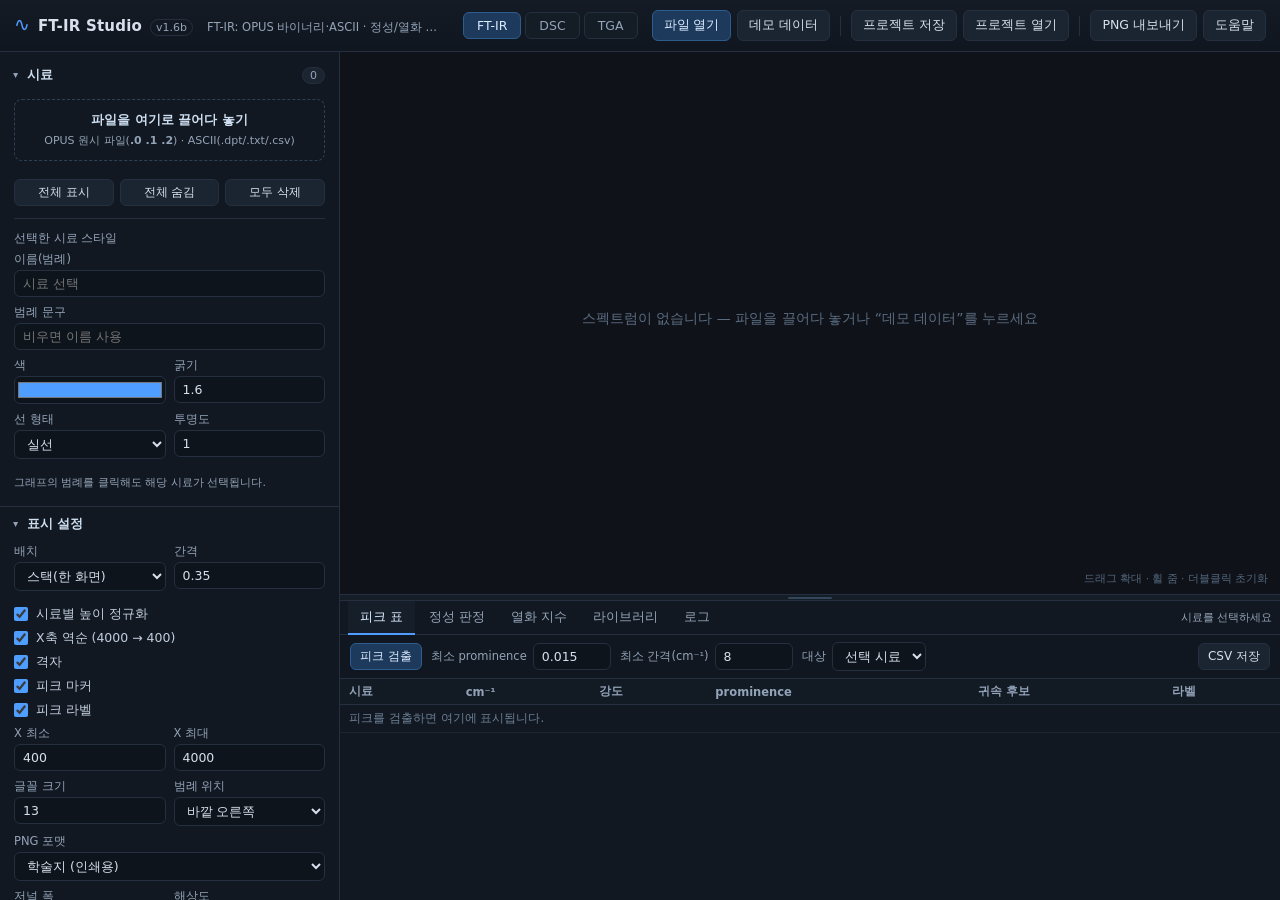
==== commit 29b3a0be: "FTIR Studio v1.6b — Netzsch 원본 .txt(세미콜론 구분) 미인식 수정 증상 - Netzsch Proteus 원본 텍스트(ExpDat_*.txt)를 DSC 탭" ====
--- a/index.html
+++ b/index.html
@@ -317,7 +317,7 @@
     <div class="brand">
       <span class="logo">∿</span>
       <span class="title">FT-IR Studio</span>
-      <span class="ver">v1.6</span>
+      <span class="ver">v1.6b</span>
       <span class="sub">FT-IR: OPUS 바이너리·ASCII · 정성/열화 판정 | DSC: ΔH·Tg·결정화도 | TGA: T5%·Td·잔량</span>
     </div>
     <nav class="ttabs">
@@ -4304,7 +4304,7 @@
     bind();
     renderAll();
     window.APP_TAB = 'ftir';
-    log('FT-IR Studio v1.6 — 준비 완료. OPUS 원시 파일(.0/.1) 또는 ASCII(.dpt)를 끌어다 놓으세요. 상단 탭에서 DSC·TGA 분석으로 전환할 수 있습니다.');
+    log('FT-IR Studio v1.6b — 준비 완료. OPUS 원시 파일(.0/.1) 또는 ASCII(.dpt)를 끌어다 놓으세요. 상단 탭에서 DSC·TGA 분석으로 전환할 수 있습니다.');
     log('OPUS 원시 바이너리(.0/.1)는 그대로 읽고, 내부 MNY/MXY 대조로 값 무결성을 확인합니다.');
   }
 
@@ -4345,14 +4345,30 @@
     const lines = raw.split(/\r?\n/);
     const warnings = [];
 
-    // 구분자 추정(앞 40줄 통계)
-    const probe = lines.slice(0, 40);
-    const cnt = (ch) => probe.reduce((a, l) => a + (l.split(ch).length - 1), 0);
-    let delim = null;
-    if (cnt('\t') >= probe.length * 0.5) delim = '\t';
-    else if (cnt(';') >= probe.length * 0.5) delim = ';';     // 세미콜론+소수점쉼표 형식이 흔함
-    else if (cnt(',') >= probe.length * 0.5) delim = ',';
-    else delim = null;                       // 공백 구분
+    // 구분자 추정 — 후보별로 '숫자 2개 이상으로 파싱되는 줄' 수를 세어 가장 많은 것을 고른다.
+    //  Netzsch export 처럼 헤더 35줄 + 데이터 600줄 구조에서, 전체 글자수 비율로 세면
+    //  세미콜론이 헤더에 없어 문턱(줄 수의 50 %)을 못 넘고 공백 구분으로 잘못 떨어진다.
+    const probe = lines.slice(0, 300);
+    const clean = (t) => t.trim().replace(/^["']|["']$/g, '').replace(/\s+/g, '');
+    const isNum = (t, dc) => { const s = clean(t); return !!s && (NUMRE.test(s) || (dc && /^[+-]?\d+,\d+$/.test(s))); };
+    const scoreDelim = (dl) => {
+      let n = 0;
+      const dc = dl !== ',';
+      for (const l of probe) {
+        if (!l.trim()) continue;
+        const toks = dl ? l.split(dl) : l.trim().split(/\s+/);
+        let k = 0;
+        for (const t of toks) if (isNum(t, dc)) k++;
+        if (k >= 2) n++;
+      }
+      return n;
+    };
+    let delim = null, bestDelimScore = 0;
+    for (const cand of ['\t', ';', ',']) {          // 동점이면 탭 → 세미콜론 → 쉼표 순
+      const sc = scoreDelim(cand);
+      if (sc > bestDelimScore) { bestDelimScore = sc; delim = cand; }
+    }
+    if (bestDelimScore === 0) delim = null;          // 공백 구분
 
     // 소수점 쉼표(유럽식) 판정 — 구분자가 쉼표가 아닐 때만
     let decComma = false;
@@ -5647,13 +5663,30 @@
     const lines = raw.split(/\r?\n/);
     const warnings = [];
 
-    const probe = lines.slice(0, 40);
-    const cnt = (ch) => probe.reduce((a, l) => a + (l.split(ch).length - 1), 0);
-    let delim = null;
-    if (cnt('\t') >= probe.length * 0.5) delim = '\t';
-    else if (cnt(';') >= probe.length * 0.5) delim = ';';
-    else if (cnt(',') >= probe.length * 0.5) delim = ',';
-    else delim = null;
+    // 구분자 추정 — 후보별로 '숫자 2개 이상으로 파싱되는 줄' 수를 세어 가장 많은 것을 고른다.
+    //  Netzsch export 처럼 헤더 35줄 + 데이터 600줄 구조에서, 전체 글자수 비율로 세면
+    //  세미콜론이 헤더에 없어 문턱(줄 수의 50 %)을 못 넘고 공백 구분으로 잘못 떨어진다.
+    const probe = lines.slice(0, 300);
+    const clean = (t) => t.trim().replace(/^["']|["']$/g, '').replace(/\s+/g, '');
+    const isNum = (t, dc) => { const s = clean(t); return !!s && (NUMRE.test(s) || (dc && /^[+-]?\d+,\d+$/.test(s))); };
+    const scoreDelim = (dl) => {
+      let n = 0;
+      const dc = dl !== ',';
+      for (const l of probe) {
+        if (!l.trim()) continue;
+        const toks = dl ? l.split(dl) : l.trim().split(/\s+/);
+        let k = 0;
+        for (const t of toks) if (isNum(t, dc)) k++;
+        if (k >= 2) n++;
+      }
+      return n;
+    };
+    let delim = null, bestDelimScore = 0;
+    for (const cand of ['\t', ';', ',']) {          // 동점이면 탭 → 세미콜론 → 쉼표 순
+      const sc = scoreDelim(cand);
+      if (sc > bestDelimScore) { bestDelimScore = sc; delim = cand; }
+    }
+    if (bestDelimScore === 0) delim = null;          // 공백 구분
 
     let decComma = false;
     if (delim !== ',') {
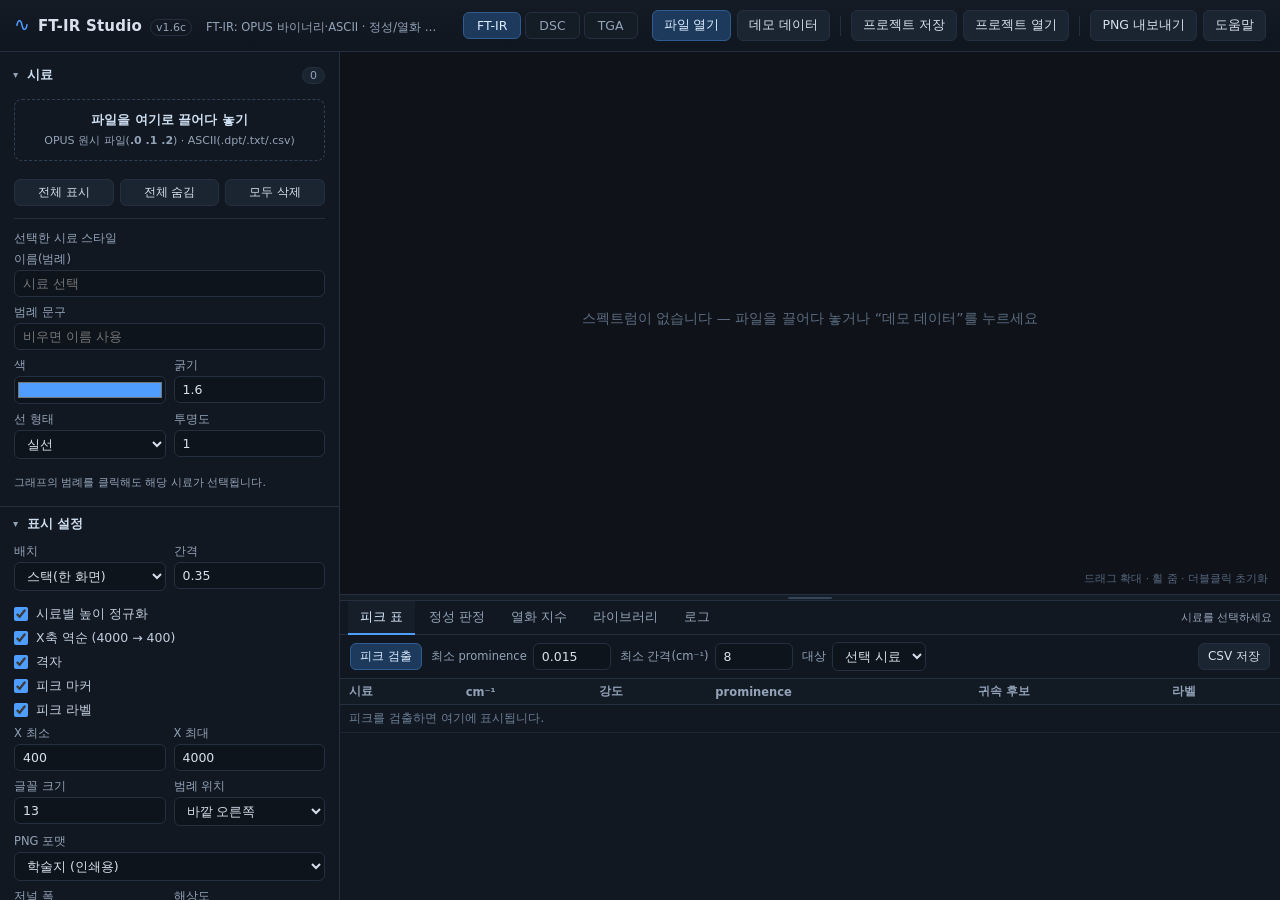
==== commit 273c267b: "FTIR Studio v1.6c — 열 이름표 우선 배정 · X 창 자동 확장 · 로그에 y 범위 배경 - Netzsch 원본 .txt 두 개를 넣었을 때 한쪽 곡선만 그려지는 사" ====
--- a/index.html
+++ b/index.html
@@ -317,7 +317,7 @@
     <div class="brand">
       <span class="logo">∿</span>
       <span class="title">FT-IR Studio</span>
-      <span class="ver">v1.6b</span>
+      <span class="ver">v1.6c</span>
       <span class="sub">FT-IR: OPUS 바이너리·ASCII · 정성/열화 판정 | DSC: ΔH·Tg·결정화도 | TGA: T5%·Td·잔량</span>
     </div>
     <nav class="ttabs">
@@ -4304,7 +4304,7 @@
     bind();
     renderAll();
     window.APP_TAB = 'ftir';
-    log('FT-IR Studio v1.6b — 준비 완료. OPUS 원시 파일(.0/.1) 또는 ASCII(.dpt)를 끌어다 놓으세요. 상단 탭에서 DSC·TGA 분석으로 전환할 수 있습니다.');
+    log('FT-IR Studio v1.6c — 준비 완료. OPUS 원시 파일(.0/.1) 또는 ASCII(.dpt)를 끌어다 놓으세요. 상단 탭에서 DSC·TGA 분석으로 전환할 수 있습니다.');
     log('OPUS 원시 바이너리(.0/.1)는 그대로 읽고, 내부 MNY/MXY 대조로 값 무결성을 확인합니다.');
   }
 
@@ -4434,6 +4434,26 @@
       if (rg > bestRough) { bestRough = rg; hfCol = c; }
     }
     if (hfCol < 0) return { ok: false, reason: '열유량 열을 찾지 못했습니다' };
+
+    // 컬럼 이름표가 있으면(##Temp./°C;Time/min;DSC/(mW/mg);Sensit./(uV/mW)) 이름으로 먼저 배정한다.
+    //  요철도만 보면 감도(Sensitivity) 열이나 시간 열이 열유량으로 뽑히는 경우가 있어,
+    //  계측기가 남긴 열 이름을 우선한다.
+    let nameMap = null;
+    for (let k = headerLines.length - 1; k >= 0 && !nameMap; k--) {
+      const hl = headerLines[k];
+      if (!/temp|dsc|heat|sens|zeit|time/i.test(hl)) continue;
+      const body = hl.replace(/^#+\s*/, '');
+      const toks = delim ? body.split(delim) : body.trim().split(/\s+/);
+      if (toks.length < 2 || toks.length > width + 1) continue;
+      const map = { temp: -1, hf: -1 };
+      toks.forEach((t, i) => {
+        const s = t.trim().toLowerCase();
+        if (map.temp < 0 && /temp/.test(s)) map.temp = i;
+        if (map.hf < 0 && /(dsc|heat)/.test(s) && !/sens/.test(s)) map.hf = i;
+      });
+      if (map.temp >= 0 && map.hf >= 0 && map.temp < width && map.hf < width && map.temp !== map.hf) nameMap = map;
+    }
+    if (nameMap) { tempCol = nameMap.temp; hfCol = nameMap.hf; }
 
     // 사용자가 지정한 열(오검출 교정)
     if (Number.isInteger(O.tempCol) && O.tempCol >= 0 && O.tempCol < width) tempCol = O.tempCol;
@@ -5190,7 +5210,19 @@
           st.selectedId = t.id;
           st.cfg.unit = r.unit;
           if ($('dUnit')) $('dUnit').value = r.unit;
-          log(`${f.name}: ${r.x.length}점 · ${fm(r.x[0], 0)}–${fm(r.x[r.x.length - 1], 0)} °C · 단위 ${r.unit} · 온도열 ${r.meta.tempCol} / 열유량열 ${r.meta.hfCol} (${r.meta.cols}열, ${r.meta.delim}, ${r.dir === 'cool' ? '냉각' : '가열'})`, 'ok');
+          const yMin = Math.min.apply(null, r.y), yMax = Math.max.apply(null, r.y);
+          log(`${f.name}: ${r.x.length}점 · ${fm(r.x[0], 0)}–${fm(r.x[r.x.length - 1], 0)} °C · 단위 ${r.unit} · y ${fm(yMin, 3)}–${fm(yMax, 3)} · 온도열 ${r.meta.tempCol} / 열유량열 ${r.meta.hfCol} (${r.meta.cols}열, ${r.meta.delim}, ${r.dir === 'cool' ? '냉각' : '가열'})`, 'ok');
+          // 새 데이터가 지금 X 창 밖으로 나가면 창을 넓힌다 — 불러왔는데 그래프가 안 보이는 문제 방지
+          const xa = r.x[0], xb = r.x[r.x.length - 1];
+          if (st.traces.length === 1 || xa < st.view.lo - 1 || xb > st.view.hi + 1) {
+            const lo0 = st.view.lo, hi0 = st.view.hi;
+            st.view.lo = Math.min(lo0, Math.floor(xa - 5));
+            st.view.hi = Math.max(hi0, Math.ceil(xb + 5));
+            if (st.view.lo !== lo0 || st.view.hi !== hi0) {
+              if ($('dLo')) { $('dLo').value = st.view.lo.toFixed(1); $('dHi').value = st.view.hi.toFixed(1); }
+              log(`  · X 창을 데이터에 맞춰 ${st.view.lo}–${st.view.hi} °C 로 넓혔습니다 (이전 ${lo0}–${hi0})`, 'info');
+            }
+          }
           r.warnings.forEach((w) => log('  · ' + w, 'warn'));
           runAnalysis(t, true);
           done++;
@@ -5754,6 +5786,24 @@
     }
     if (wtCol < 0) return { ok: false, reason: '중량(%) 열을 찾지 못했습니다' };
 
+    // 컬럼 이름표(##Temp./°C;Time/min;Mass/%;…)가 있으면 이름으로 먼저 배정한다
+    let nameMap = null;
+    for (let k = headerLines.length - 1; k >= 0 && !nameMap; k--) {
+      const hl = headerLines[k];
+      if (!/temp|mass|weight|zeit|time|tg/i.test(hl)) continue;
+      const body = hl.replace(/^#+\s*/, '');
+      const toks = delim ? body.split(delim) : body.trim().split(/\s+/);
+      if (toks.length < 2 || toks.length > width + 1) continue;
+      const map = { temp: -1, wt: -1 };
+      toks.forEach((t, i) => {
+        const s = t.trim().toLowerCase();
+        if (map.temp < 0 && /temp/.test(s)) map.temp = i;
+        if (map.wt < 0 && /(mass|weight|^tg|\/%)/.test(s) && !/dtg|deriv/.test(s)) map.wt = i;
+      });
+      if (map.temp >= 0 && map.wt >= 0 && map.temp < width && map.wt < width && map.temp !== map.wt) nameMap = map;
+    }
+    if (nameMap) { tempCol = nameMap.temp; wtCol = nameMap.wt; }
+
     // 보조 열(3열 이상이면 DTG 또는 시간) — 요철이 가장 큰 열
     let auxCol = -1, bestR = -1;
     for (let c = 0; c < width; c++) {
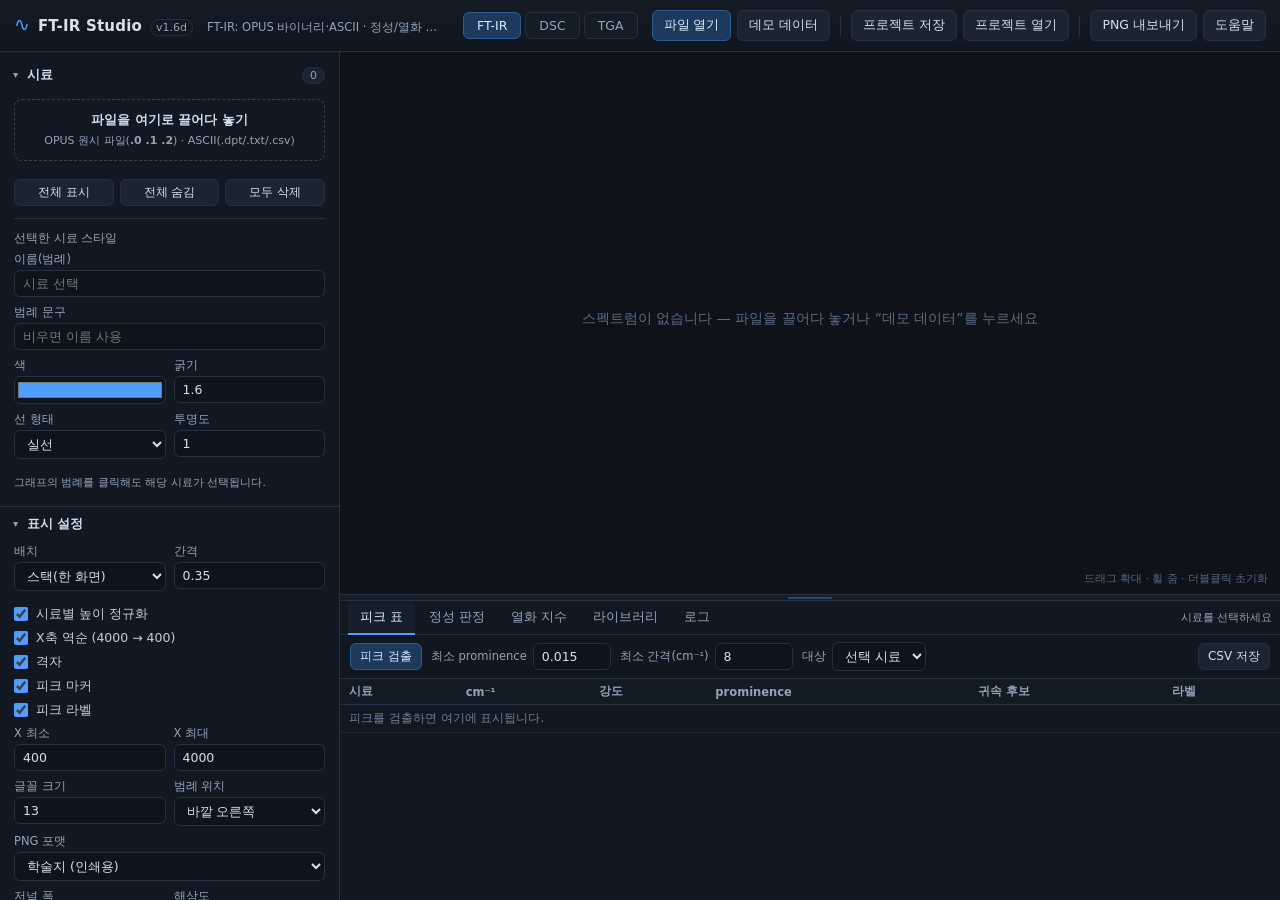
==== commit 34b0302d: "FTIR Studio v1.6d — 'Cannot read properties of null (reading toFixed)' 수정 증상 (사용자 로그 재현) - Netzsch ." ====
--- a/index.html
+++ b/index.html
@@ -317,7 +317,7 @@
     <div class="brand">
       <span class="logo">∿</span>
       <span class="title">FT-IR Studio</span>
-      <span class="ver">v1.6c</span>
+      <span class="ver">v1.6d</span>
       <span class="sub">FT-IR: OPUS 바이너리·ASCII · 정성/열화 판정 | DSC: ΔH·Tg·결정화도 | TGA: T5%·Td·잔량</span>
     </div>
     <nav class="ttabs">
@@ -2949,6 +2949,7 @@
       const xx = X(p.cat || 0), yy = Y(p.y);
       ctx.fillStyle = p.color || fg;
       marker(ctx, p.marker || 'circle', xx, yy, rad);
+      if (!Number.isFinite(p.y)) continue;                 // 값이 없는 점(null)은 건너뛴다
       const full = p.text !== undefined ? p.text : (pn.yFmt === 0 ? Math.round(p.y) : p.y.toFixed(1)) + (pn.yUnit || '');
       ctx.font = `${fSmall}px ${FONT}`;
       const slot = (pw / nCat) - 4;
@@ -4304,7 +4305,7 @@
     bind();
     renderAll();
     window.APP_TAB = 'ftir';
-    log('FT-IR Studio v1.6c — 준비 완료. OPUS 원시 파일(.0/.1) 또는 ASCII(.dpt)를 끌어다 놓으세요. 상단 탭에서 DSC·TGA 분석으로 전환할 수 있습니다.');
+    log('FT-IR Studio v1.6d — 준비 완료. OPUS 원시 파일(.0/.1) 또는 ASCII(.dpt)를 끌어다 놓으세요. 상단 탭에서 DSC·TGA 분석으로 전환할 수 있습니다.');
     log('OPUS 원시 바이너리(.0/.1)는 그대로 읽고, 내부 MNY/MXY 대조로 값 무결성을 확인합니다.');
   }
 
@@ -5056,17 +5057,17 @@
       const r = st.res[t.id] || {};
       const pk = r.peak && r.peak.ok ? r.peak : null;
       const tg = r.tg && r.tg.ok ? r.tg : null;
-      if (pk && isFinite(pk.peakX)) {
+      if (pk && Number.isFinite(pk.peakX)) {
         const endo = pk.sign >= 0;
         tPts.push({ cat: i, y: pk.peakX, color: endo ? '#1f4e79' : '#b23a2e',
           marker: endo ? 'circle' : 'diamond', below: !endo,
           text: (endo ? 'Tm ' : 'Tc ') + pk.peakX.toFixed(1) + ' °C', textShort: pk.peakX.toFixed(1) });
       }
-      if (tg && isFinite(tg.tgMid)) {
+      if (tg && Number.isFinite(tg.tgMid)) {
         tPts.push({ cat: i, y: tg.tgMid, color: '#1f7a4d', marker: 'square',
           text: 'Tg ' + tg.tgMid.toFixed(1), textShort: tg.tgMid.toFixed(1) });
       }
-      if (pk && isFinite(pk.dH)) {
+      if (pk && Number.isFinite(pk.dH)) {
         hPts.push({ cat: i, y: Math.abs(pk.dH), color: '#1f4e79', marker: 'circle',
           text: Math.abs(pk.dH).toFixed(1) + ' J/g', textShort: Math.abs(pk.dH).toFixed(1) });
       }
@@ -5224,9 +5225,12 @@
             }
           }
           r.warnings.forEach((w) => log('  · ' + w, 'warn'));
-          runAnalysis(t, true);
+          // 분석 실패가 '그리기'까지 막지 않도록 분리한다 — 곡선은 항상 그린다
+          try { runAnalysis(t, true); }
+          catch (e) { log(`  · ${f.name}: 분석 단계 오류 — ${e.message} (곡선은 그립니다)`, 'warn'); }
           done++;
-          renderAll();
+          try { renderAll(); }
+          catch (e) { log(`  · ${f.name}: 그리기 오류 — ${e.message}`, 'err'); }
         } catch (e) { log(`${f.name}: 처리 오류 — ${e.message}`, 'err'); }
       };
       rd.onerror = () => log(`${f.name}: 파일을 읽을 수 없습니다`, 'err');
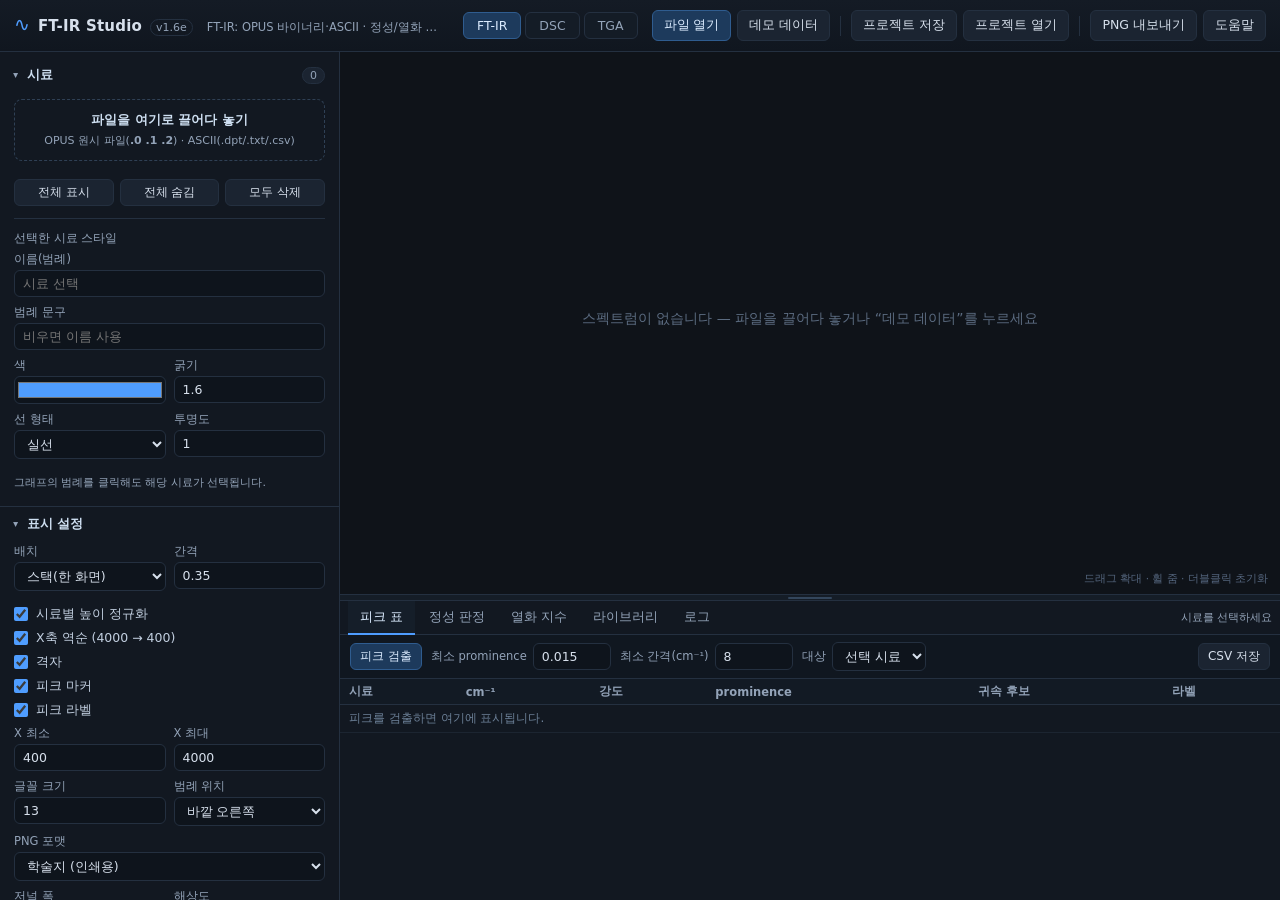
==== commit 86f9cb41: "FTIR Studio v1.6e — PPT 도판 격자·테두리 진하게 (슬라이드에서 안 보이던 문제) 증상 - PPT 양식으로 내보낸 PNG에서 사방 테두리와 내부 격자가 거의 보이" ====
--- a/index.html
+++ b/index.html
@@ -317,7 +317,7 @@
     <div class="brand">
       <span class="logo">∿</span>
       <span class="title">FT-IR Studio</span>
-      <span class="ver">v1.6d</span>
+      <span class="ver">v1.6e</span>
       <span class="sub">FT-IR: OPUS 바이너리·ASCII · 정성/열화 판정 | DSC: ΔH·Tg·결정화도 | TGA: T5%·Td·잔량</span>
     </div>
     <nav class="ttabs">
@@ -442,7 +442,7 @@
               <option value="Malgun Gothic">맑은 고딕</option>
             </select>
           </label>
-          <label class="chk"><input id="viewPptFrame" type="checkbox"> PPT 테두리 (사방 박스)</label>
+          <label class="chk"><input id="viewPptFrame" type="checkbox" checked> PPT 테두리 (사방 박스, 기본 켜짐)</label>
         </div>
         <label class="fld"><span>PNG 배경 (화면 그대로일 때)</span>
           <select id="viewExportBg">
@@ -745,7 +745,7 @@
               <option value="Malgun Gothic">맑은 고딕</option>
             </select>
           </label>
-          <label class="chk"><input id="dPptFrame" type="checkbox"> PPT 테두리 (사방 박스)</label>
+          <label class="chk"><input id="dPptFrame" type="checkbox" checked> PPT 테두리 (사방 박스, 기본 켜짐)</label>
         </div>
         <label class="fld"><span>PNG 배경 (화면 그대로일 때)</span>
           <select id="dExportBg">
@@ -956,7 +956,7 @@
               <option value="Malgun Gothic">맑은 고딕</option>
             </select>
           </label>
-          <label class="chk"><input id="tPptFrame" type="checkbox"> PPT 테두리 (사방 박스)</label>
+          <label class="chk"><input id="tPptFrame" type="checkbox" checked> PPT 테두리 (사방 박스, 기본 켜짐)</label>
         </div>
         <label class="fld"><span>PNG 배경 (화면 그대로일 때)</span>
           <select id="tExportBg">
@@ -1060,7 +1060,7 @@
   <ul>
     <li>표시 설정 → <b>PNG 포맷</b>에서 고릅니다. 기본값은 <b>학술지 (double 180 mm, 300 dpi)</b>입니다.</li>
     <li><b>학술지</b>: 흰 배경 · Times 계열 · 격자 없음 · 범례 대신 스펙트럼 위 이름 · 피크 라벨은 시료당 5개 · 최소 선굵기 0.53 pt. 폭(single 88 mm / double 180 mm)과 해상도(300/600 dpi)를 지정하며, 글자는 항상 7 pt로 계산되므로 인쇄했을 때 눈금이 7 pt로 나옵니다.</li>
-    <li><b>PPT</b>: 1600×900(16:9) · 투명 배경 · 굵은 선(≈2 pt) · 큰 글씨 · <b>검정 축 + 내부 격자</b>(축 #111111, 격자 rgba(0,0,0,0.28)) · 이름표+범례 · 피크 라벨 8개까지.</li>
+    <li><b>PPT</b>: 1600×900(16:9) · 투명 배경 · 굵은 선(≈2 pt) · 큰 글씨 · <b>검정 축 + 내부 격자</b>(축·테두리 #111111 2.4 px, 격자 rgba(0,0,0,0.45) 2.0 px) · 이름표+범례 · 피크 라벨 8개까지.</li>
     <li><b>화면 그대로</b>: 보이는 그대로 2배 해상도. 배경은 투명/흰색/앱 테마 중 선택.</li>
     <li>내보내기에는 화면 전용 요소(선택 음영·크로스헤어)가 빠지고, 피크를 아직 검출하지 않은 시료도 자동으로 검출해 라벨을 붙입니다.</li>
     <li><b>범례</b>: 「범례 표시」로 켜고 끄며, 위치는 <b>바깥 위·아래·왼쪽·오른쪽</b>과 <b>안쪽 네 모서리</b> 중에서 고릅니다. 위·아래는 가로로 늘어놓고 폭이 모자라면 자동으로 다음 줄로 넘기며, 플롯 여백을 그만큼 확보합니다. 바깥 오른쪽은 요약 패널이 켜져 있으면 안쪽 오른쪽 위로 물러납니다. 학술지 포맷은 그림 안 시료명을 쓰므로 범례를 그리지 않습니다.</li>
@@ -3080,7 +3080,7 @@
       const pptTheme = {
         bg: null,
         fg: '#111111', axis: '#111111', muted: '#3d444c',
-        grid: 'rgba(0,0,0,0.28)', gridW: 1.6, axisW: 2.0,
+        grid: 'rgba(0,0,0,0.45)', gridW: 2.0, axisW: 2.4,
         nameBg: 'rgba(255,255,255,0.90)', legendBg: 'rgba(255,255,255,0.92)',
         legendStroke: 'rgba(0,0,0,0.30)'
       };
@@ -3291,7 +3291,7 @@
       exportWidth: '180',          // 저널 폭(mm): 180=double, 88=single
       exportDpi: 300,
       exportFont: '',
-      pptFrame: false
+      pptFrame: true
     },
     pre: {
       smooth: { on: false, win: 9, order: 2 },
@@ -4305,7 +4305,7 @@
     bind();
     renderAll();
     window.APP_TAB = 'ftir';
-    log('FT-IR Studio v1.6d — 준비 완료. OPUS 원시 파일(.0/.1) 또는 ASCII(.dpt)를 끌어다 놓으세요. 상단 탭에서 DSC·TGA 분석으로 전환할 수 있습니다.');
+    log('FT-IR Studio v1.6e — 준비 완료. OPUS 원시 파일(.0/.1) 또는 ASCII(.dpt)를 끌어다 놓으세요. 상단 탭에서 DSC·TGA 분석으로 전환할 수 있습니다.');
     log('OPUS 원시 바이너리(.0/.1)는 그대로 읽고, 내부 MNY/MXY 대조로 값 무결성을 확인합니다.');
   }
 
@@ -4859,7 +4859,7 @@
       peaksOn: true, labelsOn: true, labelMinProm: 0, summaryOn: true,
       lo: 20, hi: 320, fontSize: 13, legendOn: true, legendPos: 'out', legendScale: 1,
       exportBg: 'transparent',
-      exportFmt: 'journal', exportWidth: '180', exportDpi: 300, exportFont: '', pptFrame: false,
+      exportFmt: 'journal', exportWidth: '180', exportDpi: 300, exportFont: '', pptFrame: true,
       xLabel: 'Temperature (°C)', yLabel: 'Heat flow (mW/mg)'
     },
     cfg: {
@@ -6054,7 +6054,7 @@
       stacked: false, gap: 0.35, rev: false, grid: true,
       peaksOn: true, labelsOn: false, labelMinProm: 0, summaryOn: true,
       lo: 30, hi: 800, fontSize: 13, legendOn: true, legendPos: 'out', legendScale: 1,
-      exportBg: 'transparent', exportFmt: 'journal', exportWidth: '180', exportDpi: 300, exportFont: '', pptFrame: false,
+      exportBg: 'transparent', exportFmt: 'journal', exportWidth: '180', exportDpi: 300, exportFont: '', pptFrame: true,
       xLabel: 'Temperature (°C)', yLabel: 'Weight (%)'
     },
     cfg: { smooth: 5, tempCol: null, wtCol: null, yLo: 0, yHi: 105, sumCodes: '' },
